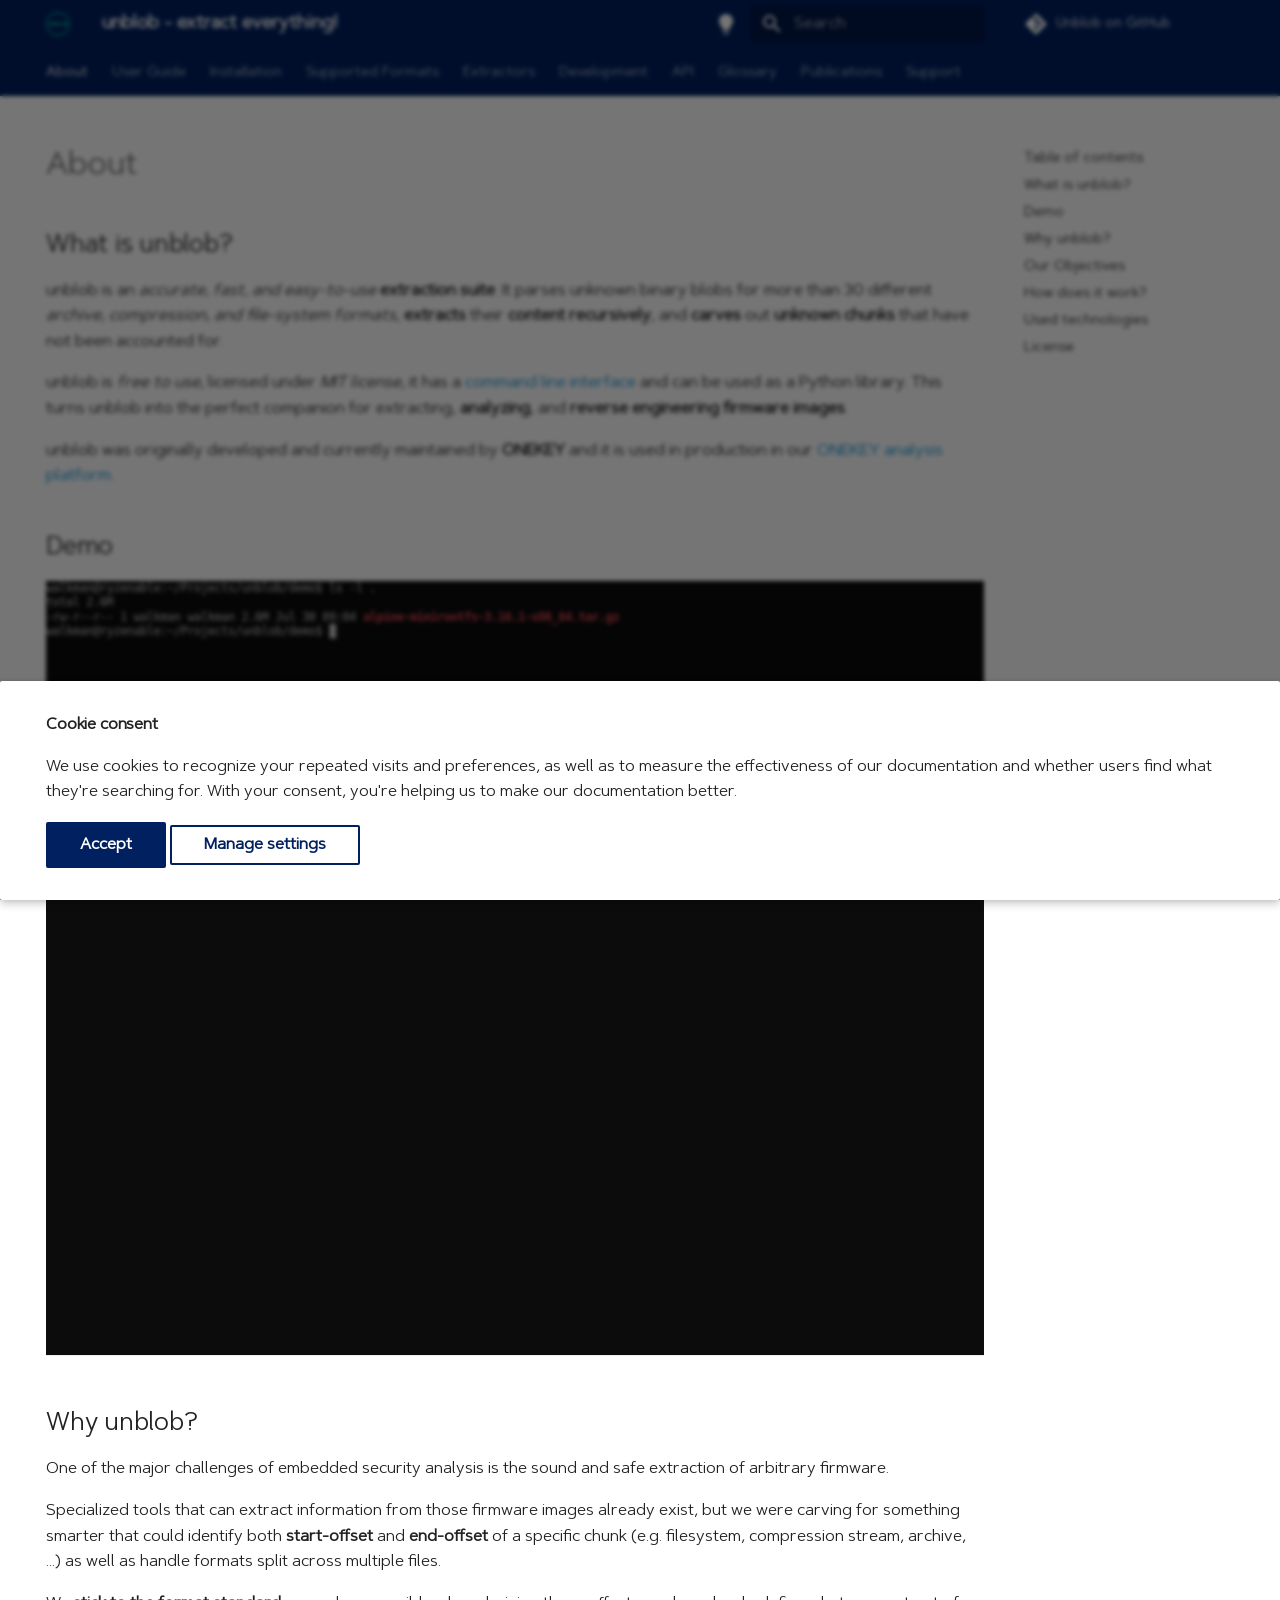
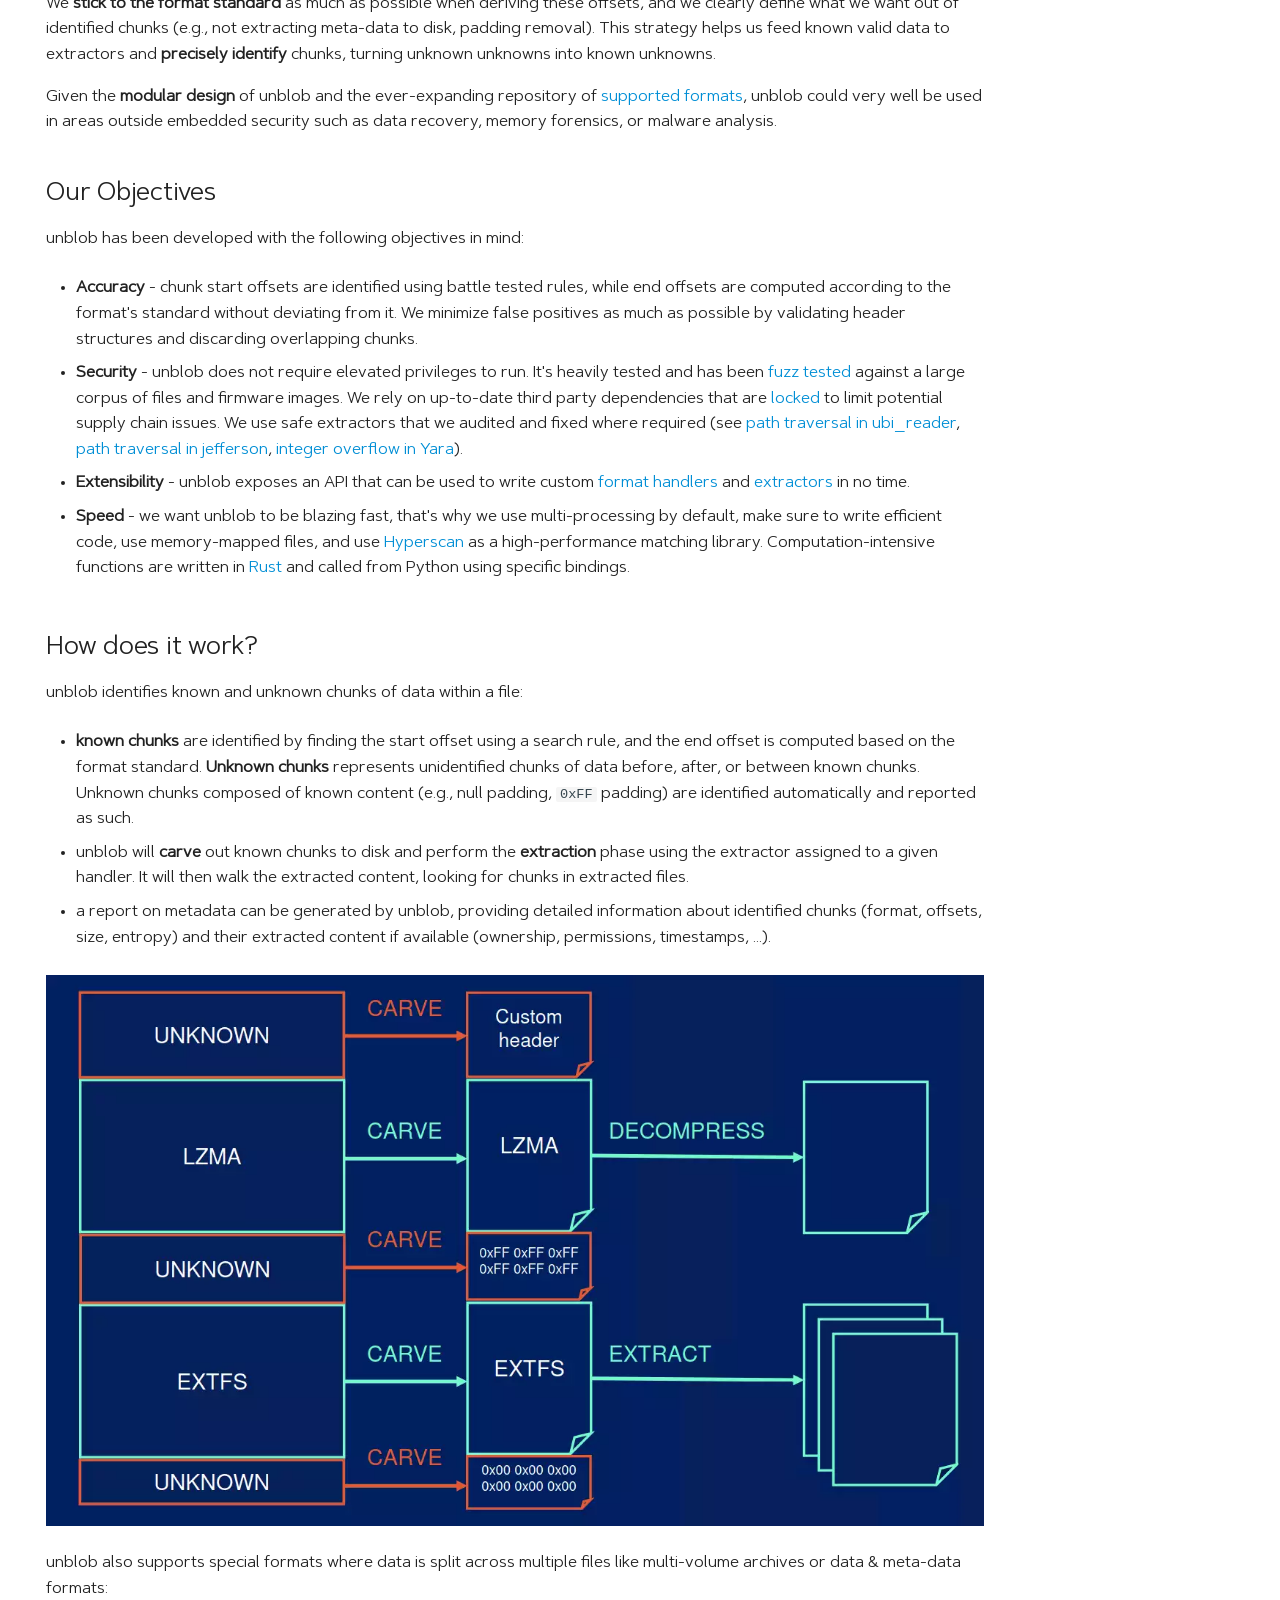
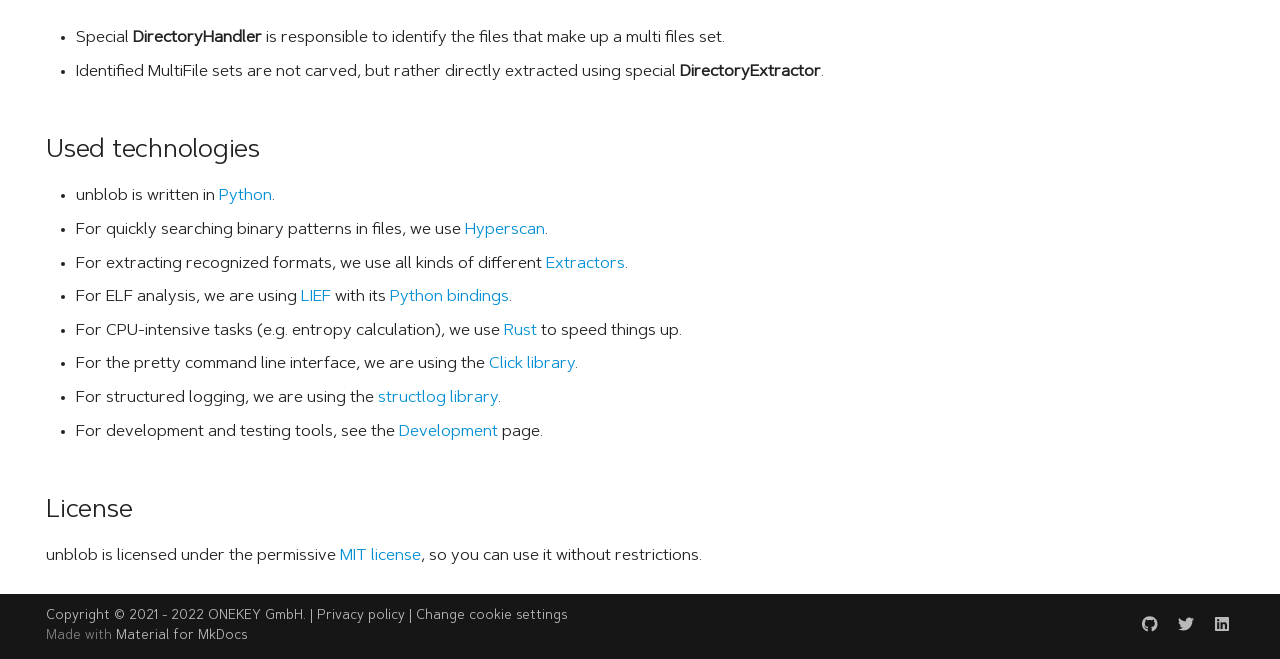
==== index.html @ 82273701 "Deployed ceff220 with MkDocs version: 1.6.1" ====
<!doctype html>
<html lang="en" class="no-js">
  <head>
    
      <meta charset="utf-8">
      <meta name="viewport" content="width=device-width,initial-scale=1">
      
        <meta name="description" content="unblob is an accurate, fast, and easy-to-use extraction suite. unblob parses unknown binary blobs for more than 30 different archive, compression, and file-system formats, extracts their content recursively, and carves out unknown chunks that have not been accounted for. This turns unblob into the perfect companion for extracting, analyzing, and reverse engineering firmware images.">
      
      
        <meta name="author" content="ONEKEY developers">
      
      
        <link rel="canonical" href="https://unblob.org/">
      
      
      
        <link rel="next" href="guide/">
      
      
      <link rel="icon" href="favicon.png">
      <meta name="generator" content="mkdocs-1.6.1, mkdocs-material-9.5.49">
    
    
      
        <title>unblob - extract everything!</title>
      
    
    
      <link rel="stylesheet" href="assets/stylesheets/main.6f8fc17f.min.css">
      
        
        <link rel="stylesheet" href="assets/stylesheets/palette.06af60db.min.css">
      
      


    
    
      
    
    
      
    
    
      <link rel="stylesheet" href="assets/_mkdocstrings.css">
    
      <link rel="stylesheet" href="extra.css">
    
    <script>__md_scope=new URL(".",location),__md_hash=e=>[...e].reduce(((e,_)=>(e<<5)-e+_.charCodeAt(0)),0),__md_get=(e,_=localStorage,t=__md_scope)=>JSON.parse(_.getItem(t.pathname+"."+e)),__md_set=(e,_,t=localStorage,a=__md_scope)=>{try{t.setItem(a.pathname+"."+e,JSON.stringify(_))}catch(e){}}</script>
    
      
  


  
  

<script id="__analytics">function __md_analytics(){function e(){dataLayer.push(arguments)}window.dataLayer=window.dataLayer||[],e("js",new Date),e("config","G-RQC2V8NDHT"),document.addEventListener("DOMContentLoaded",(function(){document.forms.search&&document.forms.search.query.addEventListener("blur",(function(){this.value&&e("event","search",{search_term:this.value})}));document$.subscribe((function(){var t=document.forms.feedback;if(void 0!==t)for(var a of t.querySelectorAll("[type=submit]"))a.addEventListener("click",(function(a){a.preventDefault();var n=document.location.pathname,d=this.getAttribute("data-md-value");e("event","feedback",{page:n,data:d}),t.firstElementChild.disabled=!0;var r=t.querySelector(".md-feedback__note [data-md-value='"+d+"']");r&&(r.hidden=!1)})),t.hidden=!1})),location$.subscribe((function(t){e("config","G-RQC2V8NDHT",{page_path:t.pathname})}))}));var t=document.createElement("script");t.async=!0,t.src="https://www.googletagmanager.com/gtag/js?id=G-RQC2V8NDHT",document.getElementById("__analytics").insertAdjacentElement("afterEnd",t)}</script>
  
    <script>if("undefined"!=typeof __md_analytics){var consent=__md_get("__consent");consent&&consent.analytics&&__md_analytics()}</script>
  

    
    
      
        <meta  property="og:type"  content="website" >
      
        <meta  property="og:title"  content="unblob - extract everything!" >
      
        <meta  property="og:description"  content="unblob is an accurate, fast, and easy-to-use extraction suite. unblob parses unknown binary blobs for more than 30 different archive, compression, and file-system formats, extracts their content recursively, and carves out unknown chunks that have not been accounted for. This turns unblob into the perfect companion for extracting, analyzing, and reverse engineering firmware images." >
      
        <meta  property="og:image"  content="https://unblob.org/assets/images/social/index.png" >
      
        <meta  property="og:image:type"  content="image/png" >
      
        <meta  property="og:image:width"  content="1200" >
      
        <meta  property="og:image:height"  content="630" >
      
        <meta  property="og:url"  content="https://unblob.org/" >
      
        <meta  name="twitter:card"  content="summary_large_image" >
      
        <meta  name="twitter:title"  content="unblob - extract everything!" >
      
        <meta  name="twitter:description"  content="unblob is an accurate, fast, and easy-to-use extraction suite. unblob parses unknown binary blobs for more than 30 different archive, compression, and file-system formats, extracts their content recursively, and carves out unknown chunks that have not been accounted for. This turns unblob into the perfect companion for extracting, analyzing, and reverse engineering firmware images." >
      
        <meta  name="twitter:image"  content="https://unblob.org/assets/images/social/index.png" >
      
    
    
  </head>
  
  
    
    
      
    
    
    
    
    <body dir="ltr" data-md-color-scheme="default" data-md-color-primary="indigo" data-md-color-accent="indigo">
  
    
    <input class="md-toggle" data-md-toggle="drawer" type="checkbox" id="__drawer" autocomplete="off">
    <input class="md-toggle" data-md-toggle="search" type="checkbox" id="__search" autocomplete="off">
    <label class="md-overlay" for="__drawer"></label>
    <div data-md-component="skip">
      
        
        <a href="#about" class="md-skip">
          Skip to content
        </a>
      
    </div>
    <div data-md-component="announce">
      
    </div>
    
    
      

<header class="md-header" data-md-component="header">
  <nav class="md-header__inner md-grid" aria-label="Header">
    <a href="." title="unblob - extract everything!" class="md-header__button md-logo" aria-label="unblob - extract everything!" data-md-component="logo">
      
  <img src="logo.svg" alt="logo">

    </a>
    <label class="md-header__button md-icon" for="__drawer">
      
      <svg xmlns="http://www.w3.org/2000/svg" viewBox="0 0 24 24"><path d="M3 6h18v2H3zm0 5h18v2H3zm0 5h18v2H3z"/></svg>
    </label>
    <div class="md-header__title" data-md-component="header-title">
      <div class="md-header__ellipsis">
        <div class="md-header__topic">
          <span class="md-ellipsis">
            unblob - extract everything!
          </span>
        </div>
        <div class="md-header__topic" data-md-component="header-topic">
          <span class="md-ellipsis">
            
              About
            
          </span>
        </div>
      </div>
    </div>
    
      
        <form class="md-header__option" data-md-component="palette">
  
    
    
    
    <input class="md-option" data-md-color-media="(prefers-color-scheme: light)" data-md-color-scheme="default" data-md-color-primary="indigo" data-md-color-accent="indigo"  aria-label="Switch to dark mode"  type="radio" name="__palette" id="__palette_0">
    
      <label class="md-header__button md-icon" title="Switch to dark mode" for="__palette_1" hidden>
        <svg xmlns="http://www.w3.org/2000/svg" viewBox="0 0 24 24"><path d="M12 2a7 7 0 0 0-7 7c0 2.38 1.19 4.47 3 5.74V17a1 1 0 0 0 1 1h6a1 1 0 0 0 1-1v-2.26c1.81-1.27 3-3.36 3-5.74a7 7 0 0 0-7-7M9 21a1 1 0 0 0 1 1h4a1 1 0 0 0 1-1v-1H9z"/></svg>
      </label>
    
  
    
    
    
    <input class="md-option" data-md-color-media="(prefers-color-scheme: dark)" data-md-color-scheme="slate" data-md-color-primary="indigo" data-md-color-accent="indigo"  aria-label="Switch to light mode"  type="radio" name="__palette" id="__palette_1">
    
      <label class="md-header__button md-icon" title="Switch to light mode" for="__palette_0" hidden>
        <svg xmlns="http://www.w3.org/2000/svg" viewBox="0 0 24 24"><path d="M12 2a7 7 0 0 1 7 7c0 2.38-1.19 4.47-3 5.74V17a1 1 0 0 1-1 1H9a1 1 0 0 1-1-1v-2.26C6.19 13.47 5 11.38 5 9a7 7 0 0 1 7-7M9 21v-1h6v1a1 1 0 0 1-1 1h-4a1 1 0 0 1-1-1m3-17a5 5 0 0 0-5 5c0 2.05 1.23 3.81 3 4.58V16h4v-2.42c1.77-.77 3-2.53 3-4.58a5 5 0 0 0-5-5"/></svg>
      </label>
    
  
</form>
      
    
    
      <script>var palette=__md_get("__palette");if(palette&&palette.color){if("(prefers-color-scheme)"===palette.color.media){var media=matchMedia("(prefers-color-scheme: light)"),input=document.querySelector(media.matches?"[data-md-color-media='(prefers-color-scheme: light)']":"[data-md-color-media='(prefers-color-scheme: dark)']");palette.color.media=input.getAttribute("data-md-color-media"),palette.color.scheme=input.getAttribute("data-md-color-scheme"),palette.color.primary=input.getAttribute("data-md-color-primary"),palette.color.accent=input.getAttribute("data-md-color-accent")}for(var[key,value]of Object.entries(palette.color))document.body.setAttribute("data-md-color-"+key,value)}</script>
    
    
    
      <label class="md-header__button md-icon" for="__search">
        
        <svg xmlns="http://www.w3.org/2000/svg" viewBox="0 0 24 24"><path d="M9.5 3A6.5 6.5 0 0 1 16 9.5c0 1.61-.59 3.09-1.56 4.23l.27.27h.79l5 5-1.5 1.5-5-5v-.79l-.27-.27A6.52 6.52 0 0 1 9.5 16 6.5 6.5 0 0 1 3 9.5 6.5 6.5 0 0 1 9.5 3m0 2C7 5 5 7 5 9.5S7 14 9.5 14 14 12 14 9.5 12 5 9.5 5"/></svg>
      </label>
      <div class="md-search" data-md-component="search" role="dialog">
  <label class="md-search__overlay" for="__search"></label>
  <div class="md-search__inner" role="search">
    <form class="md-search__form" name="search">
      <input type="text" class="md-search__input" name="query" aria-label="Search" placeholder="Search" autocapitalize="off" autocorrect="off" autocomplete="off" spellcheck="false" data-md-component="search-query" required>
      <label class="md-search__icon md-icon" for="__search">
        
        <svg xmlns="http://www.w3.org/2000/svg" viewBox="0 0 24 24"><path d="M9.5 3A6.5 6.5 0 0 1 16 9.5c0 1.61-.59 3.09-1.56 4.23l.27.27h.79l5 5-1.5 1.5-5-5v-.79l-.27-.27A6.52 6.52 0 0 1 9.5 16 6.5 6.5 0 0 1 3 9.5 6.5 6.5 0 0 1 9.5 3m0 2C7 5 5 7 5 9.5S7 14 9.5 14 14 12 14 9.5 12 5 9.5 5"/></svg>
        
        <svg xmlns="http://www.w3.org/2000/svg" viewBox="0 0 24 24"><path d="M20 11v2H8l5.5 5.5-1.42 1.42L4.16 12l7.92-7.92L13.5 5.5 8 11z"/></svg>
      </label>
      <nav class="md-search__options" aria-label="Search">
        
        <button type="reset" class="md-search__icon md-icon" title="Clear" aria-label="Clear" tabindex="-1">
          
          <svg xmlns="http://www.w3.org/2000/svg" viewBox="0 0 24 24"><path d="M19 6.41 17.59 5 12 10.59 6.41 5 5 6.41 10.59 12 5 17.59 6.41 19 12 13.41 17.59 19 19 17.59 13.41 12z"/></svg>
        </button>
      </nav>
      
    </form>
    <div class="md-search__output">
      <div class="md-search__scrollwrap" tabindex="0" data-md-scrollfix>
        <div class="md-search-result" data-md-component="search-result">
          <div class="md-search-result__meta">
            Initializing search
          </div>
          <ol class="md-search-result__list" role="presentation"></ol>
        </div>
      </div>
    </div>
  </div>
</div>
    
    
      <div class="md-header__source">
        <a href="https://github.com/onekey-sec/unblob" title="Go to repository" class="md-source" data-md-component="source">
  <div class="md-source__icon md-icon">
    
    <svg xmlns="http://www.w3.org/2000/svg" viewBox="0 0 448 512"><!--! Font Awesome Free 6.7.1 by @fontawesome - https://fontawesome.com License - https://fontawesome.com/license/free (Icons: CC BY 4.0, Fonts: SIL OFL 1.1, Code: MIT License) Copyright 2024 Fonticons, Inc.--><path d="M439.55 236.05 244 40.45a28.87 28.87 0 0 0-40.81 0l-40.66 40.63 51.52 51.52c27.06-9.14 52.68 16.77 43.39 43.68l49.66 49.66c34.23-11.8 61.18 31 35.47 56.69-26.49 26.49-70.21-2.87-56-37.34L240.22 199v121.85c25.3 12.54 22.26 41.85 9.08 55a34.34 34.34 0 0 1-48.55 0c-17.57-17.6-11.07-46.91 11.25-56v-123c-20.8-8.51-24.6-30.74-18.64-45L142.57 101 8.45 235.14a28.86 28.86 0 0 0 0 40.81l195.61 195.6a28.86 28.86 0 0 0 40.8 0l194.69-194.69a28.86 28.86 0 0 0 0-40.81"/></svg>
  </div>
  <div class="md-source__repository">
    Unblob on GitHub
  </div>
</a>
      </div>
    
  </nav>
  
</header>
    
    <div class="md-container" data-md-component="container">
      
      
        
          
            
<nav class="md-tabs" aria-label="Tabs" data-md-component="tabs">
  <div class="md-grid">
    <ul class="md-tabs__list">
      
        
  
  
    
  
  
    <li class="md-tabs__item md-tabs__item--active">
      <a href="." class="md-tabs__link">
        
  
    
  
  About

      </a>
    </li>
  

      
        
  
  
  
    <li class="md-tabs__item">
      <a href="guide/" class="md-tabs__link">
        
  
    
  
  User Guide

      </a>
    </li>
  

      
        
  
  
  
    <li class="md-tabs__item">
      <a href="installation/" class="md-tabs__link">
        
  
    
  
  Installation

      </a>
    </li>
  

      
        
  
  
  
    <li class="md-tabs__item">
      <a href="formats/" class="md-tabs__link">
        
  
    
  
  Supported Formats

      </a>
    </li>
  

      
        
  
  
  
    <li class="md-tabs__item">
      <a href="extractors/" class="md-tabs__link">
        
  
    
  
  Extractors

      </a>
    </li>
  

      
        
  
  
  
    <li class="md-tabs__item">
      <a href="development/" class="md-tabs__link">
        
  
    
  
  Development

      </a>
    </li>
  

      
        
  
  
  
    <li class="md-tabs__item">
      <a href="api/" class="md-tabs__link">
        
  
    
  
  API

      </a>
    </li>
  

      
        
  
  
  
    <li class="md-tabs__item">
      <a href="glossary/" class="md-tabs__link">
        
  
    
  
  Glossary

      </a>
    </li>
  

      
        
  
  
  
    <li class="md-tabs__item">
      <a href="publications/" class="md-tabs__link">
        
  
    
  
  Publications

      </a>
    </li>
  

      
        
  
  
  
    <li class="md-tabs__item">
      <a href="support/" class="md-tabs__link">
        
  
    
  
  Support

      </a>
    </li>
  

      
    </ul>
  </div>
</nav>
          
        
      
      <main class="md-main" data-md-component="main">
        <div class="md-main__inner md-grid">
          
            
              
                
              
              <div class="md-sidebar md-sidebar--primary" data-md-component="sidebar" data-md-type="navigation" hidden>
                <div class="md-sidebar__scrollwrap">
                  <div class="md-sidebar__inner">
                    


  


<nav class="md-nav md-nav--primary md-nav--lifted" aria-label="Navigation" data-md-level="0">
  <label class="md-nav__title" for="__drawer">
    <a href="." title="unblob - extract everything!" class="md-nav__button md-logo" aria-label="unblob - extract everything!" data-md-component="logo">
      
  <img src="logo.svg" alt="logo">

    </a>
    unblob - extract everything!
  </label>
  
    <div class="md-nav__source">
      <a href="https://github.com/onekey-sec/unblob" title="Go to repository" class="md-source" data-md-component="source">
  <div class="md-source__icon md-icon">
    
    <svg xmlns="http://www.w3.org/2000/svg" viewBox="0 0 448 512"><!--! Font Awesome Free 6.7.1 by @fontawesome - https://fontawesome.com License - https://fontawesome.com/license/free (Icons: CC BY 4.0, Fonts: SIL OFL 1.1, Code: MIT License) Copyright 2024 Fonticons, Inc.--><path d="M439.55 236.05 244 40.45a28.87 28.87 0 0 0-40.81 0l-40.66 40.63 51.52 51.52c27.06-9.14 52.68 16.77 43.39 43.68l49.66 49.66c34.23-11.8 61.18 31 35.47 56.69-26.49 26.49-70.21-2.87-56-37.34L240.22 199v121.85c25.3 12.54 22.26 41.85 9.08 55a34.34 34.34 0 0 1-48.55 0c-17.57-17.6-11.07-46.91 11.25-56v-123c-20.8-8.51-24.6-30.74-18.64-45L142.57 101 8.45 235.14a28.86 28.86 0 0 0 0 40.81l195.61 195.6a28.86 28.86 0 0 0 40.8 0l194.69-194.69a28.86 28.86 0 0 0 0-40.81"/></svg>
  </div>
  <div class="md-source__repository">
    Unblob on GitHub
  </div>
</a>
    </div>
  
  <ul class="md-nav__list" data-md-scrollfix>
    
      
      
  
  
    
  
  
  
    <li class="md-nav__item md-nav__item--active">
      
      <input class="md-nav__toggle md-toggle" type="checkbox" id="__toc">
      
      
        
      
      
        <label class="md-nav__link md-nav__link--active" for="__toc">
          
  
  <span class="md-ellipsis">
    About
  </span>
  

          <span class="md-nav__icon md-icon"></span>
        </label>
      
      <a href="." class="md-nav__link md-nav__link--active">
        
  
  <span class="md-ellipsis">
    About
  </span>
  

      </a>
      
        

<nav class="md-nav md-nav--secondary" aria-label="Table of contents">
  
  
  
    
  
  
    <label class="md-nav__title" for="__toc">
      <span class="md-nav__icon md-icon"></span>
      Table of contents
    </label>
    <ul class="md-nav__list" data-md-component="toc" data-md-scrollfix>
      
        <li class="md-nav__item">
  <a href="#what-is-unblob" class="md-nav__link">
    <span class="md-ellipsis">
      What is unblob?
    </span>
  </a>
  
</li>
      
        <li class="md-nav__item">
  <a href="#demo" class="md-nav__link">
    <span class="md-ellipsis">
      Demo
    </span>
  </a>
  
</li>
      
        <li class="md-nav__item">
  <a href="#why-unblob" class="md-nav__link">
    <span class="md-ellipsis">
      Why unblob?
    </span>
  </a>
  
</li>
      
        <li class="md-nav__item">
  <a href="#our-objectives" class="md-nav__link">
    <span class="md-ellipsis">
      Our Objectives
    </span>
  </a>
  
</li>
      
        <li class="md-nav__item">
  <a href="#how-does-it-work" class="md-nav__link">
    <span class="md-ellipsis">
      How does it work?
    </span>
  </a>
  
</li>
      
        <li class="md-nav__item">
  <a href="#used-technologies" class="md-nav__link">
    <span class="md-ellipsis">
      Used technologies
    </span>
  </a>
  
</li>
      
        <li class="md-nav__item">
  <a href="#license" class="md-nav__link">
    <span class="md-ellipsis">
      License
    </span>
  </a>
  
</li>
      
    </ul>
  
</nav>
      
    </li>
  

    
      
      
  
  
  
  
    <li class="md-nav__item">
      <a href="guide/" class="md-nav__link">
        
  
  <span class="md-ellipsis">
    User Guide
  </span>
  

      </a>
    </li>
  

    
      
      
  
  
  
  
    <li class="md-nav__item">
      <a href="installation/" class="md-nav__link">
        
  
  <span class="md-ellipsis">
    Installation
  </span>
  

      </a>
    </li>
  

    
      
      
  
  
  
  
    <li class="md-nav__item">
      <a href="formats/" class="md-nav__link">
        
  
  <span class="md-ellipsis">
    Supported Formats
  </span>
  

      </a>
    </li>
  

    
      
      
  
  
  
  
    <li class="md-nav__item">
      <a href="extractors/" class="md-nav__link">
        
  
  <span class="md-ellipsis">
    Extractors
  </span>
  

      </a>
    </li>
  

    
      
      
  
  
  
  
    <li class="md-nav__item">
      <a href="development/" class="md-nav__link">
        
  
  <span class="md-ellipsis">
    Development
  </span>
  

      </a>
    </li>
  

    
      
      
  
  
  
  
    <li class="md-nav__item">
      <a href="api/" class="md-nav__link">
        
  
  <span class="md-ellipsis">
    API
  </span>
  

      </a>
    </li>
  

    
      
      
  
  
  
  
    <li class="md-nav__item">
      <a href="glossary/" class="md-nav__link">
        
  
  <span class="md-ellipsis">
    Glossary
  </span>
  

      </a>
    </li>
  

    
      
      
  
  
  
  
    <li class="md-nav__item">
      <a href="publications/" class="md-nav__link">
        
  
  <span class="md-ellipsis">
    Publications
  </span>
  

      </a>
    </li>
  

    
      
      
  
  
  
  
    <li class="md-nav__item">
      <a href="support/" class="md-nav__link">
        
  
  <span class="md-ellipsis">
    Support
  </span>
  

      </a>
    </li>
  

    
  </ul>
</nav>
                  </div>
                </div>
              </div>
            
            
              
                
              
              <div class="md-sidebar md-sidebar--secondary" data-md-component="sidebar" data-md-type="toc" >
                <div class="md-sidebar__scrollwrap">
                  <div class="md-sidebar__inner">
                    

<nav class="md-nav md-nav--secondary" aria-label="Table of contents">
  
  
  
    
  
  
    <label class="md-nav__title" for="__toc">
      <span class="md-nav__icon md-icon"></span>
      Table of contents
    </label>
    <ul class="md-nav__list" data-md-component="toc" data-md-scrollfix>
      
        <li class="md-nav__item">
  <a href="#what-is-unblob" class="md-nav__link">
    <span class="md-ellipsis">
      What is unblob?
    </span>
  </a>
  
</li>
      
        <li class="md-nav__item">
  <a href="#demo" class="md-nav__link">
    <span class="md-ellipsis">
      Demo
    </span>
  </a>
  
</li>
      
        <li class="md-nav__item">
  <a href="#why-unblob" class="md-nav__link">
    <span class="md-ellipsis">
      Why unblob?
    </span>
  </a>
  
</li>
      
        <li class="md-nav__item">
  <a href="#our-objectives" class="md-nav__link">
    <span class="md-ellipsis">
      Our Objectives
    </span>
  </a>
  
</li>
      
        <li class="md-nav__item">
  <a href="#how-does-it-work" class="md-nav__link">
    <span class="md-ellipsis">
      How does it work?
    </span>
  </a>
  
</li>
      
        <li class="md-nav__item">
  <a href="#used-technologies" class="md-nav__link">
    <span class="md-ellipsis">
      Used technologies
    </span>
  </a>
  
</li>
      
        <li class="md-nav__item">
  <a href="#license" class="md-nav__link">
    <span class="md-ellipsis">
      License
    </span>
  </a>
  
</li>
      
    </ul>
  
</nav>
                  </div>
                </div>
              </div>
            
          
          
            <div class="md-content" data-md-component="content">
              <article class="md-content__inner md-typeset">
                
                  


<h1 id="about">About<a class="headerlink" href="#about" title="Permanent link">&para;</a></h1>
<h2 id="what-is-unblob">What is unblob?<a class="headerlink" href="#what-is-unblob" title="Permanent link">&para;</a></h2>
<p>unblob is an <em>accurate, fast, and easy-to-use</em> <strong>extraction suite</strong>. It parses
unknown binary blobs for more than 30 different <em>archive, compression, and
file-system formats</em>, <strong>extracts</strong> their <strong>content recursively</strong>, and <strong>carves</strong>
out <strong>unknown chunks</strong> that have not been accounted for.</p>
<p>unblob is <em>free to use</em>, licensed under <em>MIT license</em>, it has a
<a href="guide/#full-command-line-interface">command line interface</a> and
can be used as a Python library.
This turns unblob into the perfect companion for extracting, <strong>analyzing</strong>, and
<strong>reverse engineering firmware images</strong>.</p>
<p>unblob was originally developed and currently maintained by <strong>ONEKEY</strong> and it is used in production in our
<a href="https://onekey.com/">ONEKEY analysis platform</a>.</p>
<h2 id="demo">Demo<a class="headerlink" href="#demo" title="Permanent link">&para;</a></h2>
<p><img alt="" src="demo.svg" /></p>
<h2 id="why-unblob">Why unblob?<a class="headerlink" href="#why-unblob" title="Permanent link">&para;</a></h2>
<p>One of the major challenges of embedded security analysis is the sound and safe
extraction of arbitrary firmware.</p>
<p>Specialized tools that can extract information from those firmware images already
exist, but we were carving for something smarter that could identify both
<strong>start-offset</strong> and <strong>end-offset</strong> of a specific chunk
(e.g. filesystem, compression stream, archive, ...) as well as handle formats
split across multiple files.</p>
<p>We <strong>stick to the format standard</strong> as much as possible when deriving these
offsets, and we clearly define what we want out of identified chunks (e.g., not
extracting meta-data to disk, padding removal). This strategy helps us feed
known valid data to extractors and <strong>precisely identify</strong> chunks, turning
unknown unknowns into known unknowns.</p>
<p>Given the <strong>modular design</strong> of unblob and the ever-expanding repository of
<a href="formats/">supported formats</a>, unblob could very well be used in areas outside
embedded security such as data recovery, memory forensics, or malware analysis.</p>
<h2 id="our-objectives">Our Objectives<a class="headerlink" href="#our-objectives" title="Permanent link">&para;</a></h2>
<p>unblob has been developed with the following objectives in mind:</p>
<ul>
<li>
<p><strong>Accuracy</strong> - chunk start offsets are identified using battle tested rules,
  while end offsets are computed according to the format's standard without
  deviating from it. We minimize false positives as much as possible by
  validating header structures and discarding overlapping chunks.</p>
</li>
<li>
<p><strong>Security</strong> - unblob does not require elevated privileges to run. It's
  heavily tested and has been <a href="https://github.com/onekey-sec/unblob/issues?q=label%3Afuzzing+">fuzz
  tested</a>
  against a large corpus of files and firmware images. We rely on up-to-date
  third party dependencies that are
  <a href="https://github.com/onekey-sec/unblob/blob/main/poetry.lock">locked</a> to limit
  potential supply chain issues. We use safe extractors that we audited and
  fixed where required (see <a href="https://github.com/onekey-sec/ubi_reader/commit/4a81f3f0a714bb83d6ee71db09b7748619fa9fb7">path traversal in
  ubi_reader</a>,
  <a href="https://github.com/onekey-sec/jefferson/commit/53b3f2fc34af0bb32afbcee29d18213e61471d87">path traversal in
  jefferson</a>,
  <a href="https://github.com/VirusTotal/yara/pull/1615">integer overflow in Yara</a>).</p>
</li>
<li>
<p><strong>Extensibility</strong> - unblob exposes an API that can be used to write custom
  <a href="development/#writing-handlers">format handlers</a> and
  <a href="development/#writing-extractors">extractors</a> in no time.</p>
</li>
<li>
<p><strong>Speed</strong> - we want unblob to be blazing fast, that's why we use
  multi-processing by default, make sure to write efficient code, use
  memory-mapped files, and use <a href="https://github.com/intel/hyperscan">Hyperscan</a>
  as a high-performance matching library. Computation-intensive functions are
  written in <a href="https://github.com/onekey-sec/unblob-native">Rust</a> and
  called from Python using specific bindings.</p>
</li>
</ul>
<h2 id="how-does-it-work">How does it work?<a class="headerlink" href="#how-does-it-work" title="Permanent link">&para;</a></h2>
<p>unblob identifies known and unknown chunks of data within a file:</p>
<ul>
<li>
<p><strong>known chunks</strong> are identified by finding the start offset using a search
  rule, and the end offset is computed based on the format standard. <strong>Unknown
  chunks</strong> represents unidentified chunks of data before, after, or between
  known chunks. Unknown chunks composed of known content (e.g., null padding,
  <code>0xFF</code> padding) are identified automatically and reported as such.</p>
</li>
<li>
<p>unblob will <strong>carve</strong> out known chunks to disk and perform the <strong>extraction</strong>
  phase using the extractor assigned to a given handler. It will then walk the
  extracted content, looking for chunks in extracted files.</p>
</li>
<li>
<p>a report on metadata can be generated by unblob, providing detailed
  information about identified chunks (format, offsets, size, entropy) and their
  extracted content if available (ownership, permissions, timestamps, ...).</p>
</li>
</ul>
<p><img alt="unblob_architecture.webp" src="unblob_architecture.webp" /></p>
<p>unblob also supports special formats where data is split across multiple files
like multi-volume archives or data &amp; meta-data formats:</p>
<ul>
<li>
<p>Special <strong>DirectoryHandler</strong> is responsible to identify the files that make up
a multi files set.</p>
</li>
<li>
<p>Identified MultiFile sets are not carved, but rather directly extracted using
special <strong>DirectoryExtractor</strong>.</p>
</li>
</ul>
<h2 id="used-technologies">Used technologies<a class="headerlink" href="#used-technologies" title="Permanent link">&para;</a></h2>
<ul>
<li>unblob is written in <a href="https://www.python.org/">Python</a>.</li>
<li>For quickly searching binary patterns in files, we use <a href="https://www.hyperscan.io/">Hyperscan</a>.</li>
<li>For extracting recognized formats, we use all kinds of different <a href="extractors/">Extractors</a>.</li>
<li>For ELF analysis, we are using <a href="https://lief-project.github.io/">LIEF</a> with
  its <a href="https://pypi.org/project/lief/">Python bindings</a>.</li>
<li>For CPU-intensive tasks (e.g. entropy calculation), we use
  <a href="https://www.rust-lang.org/">Rust</a> to speed things up.</li>
<li>For the pretty command line interface, we are using the
  <a href="https://click.palletsprojects.com/">Click library</a>.</li>
<li>
<p>For structured logging, we are using the
  <a href="https://www.structlog.org/">structlog library</a>.</p>
</li>
<li>
<p>For development and testing tools, see the <a href="development/">Development</a> page.</p>
</li>
</ul>
<h2 id="license">License<a class="headerlink" href="#license" title="Permanent link">&para;</a></h2>
<p>unblob is licensed under the permissive <a href="https://github.com/onekey-sec/unblob/blob/main/LICENSE">MIT license</a>, so you can use it without
restrictions.</p>







  
  



  


  



                
              </article>
            </div>
          
          
<script>var target=document.getElementById(location.hash.slice(1));target&&target.name&&(target.checked=target.name.startsWith("__tabbed_"))</script>
        </div>
        
          <button type="button" class="md-top md-icon" data-md-component="top" hidden>
  
  <svg xmlns="http://www.w3.org/2000/svg" viewBox="0 0 24 24"><path d="M13 20h-2V8l-5.5 5.5-1.42-1.42L12 4.16l7.92 7.92-1.42 1.42L13 8z"/></svg>
  Back to top
</button>
        
      </main>
      
        <footer class="md-footer">
  
  <div class="md-footer-meta md-typeset">
    <div class="md-footer-meta__inner md-grid">
      <div class="md-copyright">
  
    <div class="md-copyright__highlight">
      Copyright &copy; 2021 - 2022 ONEKEY GmbH. | <a href="/privacy/">Privacy policy</a> | <a href="#__consent">Change cookie settings</a>

    </div>
  
  
    Made with
    <a href="https://squidfunk.github.io/mkdocs-material/" target="_blank" rel="noopener">
      Material for MkDocs
    </a>
  
</div>
      
        <div class="md-social">
  
    
    
    
    
    <a href="https://github.com/onekey-sec/unblob" target="_blank" rel="noopener" title="unblob on GitHub" class="md-social__link">
      <svg xmlns="http://www.w3.org/2000/svg" viewBox="0 0 496 512"><!--! Font Awesome Free 6.7.1 by @fontawesome - https://fontawesome.com License - https://fontawesome.com/license/free (Icons: CC BY 4.0, Fonts: SIL OFL 1.1, Code: MIT License) Copyright 2024 Fonticons, Inc.--><path d="M165.9 397.4c0 2-2.3 3.6-5.2 3.6-3.3.3-5.6-1.3-5.6-3.6 0-2 2.3-3.6 5.2-3.6 3-.3 5.6 1.3 5.6 3.6m-31.1-4.5c-.7 2 1.3 4.3 4.3 4.9 2.6 1 5.6 0 6.2-2s-1.3-4.3-4.3-5.2c-2.6-.7-5.5.3-6.2 2.3m44.2-1.7c-2.9.7-4.9 2.6-4.6 4.9.3 2 2.9 3.3 5.9 2.6 2.9-.7 4.9-2.6 4.6-4.6-.3-1.9-3-3.2-5.9-2.9M244.8 8C106.1 8 0 113.3 0 252c0 110.9 69.8 205.8 169.5 239.2 12.8 2.3 17.3-5.6 17.3-12.1 0-6.2-.3-40.4-.3-61.4 0 0-70 15-84.7-29.8 0 0-11.4-29.1-27.8-36.6 0 0-22.9-15.7 1.6-15.4 0 0 24.9 2 38.6 25.8 21.9 38.6 58.6 27.5 72.9 20.9 2.3-16 8.8-27.1 16-33.7-55.9-6.2-112.3-14.3-112.3-110.5 0-27.5 7.6-41.3 23.6-58.9-2.6-6.5-11.1-33.3 2.6-67.9 20.9-6.5 69 27 69 27 20-5.6 41.5-8.5 62.8-8.5s42.8 2.9 62.8 8.5c0 0 48.1-33.6 69-27 13.7 34.7 5.2 61.4 2.6 67.9 16 17.7 25.8 31.5 25.8 58.9 0 96.5-58.9 104.2-114.8 110.5 9.2 7.9 17 22.9 17 46.4 0 33.7-.3 75.4-.3 83.6 0 6.5 4.6 14.4 17.3 12.1C428.2 457.8 496 362.9 496 252 496 113.3 383.5 8 244.8 8M97.2 352.9c-1.3 1-1 3.3.7 5.2 1.6 1.6 3.9 2.3 5.2 1 1.3-1 1-3.3-.7-5.2-1.6-1.6-3.9-2.3-5.2-1m-10.8-8.1c-.7 1.3.3 2.9 2.3 3.9 1.6 1 3.6.7 4.3-.7.7-1.3-.3-2.9-2.3-3.9-2-.6-3.6-.3-4.3.7m32.4 35.6c-1.6 1.3-1 4.3 1.3 6.2 2.3 2.3 5.2 2.6 6.5 1 1.3-1.3.7-4.3-1.3-6.2-2.2-2.3-5.2-2.6-6.5-1m-11.4-14.7c-1.6 1-1.6 3.6 0 5.9s4.3 3.3 5.6 2.3c1.6-1.3 1.6-3.9 0-6.2-1.4-2.3-4-3.3-5.6-2"/></svg>
    </a>
  
    
    
    
    
    <a href="https://twitter.com/onekey_sec" target="_blank" rel="noopener" title="ONEKEY on Twitter" class="md-social__link">
      <svg xmlns="http://www.w3.org/2000/svg" viewBox="0 0 512 512"><!--! Font Awesome Free 6.7.1 by @fontawesome - https://fontawesome.com License - https://fontawesome.com/license/free (Icons: CC BY 4.0, Fonts: SIL OFL 1.1, Code: MIT License) Copyright 2024 Fonticons, Inc.--><path d="M459.37 151.716c.325 4.548.325 9.097.325 13.645 0 138.72-105.583 298.558-298.558 298.558-59.452 0-114.68-17.219-161.137-47.106 8.447.974 16.568 1.299 25.34 1.299 49.055 0 94.213-16.568 130.274-44.832-46.132-.975-84.792-31.188-98.112-72.772 6.498.974 12.995 1.624 19.818 1.624 9.421 0 18.843-1.3 27.614-3.573-48.081-9.747-84.143-51.98-84.143-102.985v-1.299c13.969 7.797 30.214 12.67 47.431 13.319-28.264-18.843-46.781-51.005-46.781-87.391 0-19.492 5.197-37.36 14.294-52.954 51.655 63.675 129.3 105.258 216.365 109.807-1.624-7.797-2.599-15.918-2.599-24.04 0-57.828 46.782-104.934 104.934-104.934 30.213 0 57.502 12.67 76.67 33.137 23.715-4.548 46.456-13.32 66.599-25.34-7.798 24.366-24.366 44.833-46.132 57.827 21.117-2.273 41.584-8.122 60.426-16.243-14.292 20.791-32.161 39.308-52.628 54.253"/></svg>
    </a>
  
    
    
    
    
    <a href="https://www.linkedin.com/company/onekey-sec/" target="_blank" rel="noopener" title="ONEKEY on LinkedIn" class="md-social__link">
      <svg xmlns="http://www.w3.org/2000/svg" viewBox="0 0 448 512"><!--! Font Awesome Free 6.7.1 by @fontawesome - https://fontawesome.com License - https://fontawesome.com/license/free (Icons: CC BY 4.0, Fonts: SIL OFL 1.1, Code: MIT License) Copyright 2024 Fonticons, Inc.--><path d="M416 32H31.9C14.3 32 0 46.5 0 64.3v383.4C0 465.5 14.3 480 31.9 480H416c17.6 0 32-14.5 32-32.3V64.3c0-17.8-14.4-32.3-32-32.3M135.4 416H69V202.2h66.5V416zm-33.2-243c-21.3 0-38.5-17.3-38.5-38.5S80.9 96 102.2 96c21.2 0 38.5 17.3 38.5 38.5 0 21.3-17.2 38.5-38.5 38.5m282.1 243h-66.4V312c0-24.8-.5-56.7-34.5-56.7-34.6 0-39.9 27-39.9 54.9V416h-66.4V202.2h63.7v29.2h.9c8.9-16.8 30.6-34.5 62.9-34.5 67.2 0 79.7 44.3 79.7 101.9z"/></svg>
    </a>
  
</div>
      
    </div>
  </div>
</footer>
      
    </div>
    <div class="md-dialog" data-md-component="dialog">
      <div class="md-dialog__inner md-typeset"></div>
    </div>
    
    
      <div class="md-consent" data-md-component="consent" id="__consent" hidden>
        <div class="md-consent__overlay"></div>
        <aside class="md-consent__inner">
          <form class="md-consent__form md-grid md-typeset" name="consent">
            

  
    
  


  
    
  



  


<h4>Cookie consent</h4>
<p>We use cookies to recognize your repeated visits and preferences, as well as to measure the effectiveness of our documentation and whether users find what they're searching for. With your consent, you're helping us to make our documentation better.</p>
<input class="md-toggle" type="checkbox" id="__settings" >
<div class="md-consent__settings">
  <ul class="task-list">
    
      
      
        
        
      
      <li class="task-list-item">
        <label class="task-list-control">
          <input type="checkbox" name="analytics" checked>
          <span class="task-list-indicator"></span>
          Google Analytics
        </label>
      </li>
    
      
      
        
        
      
      <li class="task-list-item">
        <label class="task-list-control">
          <input type="checkbox" name="github" checked>
          <span class="task-list-indicator"></span>
          GitHub
        </label>
      </li>
    
  </ul>
</div>
<div class="md-consent__controls">
  
    
      <button class="md-button md-button--primary">Accept</button>
    
    
    
  
    
    
    
      <label class="md-button" for="__settings">Manage settings</label>
    
  
</div>
          </form>
        </aside>
      </div>
      <script>var consent=__md_get("__consent");if(consent)for(var input of document.forms.consent.elements)input.name&&(input.checked=consent[input.name]||!1);else"file:"!==location.protocol&&setTimeout((function(){document.querySelector("[data-md-component=consent]").hidden=!1}),250);var form=document.forms.consent;for(var action of["submit","reset"])form.addEventListener(action,(function(e){if(e.preventDefault(),"reset"===e.type)for(var n of document.forms.consent.elements)n.name&&(n.checked=!1);__md_set("__consent",Object.fromEntries(Array.from(new FormData(form).keys()).map((function(e){return[e,!0]})))),location.hash="",location.reload()}))</script>
    
    <script id="__config" type="application/json">{"base": ".", "features": ["navigation.instant", "navigation.top", "navigation.tabs"], "search": "assets/javascripts/workers/search.6ce7567c.min.js", "translations": {"clipboard.copied": "Copied to clipboard", "clipboard.copy": "Copy to clipboard", "search.result.more.one": "1 more on this page", "search.result.more.other": "# more on this page", "search.result.none": "No matching documents", "search.result.one": "1 matching document", "search.result.other": "# matching documents", "search.result.placeholder": "Type to start searching", "search.result.term.missing": "Missing", "select.version": "Select version"}}</script>
    
    
      <script src="assets/javascripts/bundle.88dd0f4e.min.js"></script>
      
    
  </body>
</html>
---- assets/stylesheets/main.6f8fc17f.min.css ----
@charset "UTF-8";html{-webkit-text-size-adjust:none;-moz-text-size-adjust:none;text-size-adjust:none;box-sizing:border-box}*,:after,:before{box-sizing:inherit}@media (prefers-reduced-motion){*,:after,:before{transition:none!important}}body{margin:0}a,button,input,label{-webkit-tap-highlight-color:transparent}a{color:inherit;text-decoration:none}hr{border:0;box-sizing:initial;display:block;height:.05rem;overflow:visible;padding:0}small{font-size:80%}sub,sup{line-height:1em}img{border-style:none}table{border-collapse:initial;border-spacing:0}td,th{font-weight:400;vertical-align:top}button{background:#0000;border:0;font-family:inherit;font-size:inherit;margin:0;padding:0}input{border:0;outline:none}:root{--md-primary-fg-color:#4051b5;--md-primary-fg-color--light:#5d6cc0;--md-primary-fg-color--dark:#303fa1;--md-primary-bg-color:#fff;--md-primary-bg-color--light:#ffffffb3;--md-accent-fg-color:#526cfe;--md-accent-fg-color--transparent:#526cfe1a;--md-accent-bg-color:#fff;--md-accent-bg-color--light:#ffffffb3}[data-md-color-scheme=default]{color-scheme:light}[data-md-color-scheme=default] img[src$="#gh-dark-mode-only"],[data-md-color-scheme=default] img[src$="#only-dark"]{display:none}:root,[data-md-color-scheme=default]{--md-hue:225deg;--md-default-fg-color:#000000de;--md-default-fg-color--light:#0000008a;--md-default-fg-color--lighter:#00000052;--md-default-fg-color--lightest:#00000012;--md-default-bg-color:#fff;--md-default-bg-color--light:#ffffffb3;--md-default-bg-color--lighter:#ffffff4d;--md-default-bg-color--lightest:#ffffff1f;--md-code-fg-color:#36464e;--md-code-bg-color:#f5f5f5;--md-code-hl-color:#4287ff;--md-code-hl-color--light:#4287ff1a;--md-code-hl-number-color:#d52a2a;--md-code-hl-special-color:#db1457;--md-code-hl-function-color:#a846b9;--md-code-hl-constant-color:#6e59d9;--md-code-hl-keyword-color:#3f6ec6;--md-code-hl-string-color:#1c7d4d;--md-code-hl-name-color:var(--md-code-fg-color);--md-code-hl-operator-color:var(--md-default-fg-color--light);--md-code-hl-punctuation-color:var(--md-default-fg-color--light);--md-code-hl-comment-color:var(--md-default-fg-color--light);--md-code-hl-generic-color:var(--md-default-fg-color--light);--md-code-hl-variable-color:var(--md-default-fg-color--light);--md-typeset-color:var(--md-default-fg-color);--md-typeset-a-color:var(--md-primary-fg-color);--md-typeset-del-color:#f5503d26;--md-typeset-ins-color:#0bd57026;--md-typeset-kbd-color:#fafafa;--md-typeset-kbd-accent-color:#fff;--md-typeset-kbd-border-color:#b8b8b8;--md-typeset-mark-color:#ffff0080;--md-typeset-table-color:#0000001f;--md-typeset-table-color--light:rgba(0,0,0,.035);--md-admonition-fg-color:var(--md-default-fg-color);--md-admonition-bg-color:var(--md-default-bg-color);--md-warning-fg-color:#000000de;--md-warning-bg-color:#ff9;--md-footer-fg-color:#fff;--md-footer-fg-color--light:#ffffffb3;--md-footer-fg-color--lighter:#ffffff73;--md-footer-bg-color:#000000de;--md-footer-bg-color--dark:#00000052;--md-shadow-z1:0 0.2rem 0.5rem #0000000d,0 0 0.05rem #0000001a;--md-shadow-z2:0 0.2rem 0.5rem #0000001a,0 0 0.05rem #00000040;--md-shadow-z3:0 0.2rem 0.5rem #0003,0 0 0.05rem #00000059}.md-icon svg{fill:currentcolor;display:block;height:1.2rem;width:1.2rem}body{-webkit-font-smoothing:antialiased;-moz-osx-font-smoothing:grayscale;--md-text-font-family:var(--md-text-font,_),-apple-system,BlinkMacSystemFont,Helvetica,Arial,sans-serif;--md-code-font-family:var(--md-code-font,_),SFMono-Regular,Consolas,Menlo,monospace}aside,body,input{font-feature-settings:"kern","liga";color:var(--md-typeset-color);font-family:var(--md-text-font-family)}code,kbd,pre{font-feature-settings:"kern";font-family:var(--md-code-font-family)}:root{--md-typeset-table-sort-icon:url('data:image/svg+xml;charset=utf-8,<svg xmlns="http://www.w3.org/2000/svg" viewBox="0 0 24 24"><path d="m18 21-4-4h3V7h-3l4-4 4 4h-3v10h3M2 19v-2h10v2M2 13v-2h7v2M2 7V5h4v2z"/></svg>');--md-typeset-table-sort-icon--asc:url('data:image/svg+xml;charset=utf-8,<svg xmlns="http://www.w3.org/2000/svg" viewBox="0 0 24 24"><path d="M19 17h3l-4 4-4-4h3V3h2M2 17h10v2H2M6 5v2H2V5m0 6h7v2H2z"/></svg>');--md-typeset-table-sort-icon--desc:url('data:image/svg+xml;charset=utf-8,<svg xmlns="http://www.w3.org/2000/svg" viewBox="0 0 24 24"><path d="M19 7h3l-4-4-4 4h3v14h2M2 17h10v2H2M6 5v2H2V5m0 6h7v2H2z"/></svg>')}.md-typeset{-webkit-print-color-adjust:exact;color-adjust:exact;font-size:.8rem;line-height:1.6}@media print{.md-typeset{font-size:.68rem}}.md-typeset blockquote,.md-typeset dl,.md-typeset figure,.md-typeset ol,.md-typeset pre,.md-typeset ul{margin-bottom:1em;margin-top:1em}.md-typeset h1{color:var(--md-default-fg-color--light);font-size:2em;line-height:1.3;margin:0 0 1.25em}.md-typeset h1,.md-typeset h2{font-weight:300;letter-spacing:-.01em}.md-typeset h2{font-size:1.5625em;line-height:1.4;margin:1.6em 0 .64em}.md-typeset h3{font-size:1.25em;font-weight:400;letter-spacing:-.01em;line-height:1.5;margin:1.6em 0 .8em}.md-typeset h2+h3{margin-top:.8em}.md-typeset h4{font-weight:700;letter-spacing:-.01em;margin:1em 0}.md-typeset h5,.md-typeset h6{color:var(--md-default-fg-color--light);font-size:.8em;font-weight:700;letter-spacing:-.01em;margin:1.25em 0}.md-typeset h5{text-transform:uppercase}.md-typeset h5 code{text-transform:none}.md-typeset hr{border-bottom:.05rem solid var(--md-default-fg-color--lightest);display:flow-root;margin:1.5em 0}.md-typeset a{color:var(--md-typeset-a-color);word-break:break-word}.md-typeset a,.md-typeset a:before{transition:color 125ms}.md-typeset a:focus,.md-typeset a:hover{color:var(--md-accent-fg-color)}.md-typeset a:focus code,.md-typeset a:hover code{background-color:var(--md-accent-fg-color--transparent)}.md-typeset a code{color:currentcolor;transition:background-color 125ms}.md-typeset a.focus-visible{outline-color:var(--md-accent-fg-color);outline-offset:.2rem}.md-typeset code,.md-typeset kbd,.md-typeset pre{color:var(--md-code-fg-color);direction:ltr;font-variant-ligatures:none}@media print{.md-typeset code,.md-typeset kbd,.md-typeset pre{white-space:pre-wrap}}.md-typeset code{background-color:var(--md-code-bg-color);border-radius:.1rem;-webkit-box-decoration-break:clone;box-decoration-break:clone;font-size:.85em;padding:0 .2941176471em;word-break:break-word}.md-typeset code:not(.focus-visible){-webkit-tap-highlight-color:transparent;outline:none}.md-typeset pre{display:flow-root;line-height:1.4;position:relative}.md-typeset pre>code{-webkit-box-decoration-break:slice;box-decoration-break:slice;box-shadow:none;display:block;margin:0;outline-color:var(--md-accent-fg-color);overflow:auto;padding:.7720588235em 1.1764705882em;scrollbar-color:var(--md-default-fg-color--lighter) #0000;scrollbar-width:thin;touch-action:auto;word-break:normal}.md-typeset pre>code:hover{scrollbar-color:var(--md-accent-fg-color) #0000}.md-typeset pre>code::-webkit-scrollbar{height:.2rem;width:.2rem}.md-typeset pre>code::-webkit-scrollbar-thumb{background-color:var(--md-default-fg-color--lighter)}.md-typeset pre>code::-webkit-scrollbar-thumb:hover{background-color:var(--md-accent-fg-color)}.md-typeset kbd{background-color:var(--md-typeset-kbd-color);border-radius:.1rem;box-shadow:0 .1rem 0 .05rem var(--md-typeset-kbd-border-color),0 .1rem 0 var(--md-typeset-kbd-border-color),0 -.1rem .2rem var(--md-typeset-kbd-accent-color) inset;color:var(--md-default-fg-color);display:inline-block;font-size:.75em;padding:0 .6666666667em;vertical-align:text-top;word-break:break-word}.md-typeset mark{background-color:var(--md-typeset-mark-color);-webkit-box-decoration-break:clone;box-decoration-break:clone;color:inherit;word-break:break-word}.md-typeset abbr{border-bottom:.05rem dotted var(--md-default-fg-color--light);cursor:help;text-decoration:none}.md-typeset small{opacity:.75}[dir=ltr] .md-typeset sub,[dir=ltr] .md-typeset sup{margin-left:.078125em}[dir=rtl] .md-typeset sub,[dir=rtl] .md-typeset sup{margin-right:.078125em}[dir=ltr] .md-typeset blockquote{padding-left:.6rem}[dir=rtl] .md-typeset blockquote{padding-right:.6rem}[dir=ltr] .md-typeset blockquote{border-left:.2rem solid var(--md-default-fg-color--lighter)}[dir=rtl] .md-typeset blockquote{border-right:.2rem solid var(--md-default-fg-color--lighter)}.md-typeset blockquote{color:var(--md-default-fg-color--light);margin-left:0;margin-right:0}.md-typeset ul{list-style-type:disc}.md-typeset ul[type]{list-style-type:revert-layer}[dir=ltr] .md-typeset ol,[dir=ltr] .md-typeset ul{margin-left:.625em}[dir=rtl] .md-typeset ol,[dir=rtl] .md-typeset ul{margin-right:.625em}.md-typeset ol,.md-typeset ul{padding:0}.md-typeset ol:not([hidden]),.md-typeset ul:not([hidden]){display:flow-root}.md-typeset ol ol,.md-typeset ul ol{list-style-type:lower-alpha}.md-typeset ol ol ol,.md-typeset ul ol ol{list-style-type:lower-roman}.md-typeset ol ol ol ol,.md-typeset ul ol ol ol{list-style-type:upper-alpha}.md-typeset ol ol ol ol ol,.md-typeset ul ol ol ol ol{list-style-type:upper-roman}.md-typeset ol[type],.md-typeset ul[type]{list-style-type:revert-layer}[dir=ltr] .md-typeset ol li,[dir=ltr] .md-typeset ul li{margin-left:1.25em}[dir=rtl] .md-typeset ol li,[dir=rtl] .md-typeset ul li{margin-right:1.25em}.md-typeset ol li,.md-typeset ul li{margin-bottom:.5em}.md-typeset ol li blockquote,.md-typeset ol li p,.md-typeset ul li blockquote,.md-typeset ul li p{margin:.5em 0}.md-typeset ol li:last-child,.md-typeset ul li:last-child{margin-bottom:0}[dir=ltr] .md-typeset ol li ol,[dir=ltr] .md-typeset ol li ul,[dir=ltr] .md-typeset ul li ol,[dir=ltr] .md-typeset ul li ul{margin-left:.625em}[dir=rtl] .md-typeset ol li ol,[dir=rtl] .md-typeset ol li ul,[dir=rtl] .md-typeset ul li ol,[dir=rtl] .md-typeset ul li ul{margin-right:.625em}.md-typeset ol li ol,.md-typeset ol li ul,.md-typeset ul li ol,.md-typeset ul li ul{margin-bottom:.5em;margin-top:.5em}[dir=ltr] .md-typeset dd{margin-left:1.875em}[dir=rtl] .md-typeset dd{margin-right:1.875em}.md-typeset dd{margin-bottom:1.5em;margin-top:1em}.md-typeset img,.md-typeset svg,.md-typeset video{height:auto;max-width:100%}.md-typeset img[align=left]{margin:1em 1em 1em 0}.md-typeset img[align=right]{margin:1em 0 1em 1em}.md-typeset img[align]:only-child{margin-top:0}.md-typeset figure{display:flow-root;margin:1em auto;max-width:100%;text-align:center;width:-moz-fit-content;width:fit-content}.md-typeset figure img{display:block;margin:0 auto}.md-typeset figcaption{font-style:italic;margin:1em auto;max-width:24rem}.md-typeset iframe{max-width:100%}.md-typeset table:not([class]){background-color:var(--md-default-bg-color);border:.05rem solid var(--md-typeset-table-color);border-radius:.1rem;display:inline-block;font-size:.64rem;max-width:100%;overflow:auto;touch-action:auto}@media print{.md-typeset table:not([class]){display:table}}.md-typeset table:not([class])+*{margin-top:1.5em}.md-typeset table:not([class]) td>:first-child,.md-typeset table:not([class]) th>:first-child{margin-top:0}.md-typeset table:not([class]) td>:last-child,.md-typeset table:not([class]) th>:last-child{margin-bottom:0}.md-typeset table:not([class]) td:not([align]),.md-typeset table:not([class]) th:not([align]){text-align:left}[dir=rtl] .md-typeset table:not([class]) td:not([align]),[dir=rtl] .md-typeset table:not([class]) th:not([align]){text-align:right}.md-typeset table:not([class]) th{font-weight:700;min-width:5rem;padding:.9375em 1.25em;vertical-align:top}.md-typeset table:not([class]) td{border-top:.05rem solid var(--md-typeset-table-color);padding:.9375em 1.25em;vertical-align:top}.md-typeset table:not([class]) tbody tr{transition:background-color 125ms}.md-typeset table:not([class]) tbody tr:hover{background-color:var(--md-typeset-table-color--light);box-shadow:0 .05rem 0 var(--md-default-bg-color) inset}.md-typeset table:not([class]) a{word-break:normal}.md-typeset table th[role=columnheader]{cursor:pointer}[dir=ltr] .md-typeset table th[role=columnheader]:after{margin-left:.5em}[dir=rtl] .md-typeset table th[role=columnheader]:after{margin-right:.5em}.md-typeset table th[role=columnheader]:after{content:"";display:inline-block;height:1.2em;-webkit-mask-image:var(--md-typeset-table-sort-icon);mask-image:var(--md-typeset-table-sort-icon);-webkit-mask-repeat:no-repeat;mask-repeat:no-repeat;-webkit-mask-size:contain;mask-size:contain;transition:background-color 125ms;vertical-align:text-bottom;width:1.2em}.md-typeset table th[role=columnheader]:hover:after{background-color:var(--md-default-fg-color--lighter)}.md-typeset table th[role=columnheader][aria-sort=ascending]:after{background-color:var(--md-default-fg-color--light);-webkit-mask-image:var(--md-typeset-table-sort-icon--asc);mask-image:var(--md-typeset-table-sort-icon--asc)}.md-typeset table th[role=columnheader][aria-sort=descending]:after{background-color:var(--md-default-fg-color--light);-webkit-mask-image:var(--md-typeset-table-sort-icon--desc);mask-image:var(--md-typeset-table-sort-icon--desc)}.md-typeset__scrollwrap{margin:1em -.8rem;overflow-x:auto;touch-action:auto}.md-typeset__table{display:inline-block;margin-bottom:.5em;padding:0 .8rem}@media print{.md-typeset__table{display:block}}html .md-typeset__table table{display:table;margin:0;overflow:hidden;width:100%}@media screen and (max-width:44.984375em){.md-content__inner>pre{margin:1em -.8rem}.md-content__inner>pre code{border-radius:0}}.md-typeset .md-author{border-radius:100%;display:block;flex-shrink:0;height:1.6rem;overflow:hidden;position:relative;transition:color 125ms,transform 125ms;width:1.6rem}.md-typeset .md-author img{display:block}.md-typeset .md-author--more{background:var(--md-default-fg-color--lightest);color:var(--md-default-fg-color--lighter);font-size:.6rem;font-weight:700;line-height:1.6rem;text-align:center}.md-typeset .md-author--long{height:2.4rem;width:2.4rem}.md-typeset a.md-author{transform:scale(1)}.md-typeset a.md-author img{border-radius:100%;filter:grayscale(100%) opacity(75%);transition:filter 125ms}.md-typeset a.md-author:focus,.md-typeset a.md-author:hover{transform:scale(1.1);z-index:1}.md-typeset a.md-author:focus img,.md-typeset a.md-author:hover img{filter:grayscale(0)}.md-banner{background-color:var(--md-footer-bg-color);color:var(--md-footer-fg-color);overflow:auto}@media print{.md-banner{display:none}}.md-banner--warning{background-color:var(--md-warning-bg-color);color:var(--md-warning-fg-color)}.md-banner__inner{font-size:.7rem;margin:.6rem auto;padding:0 .8rem}[dir=ltr] .md-banner__button{float:right}[dir=rtl] .md-banner__button{float:left}.md-banner__button{color:inherit;cursor:pointer;transition:opacity .25s}.no-js .md-banner__button{display:none}.md-banner__button:hover{opacity:.7}html{font-size:125%;height:100%;overflow-x:hidden}@media screen and (min-width:100em){html{font-size:137.5%}}@media screen and (min-width:125em){html{font-size:150%}}body{background-color:var(--md-default-bg-color);display:flex;flex-direction:column;font-size:.5rem;min-height:100%;position:relative;width:100%}@media print{body{display:block}}@media screen and (max-width:59.984375em){body[data-md-scrolllock]{position:fixed}}.md-grid{margin-left:auto;margin-right:auto;max-width:61rem}.md-container{display:flex;flex-direction:column;flex-grow:1}@media print{.md-container{display:block}}.md-main{flex-grow:1}.md-main__inner{display:flex;height:100%;margin-top:1.5rem}.md-ellipsis{overflow:hidden;text-overflow:ellipsis}.md-toggle{display:none}.md-option{height:0;opacity:0;position:absolute;width:0}.md-option:checked+label:not([hidden]){display:block}.md-option.focus-visible+label{outline-color:var(--md-accent-fg-color);outline-style:auto}.md-skip{background-color:var(--md-default-fg-color);border-radius:.1rem;color:var(--md-default-bg-color);font-size:.64rem;margin:.5rem;opacity:0;outline-color:var(--md-accent-fg-color);padding:.3rem .5rem;position:fixed;transform:translateY(.4rem);z-index:-1}.md-skip:focus{opacity:1;transform:translateY(0);transition:transform .25s cubic-bezier(.4,0,.2,1),opacity 175ms 75ms;z-index:10}@page{margin:25mm}:root{--md-clipboard-icon:url('data:image/svg+xml;charset=utf-8,<svg xmlns="http://www.w3.org/2000/svg" viewBox="0 0 24 24"><path d="M19 21H8V7h11m0-2H8a2 2 0 0 0-2 2v14a2 2 0 0 0 2 2h11a2 2 0 0 0 2-2V7a2 2 0 0 0-2-2m-3-4H4a2 2 0 0 0-2 2v14h2V3h12z"/></svg>')}.md-clipboard{border-radius:.1rem;color:var(--md-default-fg-color--lightest);cursor:pointer;height:1.5em;outline-color:var(--md-accent-fg-color);outline-offset:.1rem;position:absolute;right:.5em;top:.5em;transition:color .25s;width:1.5em;z-index:1}@media print{.md-clipboard{display:none}}.md-clipboard:not(.focus-visible){-webkit-tap-highlight-color:transparent;outline:none}:hover>.md-clipboard{color:var(--md-default-fg-color--light)}.md-clipboard:focus,.md-clipboard:hover{color:var(--md-accent-fg-color)}.md-clipboard:after{background-color:currentcolor;content:"";display:block;height:1.125em;margin:0 auto;-webkit-mask-image:var(--md-clipboard-icon);mask-image:var(--md-clipboard-icon);-webkit-mask-position:center;mask-position:center;-webkit-mask-repeat:no-repeat;mask-repeat:no-repeat;-webkit-mask-size:contain;mask-size:contain;width:1.125em}.md-clipboard--inline{cursor:pointer}.md-clipboard--inline code{transition:color .25s,background-color .25s}.md-clipboard--inline:focus code,.md-clipboard--inline:hover code{background-color:var(--md-accent-fg-color--transparent);color:var(--md-accent-fg-color)}.md-typeset .md-code__content{display:grid}@keyframes consent{0%{opacity:0;transform:translateY(100%)}to{opacity:1;transform:translateY(0)}}@keyframes overlay{0%{opacity:0}to{opacity:1}}.md-consent__overlay{animation:overlay .25s both;-webkit-backdrop-filter:blur(.1rem);backdrop-filter:blur(.1rem);background-color:#0000008a;height:100%;opacity:1;position:fixed;top:0;width:100%;z-index:5}.md-consent__inner{animation:consent .5s cubic-bezier(.1,.7,.1,1) both;background-color:var(--md-default-bg-color);border:0;border-radius:.1rem;bottom:0;box-shadow:0 0 .2rem #0000001a,0 .2rem .4rem #0003;max-height:100%;overflow:auto;padding:0;position:fixed;width:100%;z-index:5}.md-consent__form{padding:.8rem}.md-consent__settings{display:none;margin:1em 0}input:checked+.md-consent__settings{display:block}.md-consent__controls{margin-bottom:.8rem}.md-typeset .md-consent__controls .md-button{display:inline}@media screen and (max-width:44.984375em){.md-typeset .md-consent__controls .md-button{display:block;margin-top:.4rem;text-align:center;width:100%}}.md-consent label{cursor:pointer}.md-content{flex-grow:1;min-width:0}.md-content__inner{margin:0 .8rem 1.2rem;padding-top:.6rem}@media screen and (min-width:76.25em){[dir=ltr] .md-sidebar--primary:not([hidden])~.md-content>.md-content__inner{margin-left:1.2rem}[dir=ltr] .md-sidebar--secondary:not([hidden])~.md-content>.md-content__inner,[dir=rtl] .md-sidebar--primary:not([hidden])~.md-content>.md-content__inner{margin-right:1.2rem}[dir=rtl] .md-sidebar--secondary:not([hidden])~.md-content>.md-content__inner{margin-left:1.2rem}}.md-content__inner:before{content:"";display:block;height:.4rem}.md-content__inner>:last-child{margin-bottom:0}[dir=ltr] .md-content__button{float:right}[dir=rtl] .md-content__button{float:left}[dir=ltr] .md-content__button{margin-left:.4rem}[dir=rtl] .md-content__button{margin-right:.4rem}.md-content__button{margin:.4rem 0;padding:0}@media print{.md-content__button{display:none}}.md-typeset .md-content__button{color:var(--md-default-fg-color--lighter)}.md-content__button svg{display:inline;vertical-align:top}[dir=rtl] .md-content__button svg{transform:scaleX(-1)}[dir=ltr] .md-dialog{right:.8rem}[dir=rtl] .md-dialog{left:.8rem}.md-dialog{background-color:var(--md-default-fg-color);border-radius:.1rem;bottom:.8rem;box-shadow:var(--md-shadow-z3);min-width:11.1rem;opacity:0;padding:.4rem .6rem;pointer-events:none;position:fixed;transform:translateY(100%);transition:transform 0ms .4s,opacity .4s;z-index:4}@media print{.md-dialog{display:none}}.md-dialog--active{opacity:1;pointer-events:auto;transform:translateY(0);transition:transform .4s cubic-bezier(.075,.85,.175,1),opacity .4s}.md-dialog__inner{color:var(--md-default-bg-color);font-size:.7rem}.md-feedback{margin:2em 0 1em;text-align:center}.md-feedback fieldset{border:none;margin:0;padding:0}.md-feedback__title{font-weight:700;margin:1em auto}.md-feedback__inner{position:relative}.md-feedback__list{display:flex;flex-wrap:wrap;place-content:baseline center;position:relative}.md-feedback__list:hover .md-icon:not(:disabled){color:var(--md-default-fg-color--lighter)}:disabled .md-feedback__list{min-height:1.8rem}.md-feedback__icon{color:var(--md-default-fg-color--light);cursor:pointer;flex-shrink:0;margin:0 .1rem;transition:color 125ms}.md-feedback__icon:not(:disabled).md-icon:hover{color:var(--md-accent-fg-color)}.md-feedback__icon:disabled{color:var(--md-default-fg-color--lightest);pointer-events:none}.md-feedback__note{opacity:0;position:relative;transform:translateY(.4rem);transition:transform .4s cubic-bezier(.1,.7,.1,1),opacity .15s}.md-feedback__note>*{margin:0 auto;max-width:16rem}:disabled .md-feedback__note{opacity:1;transform:translateY(0)}@media print{.md-feedback{display:none}}.md-footer{background-color:var(--md-footer-bg-color);color:var(--md-footer-fg-color)}@media print{.md-footer{display:none}}.md-footer__inner{justify-content:space-between;overflow:auto;padding:.2rem}.md-footer__inner:not([hidden]){display:flex}.md-footer__link{align-items:end;display:flex;flex-grow:0.01;margin-bottom:.4rem;margin-top:1rem;max-width:100%;outline-color:var(--md-accent-fg-color);overflow:hidden;transition:opacity .25s}.md-footer__link:focus,.md-footer__link:hover{opacity:.7}[dir=rtl] .md-footer__link svg{transform:scaleX(-1)}@media screen and (max-width:44.984375em){.md-footer__link--prev{flex-shrink:0}.md-footer__link--prev .md-footer__title{display:none}}[dir=ltr] .md-footer__link--next{margin-left:auto}[dir=rtl] .md-footer__link--next{margin-right:auto}.md-footer__link--next{text-align:right}[dir=rtl] .md-footer__link--next{text-align:left}.md-footer__title{flex-grow:1;font-size:.9rem;margin-bottom:.7rem;max-width:calc(100% - 2.4rem);padding:0 1rem;white-space:nowrap}.md-footer__button{margin:.2rem;padding:.4rem}.md-footer__direction{font-size:.64rem;opacity:.7}.md-footer-meta{background-color:var(--md-footer-bg-color--dark)}.md-footer-meta__inner{display:flex;flex-wrap:wrap;justify-content:space-between;padding:.2rem}html .md-footer-meta.md-typeset a{color:var(--md-footer-fg-color--light)}html .md-footer-meta.md-typeset a:focus,html .md-footer-meta.md-typeset a:hover{color:var(--md-footer-fg-color)}.md-copyright{color:var(--md-footer-fg-color--lighter);font-size:.64rem;margin:auto .6rem;padding:.4rem 0;width:100%}@media screen and (min-width:45em){.md-copyright{width:auto}}.md-copyright__highlight{color:var(--md-footer-fg-color--light)}.md-social{display:inline-flex;gap:.2rem;margin:0 .4rem;padding:.2rem 0 .6rem}@media screen and (min-width:45em){.md-social{padding:.6rem 0}}.md-social__link{display:inline-block;height:1.6rem;text-align:center;width:1.6rem}.md-social__link:before{line-height:1.9}.md-social__link svg{fill:currentcolor;max-height:.8rem;vertical-align:-25%}.md-typeset .md-button{border:.1rem solid;border-radius:.1rem;color:var(--md-primary-fg-color);cursor:pointer;display:inline-block;font-weight:700;padding:.625em 2em;transition:color 125ms,background-color 125ms,border-color 125ms}.md-typeset .md-button--primary{background-color:var(--md-primary-fg-color);border-color:var(--md-primary-fg-color);color:var(--md-primary-bg-color)}.md-typeset .md-button:focus,.md-typeset .md-button:hover{background-color:var(--md-accent-fg-color);border-color:var(--md-accent-fg-color);color:var(--md-accent-bg-color)}[dir=ltr] .md-typeset .md-input{border-top-left-radius:.1rem}[dir=ltr] .md-typeset .md-input,[dir=rtl] .md-typeset .md-input{border-top-right-radius:.1rem}[dir=rtl] .md-typeset .md-input{border-top-left-radius:.1rem}.md-typeset .md-input{border-bottom:.1rem solid var(--md-default-fg-color--lighter);box-shadow:var(--md-shadow-z1);font-size:.8rem;height:1.8rem;padding:0 .6rem;transition:border .25s,box-shadow .25s}.md-typeset .md-input:focus,.md-typeset .md-input:hover{border-bottom-color:var(--md-accent-fg-color);box-shadow:var(--md-shadow-z2)}.md-typeset .md-input--stretch{width:100%}.md-header{background-color:var(--md-primary-fg-color);box-shadow:0 0 .2rem #0000,0 .2rem .4rem #0000;color:var(--md-primary-bg-color);display:block;left:0;position:sticky;right:0;top:0;z-index:4}@media print{.md-header{display:none}}.md-header[hidden]{transform:translateY(-100%);transition:transform .25s cubic-bezier(.8,0,.6,1),box-shadow .25s}.md-header--shadow{box-shadow:0 0 .2rem #0000001a,0 .2rem .4rem #0003;transition:transform .25s cubic-bezier(.1,.7,.1,1),box-shadow .25s}.md-header__inner{align-items:center;display:flex;padding:0 .2rem}.md-header__button{color:currentcolor;cursor:pointer;margin:.2rem;outline-color:var(--md-accent-fg-color);padding:.4rem;position:relative;transition:opacity .25s;vertical-align:middle;z-index:1}.md-header__button:hover{opacity:.7}.md-header__button:not([hidden]){display:inline-block}.md-header__button:not(.focus-visible){-webkit-tap-highlight-color:transparent;outline:none}.md-header__button.md-logo{margin:.2rem;padding:.4rem}@media screen and (max-width:76.234375em){.md-header__button.md-logo{display:none}}.md-header__button.md-logo img,.md-header__button.md-logo svg{fill:currentcolor;display:block;height:1.2rem;width:auto}@media screen and (min-width:60em){.md-header__button[for=__search]{display:none}}.no-js .md-header__button[for=__search]{display:none}[dir=rtl] .md-header__button[for=__search] svg{transform:scaleX(-1)}@media screen and (min-width:76.25em){.md-header__button[for=__drawer]{display:none}}.md-header__topic{display:flex;max-width:100%;position:absolute;transition:transform .4s cubic-bezier(.1,.7,.1,1),opacity .15s;white-space:nowrap}.md-header__topic+.md-header__topic{opacity:0;pointer-events:none;transform:translateX(1.25rem);transition:transform .4s cubic-bezier(1,.7,.1,.1),opacity .15s;z-index:-1}[dir=rtl] .md-header__topic+.md-header__topic{transform:translateX(-1.25rem)}.md-header__topic:first-child{font-weight:700}[dir=ltr] .md-header__title{margin-left:1rem;margin-right:.4rem}[dir=rtl] .md-header__title{margin-left:.4rem;margin-right:1rem}.md-header__title{flex-grow:1;font-size:.9rem;height:2.4rem;line-height:2.4rem}.md-header__title--active .md-header__topic{opacity:0;pointer-events:none;transform:translateX(-1.25rem);transition:transform .4s cubic-bezier(1,.7,.1,.1),opacity .15s;z-index:-1}[dir=rtl] .md-header__title--active .md-header__topic{transform:translateX(1.25rem)}.md-header__title--active .md-header__topic+.md-header__topic{opacity:1;pointer-events:auto;transform:translateX(0);transition:transform .4s cubic-bezier(.1,.7,.1,1),opacity .15s;z-index:0}.md-header__title>.md-header__ellipsis{height:100%;position:relative;width:100%}.md-header__option{display:flex;flex-shrink:0;max-width:100%;transition:max-width 0ms .25s,opacity .25s .25s;white-space:nowrap}[data-md-toggle=search]:checked~.md-header .md-header__option{max-width:0;opacity:0;transition:max-width 0ms,opacity 0ms}.md-header__option>input{bottom:0}.md-header__source{display:none}@media screen and (min-width:60em){[dir=ltr] .md-header__source{margin-left:1rem}[dir=rtl] .md-header__source{margin-right:1rem}.md-header__source{display:block;max-width:11.7rem;width:11.7rem}}@media screen and (min-width:76.25em){[dir=ltr] .md-header__source{margin-left:1.4rem}[dir=rtl] .md-header__source{margin-right:1.4rem}}.md-meta{color:var(--md-default-fg-color--light);font-size:.7rem;line-height:1.3}.md-meta__list{display:inline-flex;flex-wrap:wrap;list-style:none;margin:0;padding:0}.md-meta__item:not(:last-child):after{content:"·";margin-left:.2rem;margin-right:.2rem}.md-meta__link{color:var(--md-typeset-a-color)}.md-meta__link:focus,.md-meta__link:hover{color:var(--md-accent-fg-color)}.md-draft{background-color:#ff1744;border-radius:.125em;color:#fff;display:inline-block;font-weight:700;padding-left:.5714285714em;padding-right:.5714285714em}:root{--md-nav-icon--prev:url('data:image/svg+xml;charset=utf-8,<svg xmlns="http://www.w3.org/2000/svg" viewBox="0 0 24 24"><path d="M20 11v2H8l5.5 5.5-1.42 1.42L4.16 12l7.92-7.92L13.5 5.5 8 11z"/></svg>');--md-nav-icon--next:url('data:image/svg+xml;charset=utf-8,<svg xmlns="http://www.w3.org/2000/svg" viewBox="0 0 24 24"><path d="M8.59 16.58 13.17 12 8.59 7.41 10 6l6 6-6 6z"/></svg>');--md-toc-icon:url('data:image/svg+xml;charset=utf-8,<svg xmlns="http://www.w3.org/2000/svg" viewBox="0 0 24 24"><path d="M3 9h14V7H3zm0 4h14v-2H3zm0 4h14v-2H3zm16 0h2v-2h-2zm0-10v2h2V7zm0 6h2v-2h-2z"/></svg>')}.md-nav{font-size:.7rem;line-height:1.3}.md-nav__title{color:var(--md-default-fg-color--light);display:block;font-weight:700;overflow:hidden;padding:0 .6rem;text-overflow:ellipsis}.md-nav__title .md-nav__button{display:none}.md-nav__title .md-nav__button img{height:100%;width:auto}.md-nav__title .md-nav__button.md-logo img,.md-nav__title .md-nav__button.md-logo svg{fill:currentcolor;display:block;height:2.4rem;max-width:100%;object-fit:contain;width:auto}.md-nav__list{list-style:none;margin:0;padding:0}.md-nav__link{align-items:flex-start;display:flex;gap:.4rem;margin-top:.625em;scroll-snap-align:start;transition:color 125ms}.md-nav__link--passed{color:var(--md-default-fg-color--light)}.md-nav__item .md-nav__link--active,.md-nav__item .md-nav__link--active code{color:var(--md-typeset-a-color)}.md-nav__link .md-ellipsis{position:relative}[dir=ltr] .md-nav__link .md-icon:last-child{margin-left:auto}[dir=rtl] .md-nav__link .md-icon:last-child{margin-right:auto}.md-nav__link svg{fill:currentcolor;flex-shrink:0;height:1.3em;position:relative}.md-nav__link[for]:focus,.md-nav__link[for]:hover,.md-nav__link[href]:focus,.md-nav__link[href]:hover{color:var(--md-accent-fg-color);cursor:pointer}.md-nav__link.focus-visible{outline-color:var(--md-accent-fg-color);outline-offset:.2rem}.md-nav--primary .md-nav__link[for=__toc]{display:none}.md-nav--primary .md-nav__link[for=__toc] .md-icon:after{background-color:currentcolor;display:block;height:100%;-webkit-mask-image:var(--md-toc-icon);mask-image:var(--md-toc-icon);width:100%}.md-nav--primary .md-nav__link[for=__toc]~.md-nav{display:none}.md-nav__container>.md-nav__link{margin-top:0}.md-nav__container>.md-nav__link:first-child{flex-grow:1;min-width:0}.md-nav__icon{flex-shrink:0}.md-nav__source{display:none}@media screen and (max-width:76.234375em){.md-nav--primary,.md-nav--primary .md-nav{background-color:var(--md-default-bg-color);display:flex;flex-direction:column;height:100%;left:0;position:absolute;right:0;top:0;z-index:1}.md-nav--primary .md-nav__item,.md-nav--primary .md-nav__title{font-size:.8rem;line-height:1.5}.md-nav--primary .md-nav__title{background-color:var(--md-default-fg-color--lightest);color:var(--md-default-fg-color--light);cursor:pointer;height:5.6rem;line-height:2.4rem;padding:3rem .8rem .2rem;position:relative;white-space:nowrap}[dir=ltr] .md-nav--primary .md-nav__title .md-nav__icon{left:.4rem}[dir=rtl] .md-nav--primary .md-nav__title .md-nav__icon{right:.4rem}.md-nav--primary .md-nav__title .md-nav__icon{display:block;height:1.2rem;margin:.2rem;position:absolute;top:.4rem;width:1.2rem}.md-nav--primary .md-nav__title .md-nav__icon:after{background-color:currentcolor;content:"";display:block;height:100%;-webkit-mask-image:var(--md-nav-icon--prev);mask-image:var(--md-nav-icon--prev);-webkit-mask-position:center;mask-position:center;-webkit-mask-repeat:no-repeat;mask-repeat:no-repeat;-webkit-mask-size:contain;mask-size:contain;width:100%}.md-nav--primary .md-nav__title~.md-nav__list{background-color:var(--md-default-bg-color);box-shadow:0 .05rem 0 var(--md-default-fg-color--lightest) inset;overflow-y:auto;scroll-snap-type:y mandatory;touch-action:pan-y}.md-nav--primary .md-nav__title~.md-nav__list>:first-child{border-top:0}.md-nav--primary .md-nav__title[for=__drawer]{background-color:var(--md-primary-fg-color);color:var(--md-primary-bg-color);font-weight:700}.md-nav--primary .md-nav__title .md-logo{display:block;left:.2rem;margin:.2rem;padding:.4rem;position:absolute;right:.2rem;top:.2rem}.md-nav--primary .md-nav__list{flex:1}.md-nav--primary .md-nav__item{border-top:.05rem solid var(--md-default-fg-color--lightest)}.md-nav--primary .md-nav__item--active>.md-nav__link{color:var(--md-typeset-a-color)}.md-nav--primary .md-nav__item--active>.md-nav__link:focus,.md-nav--primary .md-nav__item--active>.md-nav__link:hover{color:var(--md-accent-fg-color)}.md-nav--primary .md-nav__link{margin-top:0;padding:.6rem .8rem}.md-nav--primary .md-nav__link svg{margin-top:.1em}.md-nav--primary .md-nav__link>.md-nav__link{padding:0}[dir=ltr] .md-nav--primary .md-nav__link .md-nav__icon{margin-right:-.2rem}[dir=rtl] .md-nav--primary .md-nav__link .md-nav__icon{margin-left:-.2rem}.md-nav--primary .md-nav__link .md-nav__icon{font-size:1.2rem;height:1.2rem;width:1.2rem}.md-nav--primary .md-nav__link .md-nav__icon:after{background-color:currentcolor;content:"";display:block;height:100%;-webkit-mask-image:var(--md-nav-icon--next);mask-image:var(--md-nav-icon--next);-webkit-mask-position:center;mask-position:center;-webkit-mask-repeat:no-repeat;mask-repeat:no-repeat;-webkit-mask-size:contain;mask-size:contain;width:100%}[dir=rtl] .md-nav--primary .md-nav__icon:after{transform:scale(-1)}.md-nav--primary .md-nav--secondary .md-nav{background-color:initial;position:static}[dir=ltr] .md-nav--primary .md-nav--secondary .md-nav .md-nav__link{padding-left:1.4rem}[dir=rtl] .md-nav--primary .md-nav--secondary .md-nav .md-nav__link{padding-right:1.4rem}[dir=ltr] .md-nav--primary .md-nav--secondary .md-nav .md-nav .md-nav__link{padding-left:2rem}[dir=rtl] .md-nav--primary .md-nav--secondary .md-nav .md-nav .md-nav__link{padding-right:2rem}[dir=ltr] .md-nav--primary .md-nav--secondary .md-nav .md-nav .md-nav .md-nav__link{padding-left:2.6rem}[dir=rtl] .md-nav--primary .md-nav--secondary .md-nav .md-nav .md-nav .md-nav__link{padding-right:2.6rem}[dir=ltr] .md-nav--primary .md-nav--secondary .md-nav .md-nav .md-nav .md-nav .md-nav__link{padding-left:3.2rem}[dir=rtl] .md-nav--primary .md-nav--secondary .md-nav .md-nav .md-nav .md-nav .md-nav__link{padding-right:3.2rem}.md-nav--secondary{background-color:initial}.md-nav__toggle~.md-nav{display:flex;opacity:0;transform:translateX(100%);transition:transform .25s cubic-bezier(.8,0,.6,1),opacity 125ms 50ms}[dir=rtl] .md-nav__toggle~.md-nav{transform:translateX(-100%)}.md-nav__toggle:checked~.md-nav{opacity:1;transform:translateX(0);transition:transform .25s cubic-bezier(.4,0,.2,1),opacity 125ms 125ms}.md-nav__toggle:checked~.md-nav>.md-nav__list{-webkit-backface-visibility:hidden;backface-visibility:hidden}}@media screen and (max-width:59.984375em){.md-nav--primary .md-nav__link[for=__toc]{display:flex}.md-nav--primary .md-nav__link[for=__toc] .md-icon:after{content:""}.md-nav--primary .md-nav__link[for=__toc]+.md-nav__link{display:none}.md-nav--primary .md-nav__link[for=__toc]~.md-nav{display:flex}.md-nav__source{background-color:var(--md-primary-fg-color--dark);color:var(--md-primary-bg-color);display:block;padding:0 .2rem}}@media screen and (min-width:60em) and (max-width:76.234375em){.md-nav--integrated .md-nav__link[for=__toc]{display:flex}.md-nav--integrated .md-nav__link[for=__toc] .md-icon:after{content:""}.md-nav--integrated .md-nav__link[for=__toc]+.md-nav__link{display:none}.md-nav--integrated .md-nav__link[for=__toc]~.md-nav{display:flex}}@media screen and (min-width:60em){.md-nav{margin-bottom:-.4rem}.md-nav--secondary .md-nav__title{background:var(--md-default-bg-color);box-shadow:0 0 .4rem .4rem var(--md-default-bg-color);position:sticky;top:0;z-index:1}.md-nav--secondary .md-nav__title[for=__toc]{scroll-snap-align:start}.md-nav--secondary .md-nav__title .md-nav__icon{display:none}[dir=ltr] .md-nav--secondary .md-nav__list{padding-left:.6rem}[dir=rtl] .md-nav--secondary .md-nav__list{padding-right:.6rem}.md-nav--secondary .md-nav__list{padding-bottom:.4rem}[dir=ltr] .md-nav--secondary .md-nav__item>.md-nav__link{margin-right:.4rem}[dir=rtl] .md-nav--secondary .md-nav__item>.md-nav__link{margin-left:.4rem}}@media screen and (min-width:76.25em){.md-nav{margin-bottom:-.4rem;transition:max-height .25s cubic-bezier(.86,0,.07,1)}.md-nav--primary .md-nav__title{background:var(--md-default-bg-color);box-shadow:0 0 .4rem .4rem var(--md-default-bg-color);position:sticky;top:0;z-index:1}.md-nav--primary .md-nav__title[for=__drawer]{scroll-snap-align:start}.md-nav--primary .md-nav__title .md-nav__icon{display:none}[dir=ltr] .md-nav--primary .md-nav__list{padding-left:.6rem}[dir=rtl] .md-nav--primary .md-nav__list{padding-right:.6rem}.md-nav--primary .md-nav__list{padding-bottom:.4rem}[dir=ltr] .md-nav--primary .md-nav__item>.md-nav__link{margin-right:.4rem}[dir=rtl] .md-nav--primary .md-nav__item>.md-nav__link{margin-left:.4rem}.md-nav__toggle~.md-nav{display:grid;grid-template-rows:0fr;opacity:0;transition:grid-template-rows .25s cubic-bezier(.86,0,.07,1),opacity .25s,visibility 0ms .25s;visibility:collapse}.md-nav__toggle~.md-nav>.md-nav__list{overflow:hidden}.md-nav__toggle.md-toggle--indeterminate~.md-nav,.md-nav__toggle:checked~.md-nav{grid-template-rows:1fr;opacity:1;transition:grid-template-rows .25s cubic-bezier(.86,0,.07,1),opacity .15s .1s,visibility 0ms;visibility:visible}.md-nav__toggle.md-toggle--indeterminate~.md-nav{transition:none}.md-nav__item--nested>.md-nav>.md-nav__title{display:none}.md-nav__item--section{display:block;margin:1.25em 0}.md-nav__item--section:last-child{margin-bottom:0}.md-nav__item--section>.md-nav__link{font-weight:700}.md-nav__item--section>.md-nav__link[for]{color:var(--md-default-fg-color--light)}.md-nav__item--section>.md-nav__link:not(.md-nav__container){pointer-events:none}.md-nav__item--section>.md-nav__link .md-icon,.md-nav__item--section>.md-nav__link>[for]{display:none}[dir=ltr] .md-nav__item--section>.md-nav{margin-left:-.6rem}[dir=rtl] .md-nav__item--section>.md-nav{margin-right:-.6rem}.md-nav__item--section>.md-nav{display:block;opacity:1;visibility:visible}.md-nav__item--section>.md-nav>.md-nav__list>.md-nav__item{padding:0}.md-nav__icon{border-radius:100%;height:.9rem;transition:background-color .25s;width:.9rem}.md-nav__icon:hover{background-color:var(--md-accent-fg-color--transparent)}.md-nav__icon:after{background-color:currentcolor;border-radius:100%;content:"";display:inline-block;height:100%;-webkit-mask-image:var(--md-nav-icon--next);mask-image:var(--md-nav-icon--next);-webkit-mask-position:center;mask-position:center;-webkit-mask-repeat:no-repeat;mask-repeat:no-repeat;-webkit-mask-size:contain;mask-size:contain;transition:transform .25s;vertical-align:-.1rem;width:100%}[dir=rtl] .md-nav__icon:after{transform:rotate(180deg)}.md-nav__item--nested .md-nav__toggle:checked~.md-nav__link .md-nav__icon:after,.md-nav__item--nested .md-toggle--indeterminate~.md-nav__link .md-nav__icon:after{transform:rotate(90deg)}.md-nav--lifted>.md-nav__list>.md-nav__item,.md-nav--lifted>.md-nav__title{display:none}.md-nav--lifted>.md-nav__list>.md-nav__item--active{display:block}.md-nav--lifted>.md-nav__list>.md-nav__item--active>.md-nav__link{background:var(--md-default-bg-color);box-shadow:0 0 .4rem .4rem var(--md-default-bg-color);margin-top:0;position:sticky;top:0;z-index:1}.md-nav--lifted>.md-nav__list>.md-nav__item--active>.md-nav__link:not(.md-nav__container){pointer-events:none}.md-nav--lifted>.md-nav__list>.md-nav__item--active.md-nav__item--section{margin:0}[dir=ltr] .md-nav--lifted>.md-nav__list>.md-nav__item>.md-nav:not(.md-nav--secondary){margin-left:-.6rem}[dir=rtl] .md-nav--lifted>.md-nav__list>.md-nav__item>.md-nav:not(.md-nav--secondary){margin-right:-.6rem}.md-nav--lifted>.md-nav__list>.md-nav__item>[for]{color:var(--md-default-fg-color--light)}.md-nav--lifted .md-nav[data-md-level="1"]{grid-template-rows:1fr;opacity:1;visibility:visible}[dir=ltr] .md-nav--integrated>.md-nav__list>.md-nav__item--active .md-nav--secondary{border-left:.05rem solid var(--md-primary-fg-color)}[dir=rtl] .md-nav--integrated>.md-nav__list>.md-nav__item--active .md-nav--secondary{border-right:.05rem solid var(--md-primary-fg-color)}.md-nav--integrated>.md-nav__list>.md-nav__item--active .md-nav--secondary{display:block;margin-bottom:1.25em;opacity:1;visibility:visible}.md-nav--integrated>.md-nav__list>.md-nav__item--active .md-nav--secondary>.md-nav__list{overflow:visible;padding-bottom:0}.md-nav--integrated>.md-nav__list>.md-nav__item--active .md-nav--secondary>.md-nav__title{display:none}}.md-pagination{font-size:.8rem;font-weight:700;gap:.4rem}.md-pagination,.md-pagination>*{align-items:center;display:flex;justify-content:center}.md-pagination>*{border-radius:.2rem;height:1.8rem;min-width:1.8rem;text-align:center}.md-pagination__current{background-color:var(--md-default-fg-color--lightest);color:var(--md-default-fg-color--light)}.md-pagination__link{transition:color 125ms,background-color 125ms}.md-pagination__link:focus,.md-pagination__link:hover{background-color:var(--md-accent-fg-color--transparent);color:var(--md-accent-fg-color)}.md-pagination__link:focus svg,.md-pagination__link:hover svg{color:var(--md-accent-fg-color)}.md-pagination__link.focus-visible{outline-color:var(--md-accent-fg-color);outline-offset:.2rem}.md-pagination__link svg{fill:currentcolor;color:var(--md-default-fg-color--lighter);display:block;max-height:100%;width:1.2rem}.md-post__back{border-bottom:.05rem solid var(--md-default-fg-color--lightest);margin-bottom:1.2rem;padding-bottom:1.2rem}@media screen and (max-width:76.234375em){.md-post__back{display:none}}[dir=rtl] .md-post__back svg{transform:scaleX(-1)}.md-post__authors{display:flex;flex-direction:column;gap:.6rem;margin:0 .6rem 1.2rem}.md-post .md-post__meta a{transition:color 125ms}.md-post .md-post__meta a:focus,.md-post .md-post__meta a:hover{color:var(--md-accent-fg-color)}.md-post__title{color:var(--md-default-fg-color--light);font-weight:700}.md-post--excerpt{margin-bottom:3.2rem}.md-post--excerpt .md-post__header{align-items:center;display:flex;gap:.6rem;min-height:1.6rem}.md-post--excerpt .md-post__authors{align-items:center;display:inline-flex;flex-direction:row;gap:.2rem;margin:0;min-height:2.4rem}[dir=ltr] .md-post--excerpt .md-post__meta .md-meta__list{margin-right:.4rem}[dir=rtl] .md-post--excerpt .md-post__meta .md-meta__list{margin-left:.4rem}.md-post--excerpt .md-post__content>:first-child{--md-scroll-margin:6rem;margin-top:0}.md-post>.md-nav--secondary{margin:1em 0}.md-profile{align-items:center;display:flex;font-size:.7rem;gap:.6rem;line-height:1.4;width:100%}.md-profile__description{flex-grow:1}.md-content--post{display:flex}@media screen and (max-width:76.234375em){.md-content--post{flex-flow:column-reverse}}.md-content--post>.md-content__inner{min-width:0}@media screen and (min-width:76.25em){[dir=ltr] .md-content--post>.md-content__inner{margin-left:1.2rem}[dir=rtl] .md-content--post>.md-content__inner{margin-right:1.2rem}}@media screen and (max-width:76.234375em){.md-sidebar.md-sidebar--post{padding:0;position:static;width:100%}.md-sidebar.md-sidebar--post .md-sidebar__scrollwrap{overflow:visible}.md-sidebar.md-sidebar--post .md-sidebar__inner{padding:0}.md-sidebar.md-sidebar--post .md-post__meta{margin-left:.6rem;margin-right:.6rem}.md-sidebar.md-sidebar--post .md-nav__item{border:none;display:inline}.md-sidebar.md-sidebar--post .md-nav__list{display:inline-flex;flex-wrap:wrap;gap:.6rem;padding-bottom:.6rem;padding-top:.6rem}.md-sidebar.md-sidebar--post .md-nav__link{padding:0}.md-sidebar.md-sidebar--post .md-nav{height:auto;margin-bottom:0;position:static}}:root{--md-progress-value:0;--md-progress-delay:400ms}.md-progress{background:var(--md-primary-bg-color);height:.075rem;opacity:min(clamp(0,var(--md-progress-value),1),clamp(0,100 - var(--md-progress-value),1));position:fixed;top:0;transform:scaleX(calc(var(--md-progress-value)*1%));transform-origin:left;transition:transform .5s cubic-bezier(.19,1,.22,1),opacity .25s var(--md-progress-delay);width:100%;z-index:4}:root{--md-search-result-icon:url('data:image/svg+xml;charset=utf-8,<svg xmlns="http://www.w3.org/2000/svg" viewBox="0 0 24 24"><path d="M14 2H6a2 2 0 0 0-2 2v16a2 2 0 0 0 2 2h7c-.41-.25-.8-.56-1.14-.9-.33-.33-.61-.7-.86-1.1H6V4h7v5h5v1.18c.71.16 1.39.43 2 .82V8zm6.31 16.9c1.33-2.11.69-4.9-1.4-6.22-2.11-1.33-4.91-.68-6.22 1.4-1.34 2.11-.69 4.89 1.4 6.22 1.46.93 3.32.93 4.79.02L22 23.39 23.39 22zm-3.81.1a2.5 2.5 0 0 1-2.5-2.5 2.5 2.5 0 0 1 2.5-2.5 2.5 2.5 0 0 1 2.5 2.5 2.5 2.5 0 0 1-2.5 2.5"/></svg>')}.md-search{position:relative}@media screen and (min-width:60em){.md-search{padding:.2rem 0}}.no-js .md-search{display:none}.md-search__overlay{opacity:0;z-index:1}@media screen and (max-width:59.984375em){[dir=ltr] .md-search__overlay{left:-2.2rem}[dir=rtl] .md-search__overlay{right:-2.2rem}.md-search__overlay{background-color:var(--md-default-bg-color);border-radius:1rem;height:2rem;overflow:hidden;pointer-events:none;position:absolute;top:-1rem;transform-origin:center;transition:transform .3s .1s,opacity .2s .2s;width:2rem}[data-md-toggle=search]:checked~.md-header .md-search__overlay{opacity:1;transition:transform .4s,opacity .1s}}@media screen and (min-width:60em){[dir=ltr] .md-search__overlay{left:0}[dir=rtl] .md-search__overlay{right:0}.md-search__overlay{background-color:#0000008a;cursor:pointer;height:0;position:fixed;top:0;transition:width 0ms .25s,height 0ms .25s,opacity .25s;width:0}[data-md-toggle=search]:checked~.md-header .md-search__overlay{height:200vh;opacity:1;transition:width 0ms,height 0ms,opacity .25s;width:100%}}@media screen and (max-width:29.984375em){[data-md-toggle=search]:checked~.md-header .md-search__overlay{transform:scale(45)}}@media screen and (min-width:30em) and (max-width:44.984375em){[data-md-toggle=search]:checked~.md-header .md-search__overlay{transform:scale(60)}}@media screen and (min-width:45em) and (max-width:59.984375em){[data-md-toggle=search]:checked~.md-header .md-search__overlay{transform:scale(75)}}.md-search__inner{-webkit-backface-visibility:hidden;backface-visibility:hidden}@media screen and (max-width:59.984375em){[dir=ltr] .md-search__inner{left:0}[dir=rtl] .md-search__inner{right:0}.md-search__inner{height:0;opacity:0;overflow:hidden;position:fixed;top:0;transform:translateX(5%);transition:width 0ms .3s,height 0ms .3s,transform .15s cubic-bezier(.4,0,.2,1) .15s,opacity .15s .15s;width:0;z-index:2}[dir=rtl] .md-search__inner{transform:translateX(-5%)}[data-md-toggle=search]:checked~.md-header .md-search__inner{height:100%;opacity:1;transform:translateX(0);transition:width 0ms 0ms,height 0ms 0ms,transform .15s cubic-bezier(.1,.7,.1,1) .15s,opacity .15s .15s;width:100%}}@media screen and (min-width:60em){[dir=ltr] .md-search__inner{float:right}[dir=rtl] .md-search__inner{float:left}.md-search__inner{padding:.1rem 0;position:relative;transition:width .25s cubic-bezier(.1,.7,.1,1);width:11.7rem}}@media screen and (min-width:60em) and (max-width:76.234375em){[data-md-toggle=search]:checked~.md-header .md-search__inner{width:23.4rem}}@media screen and (min-width:76.25em){[data-md-toggle=search]:checked~.md-header .md-search__inner{width:34.4rem}}.md-search__form{background-color:var(--md-default-bg-color);box-shadow:0 0 .6rem #0000;height:2.4rem;position:relative;transition:color .25s,background-color .25s;z-index:2}@media screen and (min-width:60em){.md-search__form{background-color:#00000042;border-radius:.1rem;height:1.8rem}.md-search__form:hover{background-color:#ffffff1f}}[data-md-toggle=search]:checked~.md-header .md-search__form{background-color:var(--md-default-bg-color);border-radius:.1rem .1rem 0 0;box-shadow:0 0 .6rem #00000012;color:var(--md-default-fg-color)}[dir=ltr] .md-search__input{padding-left:3.6rem;padding-right:2.2rem}[dir=rtl] .md-search__input{padding-left:2.2rem;padding-right:3.6rem}.md-search__input{background:#0000;font-size:.9rem;height:100%;position:relative;text-overflow:ellipsis;width:100%;z-index:2}.md-search__input::placeholder{transition:color .25s}.md-search__input::placeholder,.md-search__input~.md-search__icon{color:var(--md-default-fg-color--light)}.md-search__input::-ms-clear{display:none}@media screen and (max-width:59.984375em){.md-search__input{font-size:.9rem;height:2.4rem;width:100%}}@media screen and (min-width:60em){[dir=ltr] .md-search__input{padding-left:2.2rem}[dir=rtl] .md-search__input{padding-right:2.2rem}.md-search__input{color:inherit;font-size:.8rem}.md-search__input::placeholder{color:var(--md-primary-bg-color--light)}.md-search__input+.md-search__icon{color:var(--md-primary-bg-color)}[data-md-toggle=search]:checked~.md-header .md-search__input{text-overflow:clip}[data-md-toggle=search]:checked~.md-header .md-search__input+.md-search__icon{color:var(--md-default-fg-color--light)}[data-md-toggle=search]:checked~.md-header .md-search__input::placeholder{color:#0000}}.md-search__icon{cursor:pointer;display:inline-block;height:1.2rem;transition:color .25s,opacity .25s;width:1.2rem}.md-search__icon:hover{opacity:.7}[dir=ltr] .md-search__icon[for=__search]{left:.5rem}[dir=rtl] .md-search__icon[for=__search]{right:.5rem}.md-search__icon[for=__search]{position:absolute;top:.3rem;z-index:2}[dir=rtl] .md-search__icon[for=__search] svg{transform:scaleX(-1)}@media screen and (max-width:59.984375em){[dir=ltr] .md-search__icon[for=__search]{left:.8rem}[dir=rtl] .md-search__icon[for=__search]{right:.8rem}.md-search__icon[for=__search]{top:.6rem}.md-search__icon[for=__search] svg:first-child{display:none}}@media screen and (min-width:60em){.md-search__icon[for=__search]{pointer-events:none}.md-search__icon[for=__search] svg:last-child{display:none}}[dir=ltr] .md-search__options{right:.5rem}[dir=rtl] .md-search__options{left:.5rem}.md-search__options{pointer-events:none;position:absolute;top:.3rem;z-index:2}@media screen and (max-width:59.984375em){[dir=ltr] .md-search__options{right:.8rem}[dir=rtl] .md-search__options{left:.8rem}.md-search__options{top:.6rem}}[dir=ltr] .md-search__options>.md-icon{margin-left:.2rem}[dir=rtl] .md-search__options>.md-icon{margin-right:.2rem}.md-search__options>.md-icon{color:var(--md-default-fg-color--light);opacity:0;transform:scale(.75);transition:transform .15s cubic-bezier(.1,.7,.1,1),opacity .15s}.md-search__options>.md-icon:not(.focus-visible){-webkit-tap-highlight-color:transparent;outline:none}[data-md-toggle=search]:checked~.md-header .md-search__input:valid~.md-search__options>.md-icon{opacity:1;pointer-events:auto;transform:scale(1)}[data-md-toggle=search]:checked~.md-header .md-search__input:valid~.md-search__options>.md-icon:hover{opacity:.7}[dir=ltr] .md-search__suggest{padding-left:3.6rem;padding-right:2.2rem}[dir=rtl] .md-search__suggest{padding-left:2.2rem;padding-right:3.6rem}.md-search__suggest{align-items:center;color:var(--md-default-fg-color--lighter);display:flex;font-size:.9rem;height:100%;opacity:0;position:absolute;top:0;transition:opacity 50ms;white-space:nowrap;width:100%}@media screen and (min-width:60em){[dir=ltr] .md-search__suggest{padding-left:2.2rem}[dir=rtl] .md-search__suggest{padding-right:2.2rem}.md-search__suggest{font-size:.8rem}}[data-md-toggle=search]:checked~.md-header .md-search__suggest{opacity:1;transition:opacity .3s .1s}[dir=ltr] .md-search__output{border-bottom-left-radius:.1rem}[dir=ltr] .md-search__output,[dir=rtl] .md-search__output{border-bottom-right-radius:.1rem}[dir=rtl] .md-search__output{border-bottom-left-radius:.1rem}.md-search__output{overflow:hidden;position:absolute;width:100%;z-index:1}@media screen and (max-width:59.984375em){.md-search__output{bottom:0;top:2.4rem}}@media screen and (min-width:60em){.md-search__output{opacity:0;top:1.9rem;transition:opacity .4s}[data-md-toggle=search]:checked~.md-header .md-search__output{box-shadow:var(--md-shadow-z3);opacity:1}}.md-search__scrollwrap{-webkit-backface-visibility:hidden;backface-visibility:hidden;background-color:var(--md-default-bg-color);height:100%;overflow-y:auto;touch-action:pan-y}@media (-webkit-max-device-pixel-ratio:1),(max-resolution:1dppx){.md-search__scrollwrap{transform:translateZ(0)}}@media screen and (min-width:60em) and (max-width:76.234375em){.md-search__scrollwrap{width:23.4rem}}@media screen and (min-width:76.25em){.md-search__scrollwrap{width:34.4rem}}@media screen and (min-width:60em){.md-search__scrollwrap{max-height:0;scrollbar-color:var(--md-default-fg-color--lighter) #0000;scrollbar-width:thin}[data-md-toggle=search]:checked~.md-header .md-search__scrollwrap{max-height:75vh}.md-search__scrollwrap:hover{scrollbar-color:var(--md-accent-fg-color) #0000}.md-search__scrollwrap::-webkit-scrollbar{height:.2rem;width:.2rem}.md-search__scrollwrap::-webkit-scrollbar-thumb{background-color:var(--md-default-fg-color--lighter)}.md-search__scrollwrap::-webkit-scrollbar-thumb:hover{background-color:var(--md-accent-fg-color)}}.md-search-result{color:var(--md-default-fg-color);word-break:break-word}.md-search-result__meta{background-color:var(--md-default-fg-color--lightest);color:var(--md-default-fg-color--light);font-size:.64rem;line-height:1.8rem;padding:0 .8rem;scroll-snap-align:start}@media screen and (min-width:60em){[dir=ltr] .md-search-result__meta{padding-left:2.2rem}[dir=rtl] .md-search-result__meta{padding-right:2.2rem}}.md-search-result__list{list-style:none;margin:0;padding:0;-webkit-user-select:none;user-select:none}.md-search-result__item{box-shadow:0 -.05rem var(--md-default-fg-color--lightest)}.md-search-result__item:first-child{box-shadow:none}.md-search-result__link{display:block;outline:none;scroll-snap-align:start;transition:background-color .25s}.md-search-result__link:focus,.md-search-result__link:hover{background-color:var(--md-accent-fg-color--transparent)}.md-search-result__link:last-child p:last-child{margin-bottom:.6rem}.md-search-result__more>summary{cursor:pointer;display:block;outline:none;position:sticky;scroll-snap-align:start;top:0;z-index:1}.md-search-result__more>summary::marker{display:none}.md-search-result__more>summary::-webkit-details-marker{display:none}.md-search-result__more>summary>div{color:var(--md-typeset-a-color);font-size:.64rem;padding:.75em .8rem;transition:color .25s,background-color .25s}@media screen and (min-width:60em){[dir=ltr] .md-search-result__more>summary>div{padding-left:2.2rem}[dir=rtl] .md-search-result__more>summary>div{padding-right:2.2rem}}.md-search-result__more>summary:focus>div,.md-search-result__more>summary:hover>div{background-color:var(--md-accent-fg-color--transparent);color:var(--md-accent-fg-color)}.md-search-result__more[open]>summary{background-color:var(--md-default-bg-color)}.md-search-result__article{overflow:hidden;padding:0 .8rem;position:relative}@media screen and (min-width:60em){[dir=ltr] .md-search-result__article{padding-left:2.2rem}[dir=rtl] .md-search-result__article{padding-right:2.2rem}}[dir=ltr] .md-search-result__icon{left:0}[dir=rtl] .md-search-result__icon{right:0}.md-search-result__icon{color:var(--md-default-fg-color--light);height:1.2rem;margin:.5rem;position:absolute;width:1.2rem}@media screen and (max-width:59.984375em){.md-search-result__icon{display:none}}.md-search-result__icon:after{background-color:currentcolor;content:"";display:inline-block;height:100%;-webkit-mask-image:var(--md-search-result-icon);mask-image:var(--md-search-result-icon);-webkit-mask-position:center;mask-position:center;-webkit-mask-repeat:no-repeat;mask-repeat:no-repeat;-webkit-mask-size:contain;mask-size:contain;width:100%}[dir=rtl] .md-search-result__icon:after{transform:scaleX(-1)}.md-search-result .md-typeset{color:var(--md-default-fg-color--light);font-size:.64rem;line-height:1.6}.md-search-result .md-typeset h1{color:var(--md-default-fg-color);font-size:.8rem;font-weight:400;line-height:1.4;margin:.55rem 0}.md-search-result .md-typeset h1 mark{text-decoration:none}.md-search-result .md-typeset h2{color:var(--md-default-fg-color);font-size:.64rem;font-weight:700;line-height:1.6;margin:.5em 0}.md-search-result .md-typeset h2 mark{text-decoration:none}.md-search-result__terms{color:var(--md-default-fg-color);display:block;font-size:.64rem;font-style:italic;margin:.5em 0}.md-search-result mark{background-color:initial;color:var(--md-accent-fg-color);text-decoration:underline}.md-select{position:relative;z-index:1}.md-select__inner{background-color:var(--md-default-bg-color);border-radius:.1rem;box-shadow:var(--md-shadow-z2);color:var(--md-default-fg-color);left:50%;margin-top:.2rem;max-height:0;opacity:0;position:absolute;top:calc(100% - .2rem);transform:translate3d(-50%,.3rem,0);transition:transform .25s 375ms,opacity .25s .25s,max-height 0ms .5s}.md-select:focus-within .md-select__inner,.md-select:hover .md-select__inner{max-height:10rem;opacity:1;transform:translate3d(-50%,0,0);transition:transform .25s cubic-bezier(.1,.7,.1,1),opacity .25s,max-height 0ms}.md-select__inner:after{border-bottom:.2rem solid #0000;border-bottom-color:var(--md-default-bg-color);border-left:.2rem solid #0000;border-right:.2rem solid #0000;border-top:0;content:"";height:0;left:50%;margin-left:-.2rem;margin-top:-.2rem;position:absolute;top:0;width:0}.md-select__list{border-radius:.1rem;font-size:.8rem;list-style-type:none;margin:0;max-height:inherit;overflow:auto;padding:0}.md-select__item{line-height:1.8rem}[dir=ltr] .md-select__link{padding-left:.6rem;padding-right:1.2rem}[dir=rtl] .md-select__link{padding-left:1.2rem;padding-right:.6rem}.md-select__link{cursor:pointer;display:block;outline:none;scroll-snap-align:start;transition:background-color .25s,color .25s;width:100%}.md-select__link:focus,.md-select__link:hover{color:var(--md-accent-fg-color)}.md-select__link:focus{background-color:var(--md-default-fg-color--lightest)}.md-sidebar{align-self:flex-start;flex-shrink:0;padding:1.2rem 0;position:sticky;top:2.4rem;width:12.1rem}@media print{.md-sidebar{display:none}}@media screen and (max-width:76.234375em){[dir=ltr] .md-sidebar--primary{left:-12.1rem}[dir=rtl] .md-sidebar--primary{right:-12.1rem}.md-sidebar--primary{background-color:var(--md-default-bg-color);display:block;height:100%;position:fixed;top:0;transform:translateX(0);transition:transform .25s cubic-bezier(.4,0,.2,1),box-shadow .25s;width:12.1rem;z-index:5}[data-md-toggle=drawer]:checked~.md-container .md-sidebar--primary{box-shadow:var(--md-shadow-z3);transform:translateX(12.1rem)}[dir=rtl] [data-md-toggle=drawer]:checked~.md-container .md-sidebar--primary{transform:translateX(-12.1rem)}.md-sidebar--primary .md-sidebar__scrollwrap{bottom:0;left:0;margin:0;overflow:hidden;position:absolute;right:0;scroll-snap-type:none;top:0}}@media screen and (min-width:76.25em){.md-sidebar{height:0}.no-js .md-sidebar{height:auto}.md-header--lifted~.md-container .md-sidebar{top:4.8rem}}.md-sidebar--secondary{display:none;order:2}@media screen and (min-width:60em){.md-sidebar--secondary{height:0}.no-js .md-sidebar--secondary{height:auto}.md-sidebar--secondary:not([hidden]){display:block}.md-sidebar--secondary .md-sidebar__scrollwrap{touch-action:pan-y}}.md-sidebar__scrollwrap{scrollbar-gutter:stable;-webkit-backface-visibility:hidden;backface-visibility:hidden;margin:0 .2rem;overflow-y:auto;scrollbar-color:var(--md-default-fg-color--lighter) #0000;scrollbar-width:thin}.md-sidebar__scrollwrap::-webkit-scrollbar{height:.2rem;width:.2rem}.md-sidebar__scrollwrap:focus-within,.md-sidebar__scrollwrap:hover{scrollbar-color:var(--md-accent-fg-color) #0000}.md-sidebar__scrollwrap:focus-within::-webkit-scrollbar-thumb,.md-sidebar__scrollwrap:hover::-webkit-scrollbar-thumb{background-color:var(--md-default-fg-color--lighter)}.md-sidebar__scrollwrap:focus-within::-webkit-scrollbar-thumb:hover,.md-sidebar__scrollwrap:hover::-webkit-scrollbar-thumb:hover{background-color:var(--md-accent-fg-color)}@supports selector(::-webkit-scrollbar){.md-sidebar__scrollwrap{scrollbar-gutter:auto}[dir=ltr] .md-sidebar__inner{padding-right:calc(100% - 11.5rem)}[dir=rtl] .md-sidebar__inner{padding-left:calc(100% - 11.5rem)}}@media screen and (max-width:76.234375em){.md-overlay{background-color:#0000008a;height:0;opacity:0;position:fixed;top:0;transition:width 0ms .25s,height 0ms .25s,opacity .25s;width:0;z-index:5}[data-md-toggle=drawer]:checked~.md-overlay{height:100%;opacity:1;transition:width 0ms,height 0ms,opacity .25s;width:100%}}@keyframes facts{0%{height:0}to{height:.65rem}}@keyframes fact{0%{opacity:0;transform:translateY(100%)}50%{opacity:0}to{opacity:1;transform:translateY(0)}}:root{--md-source-forks-icon:url('data:image/svg+xml;charset=utf-8,<svg xmlns="http://www.w3.org/2000/svg" viewBox="0 0 16 16"><path d="M5 5.372v.878c0 .414.336.75.75.75h4.5a.75.75 0 0 0 .75-.75v-.878a2.25 2.25 0 1 1 1.5 0v.878a2.25 2.25 0 0 1-2.25 2.25h-1.5v2.128a2.251 2.251 0 1 1-1.5 0V8.5h-1.5A2.25 2.25 0 0 1 3.5 6.25v-.878a2.25 2.25 0 1 1 1.5 0M5 3.25a.75.75 0 1 0-1.5 0 .75.75 0 0 0 1.5 0m6.75.75a.75.75 0 1 0 0-1.5.75.75 0 0 0 0 1.5m-3 8.75a.75.75 0 1 0-1.5 0 .75.75 0 0 0 1.5 0"/></svg>');--md-source-repositories-icon:url('data:image/svg+xml;charset=utf-8,<svg xmlns="http://www.w3.org/2000/svg" viewBox="0 0 16 16"><path d="M2 2.5A2.5 2.5 0 0 1 4.5 0h8.75a.75.75 0 0 1 .75.75v12.5a.75.75 0 0 1-.75.75h-2.5a.75.75 0 0 1 0-1.5h1.75v-2h-8a1 1 0 0 0-.714 1.7.75.75 0 1 1-1.072 1.05A2.5 2.5 0 0 1 2 11.5Zm10.5-1h-8a1 1 0 0 0-1 1v6.708A2.5 2.5 0 0 1 4.5 9h8ZM5 12.25a.25.25 0 0 1 .25-.25h3.5a.25.25 0 0 1 .25.25v3.25a.25.25 0 0 1-.4.2l-1.45-1.087a.25.25 0 0 0-.3 0L5.4 15.7a.25.25 0 0 1-.4-.2Z"/></svg>');--md-source-stars-icon:url('data:image/svg+xml;charset=utf-8,<svg xmlns="http://www.w3.org/2000/svg" viewBox="0 0 16 16"><path d="M8 .25a.75.75 0 0 1 .673.418l1.882 3.815 4.21.612a.75.75 0 0 1 .416 1.279l-3.046 2.97.719 4.192a.751.751 0 0 1-1.088.791L8 12.347l-3.766 1.98a.75.75 0 0 1-1.088-.79l.72-4.194L.818 6.374a.75.75 0 0 1 .416-1.28l4.21-.611L7.327.668A.75.75 0 0 1 8 .25m0 2.445L6.615 5.5a.75.75 0 0 1-.564.41l-3.097.45 2.24 2.184a.75.75 0 0 1 .216.664l-.528 3.084 2.769-1.456a.75.75 0 0 1 .698 0l2.77 1.456-.53-3.084a.75.75 0 0 1 .216-.664l2.24-2.183-3.096-.45a.75.75 0 0 1-.564-.41z"/></svg>');--md-source-version-icon:url('data:image/svg+xml;charset=utf-8,<svg xmlns="http://www.w3.org/2000/svg" viewBox="0 0 16 16"><path d="M1 7.775V2.75C1 1.784 1.784 1 2.75 1h5.025c.464 0 .91.184 1.238.513l6.25 6.25a1.75 1.75 0 0 1 0 2.474l-5.026 5.026a1.75 1.75 0 0 1-2.474 0l-6.25-6.25A1.75 1.75 0 0 1 1 7.775m1.5 0c0 .066.026.13.073.177l6.25 6.25a.25.25 0 0 0 .354 0l5.025-5.025a.25.25 0 0 0 0-.354l-6.25-6.25a.25.25 0 0 0-.177-.073H2.75a.25.25 0 0 0-.25.25ZM6 5a1 1 0 1 1 0 2 1 1 0 0 1 0-2"/></svg>')}.md-source{-webkit-backface-visibility:hidden;backface-visibility:hidden;display:block;font-size:.65rem;line-height:1.2;outline-color:var(--md-accent-fg-color);transition:opacity .25s;white-space:nowrap}.md-source:hover{opacity:.7}.md-source__icon{display:inline-block;height:2.4rem;vertical-align:middle;width:2rem}[dir=ltr] .md-source__icon svg{margin-left:.6rem}[dir=rtl] .md-source__icon svg{margin-right:.6rem}.md-source__icon svg{margin-top:.6rem}[dir=ltr] .md-source__icon+.md-source__repository{padding-left:2rem}[dir=rtl] .md-source__icon+.md-source__repository{padding-right:2rem}[dir=ltr] .md-source__icon+.md-source__repository{margin-left:-2rem}[dir=rtl] .md-source__icon+.md-source__repository{margin-right:-2rem}[dir=ltr] .md-source__repository{margin-left:.6rem}[dir=rtl] .md-source__repository{margin-right:.6rem}.md-source__repository{display:inline-block;max-width:calc(100% - 1.2rem);overflow:hidden;text-overflow:ellipsis;vertical-align:middle}.md-source__facts{display:flex;font-size:.55rem;gap:.4rem;list-style-type:none;margin:.1rem 0 0;opacity:.75;overflow:hidden;padding:0;width:100%}.md-source__repository--active .md-source__facts{animation:facts .25s ease-in}.md-source__fact{overflow:hidden;text-overflow:ellipsis}.md-source__repository--active .md-source__fact{animation:fact .4s ease-out}[dir=ltr] .md-source__fact:before{margin-right:.1rem}[dir=rtl] .md-source__fact:before{margin-left:.1rem}.md-source__fact:before{background-color:currentcolor;content:"";display:inline-block;height:.6rem;-webkit-mask-position:center;mask-position:center;-webkit-mask-repeat:no-repeat;mask-repeat:no-repeat;-webkit-mask-size:contain;mask-size:contain;vertical-align:text-top;width:.6rem}.md-source__fact:nth-child(1n+2){flex-shrink:0}.md-source__fact--version:before{-webkit-mask-image:var(--md-source-version-icon);mask-image:var(--md-source-version-icon)}.md-source__fact--stars:before{-webkit-mask-image:var(--md-source-stars-icon);mask-image:var(--md-source-stars-icon)}.md-source__fact--forks:before{-webkit-mask-image:var(--md-source-forks-icon);mask-image:var(--md-source-forks-icon)}.md-source__fact--repositories:before{-webkit-mask-image:var(--md-source-repositories-icon);mask-image:var(--md-source-repositories-icon)}.md-source-file{margin:1em 0}[dir=ltr] .md-source-file__fact{margin-right:.6rem}[dir=rtl] .md-source-file__fact{margin-left:.6rem}.md-source-file__fact{align-items:center;color:var(--md-default-fg-color--light);display:inline-flex;font-size:.68rem;gap:.3rem}.md-source-file__fact .md-icon{flex-shrink:0;margin-bottom:.05rem}[dir=ltr] .md-source-file__fact .md-author{float:left}[dir=rtl] .md-source-file__fact .md-author{float:right}.md-source-file__fact .md-author{margin-right:.2rem}.md-source-file__fact svg{width:.9rem}:root{--md-status:url('data:image/svg+xml;charset=utf-8,<svg xmlns="http://www.w3.org/2000/svg" viewBox="0 0 24 24"><path d="M11 9h2V7h-2m1 13c-4.41 0-8-3.59-8-8s3.59-8 8-8 8 3.59 8 8-3.59 8-8 8m0-18A10 10 0 0 0 2 12a10 10 0 0 0 10 10 10 10 0 0 0 10-10A10 10 0 0 0 12 2m-1 15h2v-6h-2z"/></svg>');--md-status--new:url('data:image/svg+xml;charset=utf-8,<svg xmlns="http://www.w3.org/2000/svg" viewBox="0 0 24 24"><path d="m23 12-2.44-2.78.34-3.68-3.61-.82-1.89-3.18L12 3 8.6 1.54 6.71 4.72l-3.61.81.34 3.68L1 12l2.44 2.78-.34 3.69 3.61.82 1.89 3.18L12 21l3.4 1.46 1.89-3.18 3.61-.82-.34-3.68zm-10 5h-2v-2h2zm0-4h-2V7h2z"/></svg>');--md-status--deprecated:url('data:image/svg+xml;charset=utf-8,<svg xmlns="http://www.w3.org/2000/svg" viewBox="0 0 24 24"><path d="M9 3v1H4v2h1v13a2 2 0 0 0 2 2h10a2 2 0 0 0 2-2V6h1V4h-5V3zm0 5h2v9H9zm4 0h2v9h-2z"/></svg>');--md-status--encrypted:url('data:image/svg+xml;charset=utf-8,<svg xmlns="http://www.w3.org/2000/svg" viewBox="0 0 24 24"><path d="M12 1 3 5v6c0 5.55 3.84 10.74 9 12 5.16-1.26 9-6.45 9-12V5zm0 6c1.4 0 2.8 1.1 2.8 2.5V11c.6 0 1.2.6 1.2 1.3v3.5c0 .6-.6 1.2-1.3 1.2H9.2c-.6 0-1.2-.6-1.2-1.3v-3.5c0-.6.6-1.2 1.2-1.2V9.5C9.2 8.1 10.6 7 12 7m0 1.2c-.8 0-1.5.5-1.5 1.3V11h3V9.5c0-.8-.7-1.3-1.5-1.3"/></svg>')}.md-status:after{background-color:var(--md-default-fg-color--light);content:"";display:inline-block;height:1.125em;-webkit-mask-image:var(--md-status);mask-image:var(--md-status);-webkit-mask-position:center;mask-position:center;-webkit-mask-repeat:no-repeat;mask-repeat:no-repeat;-webkit-mask-size:contain;mask-size:contain;vertical-align:text-bottom;width:1.125em}.md-status:hover:after{background-color:currentcolor}.md-status--new:after{-webkit-mask-image:var(--md-status--new);mask-image:var(--md-status--new)}.md-status--deprecated:after{-webkit-mask-image:var(--md-status--deprecated);mask-image:var(--md-status--deprecated)}.md-status--encrypted:after{-webkit-mask-image:var(--md-status--encrypted);mask-image:var(--md-status--encrypted)}.md-tabs{background-color:var(--md-primary-fg-color);color:var(--md-primary-bg-color);display:block;line-height:1.3;overflow:auto;width:100%;z-index:3}@media print{.md-tabs{display:none}}@media screen and (max-width:76.234375em){.md-tabs{display:none}}.md-tabs[hidden]{pointer-events:none}[dir=ltr] .md-tabs__list{margin-left:.2rem}[dir=rtl] .md-tabs__list{margin-right:.2rem}.md-tabs__list{contain:content;display:flex;list-style:none;margin:0;overflow:auto;padding:0;scrollbar-width:none;white-space:nowrap}.md-tabs__list::-webkit-scrollbar{display:none}.md-tabs__item{height:2.4rem;padding-left:.6rem;padding-right:.6rem}.md-tabs__item--active .md-tabs__link{color:inherit;opacity:1}.md-tabs__link{-webkit-backface-visibility:hidden;backface-visibility:hidden;display:flex;font-size:.7rem;margin-top:.8rem;opacity:.7;outline-color:var(--md-accent-fg-color);outline-offset:.2rem;transition:transform .4s cubic-bezier(.1,.7,.1,1),opacity .25s}.md-tabs__link:focus,.md-tabs__link:hover{color:inherit;opacity:1}[dir=ltr] .md-tabs__link svg{margin-right:.4rem}[dir=rtl] .md-tabs__link svg{margin-left:.4rem}.md-tabs__link svg{fill:currentcolor;height:1.3em}.md-tabs__item:nth-child(2) .md-tabs__link{transition-delay:20ms}.md-tabs__item:nth-child(3) .md-tabs__link{transition-delay:40ms}.md-tabs__item:nth-child(4) .md-tabs__link{transition-delay:60ms}.md-tabs__item:nth-child(5) .md-tabs__link{transition-delay:80ms}.md-tabs__item:nth-child(6) .md-tabs__link{transition-delay:.1s}.md-tabs__item:nth-child(7) .md-tabs__link{transition-delay:.12s}.md-tabs__item:nth-child(8) .md-tabs__link{transition-delay:.14s}.md-tabs__item:nth-child(9) .md-tabs__link{transition-delay:.16s}.md-tabs__item:nth-child(10) .md-tabs__link{transition-delay:.18s}.md-tabs__item:nth-child(11) .md-tabs__link{transition-delay:.2s}.md-tabs__item:nth-child(12) .md-tabs__link{transition-delay:.22s}.md-tabs__item:nth-child(13) .md-tabs__link{transition-delay:.24s}.md-tabs__item:nth-child(14) .md-tabs__link{transition-delay:.26s}.md-tabs__item:nth-child(15) .md-tabs__link{transition-delay:.28s}.md-tabs__item:nth-child(16) .md-tabs__link{transition-delay:.3s}.md-tabs[hidden] .md-tabs__link{opacity:0;transform:translateY(50%);transition:transform 0ms .1s,opacity .1s}:root{--md-tag-icon:url('data:image/svg+xml;charset=utf-8,<svg xmlns="http://www.w3.org/2000/svg" viewBox="0 0 24 24"><path d="m5.41 21 .71-4h-4l.35-2h4l1.06-6h-4l.35-2h4l.71-4h2l-.71 4h6l.71-4h2l-.71 4h4l-.35 2h-4l-1.06 6h4l-.35 2h-4l-.71 4h-2l.71-4h-6l-.71 4zM9.53 9l-1.06 6h6l1.06-6z"/></svg>')}.md-typeset .md-tags:not([hidden]){display:inline-flex;flex-wrap:wrap;gap:.5em;margin-bottom:.75em;margin-top:-.125em}.md-typeset .md-tag{align-items:center;background:var(--md-default-fg-color--lightest);border-radius:2.4rem;display:inline-flex;font-size:.64rem;font-size:min(.8em,.64rem);font-weight:700;gap:.5em;letter-spacing:normal;line-height:1.6;padding:.3125em .78125em}.md-typeset .md-tag[href]{-webkit-tap-highlight-color:transparent;color:inherit;outline:none;transition:color 125ms,background-color 125ms}.md-typeset .md-tag[href]:focus,.md-typeset .md-tag[href]:hover{background-color:var(--md-accent-fg-color);color:var(--md-accent-bg-color)}[id]>.md-typeset .md-tag{vertical-align:text-top}.md-typeset .md-tag-icon:before{background-color:var(--md-default-fg-color--lighter);content:"";display:inline-block;height:1.2em;-webkit-mask-image:var(--md-tag-icon);mask-image:var(--md-tag-icon);-webkit-mask-position:center;mask-position:center;-webkit-mask-repeat:no-repeat;mask-repeat:no-repeat;-webkit-mask-size:contain;mask-size:contain;transition:background-color 125ms;vertical-align:text-bottom;width:1.2em}.md-typeset .md-tag-icon[href]:focus:before,.md-typeset .md-tag-icon[href]:hover:before{background-color:var(--md-accent-bg-color)}@keyframes pulse{0%{transform:scale(.95)}75%{transform:scale(1)}to{transform:scale(.95)}}:root{--md-annotation-bg-icon:url('data:image/svg+xml;charset=utf-8,<svg xmlns="http://www.w3.org/2000/svg" viewBox="0 0 24 24"><path d="M12 2A10 10 0 0 0 2 12a10 10 0 0 0 10 10 10 10 0 0 0 10-10A10 10 0 0 0 12 2"/></svg>');--md-annotation-icon:url('data:image/svg+xml;charset=utf-8,<svg xmlns="http://www.w3.org/2000/svg" viewBox="0 0 24 24"><path d="M17 13h-4v4h-2v-4H7v-2h4V7h2v4h4m-5-9A10 10 0 0 0 2 12a10 10 0 0 0 10 10 10 10 0 0 0 10-10A10 10 0 0 0 12 2"/></svg>')}.md-tooltip{-webkit-backface-visibility:hidden;backface-visibility:hidden;background-color:var(--md-default-bg-color);border-radius:.1rem;box-shadow:var(--md-shadow-z2);color:var(--md-default-fg-color);font-family:var(--md-text-font-family);left:clamp(var(--md-tooltip-0,0rem) + .8rem,var(--md-tooltip-x),100vw + var(--md-tooltip-0,0rem) + .8rem - var(--md-tooltip-width) - 2 * .8rem);max-width:calc(100vw - 1.6rem);opacity:0;position:absolute;top:var(--md-tooltip-y);transform:translateY(-.4rem);transition:transform 0ms .25s,opacity .25s,z-index .25s;width:var(--md-tooltip-width);z-index:0}.md-tooltip--active{opacity:1;transform:translateY(0);transition:transform .25s cubic-bezier(.1,.7,.1,1),opacity .25s,z-index 0ms;z-index:2}.md-tooltip--inline{font-weight:700;-webkit-user-select:none;user-select:none;width:auto}.md-tooltip--inline:not(.md-tooltip--active){transform:translateY(.2rem) scale(.9)}.md-tooltip--inline .md-tooltip__inner{font-size:.5rem;padding:.2rem .4rem}[hidden]+.md-tooltip--inline{display:none}.focus-visible>.md-tooltip,.md-tooltip:target{outline:var(--md-accent-fg-color) auto}.md-tooltip__inner{font-size:.64rem;padding:.8rem}.md-tooltip__inner.md-typeset>:first-child{margin-top:0}.md-tooltip__inner.md-typeset>:last-child{margin-bottom:0}.md-annotation{font-style:normal;font-weight:400;outline:none;text-align:initial;vertical-align:text-bottom;white-space:normal}[dir=rtl] .md-annotation{direction:rtl}code .md-annotation{font-family:var(--md-code-font-family);font-size:inherit}.md-annotation:not([hidden]){display:inline-block;line-height:1.25}.md-annotation__index{border-radius:.01px;cursor:pointer;display:inline-block;margin-left:.4ch;margin-right:.4ch;outline:none;overflow:hidden;position:relative;-webkit-user-select:none;user-select:none;vertical-align:text-top;z-index:0}.md-annotation .md-annotation__index{transition:z-index .25s}@media screen{.md-annotation__index{width:2.2ch}[data-md-visible]>.md-annotation__index{animation:pulse 2s infinite}.md-annotation__index:before{background:var(--md-default-bg-color);-webkit-mask-image:var(--md-annotation-bg-icon);mask-image:var(--md-annotation-bg-icon)}.md-annotation__index:after,.md-annotation__index:before{content:"";height:2.2ch;-webkit-mask-position:center;mask-position:center;-webkit-mask-repeat:no-repeat;mask-repeat:no-repeat;-webkit-mask-size:contain;mask-size:contain;position:absolute;top:-.1ch;width:2.2ch;z-index:-1}.md-annotation__index:after{background-color:var(--md-default-fg-color--lighter);-webkit-mask-image:var(--md-annotation-icon);mask-image:var(--md-annotation-icon);transform:scale(1.0001);transition:background-color .25s,transform .25s}.md-tooltip--active+.md-annotation__index:after{transform:rotate(45deg)}.md-tooltip--active+.md-annotation__index:after,:hover>.md-annotation__index:after{background-color:var(--md-accent-fg-color)}}.md-tooltip--active+.md-annotation__index{animation-play-state:paused;transition-duration:0ms;z-index:2}.md-annotation__index [data-md-annotation-id]{display:inline-block}@media print{.md-annotation__index [data-md-annotation-id]{background:var(--md-default-fg-color--lighter);border-radius:2ch;color:var(--md-default-bg-color);font-weight:700;padding:0 .6ch;white-space:nowrap}.md-annotation__index [data-md-annotation-id]:after{content:attr(data-md-annotation-id)}}.md-typeset .md-annotation-list{counter-reset:xxx;list-style:none}.md-typeset .md-annotation-list li{position:relative}[dir=ltr] .md-typeset .md-annotation-list li:before{left:-2.125em}[dir=rtl] .md-typeset .md-annotation-list li:before{right:-2.125em}.md-typeset .md-annotation-list li:before{background:var(--md-default-fg-color--lighter);border-radius:2ch;color:var(--md-default-bg-color);content:counter(xxx);counter-increment:xxx;font-size:.8875em;font-weight:700;height:2ch;line-height:1.25;min-width:2ch;padding:0 .6ch;position:absolute;text-align:center;top:.25em}:root{--md-tooltip-width:20rem;--md-tooltip-tail:0.3rem}.md-tooltip2{-webkit-backface-visibility:hidden;backface-visibility:hidden;color:var(--md-default-fg-color);font-family:var(--md-text-font-family);opacity:0;pointer-events:none;position:absolute;top:calc(var(--md-tooltip-host-y) + var(--md-tooltip-y));transform:translateY(-.4rem);transform-origin:calc(var(--md-tooltip-host-x) + var(--md-tooltip-x)) 0;transition:transform 0ms .25s,opacity .25s,z-index .25s;width:100%;z-index:0}.md-tooltip2:before{border-left:var(--md-tooltip-tail) solid #0000;border-right:var(--md-tooltip-tail) solid #0000;content:"";display:block;left:clamp(1.5 * .8rem,var(--md-tooltip-host-x) + var(--md-tooltip-x) - var(--md-tooltip-tail),100vw - 2 * var(--md-tooltip-tail) - 1.5 * .8rem);position:absolute;z-index:1}.md-tooltip2--top:before{border-top:var(--md-tooltip-tail) solid var(--md-default-bg-color);bottom:calc(var(--md-tooltip-tail)*-1 + .025rem);filter:drop-shadow(0 1px 0 hsla(0,0%,0%,.05))}.md-tooltip2--bottom:before{border-bottom:var(--md-tooltip-tail) solid var(--md-default-bg-color);filter:drop-shadow(0 -1px 0 hsla(0,0%,0%,.05));top:calc(var(--md-tooltip-tail)*-1 + .025rem)}.md-tooltip2--active{opacity:1;transform:translateY(0);transition:transform .4s cubic-bezier(0,1,.5,1),opacity .25s,z-index 0ms;z-index:2}.md-tooltip2__inner{scrollbar-gutter:stable;background-color:var(--md-default-bg-color);border-radius:.1rem;box-shadow:var(--md-shadow-z2);left:clamp(.8rem,var(--md-tooltip-host-x) - .8rem,100vw - var(--md-tooltip-width) - .8rem);max-height:40vh;max-width:calc(100vw - 1.6rem);position:relative;scrollbar-width:thin}.md-tooltip2__inner::-webkit-scrollbar{height:.2rem;width:.2rem}.md-tooltip2__inner::-webkit-scrollbar-thumb{background-color:var(--md-default-fg-color--lighter)}.md-tooltip2__inner::-webkit-scrollbar-thumb:hover{background-color:var(--md-accent-fg-color)}[role=tooltip]>.md-tooltip2__inner{font-size:.5rem;font-weight:700;left:clamp(.8rem,var(--md-tooltip-host-x) + var(--md-tooltip-x) - var(--md-tooltip-width)/2,100vw - var(--md-tooltip-width) - .8rem);max-width:min(100vw - 2 * .8rem,400px);padding:.2rem .4rem;-webkit-user-select:none;user-select:none;width:-moz-fit-content;width:fit-content}.md-tooltip2__inner.md-typeset>:first-child{margin-top:0}.md-tooltip2__inner.md-typeset>:last-child{margin-bottom:0}[dir=ltr] .md-top{margin-left:50%}[dir=rtl] .md-top{margin-right:50%}.md-top{background-color:var(--md-default-bg-color);border-radius:1.6rem;box-shadow:var(--md-shadow-z2);color:var(--md-default-fg-color--light);cursor:pointer;display:block;font-size:.7rem;outline:none;padding:.4rem .8rem;position:fixed;top:3.2rem;transform:translate(-50%);transition:color 125ms,background-color 125ms,transform 125ms cubic-bezier(.4,0,.2,1),opacity 125ms;z-index:2}@media print{.md-top{display:none}}[dir=rtl] .md-top{transform:translate(50%)}.md-top[hidden]{opacity:0;pointer-events:none;transform:translate(-50%,.2rem);transition-duration:0ms}[dir=rtl] .md-top[hidden]{transform:translate(50%,.2rem)}.md-top:focus,.md-top:hover{background-color:var(--md-accent-fg-color);color:var(--md-accent-bg-color)}.md-top svg{display:inline-block;vertical-align:-.5em}@keyframes hoverfix{0%{pointer-events:none}}:root{--md-version-icon:url('data:image/svg+xml;charset=utf-8,<svg xmlns="http://www.w3.org/2000/svg" viewBox="0 0 320 512"><!--! Font Awesome Free 6.7.1 by @fontawesome - https://fontawesome.com License - https://fontawesome.com/license/free (Icons: CC BY 4.0, Fonts: SIL OFL 1.1, Code: MIT License) Copyright 2024 Fonticons, Inc.--><path d="M137.4 374.6c12.5 12.5 32.8 12.5 45.3 0l128-128c9.2-9.2 11.9-22.9 6.9-34.9S301 191.9 288 191.9L32 192c-12.9 0-24.6 7.8-29.6 19.8s-2.2 25.7 6.9 34.9l128 128z"/></svg>')}.md-version{flex-shrink:0;font-size:.8rem;height:2.4rem}[dir=ltr] .md-version__current{margin-left:1.4rem;margin-right:.4rem}[dir=rtl] .md-version__current{margin-left:.4rem;margin-right:1.4rem}.md-version__current{color:inherit;cursor:pointer;outline:none;position:relative;top:.05rem}[dir=ltr] .md-version__current:after{margin-left:.4rem}[dir=rtl] .md-version__current:after{margin-right:.4rem}.md-version__current:after{background-color:currentcolor;content:"";display:inline-block;height:.6rem;-webkit-mask-image:var(--md-version-icon);mask-image:var(--md-version-icon);-webkit-mask-position:center;mask-position:center;-webkit-mask-repeat:no-repeat;mask-repeat:no-repeat;-webkit-mask-size:contain;mask-size:contain;width:.4rem}.md-version__alias{margin-left:.3rem;opacity:.7}.md-version__list{background-color:var(--md-default-bg-color);border-radius:.1rem;box-shadow:var(--md-shadow-z2);color:var(--md-default-fg-color);list-style-type:none;margin:.2rem .8rem;max-height:0;opacity:0;overflow:auto;padding:0;position:absolute;scroll-snap-type:y mandatory;top:.15rem;transition:max-height 0ms .5s,opacity .25s .25s;z-index:3}.md-version:focus-within .md-version__list,.md-version:hover .md-version__list{max-height:10rem;opacity:1;transition:max-height 0ms,opacity .25s}@media (hover:none),(pointer:coarse){.md-version:hover .md-version__list{animation:hoverfix .25s forwards}.md-version:focus-within .md-version__list{animation:none}}.md-version__item{line-height:1.8rem}[dir=ltr] .md-version__link{padding-left:.6rem;padding-right:1.2rem}[dir=rtl] .md-version__link{padding-left:1.2rem;padding-right:.6rem}.md-version__link{cursor:pointer;display:block;outline:none;scroll-snap-align:start;transition:color .25s,background-color .25s;white-space:nowrap;width:100%}.md-version__link:focus,.md-version__link:hover{color:var(--md-accent-fg-color)}.md-version__link:focus{background-color:var(--md-default-fg-color--lightest)}:root{--md-admonition-icon--note:url('data:image/svg+xml;charset=utf-8,<svg xmlns="http://www.w3.org/2000/svg" viewBox="0 0 24 24"><path d="M12 2C6.47 2 2 6.47 2 12s4.47 10 10 10 10-4.47 10-10S17.53 2 12 2m3.1 5.07c.14 0 .28.05.4.16l1.27 1.27c.23.22.23.57 0 .78l-1 1-2.05-2.05 1-1c.1-.11.24-.16.38-.16m-1.97 1.74 2.06 2.06-6.06 6.06H7.07v-2.06z"/></svg>');--md-admonition-icon--abstract:url('data:image/svg+xml;charset=utf-8,<svg xmlns="http://www.w3.org/2000/svg" viewBox="0 0 24 24"><path d="M17 9H7V7h10m0 6H7v-2h10m-3 6H7v-2h7M12 3a1 1 0 0 1 1 1 1 1 0 0 1-1 1 1 1 0 0 1-1-1 1 1 0 0 1 1-1m7 0h-4.18C14.4 1.84 13.3 1 12 1s-2.4.84-2.82 2H5a2 2 0 0 0-2 2v14a2 2 0 0 0 2 2h14a2 2 0 0 0 2-2V5a2 2 0 0 0-2-2"/></svg>');--md-admonition-icon--info:url('data:image/svg+xml;charset=utf-8,<svg xmlns="http://www.w3.org/2000/svg" viewBox="0 0 24 24"><path d="M13 9h-2V7h2m0 10h-2v-6h2m-1-9A10 10 0 0 0 2 12a10 10 0 0 0 10 10 10 10 0 0 0 10-10A10 10 0 0 0 12 2"/></svg>');--md-admonition-icon--tip:url('data:image/svg+xml;charset=utf-8,<svg xmlns="http://www.w3.org/2000/svg" viewBox="0 0 24 24"><path d="M17.66 11.2c-.23-.3-.51-.56-.77-.82-.67-.6-1.43-1.03-2.07-1.66C13.33 7.26 13 4.85 13.95 3c-.95.23-1.78.75-2.49 1.32-2.59 2.08-3.61 5.75-2.39 8.9.04.1.08.2.08.33 0 .22-.15.42-.35.5-.23.1-.47.04-.66-.12a.6.6 0 0 1-.14-.17c-1.13-1.43-1.31-3.48-.55-5.12C5.78 10 4.87 12.3 5 14.47c.06.5.12 1 .29 1.5.14.6.41 1.2.71 1.73 1.08 1.73 2.95 2.97 4.96 3.22 2.14.27 4.43-.12 6.07-1.6 1.83-1.66 2.47-4.32 1.53-6.6l-.13-.26c-.21-.46-.77-1.26-.77-1.26m-3.16 6.3c-.28.24-.74.5-1.1.6-1.12.4-2.24-.16-2.9-.82 1.19-.28 1.9-1.16 2.11-2.05.17-.8-.15-1.46-.28-2.23-.12-.74-.1-1.37.17-2.06.19.38.39.76.63 1.06.77 1 1.98 1.44 2.24 2.8.04.14.06.28.06.43.03.82-.33 1.72-.93 2.27"/></svg>');--md-admonition-icon--success:url('data:image/svg+xml;charset=utf-8,<svg xmlns="http://www.w3.org/2000/svg" viewBox="0 0 24 24"><path d="M21 7 9 19l-5.5-5.5 1.41-1.41L9 16.17 19.59 5.59z"/></svg>');--md-admonition-icon--question:url('data:image/svg+xml;charset=utf-8,<svg xmlns="http://www.w3.org/2000/svg" viewBox="0 0 24 24"><path d="m15.07 11.25-.9.92C13.45 12.89 13 13.5 13 15h-2v-.5c0-1.11.45-2.11 1.17-2.83l1.24-1.26c.37-.36.59-.86.59-1.41a2 2 0 0 0-2-2 2 2 0 0 0-2 2H8a4 4 0 0 1 4-4 4 4 0 0 1 4 4 3.2 3.2 0 0 1-.93 2.25M13 19h-2v-2h2M12 2A10 10 0 0 0 2 12a10 10 0 0 0 10 10 10 10 0 0 0 10-10c0-5.53-4.5-10-10-10"/></svg>');--md-admonition-icon--warning:url('data:image/svg+xml;charset=utf-8,<svg xmlns="http://www.w3.org/2000/svg" viewBox="0 0 24 24"><path d="M13 14h-2V9h2m0 9h-2v-2h2M1 21h22L12 2z"/></svg>');--md-admonition-icon--failure:url('data:image/svg+xml;charset=utf-8,<svg xmlns="http://www.w3.org/2000/svg" viewBox="0 0 24 24"><path d="M19 6.41 17.59 5 12 10.59 6.41 5 5 6.41 10.59 12 5 17.59 6.41 19 12 13.41 17.59 19 19 17.59 13.41 12z"/></svg>');--md-admonition-icon--danger:url('data:image/svg+xml;charset=utf-8,<svg xmlns="http://www.w3.org/2000/svg" viewBox="0 0 24 24"><path d="m11.5 20 4.86-9.73H13V4l-5 9.73h3.5zM12 2c2.75 0 5.1 1 7.05 2.95S22 9.25 22 12s-1 5.1-2.95 7.05S14.75 22 12 22s-5.1-1-7.05-2.95S2 14.75 2 12s1-5.1 2.95-7.05S9.25 2 12 2"/></svg>');--md-admonition-icon--bug:url('data:image/svg+xml;charset=utf-8,<svg xmlns="http://www.w3.org/2000/svg" viewBox="0 0 24 24"><path d="M11 13h2v1h-2zm10-8v6c0 5.5-3.8 10.7-9 12-5.2-1.3-9-6.5-9-12V5l9-4zm-4 5h-2.2c-.2-.6-.6-1.1-1.1-1.5l1.2-1.2-.7-.7L12.8 8H12c-.2 0-.5 0-.7.1L9.9 6.6l-.8.8 1.2 1.2c-.5.3-.9.8-1.1 1.4H7v1h2v1H7v1h2v1H7v1h2.2c.4 1.2 1.5 2 2.8 2s2.4-.8 2.8-2H17v-1h-2v-1h2v-1h-2v-1h2zm-6 2h2v-1h-2z"/></svg>');--md-admonition-icon--example:url('data:image/svg+xml;charset=utf-8,<svg xmlns="http://www.w3.org/2000/svg" viewBox="0 0 24 24"><path d="M7 2v2h1v14a4 4 0 0 0 4 4 4 4 0 0 0 4-4V4h1V2zm4 14c-.6 0-1-.4-1-1s.4-1 1-1 1 .4 1 1-.4 1-1 1m2-4c-.6 0-1-.4-1-1s.4-1 1-1 1 .4 1 1-.4 1-1 1m1-5h-4V4h4z"/></svg>');--md-admonition-icon--quote:url('data:image/svg+xml;charset=utf-8,<svg xmlns="http://www.w3.org/2000/svg" viewBox="0 0 24 24"><path d="M14 17h3l2-4V7h-6v6h3M6 17h3l2-4V7H5v6h3z"/></svg>')}.md-typeset .admonition,.md-typeset details{background-color:var(--md-admonition-bg-color);border:.075rem solid #448aff;border-radius:.2rem;box-shadow:var(--md-shadow-z1);color:var(--md-admonition-fg-color);display:flow-root;font-size:.64rem;margin:1.5625em 0;padding:0 .6rem;page-break-inside:avoid;transition:box-shadow 125ms}@media print{.md-typeset .admonition,.md-typeset details{box-shadow:none}}.md-typeset .admonition:focus-within,.md-typeset details:focus-within{box-shadow:0 0 0 .2rem #448aff1a}.md-typeset .admonition>*,.md-typeset details>*{box-sizing:border-box}.md-typeset .admonition .admonition,.md-typeset .admonition details,.md-typeset details .admonition,.md-typeset details details{margin-bottom:1em;margin-top:1em}.md-typeset .admonition .md-typeset__scrollwrap,.md-typeset details .md-typeset__scrollwrap{margin:1em -.6rem}.md-typeset .admonition .md-typeset__table,.md-typeset details .md-typeset__table{padding:0 .6rem}.md-typeset .admonition>.tabbed-set:only-child,.md-typeset details>.tabbed-set:only-child{margin-top:0}html .md-typeset .admonition>:last-child,html .md-typeset details>:last-child{margin-bottom:.6rem}[dir=ltr] .md-typeset .admonition-title,[dir=ltr] .md-typeset summary{padding-left:2rem;padding-right:.6rem}[dir=rtl] .md-typeset .admonition-title,[dir=rtl] .md-typeset summary{padding-left:.6rem;padding-right:2rem}[dir=ltr] .md-typeset .admonition-title,[dir=ltr] .md-typeset summary{border-left-width:.2rem}[dir=rtl] .md-typeset .admonition-title,[dir=rtl] .md-typeset summary{border-right-width:.2rem}[dir=ltr] .md-typeset .admonition-title,[dir=ltr] .md-typeset summary{border-top-left-radius:.1rem}[dir=ltr] .md-typeset .admonition-title,[dir=ltr] .md-typeset summary,[dir=rtl] .md-typeset .admonition-title,[dir=rtl] .md-typeset summary{border-top-right-radius:.1rem}[dir=rtl] .md-typeset .admonition-title,[dir=rtl] .md-typeset summary{border-top-left-radius:.1rem}.md-typeset .admonition-title,.md-typeset summary{background-color:#448aff1a;border:none;font-weight:700;margin:0 -.6rem;padding-bottom:.4rem;padding-top:.4rem;position:relative}html .md-typeset .admonition-title:last-child,html .md-typeset summary:last-child{margin-bottom:0}[dir=ltr] .md-typeset .admonition-title:before,[dir=ltr] .md-typeset summary:before{left:.6rem}[dir=rtl] .md-typeset .admonition-title:before,[dir=rtl] .md-typeset summary:before{right:.6rem}.md-typeset .admonition-title:before,.md-typeset summary:before{background-color:#448aff;content:"";height:1rem;-webkit-mask-image:var(--md-admonition-icon--note);mask-image:var(--md-admonition-icon--note);-webkit-mask-position:center;mask-position:center;-webkit-mask-repeat:no-repeat;mask-repeat:no-repeat;-webkit-mask-size:contain;mask-size:contain;position:absolute;top:.625em;width:1rem}.md-typeset .admonition-title code,.md-typeset summary code{box-shadow:0 0 0 .05rem var(--md-default-fg-color--lightest)}.md-typeset .admonition.note,.md-typeset details.note{border-color:#448aff}.md-typeset .admonition.note:focus-within,.md-typeset details.note:focus-within{box-shadow:0 0 0 .2rem #448aff1a}.md-typeset .note>.admonition-title,.md-typeset .note>summary{background-color:#448aff1a}.md-typeset .note>.admonition-title:before,.md-typeset .note>summary:before{background-color:#448aff;-webkit-mask-image:var(--md-admonition-icon--note);mask-image:var(--md-admonition-icon--note)}.md-typeset .note>.admonition-title:after,.md-typeset .note>summary:after{color:#448aff}.md-typeset .admonition.abstract,.md-typeset details.abstract{border-color:#00b0ff}.md-typeset .admonition.abstract:focus-within,.md-typeset details.abstract:focus-within{box-shadow:0 0 0 .2rem #00b0ff1a}.md-typeset .abstract>.admonition-title,.md-typeset .abstract>summary{background-color:#00b0ff1a}.md-typeset .abstract>.admonition-title:before,.md-typeset .abstract>summary:before{background-color:#00b0ff;-webkit-mask-image:var(--md-admonition-icon--abstract);mask-image:var(--md-admonition-icon--abstract)}.md-typeset .abstract>.admonition-title:after,.md-typeset .abstract>summary:after{color:#00b0ff}.md-typeset .admonition.info,.md-typeset details.info{border-color:#00b8d4}.md-typeset .admonition.info:focus-within,.md-typeset details.info:focus-within{box-shadow:0 0 0 .2rem #00b8d41a}.md-typeset .info>.admonition-title,.md-typeset .info>summary{background-color:#00b8d41a}.md-typeset .info>.admonition-title:before,.md-typeset .info>summary:before{background-color:#00b8d4;-webkit-mask-image:var(--md-admonition-icon--info);mask-image:var(--md-admonition-icon--info)}.md-typeset .info>.admonition-title:after,.md-typeset .info>summary:after{color:#00b8d4}.md-typeset .admonition.tip,.md-typeset details.tip{border-color:#00bfa5}.md-typeset .admonition.tip:focus-within,.md-typeset details.tip:focus-within{box-shadow:0 0 0 .2rem #00bfa51a}.md-typeset .tip>.admonition-title,.md-typeset .tip>summary{background-color:#00bfa51a}.md-typeset .tip>.admonition-title:before,.md-typeset .tip>summary:before{background-color:#00bfa5;-webkit-mask-image:var(--md-admonition-icon--tip);mask-image:var(--md-admonition-icon--tip)}.md-typeset .tip>.admonition-title:after,.md-typeset .tip>summary:after{color:#00bfa5}.md-typeset .admonition.success,.md-typeset details.success{border-color:#00c853}.md-typeset .admonition.success:focus-within,.md-typeset details.success:focus-within{box-shadow:0 0 0 .2rem #00c8531a}.md-typeset .success>.admonition-title,.md-typeset .success>summary{background-color:#00c8531a}.md-typeset .success>.admonition-title:before,.md-typeset .success>summary:before{background-color:#00c853;-webkit-mask-image:var(--md-admonition-icon--success);mask-image:var(--md-admonition-icon--success)}.md-typeset .success>.admonition-title:after,.md-typeset .success>summary:after{color:#00c853}.md-typeset .admonition.question,.md-typeset details.question{border-color:#64dd17}.md-typeset .admonition.question:focus-within,.md-typeset details.question:focus-within{box-shadow:0 0 0 .2rem #64dd171a}.md-typeset .question>.admonition-title,.md-typeset .question>summary{background-color:#64dd171a}.md-typeset .question>.admonition-title:before,.md-typeset .question>summary:before{background-color:#64dd17;-webkit-mask-image:var(--md-admonition-icon--question);mask-image:var(--md-admonition-icon--question)}.md-typeset .question>.admonition-title:after,.md-typeset .question>summary:after{color:#64dd17}.md-typeset .admonition.warning,.md-typeset details.warning{border-color:#ff9100}.md-typeset .admonition.warning:focus-within,.md-typeset details.warning:focus-within{box-shadow:0 0 0 .2rem #ff91001a}.md-typeset .warning>.admonition-title,.md-typeset .warning>summary{background-color:#ff91001a}.md-typeset .warning>.admonition-title:before,.md-typeset .warning>summary:before{background-color:#ff9100;-webkit-mask-image:var(--md-admonition-icon--warning);mask-image:var(--md-admonition-icon--warning)}.md-typeset .warning>.admonition-title:after,.md-typeset .warning>summary:after{color:#ff9100}.md-typeset .admonition.failure,.md-typeset details.failure{border-color:#ff5252}.md-typeset .admonition.failure:focus-within,.md-typeset details.failure:focus-within{box-shadow:0 0 0 .2rem #ff52521a}.md-typeset .failure>.admonition-title,.md-typeset .failure>summary{background-color:#ff52521a}.md-typeset .failure>.admonition-title:before,.md-typeset .failure>summary:before{background-color:#ff5252;-webkit-mask-image:var(--md-admonition-icon--failure);mask-image:var(--md-admonition-icon--failure)}.md-typeset .failure>.admonition-title:after,.md-typeset .failure>summary:after{color:#ff5252}.md-typeset .admonition.danger,.md-typeset details.danger{border-color:#ff1744}.md-typeset .admonition.danger:focus-within,.md-typeset details.danger:focus-within{box-shadow:0 0 0 .2rem #ff17441a}.md-typeset .danger>.admonition-title,.md-typeset .danger>summary{background-color:#ff17441a}.md-typeset .danger>.admonition-title:before,.md-typeset .danger>summary:before{background-color:#ff1744;-webkit-mask-image:var(--md-admonition-icon--danger);mask-image:var(--md-admonition-icon--danger)}.md-typeset .danger>.admonition-title:after,.md-typeset .danger>summary:after{color:#ff1744}.md-typeset .admonition.bug,.md-typeset details.bug{border-color:#f50057}.md-typeset .admonition.bug:focus-within,.md-typeset details.bug:focus-within{box-shadow:0 0 0 .2rem #f500571a}.md-typeset .bug>.admonition-title,.md-typeset .bug>summary{background-color:#f500571a}.md-typeset .bug>.admonition-title:before,.md-typeset .bug>summary:before{background-color:#f50057;-webkit-mask-image:var(--md-admonition-icon--bug);mask-image:var(--md-admonition-icon--bug)}.md-typeset .bug>.admonition-title:after,.md-typeset .bug>summary:after{color:#f50057}.md-typeset .admonition.example,.md-typeset details.example{border-color:#7c4dff}.md-typeset .admonition.example:focus-within,.md-typeset details.example:focus-within{box-shadow:0 0 0 .2rem #7c4dff1a}.md-typeset .example>.admonition-title,.md-typeset .example>summary{background-color:#7c4dff1a}.md-typeset .example>.admonition-title:before,.md-typeset .example>summary:before{background-color:#7c4dff;-webkit-mask-image:var(--md-admonition-icon--example);mask-image:var(--md-admonition-icon--example)}.md-typeset .example>.admonition-title:after,.md-typeset .example>summary:after{color:#7c4dff}.md-typeset .admonition.quote,.md-typeset details.quote{border-color:#9e9e9e}.md-typeset .admonition.quote:focus-within,.md-typeset details.quote:focus-within{box-shadow:0 0 0 .2rem #9e9e9e1a}.md-typeset .quote>.admonition-title,.md-typeset .quote>summary{background-color:#9e9e9e1a}.md-typeset .quote>.admonition-title:before,.md-typeset .quote>summary:before{background-color:#9e9e9e;-webkit-mask-image:var(--md-admonition-icon--quote);mask-image:var(--md-admonition-icon--quote)}.md-typeset .quote>.admonition-title:after,.md-typeset .quote>summary:after{color:#9e9e9e}:root{--md-footnotes-icon:url('data:image/svg+xml;charset=utf-8,<svg xmlns="http://www.w3.org/2000/svg" viewBox="0 0 24 24"><path d="M19 7v4H5.83l3.58-3.59L8 6l-6 6 6 6 1.41-1.42L5.83 13H21V7z"/></svg>')}.md-typeset .footnote{color:var(--md-default-fg-color--light);font-size:.64rem}[dir=ltr] .md-typeset .footnote>ol{margin-left:0}[dir=rtl] .md-typeset .footnote>ol{margin-right:0}.md-typeset .footnote>ol>li{transition:color 125ms}.md-typeset .footnote>ol>li:target{color:var(--md-default-fg-color)}.md-typeset .footnote>ol>li:focus-within .footnote-backref{opacity:1;transform:translateX(0);transition:none}.md-typeset .footnote>ol>li:hover .footnote-backref,.md-typeset .footnote>ol>li:target .footnote-backref{opacity:1;transform:translateX(0)}.md-typeset .footnote>ol>li>:first-child{margin-top:0}.md-typeset .footnote-ref{font-size:.75em;font-weight:700}html .md-typeset .footnote-ref{outline-offset:.1rem}.md-typeset [id^="fnref:"]:target>.footnote-ref{outline:auto}.md-typeset .footnote-backref{color:var(--md-typeset-a-color);display:inline-block;font-size:0;opacity:0;transform:translateX(.25rem);transition:color .25s,transform .25s .25s,opacity 125ms .25s;vertical-align:text-bottom}@media print{.md-typeset .footnote-backref{color:var(--md-typeset-a-color);opacity:1;transform:translateX(0)}}[dir=rtl] .md-typeset .footnote-backref{transform:translateX(-.25rem)}.md-typeset .footnote-backref:hover{color:var(--md-accent-fg-color)}.md-typeset .footnote-backref:before{background-color:currentcolor;content:"";display:inline-block;height:.8rem;-webkit-mask-image:var(--md-footnotes-icon);mask-image:var(--md-footnotes-icon);-webkit-mask-position:center;mask-position:center;-webkit-mask-repeat:no-repeat;mask-repeat:no-repeat;-webkit-mask-size:contain;mask-size:contain;width:.8rem}[dir=rtl] .md-typeset .footnote-backref:before svg{transform:scaleX(-1)}[dir=ltr] .md-typeset .headerlink{margin-left:.5rem}[dir=rtl] .md-typeset .headerlink{margin-right:.5rem}.md-typeset .headerlink{color:var(--md-default-fg-color--lighter);display:inline-block;opacity:0;transition:color .25s,opacity 125ms}@media print{.md-typeset .headerlink{display:none}}.md-typeset .headerlink:focus,.md-typeset :hover>.headerlink,.md-typeset :target>.headerlink{opacity:1;transition:color .25s,opacity 125ms}.md-typeset .headerlink:focus,.md-typeset .headerlink:hover,.md-typeset :target>.headerlink{color:var(--md-accent-fg-color)}.md-typeset :target{--md-scroll-margin:3.6rem;--md-scroll-offset:0rem;scroll-margin-top:calc(var(--md-scroll-margin) - var(--md-scroll-offset))}@media screen and (min-width:76.25em){.md-header--lifted~.md-container .md-typeset :target{--md-scroll-margin:6rem}}.md-typeset h1:target,.md-typeset h2:target,.md-typeset h3:target{--md-scroll-offset:0.2rem}.md-typeset h4:target{--md-scroll-offset:0.15rem}.md-typeset div.arithmatex{overflow:auto}@media screen and (max-width:44.984375em){.md-typeset div.arithmatex{margin:0 -.8rem}.md-typeset div.arithmatex>*{width:min-content}}.md-typeset div.arithmatex>*{margin-left:auto!important;margin-right:auto!important;padding:0 .8rem;touch-action:auto}.md-typeset div.arithmatex>* mjx-container{margin:0!important}.md-typeset div.arithmatex mjx-assistive-mml{height:0}.md-typeset del.critic{background-color:var(--md-typeset-del-color)}.md-typeset del.critic,.md-typeset ins.critic{-webkit-box-decoration-break:clone;box-decoration-break:clone}.md-typeset ins.critic{background-color:var(--md-typeset-ins-color)}.md-typeset .critic.comment{-webkit-box-decoration-break:clone;box-decoration-break:clone;color:var(--md-code-hl-comment-color)}.md-typeset .critic.comment:before{content:"/* "}.md-typeset .critic.comment:after{content:" */"}.md-typeset .critic.block{box-shadow:none;display:block;margin:1em 0;overflow:auto;padding-left:.8rem;padding-right:.8rem}.md-typeset .critic.block>:first-child{margin-top:.5em}.md-typeset .critic.block>:last-child{margin-bottom:.5em}:root{--md-details-icon:url('data:image/svg+xml;charset=utf-8,<svg xmlns="http://www.w3.org/2000/svg" viewBox="0 0 24 24"><path d="M8.59 16.58 13.17 12 8.59 7.41 10 6l6 6-6 6z"/></svg>')}.md-typeset details{display:flow-root;overflow:visible;padding-top:0}.md-typeset details[open]>summary:after{transform:rotate(90deg)}.md-typeset details:not([open]){box-shadow:none;padding-bottom:0}.md-typeset details:not([open])>summary{border-radius:.1rem}[dir=ltr] .md-typeset summary{padding-right:1.8rem}[dir=rtl] .md-typeset summary{padding-left:1.8rem}[dir=ltr] .md-typeset summary{border-top-left-radius:.1rem}[dir=ltr] .md-typeset summary,[dir=rtl] .md-typeset summary{border-top-right-radius:.1rem}[dir=rtl] .md-typeset summary{border-top-left-radius:.1rem}.md-typeset summary{cursor:pointer;display:block;min-height:1rem;overflow:hidden}.md-typeset summary.focus-visible{outline-color:var(--md-accent-fg-color);outline-offset:.2rem}.md-typeset summary:not(.focus-visible){-webkit-tap-highlight-color:transparent;outline:none}[dir=ltr] .md-typeset summary:after{right:.4rem}[dir=rtl] .md-typeset summary:after{left:.4rem}.md-typeset summary:after{background-color:currentcolor;content:"";height:1rem;-webkit-mask-image:var(--md-details-icon);mask-image:var(--md-details-icon);-webkit-mask-position:center;mask-position:center;-webkit-mask-repeat:no-repeat;mask-repeat:no-repeat;-webkit-mask-size:contain;mask-size:contain;position:absolute;top:.625em;transform:rotate(0deg);transition:transform .25s;width:1rem}[dir=rtl] .md-typeset summary:after{transform:rotate(180deg)}.md-typeset summary::marker{display:none}.md-typeset summary::-webkit-details-marker{display:none}.md-typeset .emojione,.md-typeset .gemoji,.md-typeset .twemoji{--md-icon-size:1.125em;display:inline-flex;height:var(--md-icon-size);vertical-align:text-top}.md-typeset .emojione svg,.md-typeset .gemoji svg,.md-typeset .twemoji svg{fill:currentcolor;max-height:100%;width:var(--md-icon-size)}.md-typeset .lg,.md-typeset .xl,.md-typeset .xxl,.md-typeset .xxxl{vertical-align:text-bottom}.md-typeset .middle{vertical-align:middle}.md-typeset .lg{--md-icon-size:1.5em}.md-typeset .xl{--md-icon-size:2.25em}.md-typeset .xxl{--md-icon-size:3em}.md-typeset .xxxl{--md-icon-size:4em}.highlight .o,.highlight .ow{color:var(--md-code-hl-operator-color)}.highlight .p{color:var(--md-code-hl-punctuation-color)}.highlight .cpf,.highlight .l,.highlight .s,.highlight .s1,.highlight .s2,.highlight .sb,.highlight .sc,.highlight .si,.highlight .ss{color:var(--md-code-hl-string-color)}.highlight .cp,.highlight .se,.highlight .sh,.highlight .sr,.highlight .sx{color:var(--md-code-hl-special-color)}.highlight .il,.highlight .m,.highlight .mb,.highlight .mf,.highlight .mh,.highlight .mi,.highlight .mo{color:var(--md-code-hl-number-color)}.highlight .k,.highlight .kd,.highlight .kn,.highlight .kp,.highlight .kr,.highlight .kt{color:var(--md-code-hl-keyword-color)}.highlight .kc,.highlight .n{color:var(--md-code-hl-name-color)}.highlight .bp,.highlight .nb,.highlight .no{color:var(--md-code-hl-constant-color)}.highlight .nc,.highlight .ne,.highlight .nf,.highlight .nn{color:var(--md-code-hl-function-color)}.highlight .nd,.highlight .ni,.highlight .nl,.highlight .nt{color:var(--md-code-hl-keyword-color)}.highlight .c,.highlight .c1,.highlight .ch,.highlight .cm,.highlight .cs,.highlight .sd{color:var(--md-code-hl-comment-color)}.highlight .na,.highlight .nv,.highlight .vc,.highlight .vg,.highlight .vi{color:var(--md-code-hl-variable-color)}.highlight .ge,.highlight .gh,.highlight .go,.highlight .gp,.highlight .gr,.highlight .gs,.highlight .gt,.highlight .gu{color:var(--md-code-hl-generic-color)}.highlight .gd,.highlight .gi{border-radius:.1rem;margin:0 -.125em;padding:0 .125em}.highlight .gd{background-color:var(--md-typeset-del-color)}.highlight .gi{background-color:var(--md-typeset-ins-color)}.highlight .hll{background-color:var(--md-code-hl-color--light);box-shadow:2px 0 0 0 var(--md-code-hl-color) inset;display:block;margin:0 -1.1764705882em;padding:0 1.1764705882em}.highlight span.filename{background-color:var(--md-code-bg-color);border-bottom:.05rem solid var(--md-default-fg-color--lightest);border-top-left-radius:.1rem;border-top-right-radius:.1rem;display:flow-root;font-size:.85em;font-weight:700;margin-top:1em;padding:.6617647059em 1.1764705882em;position:relative}.highlight span.filename+pre{margin-top:0}.highlight span.filename+pre>code{border-top-left-radius:0;border-top-right-radius:0}.highlight [data-linenos]:before{background-color:var(--md-code-bg-color);box-shadow:-.05rem 0 var(--md-default-fg-color--lightest) inset;color:var(--md-default-fg-color--light);content:attr(data-linenos);float:left;left:-1.1764705882em;margin-left:-1.1764705882em;margin-right:1.1764705882em;padding-left:1.1764705882em;position:sticky;-webkit-user-select:none;user-select:none;z-index:3}.highlight code a[id]{position:absolute;visibility:hidden}.highlight code[data-md-copying]{display:initial}.highlight code[data-md-copying] .hll{display:contents}.highlight code[data-md-copying] .md-annotation{display:none}.highlighttable{display:flow-root}.highlighttable tbody,.highlighttable td{display:block;padding:0}.highlighttable tr{display:flex}.highlighttable pre{margin:0}.highlighttable th.filename{flex-grow:1;padding:0;text-align:left}.highlighttable th.filename span.filename{margin-top:0}.highlighttable .linenos{background-color:var(--md-code-bg-color);border-bottom-left-radius:.1rem;border-top-left-radius:.1rem;font-size:.85em;padding:.7720588235em 0 .7720588235em 1.1764705882em;-webkit-user-select:none;user-select:none}.highlighttable .linenodiv{box-shadow:-.05rem 0 var(--md-default-fg-color--lightest) inset;padding-right:.5882352941em}.highlighttable .linenodiv pre{color:var(--md-default-fg-color--light);text-align:right}.highlighttable .code{flex:1;min-width:0}.linenodiv a{color:inherit}.md-typeset .highlighttable{direction:ltr;margin:1em 0}.md-typeset .highlighttable>tbody>tr>.code>div>pre>code{border-bottom-left-radius:0;border-top-left-radius:0}.md-typeset .highlight+.result{border:.05rem solid var(--md-code-bg-color);border-bottom-left-radius:.1rem;border-bottom-right-radius:.1rem;border-top-width:.1rem;margin-top:-1.125em;overflow:visible;padding:0 1em}.md-typeset .highlight+.result:after{clear:both;content:"";display:block}@media screen and (max-width:44.984375em){.md-content__inner>.highlight{margin:1em -.8rem}.md-content__inner>.highlight>.filename,.md-content__inner>.highlight>.highlighttable>tbody>tr>.code>div>pre>code,.md-content__inner>.highlight>.highlighttable>tbody>tr>.filename span.filename,.md-content__inner>.highlight>.highlighttable>tbody>tr>.linenos,.md-content__inner>.highlight>pre>code{border-radius:0}.md-content__inner>.highlight+.result{border-left-width:0;border-radius:0;border-right-width:0;margin-left:-.8rem;margin-right:-.8rem}}.md-typeset .keys kbd:after,.md-typeset .keys kbd:before{-moz-osx-font-smoothing:initial;-webkit-font-smoothing:initial;color:inherit;margin:0;position:relative}.md-typeset .keys span{color:var(--md-default-fg-color--light);padding:0 .2em}.md-typeset .keys .key-alt:before,.md-typeset .keys .key-left-alt:before,.md-typeset .keys .key-right-alt:before{content:"⎇";padding-right:.4em}.md-typeset .keys .key-command:before,.md-typeset .keys .key-left-command:before,.md-typeset .keys .key-right-command:before{content:"⌘";padding-right:.4em}.md-typeset .keys .key-control:before,.md-typeset .keys .key-left-control:before,.md-typeset .keys .key-right-control:before{content:"⌃";padding-right:.4em}.md-typeset .keys .key-left-meta:before,.md-typeset .keys .key-meta:before,.md-typeset .keys .key-right-meta:before{content:"◆";padding-right:.4em}.md-typeset .keys .key-left-option:before,.md-typeset .keys .key-option:before,.md-typeset .keys .key-right-option:before{content:"⌥";padding-right:.4em}.md-typeset .keys .key-left-shift:before,.md-typeset .keys .key-right-shift:before,.md-typeset .keys .key-shift:before{content:"⇧";padding-right:.4em}.md-typeset .keys .key-left-super:before,.md-typeset .keys .key-right-super:before,.md-typeset .keys .key-super:before{content:"❖";padding-right:.4em}.md-typeset .keys .key-left-windows:before,.md-typeset .keys .key-right-windows:before,.md-typeset .keys .key-windows:before{content:"⊞";padding-right:.4em}.md-typeset .keys .key-arrow-down:before{content:"↓";padding-right:.4em}.md-typeset .keys .key-arrow-left:before{content:"←";padding-right:.4em}.md-typeset .keys .key-arrow-right:before{content:"→";padding-right:.4em}.md-typeset .keys .key-arrow-up:before{content:"↑";padding-right:.4em}.md-typeset .keys .key-backspace:before{content:"⌫";padding-right:.4em}.md-typeset .keys .key-backtab:before{content:"⇤";padding-right:.4em}.md-typeset .keys .key-caps-lock:before{content:"⇪";padding-right:.4em}.md-typeset .keys .key-clear:before{content:"⌧";padding-right:.4em}.md-typeset .keys .key-context-menu:before{content:"☰";padding-right:.4em}.md-typeset .keys .key-delete:before{content:"⌦";padding-right:.4em}.md-typeset .keys .key-eject:before{content:"⏏";padding-right:.4em}.md-typeset .keys .key-end:before{content:"⤓";padding-right:.4em}.md-typeset .keys .key-escape:before{content:"⎋";padding-right:.4em}.md-typeset .keys .key-home:before{content:"⤒";padding-right:.4em}.md-typeset .keys .key-insert:before{content:"⎀";padding-right:.4em}.md-typeset .keys .key-page-down:before{content:"⇟";padding-right:.4em}.md-typeset .keys .key-page-up:before{content:"⇞";padding-right:.4em}.md-typeset .keys .key-print-screen:before{content:"⎙";padding-right:.4em}.md-typeset .keys .key-tab:after{content:"⇥";padding-left:.4em}.md-typeset .keys .key-num-enter:after{content:"⌤";padding-left:.4em}.md-typeset .keys .key-enter:after{content:"⏎";padding-left:.4em}:root{--md-tabbed-icon--prev:url('data:image/svg+xml;charset=utf-8,<svg xmlns="http://www.w3.org/2000/svg" viewBox="0 0 24 24"><path d="M15.41 16.58 10.83 12l4.58-4.59L14 6l-6 6 6 6z"/></svg>');--md-tabbed-icon--next:url('data:image/svg+xml;charset=utf-8,<svg xmlns="http://www.w3.org/2000/svg" viewBox="0 0 24 24"><path d="M8.59 16.58 13.17 12 8.59 7.41 10 6l6 6-6 6z"/></svg>')}.md-typeset .tabbed-set{border-radius:.1rem;display:flex;flex-flow:column wrap;margin:1em 0;position:relative}.md-typeset .tabbed-set>input{height:0;opacity:0;position:absolute;width:0}.md-typeset .tabbed-set>input:target{--md-scroll-offset:0.625em}.md-typeset .tabbed-set>input.focus-visible~.tabbed-labels:before{background-color:var(--md-accent-fg-color)}.md-typeset .tabbed-labels{-ms-overflow-style:none;box-shadow:0 -.05rem var(--md-default-fg-color--lightest) inset;display:flex;max-width:100%;overflow:auto;scrollbar-width:none}@media print{.md-typeset .tabbed-labels{display:contents}}@media screen{.js .md-typeset .tabbed-labels{position:relative}.js .md-typeset .tabbed-labels:before{background:var(--md-default-fg-color);bottom:0;content:"";display:block;height:2px;left:0;position:absolute;transform:translateX(var(--md-indicator-x));transition:width 225ms,background-color .25s,transform .25s;transition-timing-function:cubic-bezier(.4,0,.2,1);width:var(--md-indicator-width)}}.md-typeset .tabbed-labels::-webkit-scrollbar{display:none}.md-typeset .tabbed-labels>label{border-bottom:.1rem solid #0000;border-radius:.1rem .1rem 0 0;color:var(--md-default-fg-color--light);cursor:pointer;flex-shrink:0;font-size:.64rem;font-weight:700;padding:.78125em 1.25em .625em;scroll-margin-inline-start:1rem;transition:background-color .25s,color .25s;white-space:nowrap;width:auto}@media print{.md-typeset .tabbed-labels>label:first-child{order:1}.md-typeset .tabbed-labels>label:nth-child(2){order:2}.md-typeset .tabbed-labels>label:nth-child(3){order:3}.md-typeset .tabbed-labels>label:nth-child(4){order:4}.md-typeset .tabbed-labels>label:nth-child(5){order:5}.md-typeset .tabbed-labels>label:nth-child(6){order:6}.md-typeset .tabbed-labels>label:nth-child(7){order:7}.md-typeset .tabbed-labels>label:nth-child(8){order:8}.md-typeset .tabbed-labels>label:nth-child(9){order:9}.md-typeset .tabbed-labels>label:nth-child(10){order:10}.md-typeset .tabbed-labels>label:nth-child(11){order:11}.md-typeset .tabbed-labels>label:nth-child(12){order:12}.md-typeset .tabbed-labels>label:nth-child(13){order:13}.md-typeset .tabbed-labels>label:nth-child(14){order:14}.md-typeset .tabbed-labels>label:nth-child(15){order:15}.md-typeset .tabbed-labels>label:nth-child(16){order:16}.md-typeset .tabbed-labels>label:nth-child(17){order:17}.md-typeset .tabbed-labels>label:nth-child(18){order:18}.md-typeset .tabbed-labels>label:nth-child(19){order:19}.md-typeset .tabbed-labels>label:nth-child(20){order:20}}.md-typeset .tabbed-labels>label:hover{color:var(--md-default-fg-color)}.md-typeset .tabbed-labels>label>[href]:first-child{color:inherit}.md-typeset .tabbed-labels--linked>label{padding:0}.md-typeset .tabbed-labels--linked>label>a{display:block;padding:.78125em 1.25em .625em}.md-typeset .tabbed-content{width:100%}@media print{.md-typeset .tabbed-content{display:contents}}.md-typeset .tabbed-block{display:none}@media print{.md-typeset .tabbed-block{display:block}.md-typeset .tabbed-block:first-child{order:1}.md-typeset .tabbed-block:nth-child(2){order:2}.md-typeset .tabbed-block:nth-child(3){order:3}.md-typeset .tabbed-block:nth-child(4){order:4}.md-typeset .tabbed-block:nth-child(5){order:5}.md-typeset .tabbed-block:nth-child(6){order:6}.md-typeset .tabbed-block:nth-child(7){order:7}.md-typeset .tabbed-block:nth-child(8){order:8}.md-typeset .tabbed-block:nth-child(9){order:9}.md-typeset .tabbed-block:nth-child(10){order:10}.md-typeset .tabbed-block:nth-child(11){order:11}.md-typeset .tabbed-block:nth-child(12){order:12}.md-typeset .tabbed-block:nth-child(13){order:13}.md-typeset .tabbed-block:nth-child(14){order:14}.md-typeset .tabbed-block:nth-child(15){order:15}.md-typeset .tabbed-block:nth-child(16){order:16}.md-typeset .tabbed-block:nth-child(17){order:17}.md-typeset .tabbed-block:nth-child(18){order:18}.md-typeset .tabbed-block:nth-child(19){order:19}.md-typeset .tabbed-block:nth-child(20){order:20}}.md-typeset .tabbed-block>.highlight:first-child>pre,.md-typeset .tabbed-block>pre:first-child{margin:0}.md-typeset .tabbed-block>.highlight:first-child>pre>code,.md-typeset .tabbed-block>pre:first-child>code{border-top-left-radius:0;border-top-right-radius:0}.md-typeset .tabbed-block>.highlight:first-child>.filename{border-top-left-radius:0;border-top-right-radius:0;margin:0}.md-typeset .tabbed-block>.highlight:first-child>.highlighttable{margin:0}.md-typeset .tabbed-block>.highlight:first-child>.highlighttable>tbody>tr>.filename span.filename,.md-typeset .tabbed-block>.highlight:first-child>.highlighttable>tbody>tr>.linenos{border-top-left-radius:0;border-top-right-radius:0;margin:0}.md-typeset .tabbed-block>.highlight:first-child>.highlighttable>tbody>tr>.code>div>pre>code{border-top-left-radius:0;border-top-right-radius:0}.md-typeset .tabbed-block>.highlight:first-child+.result{margin-top:-.125em}.md-typeset .tabbed-block>.tabbed-set{margin:0}.md-typeset .tabbed-button{align-self:center;border-radius:100%;color:var(--md-default-fg-color--light);cursor:pointer;display:block;height:.9rem;margin-top:.1rem;pointer-events:auto;transition:background-color .25s;width:.9rem}.md-typeset .tabbed-button:hover{background-color:var(--md-accent-fg-color--transparent);color:var(--md-accent-fg-color)}.md-typeset .tabbed-button:after{background-color:currentcolor;content:"";display:block;height:100%;-webkit-mask-image:var(--md-tabbed-icon--prev);mask-image:var(--md-tabbed-icon--prev);-webkit-mask-position:center;mask-position:center;-webkit-mask-repeat:no-repeat;mask-repeat:no-repeat;-webkit-mask-size:contain;mask-size:contain;transition:background-color .25s,transform .25s;width:100%}.md-typeset .tabbed-control{background:linear-gradient(to right,var(--md-default-bg-color) 60%,#0000);display:flex;height:1.9rem;justify-content:start;pointer-events:none;position:absolute;transition:opacity 125ms;width:1.2rem}[dir=rtl] .md-typeset .tabbed-control{transform:rotate(180deg)}.md-typeset .tabbed-control[hidden]{opacity:0}.md-typeset .tabbed-control--next{background:linear-gradient(to left,var(--md-default-bg-color) 60%,#0000);justify-content:end;right:0}.md-typeset .tabbed-control--next .tabbed-button:after{-webkit-mask-image:var(--md-tabbed-icon--next);mask-image:var(--md-tabbed-icon--next)}@media screen and (max-width:44.984375em){[dir=ltr] .md-content__inner>.tabbed-set .tabbed-labels{padding-left:.8rem}[dir=rtl] .md-content__inner>.tabbed-set .tabbed-labels{padding-right:.8rem}.md-content__inner>.tabbed-set .tabbed-labels{margin:0 -.8rem;max-width:100vw;scroll-padding-inline-start:.8rem}[dir=ltr] .md-content__inner>.tabbed-set .tabbed-labels:after{padding-right:.8rem}[dir=rtl] .md-content__inner>.tabbed-set .tabbed-labels:after{padding-left:.8rem}.md-content__inner>.tabbed-set .tabbed-labels:after{content:""}[dir=ltr] .md-content__inner>.tabbed-set .tabbed-labels~.tabbed-control--prev{padding-left:.8rem}[dir=rtl] .md-content__inner>.tabbed-set .tabbed-labels~.tabbed-control--prev{padding-right:.8rem}[dir=ltr] .md-content__inner>.tabbed-set .tabbed-labels~.tabbed-control--prev{margin-left:-.8rem}[dir=rtl] .md-content__inner>.tabbed-set .tabbed-labels~.tabbed-control--prev{margin-right:-.8rem}.md-content__inner>.tabbed-set .tabbed-labels~.tabbed-control--prev{width:2rem}[dir=ltr] .md-content__inner>.tabbed-set .tabbed-labels~.tabbed-control--next{padding-right:.8rem}[dir=rtl] .md-content__inner>.tabbed-set .tabbed-labels~.tabbed-control--next{padding-left:.8rem}[dir=ltr] .md-content__inner>.tabbed-set .tabbed-labels~.tabbed-control--next{margin-right:-.8rem}[dir=rtl] .md-content__inner>.tabbed-set .tabbed-labels~.tabbed-control--next{margin-left:-.8rem}.md-content__inner>.tabbed-set .tabbed-labels~.tabbed-control--next{width:2rem}}@media screen{.md-typeset .tabbed-set>input:first-child:checked~.tabbed-labels>:first-child,.md-typeset .tabbed-set>input:nth-child(10):checked~.tabbed-labels>:nth-child(10),.md-typeset .tabbed-set>input:nth-child(11):checked~.tabbed-labels>:nth-child(11),.md-typeset .tabbed-set>input:nth-child(12):checked~.tabbed-labels>:nth-child(12),.md-typeset .tabbed-set>input:nth-child(13):checked~.tabbed-labels>:nth-child(13),.md-typeset .tabbed-set>input:nth-child(14):checked~.tabbed-labels>:nth-child(14),.md-typeset .tabbed-set>input:nth-child(15):checked~.tabbed-labels>:nth-child(15),.md-typeset .tabbed-set>input:nth-child(16):checked~.tabbed-labels>:nth-child(16),.md-typeset .tabbed-set>input:nth-child(17):checked~.tabbed-labels>:nth-child(17),.md-typeset .tabbed-set>input:nth-child(18):checked~.tabbed-labels>:nth-child(18),.md-typeset .tabbed-set>input:nth-child(19):checked~.tabbed-labels>:nth-child(19),.md-typeset .tabbed-set>input:nth-child(2):checked~.tabbed-labels>:nth-child(2),.md-typeset .tabbed-set>input:nth-child(20):checked~.tabbed-labels>:nth-child(20),.md-typeset .tabbed-set>input:nth-child(3):checked~.tabbed-labels>:nth-child(3),.md-typeset .tabbed-set>input:nth-child(4):checked~.tabbed-labels>:nth-child(4),.md-typeset .tabbed-set>input:nth-child(5):checked~.tabbed-labels>:nth-child(5),.md-typeset .tabbed-set>input:nth-child(6):checked~.tabbed-labels>:nth-child(6),.md-typeset .tabbed-set>input:nth-child(7):checked~.tabbed-labels>:nth-child(7),.md-typeset .tabbed-set>input:nth-child(8):checked~.tabbed-labels>:nth-child(8),.md-typeset .tabbed-set>input:nth-child(9):checked~.tabbed-labels>:nth-child(9){color:var(--md-default-fg-color)}.md-typeset .no-js .tabbed-set>input:first-child:checked~.tabbed-labels>:first-child,.md-typeset .no-js .tabbed-set>input:nth-child(10):checked~.tabbed-labels>:nth-child(10),.md-typeset .no-js .tabbed-set>input:nth-child(11):checked~.tabbed-labels>:nth-child(11),.md-typeset .no-js .tabbed-set>input:nth-child(12):checked~.tabbed-labels>:nth-child(12),.md-typeset .no-js .tabbed-set>input:nth-child(13):checked~.tabbed-labels>:nth-child(13),.md-typeset .no-js .tabbed-set>input:nth-child(14):checked~.tabbed-labels>:nth-child(14),.md-typeset .no-js .tabbed-set>input:nth-child(15):checked~.tabbed-labels>:nth-child(15),.md-typeset .no-js .tabbed-set>input:nth-child(16):checked~.tabbed-labels>:nth-child(16),.md-typeset .no-js .tabbed-set>input:nth-child(17):checked~.tabbed-labels>:nth-child(17),.md-typeset .no-js .tabbed-set>input:nth-child(18):checked~.tabbed-labels>:nth-child(18),.md-typeset .no-js .tabbed-set>input:nth-child(19):checked~.tabbed-labels>:nth-child(19),.md-typeset .no-js .tabbed-set>input:nth-child(2):checked~.tabbed-labels>:nth-child(2),.md-typeset .no-js .tabbed-set>input:nth-child(20):checked~.tabbed-labels>:nth-child(20),.md-typeset .no-js .tabbed-set>input:nth-child(3):checked~.tabbed-labels>:nth-child(3),.md-typeset .no-js .tabbed-set>input:nth-child(4):checked~.tabbed-labels>:nth-child(4),.md-typeset .no-js .tabbed-set>input:nth-child(5):checked~.tabbed-labels>:nth-child(5),.md-typeset .no-js .tabbed-set>input:nth-child(6):checked~.tabbed-labels>:nth-child(6),.md-typeset .no-js .tabbed-set>input:nth-child(7):checked~.tabbed-labels>:nth-child(7),.md-typeset .no-js .tabbed-set>input:nth-child(8):checked~.tabbed-labels>:nth-child(8),.md-typeset .no-js .tabbed-set>input:nth-child(9):checked~.tabbed-labels>:nth-child(9),.no-js .md-typeset .tabbed-set>input:first-child:checked~.tabbed-labels>:first-child,.no-js .md-typeset .tabbed-set>input:nth-child(10):checked~.tabbed-labels>:nth-child(10),.no-js .md-typeset .tabbed-set>input:nth-child(11):checked~.tabbed-labels>:nth-child(11),.no-js .md-typeset .tabbed-set>input:nth-child(12):checked~.tabbed-labels>:nth-child(12),.no-js .md-typeset .tabbed-set>input:nth-child(13):checked~.tabbed-labels>:nth-child(13),.no-js .md-typeset .tabbed-set>input:nth-child(14):checked~.tabbed-labels>:nth-child(14),.no-js .md-typeset .tabbed-set>input:nth-child(15):checked~.tabbed-labels>:nth-child(15),.no-js .md-typeset .tabbed-set>input:nth-child(16):checked~.tabbed-labels>:nth-child(16),.no-js .md-typeset .tabbed-set>input:nth-child(17):checked~.tabbed-labels>:nth-child(17),.no-js .md-typeset .tabbed-set>input:nth-child(18):checked~.tabbed-labels>:nth-child(18),.no-js .md-typeset .tabbed-set>input:nth-child(19):checked~.tabbed-labels>:nth-child(19),.no-js .md-typeset .tabbed-set>input:nth-child(2):checked~.tabbed-labels>:nth-child(2),.no-js .md-typeset .tabbed-set>input:nth-child(20):checked~.tabbed-labels>:nth-child(20),.no-js .md-typeset .tabbed-set>input:nth-child(3):checked~.tabbed-labels>:nth-child(3),.no-js .md-typeset .tabbed-set>input:nth-child(4):checked~.tabbed-labels>:nth-child(4),.no-js .md-typeset .tabbed-set>input:nth-child(5):checked~.tabbed-labels>:nth-child(5),.no-js .md-typeset .tabbed-set>input:nth-child(6):checked~.tabbed-labels>:nth-child(6),.no-js .md-typeset .tabbed-set>input:nth-child(7):checked~.tabbed-labels>:nth-child(7),.no-js .md-typeset .tabbed-set>input:nth-child(8):checked~.tabbed-labels>:nth-child(8),.no-js .md-typeset .tabbed-set>input:nth-child(9):checked~.tabbed-labels>:nth-child(9){border-color:var(--md-default-fg-color)}}.md-typeset .tabbed-set>input:first-child.focus-visible~.tabbed-labels>:first-child,.md-typeset .tabbed-set>input:nth-child(10).focus-visible~.tabbed-labels>:nth-child(10),.md-typeset .tabbed-set>input:nth-child(11).focus-visible~.tabbed-labels>:nth-child(11),.md-typeset .tabbed-set>input:nth-child(12).focus-visible~.tabbed-labels>:nth-child(12),.md-typeset .tabbed-set>input:nth-child(13).focus-visible~.tabbed-labels>:nth-child(13),.md-typeset .tabbed-set>input:nth-child(14).focus-visible~.tabbed-labels>:nth-child(14),.md-typeset .tabbed-set>input:nth-child(15).focus-visible~.tabbed-labels>:nth-child(15),.md-typeset .tabbed-set>input:nth-child(16).focus-visible~.tabbed-labels>:nth-child(16),.md-typeset .tabbed-set>input:nth-child(17).focus-visible~.tabbed-labels>:nth-child(17),.md-typeset .tabbed-set>input:nth-child(18).focus-visible~.tabbed-labels>:nth-child(18),.md-typeset .tabbed-set>input:nth-child(19).focus-visible~.tabbed-labels>:nth-child(19),.md-typeset .tabbed-set>input:nth-child(2).focus-visible~.tabbed-labels>:nth-child(2),.md-typeset .tabbed-set>input:nth-child(20).focus-visible~.tabbed-labels>:nth-child(20),.md-typeset .tabbed-set>input:nth-child(3).focus-visible~.tabbed-labels>:nth-child(3),.md-typeset .tabbed-set>input:nth-child(4).focus-visible~.tabbed-labels>:nth-child(4),.md-typeset .tabbed-set>input:nth-child(5).focus-visible~.tabbed-labels>:nth-child(5),.md-typeset .tabbed-set>input:nth-child(6).focus-visible~.tabbed-labels>:nth-child(6),.md-typeset .tabbed-set>input:nth-child(7).focus-visible~.tabbed-labels>:nth-child(7),.md-typeset .tabbed-set>input:nth-child(8).focus-visible~.tabbed-labels>:nth-child(8),.md-typeset .tabbed-set>input:nth-child(9).focus-visible~.tabbed-labels>:nth-child(9){color:var(--md-accent-fg-color)}.md-typeset .tabbed-set>input:first-child:checked~.tabbed-content>:first-child,.md-typeset .tabbed-set>input:nth-child(10):checked~.tabbed-content>:nth-child(10),.md-typeset .tabbed-set>input:nth-child(11):checked~.tabbed-content>:nth-child(11),.md-typeset .tabbed-set>input:nth-child(12):checked~.tabbed-content>:nth-child(12),.md-typeset .tabbed-set>input:nth-child(13):checked~.tabbed-content>:nth-child(13),.md-typeset .tabbed-set>input:nth-child(14):checked~.tabbed-content>:nth-child(14),.md-typeset .tabbed-set>input:nth-child(15):checked~.tabbed-content>:nth-child(15),.md-typeset .tabbed-set>input:nth-child(16):checked~.tabbed-content>:nth-child(16),.md-typeset .tabbed-set>input:nth-child(17):checked~.tabbed-content>:nth-child(17),.md-typeset .tabbed-set>input:nth-child(18):checked~.tabbed-content>:nth-child(18),.md-typeset .tabbed-set>input:nth-child(19):checked~.tabbed-content>:nth-child(19),.md-typeset .tabbed-set>input:nth-child(2):checked~.tabbed-content>:nth-child(2),.md-typeset .tabbed-set>input:nth-child(20):checked~.tabbed-content>:nth-child(20),.md-typeset .tabbed-set>input:nth-child(3):checked~.tabbed-content>:nth-child(3),.md-typeset .tabbed-set>input:nth-child(4):checked~.tabbed-content>:nth-child(4),.md-typeset .tabbed-set>input:nth-child(5):checked~.tabbed-content>:nth-child(5),.md-typeset .tabbed-set>input:nth-child(6):checked~.tabbed-content>:nth-child(6),.md-typeset .tabbed-set>input:nth-child(7):checked~.tabbed-content>:nth-child(7),.md-typeset .tabbed-set>input:nth-child(8):checked~.tabbed-content>:nth-child(8),.md-typeset .tabbed-set>input:nth-child(9):checked~.tabbed-content>:nth-child(9){display:block}:root{--md-tasklist-icon:url('data:image/svg+xml;charset=utf-8,<svg xmlns="http://www.w3.org/2000/svg" viewBox="0 0 24 24"><path d="M1 12C1 5.925 5.925 1 12 1s11 4.925 11 11-4.925 11-11 11S1 18.075 1 12m16.28-2.72a.75.75 0 0 0-.018-1.042.75.75 0 0 0-1.042-.018l-5.97 5.97-2.47-2.47a.75.75 0 0 0-1.042.018.75.75 0 0 0-.018 1.042l3 3a.75.75 0 0 0 1.06 0Z"/></svg>');--md-tasklist-icon--checked:url('data:image/svg+xml;charset=utf-8,<svg xmlns="http://www.w3.org/2000/svg" viewBox="0 0 24 24"><path d="M1 12C1 5.925 5.925 1 12 1s11 4.925 11 11-4.925 11-11 11S1 18.075 1 12m16.28-2.72a.75.75 0 0 0-.018-1.042.75.75 0 0 0-1.042-.018l-5.97 5.97-2.47-2.47a.75.75 0 0 0-1.042.018.75.75 0 0 0-.018 1.042l3 3a.75.75 0 0 0 1.06 0Z"/></svg>')}.md-typeset .task-list-item{list-style-type:none;position:relative}[dir=ltr] .md-typeset .task-list-item [type=checkbox]{left:-2em}[dir=rtl] .md-typeset .task-list-item [type=checkbox]{right:-2em}.md-typeset .task-list-item [type=checkbox]{position:absolute;top:.45em}.md-typeset .task-list-control [type=checkbox]{opacity:0;z-index:-1}[dir=ltr] .md-typeset .task-list-indicator:before{left:-1.5em}[dir=rtl] .md-typeset .task-list-indicator:before{right:-1.5em}.md-typeset .task-list-indicator:before{background-color:var(--md-default-fg-color--lightest);content:"";height:1.25em;-webkit-mask-image:var(--md-tasklist-icon);mask-image:var(--md-tasklist-icon);-webkit-mask-position:center;mask-position:center;-webkit-mask-repeat:no-repeat;mask-repeat:no-repeat;-webkit-mask-size:contain;mask-size:contain;position:absolute;top:.15em;width:1.25em}.md-typeset [type=checkbox]:checked+.task-list-indicator:before{background-color:#00e676;-webkit-mask-image:var(--md-tasklist-icon--checked);mask-image:var(--md-tasklist-icon--checked)}@media print{.giscus,[id=__comments]{display:none}}:root>*{--md-mermaid-font-family:var(--md-text-font-family),sans-serif;--md-mermaid-edge-color:var(--md-code-fg-color);--md-mermaid-node-bg-color:var(--md-accent-fg-color--transparent);--md-mermaid-node-fg-color:var(--md-accent-fg-color);--md-mermaid-label-bg-color:var(--md-default-bg-color);--md-mermaid-label-fg-color:var(--md-code-fg-color);--md-mermaid-sequence-actor-bg-color:var(--md-mermaid-label-bg-color);--md-mermaid-sequence-actor-fg-color:var(--md-mermaid-label-fg-color);--md-mermaid-sequence-actor-border-color:var(--md-mermaid-node-fg-color);--md-mermaid-sequence-actor-line-color:var(--md-default-fg-color--lighter);--md-mermaid-sequence-actorman-bg-color:var(--md-mermaid-label-bg-color);--md-mermaid-sequence-actorman-line-color:var(--md-mermaid-node-fg-color);--md-mermaid-sequence-box-bg-color:var(--md-mermaid-node-bg-color);--md-mermaid-sequence-box-fg-color:var(--md-mermaid-edge-color);--md-mermaid-sequence-label-bg-color:var(--md-mermaid-node-bg-color);--md-mermaid-sequence-label-fg-color:var(--md-mermaid-node-fg-color);--md-mermaid-sequence-loop-bg-color:var(--md-mermaid-node-bg-color);--md-mermaid-sequence-loop-fg-color:var(--md-mermaid-edge-color);--md-mermaid-sequence-loop-border-color:var(--md-mermaid-node-fg-color);--md-mermaid-sequence-message-fg-color:var(--md-mermaid-edge-color);--md-mermaid-sequence-message-line-color:var(--md-mermaid-edge-color);--md-mermaid-sequence-note-bg-color:var(--md-mermaid-label-bg-color);--md-mermaid-sequence-note-fg-color:var(--md-mermaid-edge-color);--md-mermaid-sequence-note-border-color:var(--md-mermaid-label-fg-color);--md-mermaid-sequence-number-bg-color:var(--md-mermaid-node-fg-color);--md-mermaid-sequence-number-fg-color:var(--md-accent-bg-color)}.mermaid{line-height:normal;margin:1em 0}.md-typeset .grid{grid-gap:.4rem;display:grid;grid-template-columns:repeat(auto-fit,minmax(min(100%,16rem),1fr));margin:1em 0}.md-typeset .grid.cards>ol,.md-typeset .grid.cards>ul{display:contents}.md-typeset .grid.cards>ol>li,.md-typeset .grid.cards>ul>li,.md-typeset .grid>.card{border:.05rem solid var(--md-default-fg-color--lightest);border-radius:.1rem;display:block;margin:0;padding:.8rem;transition:border .25s,box-shadow .25s}.md-typeset .grid.cards>ol>li:focus-within,.md-typeset .grid.cards>ol>li:hover,.md-typeset .grid.cards>ul>li:focus-within,.md-typeset .grid.cards>ul>li:hover,.md-typeset .grid>.card:focus-within,.md-typeset .grid>.card:hover{border-color:#0000;box-shadow:var(--md-shadow-z2)}.md-typeset .grid.cards>ol>li>hr,.md-typeset .grid.cards>ul>li>hr,.md-typeset .grid>.card>hr{margin-bottom:1em;margin-top:1em}.md-typeset .grid.cards>ol>li>:first-child,.md-typeset .grid.cards>ul>li>:first-child,.md-typeset .grid>.card>:first-child{margin-top:0}.md-typeset .grid.cards>ol>li>:last-child,.md-typeset .grid.cards>ul>li>:last-child,.md-typeset .grid>.card>:last-child{margin-bottom:0}.md-typeset .grid>*,.md-typeset .grid>.admonition,.md-typeset .grid>.highlight>*,.md-typeset .grid>.highlighttable,.md-typeset .grid>.md-typeset details,.md-typeset .grid>details,.md-typeset .grid>pre{margin-bottom:0;margin-top:0}.md-typeset .grid>.highlight>pre:only-child,.md-typeset .grid>.highlight>pre>code,.md-typeset .grid>.highlighttable,.md-typeset .grid>.highlighttable>tbody,.md-typeset .grid>.highlighttable>tbody>tr,.md-typeset .grid>.highlighttable>tbody>tr>.code,.md-typeset .grid>.highlighttable>tbody>tr>.code>.highlight,.md-typeset .grid>.highlighttable>tbody>tr>.code>.highlight>pre,.md-typeset .grid>.highlighttable>tbody>tr>.code>.highlight>pre>code{height:100%}.md-typeset .grid>.tabbed-set{margin-bottom:0;margin-top:0}@media screen and (min-width:45em){[dir=ltr] .md-typeset .inline{float:left}[dir=rtl] .md-typeset .inline{float:right}[dir=ltr] .md-typeset .inline{margin-right:.8rem}[dir=rtl] .md-typeset .inline{margin-left:.8rem}.md-typeset .inline{margin-bottom:.8rem;margin-top:0;width:11.7rem}[dir=ltr] .md-typeset .inline.end{float:right}[dir=rtl] .md-typeset .inline.end{float:left}[dir=ltr] .md-typeset .inline.end{margin-left:.8rem;margin-right:0}[dir=rtl] .md-typeset .inline.end{margin-left:0;margin-right:.8rem}}
---- assets/stylesheets/palette.06af60db.min.css ----
@media screen{[data-md-color-scheme=slate]{--md-default-fg-color:hsla(var(--md-hue),15%,90%,0.82);--md-default-fg-color--light:hsla(var(--md-hue),15%,90%,0.56);--md-default-fg-color--lighter:hsla(var(--md-hue),15%,90%,0.32);--md-default-fg-color--lightest:hsla(var(--md-hue),15%,90%,0.12);--md-default-bg-color:hsla(var(--md-hue),15%,14%,1);--md-default-bg-color--light:hsla(var(--md-hue),15%,14%,0.54);--md-default-bg-color--lighter:hsla(var(--md-hue),15%,14%,0.26);--md-default-bg-color--lightest:hsla(var(--md-hue),15%,14%,0.07);--md-code-fg-color:hsla(var(--md-hue),18%,86%,0.82);--md-code-bg-color:hsla(var(--md-hue),15%,18%,1);--md-code-hl-color:#2977ff;--md-code-hl-color--light:#2977ff1a;--md-code-hl-number-color:#e6695b;--md-code-hl-special-color:#f06090;--md-code-hl-function-color:#c973d9;--md-code-hl-constant-color:#9383e2;--md-code-hl-keyword-color:#6791e0;--md-code-hl-string-color:#2fb170;--md-code-hl-name-color:var(--md-code-fg-color);--md-code-hl-operator-color:var(--md-default-fg-color--light);--md-code-hl-punctuation-color:var(--md-default-fg-color--light);--md-code-hl-comment-color:var(--md-default-fg-color--light);--md-code-hl-generic-color:var(--md-default-fg-color--light);--md-code-hl-variable-color:var(--md-default-fg-color--light);--md-typeset-color:var(--md-default-fg-color);--md-typeset-a-color:var(--md-primary-fg-color);--md-typeset-kbd-color:hsla(var(--md-hue),15%,90%,0.12);--md-typeset-kbd-accent-color:hsla(var(--md-hue),15%,90%,0.2);--md-typeset-kbd-border-color:hsla(var(--md-hue),15%,14%,1);--md-typeset-mark-color:#4287ff4d;--md-typeset-table-color:hsla(var(--md-hue),15%,95%,0.12);--md-typeset-table-color--light:hsla(var(--md-hue),15%,95%,0.035);--md-admonition-fg-color:var(--md-default-fg-color);--md-admonition-bg-color:var(--md-default-bg-color);--md-footer-bg-color:hsla(var(--md-hue),15%,10%,0.87);--md-footer-bg-color--dark:hsla(var(--md-hue),15%,8%,1);--md-shadow-z1:0 0.2rem 0.5rem #0000000d,0 0 0.05rem #0000001a;--md-shadow-z2:0 0.2rem 0.5rem #00000040,0 0 0.05rem #00000040;--md-shadow-z3:0 0.2rem 0.5rem #0006,0 0 0.05rem #00000059;color-scheme:dark}[data-md-color-scheme=slate] img[src$="#gh-light-mode-only"],[data-md-color-scheme=slate] img[src$="#only-light"]{display:none}[data-md-color-scheme=slate][data-md-color-primary=pink]{--md-typeset-a-color:#ed5487}[data-md-color-scheme=slate][data-md-color-primary=purple]{--md-typeset-a-color:#c46fd3}[data-md-color-scheme=slate][data-md-color-primary=deep-purple]{--md-typeset-a-color:#a47bea}[data-md-color-scheme=slate][data-md-color-primary=indigo]{--md-typeset-a-color:#5488e8}[data-md-color-scheme=slate][data-md-color-primary=teal]{--md-typeset-a-color:#00ccb8}[data-md-color-scheme=slate][data-md-color-primary=green]{--md-typeset-a-color:#71c174}[data-md-color-scheme=slate][data-md-color-primary=deep-orange]{--md-typeset-a-color:#ff764d}[data-md-color-scheme=slate][data-md-color-primary=brown]{--md-typeset-a-color:#c1775c}[data-md-color-scheme=slate][data-md-color-primary=black],[data-md-color-scheme=slate][data-md-color-primary=blue-grey],[data-md-color-scheme=slate][data-md-color-primary=grey],[data-md-color-scheme=slate][data-md-color-primary=white]{--md-typeset-a-color:#5e8bde}[data-md-color-switching] *,[data-md-color-switching] :after,[data-md-color-switching] :before{transition-duration:0ms!important}}[data-md-color-accent=red]{--md-accent-fg-color:#ff1947;--md-accent-fg-color--transparent:#ff19471a;--md-accent-bg-color:#fff;--md-accent-bg-color--light:#ffffffb3}[data-md-color-accent=pink]{--md-accent-fg-color:#f50056;--md-accent-fg-color--transparent:#f500561a;--md-accent-bg-color:#fff;--md-accent-bg-color--light:#ffffffb3}[data-md-color-accent=purple]{--md-accent-fg-color:#df41fb;--md-accent-fg-color--transparent:#df41fb1a;--md-accent-bg-color:#fff;--md-accent-bg-color--light:#ffffffb3}[data-md-color-accent=deep-purple]{--md-accent-fg-color:#7c4dff;--md-accent-fg-color--transparent:#7c4dff1a;--md-accent-bg-color:#fff;--md-accent-bg-color--light:#ffffffb3}[data-md-color-accent=indigo]{--md-accent-fg-color:#526cfe;--md-accent-fg-color--transparent:#526cfe1a;--md-accent-bg-color:#fff;--md-accent-bg-color--light:#ffffffb3}[data-md-color-accent=blue]{--md-accent-fg-color:#4287ff;--md-accent-fg-color--transparent:#4287ff1a;--md-accent-bg-color:#fff;--md-accent-bg-color--light:#ffffffb3}[data-md-color-accent=light-blue]{--md-accent-fg-color:#0091eb;--md-accent-fg-color--transparent:#0091eb1a;--md-accent-bg-color:#fff;--md-accent-bg-color--light:#ffffffb3}[data-md-color-accent=cyan]{--md-accent-fg-color:#00bad6;--md-accent-fg-color--transparent:#00bad61a;--md-accent-bg-color:#fff;--md-accent-bg-color--light:#ffffffb3}[data-md-color-accent=teal]{--md-accent-fg-color:#00bda4;--md-accent-fg-color--transparent:#00bda41a;--md-accent-bg-color:#fff;--md-accent-bg-color--light:#ffffffb3}[data-md-color-accent=green]{--md-accent-fg-color:#00c753;--md-accent-fg-color--transparent:#00c7531a;--md-accent-bg-color:#fff;--md-accent-bg-color--light:#ffffffb3}[data-md-color-accent=light-green]{--md-accent-fg-color:#63de17;--md-accent-fg-color--transparent:#63de171a;--md-accent-bg-color:#fff;--md-accent-bg-color--light:#ffffffb3}[data-md-color-accent=lime]{--md-accent-fg-color:#b0eb00;--md-accent-fg-color--transparent:#b0eb001a;--md-accent-bg-color:#000000de;--md-accent-bg-color--light:#0000008a}[data-md-color-accent=yellow]{--md-accent-fg-color:#ffd500;--md-accent-fg-color--transparent:#ffd5001a;--md-accent-bg-color:#000000de;--md-accent-bg-color--light:#0000008a}[data-md-color-accent=amber]{--md-accent-fg-color:#fa0;--md-accent-fg-color--transparent:#ffaa001a;--md-accent-bg-color:#000000de;--md-accent-bg-color--light:#0000008a}[data-md-color-accent=orange]{--md-accent-fg-color:#ff9100;--md-accent-fg-color--transparent:#ff91001a;--md-accent-bg-color:#000000de;--md-accent-bg-color--light:#0000008a}[data-md-color-accent=deep-orange]{--md-accent-fg-color:#ff6e42;--md-accent-fg-color--transparent:#ff6e421a;--md-accent-bg-color:#fff;--md-accent-bg-color--light:#ffffffb3}[data-md-color-primary=red]{--md-primary-fg-color:#ef5552;--md-primary-fg-color--light:#e57171;--md-primary-fg-color--dark:#e53734;--md-primary-bg-color:#fff;--md-primary-bg-color--light:#ffffffb3}[data-md-color-primary=pink]{--md-primary-fg-color:#e92063;--md-primary-fg-color--light:#ec417a;--md-primary-fg-color--dark:#c3185d;--md-primary-bg-color:#fff;--md-primary-bg-color--light:#ffffffb3}[data-md-color-primary=purple]{--md-primary-fg-color:#ab47bd;--md-primary-fg-color--light:#bb69c9;--md-primary-fg-color--dark:#8c24a8;--md-primary-bg-color:#fff;--md-primary-bg-color--light:#ffffffb3}[data-md-color-primary=deep-purple]{--md-primary-fg-color:#7e56c2;--md-primary-fg-color--light:#9574cd;--md-primary-fg-color--dark:#673ab6;--md-primary-bg-color:#fff;--md-primary-bg-color--light:#ffffffb3}[data-md-color-primary=indigo]{--md-primary-fg-color:#4051b5;--md-primary-fg-color--light:#5d6cc0;--md-primary-fg-color--dark:#303fa1;--md-primary-bg-color:#fff;--md-primary-bg-color--light:#ffffffb3}[data-md-color-primary=blue]{--md-primary-fg-color:#2094f3;--md-primary-fg-color--light:#42a5f5;--md-primary-fg-color--dark:#1975d2;--md-primary-bg-color:#fff;--md-primary-bg-color--light:#ffffffb3}[data-md-color-primary=light-blue]{--md-primary-fg-color:#02a6f2;--md-primary-fg-color--light:#28b5f6;--md-primary-fg-color--dark:#0287cf;--md-primary-bg-color:#fff;--md-primary-bg-color--light:#ffffffb3}[data-md-color-primary=cyan]{--md-primary-fg-color:#00bdd6;--md-primary-fg-color--light:#25c5da;--md-primary-fg-color--dark:#0097a8;--md-primary-bg-color:#fff;--md-primary-bg-color--light:#ffffffb3}[data-md-color-primary=teal]{--md-primary-fg-color:#009485;--md-primary-fg-color--light:#26a699;--md-primary-fg-color--dark:#007a6c;--md-primary-bg-color:#fff;--md-primary-bg-color--light:#ffffffb3}[data-md-color-primary=green]{--md-primary-fg-color:#4cae4f;--md-primary-fg-color--light:#68bb6c;--md-primary-fg-color--dark:#398e3d;--md-primary-bg-color:#fff;--md-primary-bg-color--light:#ffffffb3}[data-md-color-primary=light-green]{--md-primary-fg-color:#8bc34b;--md-primary-fg-color--light:#9ccc66;--md-primary-fg-color--dark:#689f38;--md-primary-bg-color:#fff;--md-primary-bg-color--light:#ffffffb3}[data-md-color-primary=lime]{--md-primary-fg-color:#cbdc38;--md-primary-fg-color--light:#d3e156;--md-primary-fg-color--dark:#b0b52c;--md-primary-bg-color:#000000de;--md-primary-bg-color--light:#0000008a}[data-md-color-primary=yellow]{--md-primary-fg-color:#ffec3d;--md-primary-fg-color--light:#ffee57;--md-primary-fg-color--dark:#fbc02d;--md-primary-bg-color:#000000de;--md-primary-bg-color--light:#0000008a}[data-md-color-primary=amber]{--md-primary-fg-color:#ffc105;--md-primary-fg-color--light:#ffc929;--md-primary-fg-color--dark:#ffa200;--md-primary-bg-color:#000000de;--md-primary-bg-color--light:#0000008a}[data-md-color-primary=orange]{--md-primary-fg-color:#ffa724;--md-primary-fg-color--light:#ffa724;--md-primary-fg-color--dark:#fa8900;--md-primary-bg-color:#000000de;--md-primary-bg-color--light:#0000008a}[data-md-color-primary=deep-orange]{--md-primary-fg-color:#ff6e42;--md-primary-fg-color--light:#ff8a66;--md-primary-fg-color--dark:#f4511f;--md-primary-bg-color:#fff;--md-primary-bg-color--light:#ffffffb3}[data-md-color-primary=brown]{--md-primary-fg-color:#795649;--md-primary-fg-color--light:#8d6e62;--md-primary-fg-color--dark:#5d4037;--md-primary-bg-color:#fff;--md-primary-bg-color--light:#ffffffb3}[data-md-color-primary=grey]{--md-primary-fg-color:#757575;--md-primary-fg-color--light:#9e9e9e;--md-primary-fg-color--dark:#616161;--md-primary-bg-color:#fff;--md-primary-bg-color--light:#ffffffb3;--md-typeset-a-color:#4051b5}[data-md-color-primary=blue-grey]{--md-primary-fg-color:#546d78;--md-primary-fg-color--light:#607c8a;--md-primary-fg-color--dark:#455a63;--md-primary-bg-color:#fff;--md-primary-bg-color--light:#ffffffb3;--md-typeset-a-color:#4051b5}[data-md-color-primary=light-green]:not([data-md-color-scheme=slate]){--md-typeset-a-color:#72ad2e}[data-md-color-primary=lime]:not([data-md-color-scheme=slate]){--md-typeset-a-color:#8b990a}[data-md-color-primary=yellow]:not([data-md-color-scheme=slate]){--md-typeset-a-color:#b8a500}[data-md-color-primary=amber]:not([data-md-color-scheme=slate]){--md-typeset-a-color:#d19d00}[data-md-color-primary=orange]:not([data-md-color-scheme=slate]){--md-typeset-a-color:#e68a00}[data-md-color-primary=white]{--md-primary-fg-color:hsla(var(--md-hue),0%,100%,1);--md-primary-fg-color--light:hsla(var(--md-hue),0%,100%,0.7);--md-primary-fg-color--dark:hsla(var(--md-hue),0%,0%,0.07);--md-primary-bg-color:hsla(var(--md-hue),0%,0%,0.87);--md-primary-bg-color--light:hsla(var(--md-hue),0%,0%,0.54);--md-typeset-a-color:#4051b5}[data-md-color-primary=white] .md-button{color:var(--md-typeset-a-color)}[data-md-color-primary=white] .md-button--primary{background-color:var(--md-typeset-a-color);border-color:var(--md-typeset-a-color);color:hsla(var(--md-hue),0%,100%,1)}@media screen and (min-width:60em){[data-md-color-primary=white] .md-search__form{background-color:hsla(var(--md-hue),0%,0%,.07)}[data-md-color-primary=white] .md-search__form:hover{background-color:hsla(var(--md-hue),0%,0%,.32)}[data-md-color-primary=white] .md-search__input+.md-search__icon{color:hsla(var(--md-hue),0%,0%,.87)}}@media screen and (min-width:76.25em){[data-md-color-primary=white] .md-tabs{border-bottom:.05rem solid #00000012}}[data-md-color-primary=black]{--md-primary-fg-color:hsla(var(--md-hue),15%,9%,1);--md-primary-fg-color--light:hsla(var(--md-hue),15%,9%,0.54);--md-primary-fg-color--dark:hsla(var(--md-hue),15%,9%,1);--md-primary-bg-color:hsla(var(--md-hue),15%,100%,1);--md-primary-bg-color--light:hsla(var(--md-hue),15%,100%,0.7);--md-typeset-a-color:#4051b5}[data-md-color-primary=black] .md-button{color:var(--md-typeset-a-color)}[data-md-color-primary=black] .md-button--primary{background-color:var(--md-typeset-a-color);border-color:var(--md-typeset-a-color);color:hsla(var(--md-hue),0%,100%,1)}[data-md-color-primary=black] .md-header{background-color:hsla(var(--md-hue),15%,9%,1)}@media screen and (max-width:59.984375em){[data-md-color-primary=black] .md-nav__source{background-color:hsla(var(--md-hue),15%,11%,.87)}}@media screen and (max-width:76.234375em){html [data-md-color-primary=black] .md-nav--primary .md-nav__title[for=__drawer]{background-color:hsla(var(--md-hue),15%,9%,1)}}@media screen and (min-width:76.25em){[data-md-color-primary=black] .md-tabs{background-color:hsla(var(--md-hue),15%,9%,1)}}
---- assets/_mkdocstrings.css ----
/* Avoid breaking parameter names, etc. in table cells. */
.doc-contents td code {
  word-break: normal !important;
}

/* No line break before first paragraph of descriptions. */
.doc-md-description,
.doc-md-description>p:first-child {
  display: inline;
}

/* Max width for docstring sections tables. */
.doc .md-typeset__table,
.doc .md-typeset__table table {
  display: table !important;
  width: 100%;
}

.doc .md-typeset__table tr {
  display: table-row;
}

/* Defaults in Spacy table style. */
.doc-param-default {
  float: right;
}

/* Parameter headings must be inline, not blocks. */
.doc-heading-parameter {
  display: inline;
}

/* Prefer space on the right, not the left of parameter permalinks. */
.doc-heading-parameter .headerlink {
  margin-left: 0 !important;
  margin-right: 0.2rem;
}

/* Backward-compatibility: docstring section titles in bold. */
.doc-section-title {
  font-weight: bold;
}

/* Symbols in Navigation and ToC. */
:root, :host,
[data-md-color-scheme="default"] {
  --doc-symbol-parameter-fg-color: #df50af;
  --doc-symbol-attribute-fg-color: #953800;
  --doc-symbol-function-fg-color: #8250df;
  --doc-symbol-method-fg-color: #8250df;
  --doc-symbol-class-fg-color: #0550ae;
  --doc-symbol-module-fg-color: #5cad0f;

  --doc-symbol-parameter-bg-color: #df50af1a;
  --doc-symbol-attribute-bg-color: #9538001a;
  --doc-symbol-function-bg-color: #8250df1a;
  --doc-symbol-method-bg-color: #8250df1a;
  --doc-symbol-class-bg-color: #0550ae1a;
  --doc-symbol-module-bg-color: #5cad0f1a;
}

[data-md-color-scheme="slate"] {
  --doc-symbol-parameter-fg-color: #ffa8cc;
  --doc-symbol-attribute-fg-color: #ffa657;
  --doc-symbol-function-fg-color: #d2a8ff;
  --doc-symbol-method-fg-color: #d2a8ff;
  --doc-symbol-class-fg-color: #79c0ff;
  --doc-symbol-module-fg-color: #baff79;

  --doc-symbol-parameter-bg-color: #ffa8cc1a;
  --doc-symbol-attribute-bg-color: #ffa6571a;
  --doc-symbol-function-bg-color: #d2a8ff1a;
  --doc-symbol-method-bg-color: #d2a8ff1a;
  --doc-symbol-class-bg-color: #79c0ff1a;
  --doc-symbol-module-bg-color: #baff791a;
}

code.doc-symbol {
  border-radius: .1rem;
  font-size: .85em;
  padding: 0 .3em;
  font-weight: bold;
}

code.doc-symbol-parameter {
  color: var(--doc-symbol-parameter-fg-color);
  background-color: var(--doc-symbol-parameter-bg-color);
}

code.doc-symbol-parameter::after {
  content: "param";
}

code.doc-symbol-attribute {
  color: var(--doc-symbol-attribute-fg-color);
  background-color: var(--doc-symbol-attribute-bg-color);
}

code.doc-symbol-attribute::after {
  content: "attr";
}

code.doc-symbol-function {
  color: var(--doc-symbol-function-fg-color);
  background-color: var(--doc-symbol-function-bg-color);
}

code.doc-symbol-function::after {
  content: "func";
}

code.doc-symbol-method {
  color: var(--doc-symbol-method-fg-color);
  background-color: var(--doc-symbol-method-bg-color);
}

code.doc-symbol-method::after {
  content: "meth";
}

code.doc-symbol-class {
  color: var(--doc-symbol-class-fg-color);
  background-color: var(--doc-symbol-class-bg-color);
}

code.doc-symbol-class::after {
  content: "class";
}

code.doc-symbol-module {
  color: var(--doc-symbol-module-fg-color);
  background-color: var(--doc-symbol-module-bg-color);
}

code.doc-symbol-module::after {
  content: "mod";
}

.doc-signature .autorefs {
  color: inherit;
  border-bottom: 1px dotted currentcolor;
}
---- extra.css ----
@font-face {
    font-family: "Artegra Sans";
    src: url("ArtegraSans-Regular.ttf");
}

:root {
    --md-text-font: "Artegra Sans";
}

[data-md-color-scheme="default"] {
  --md-primary-fg-color:        #002060;
  --md-typeset-a-color:         #008ed5;
}

[data-md-color-scheme="slate"] {
  --md-primary-fg-color:        #002060;
  --md-typeset-a-color:         #00FFC8;
  --md-hue: 210;
}
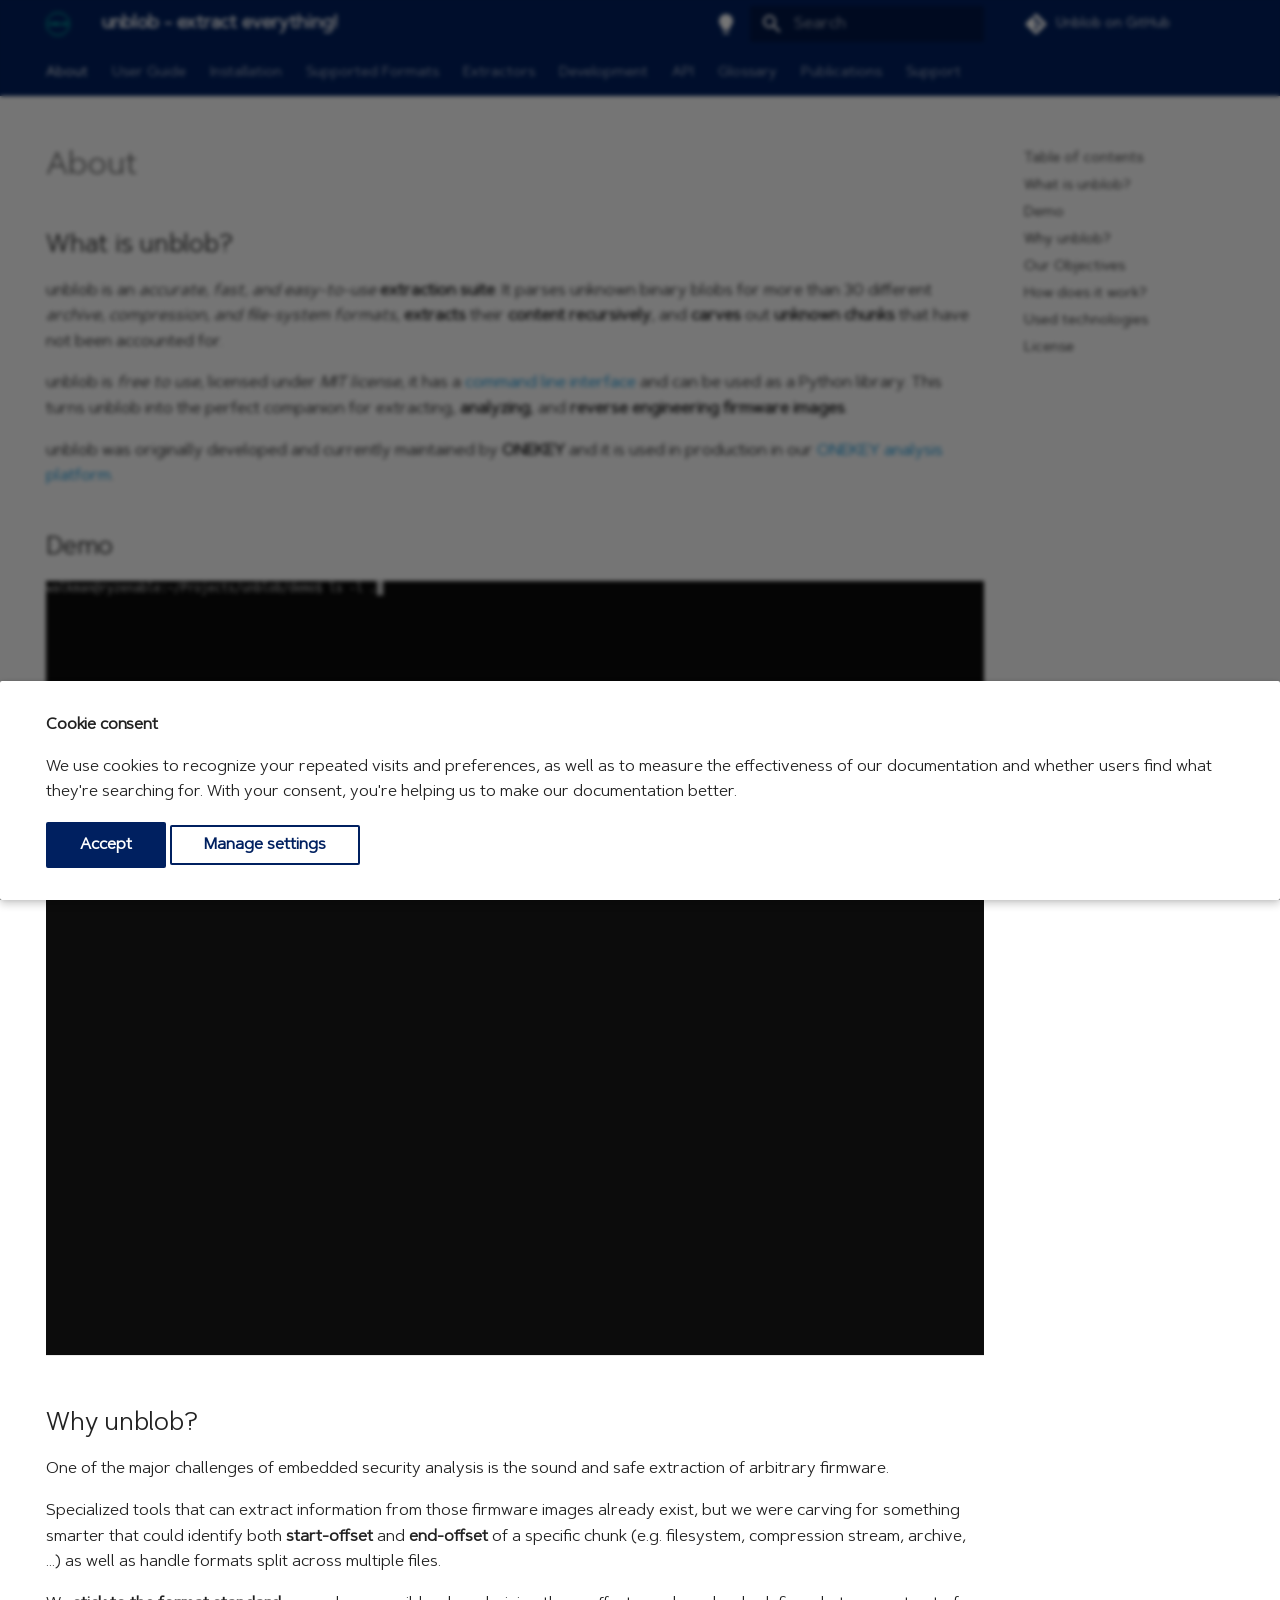
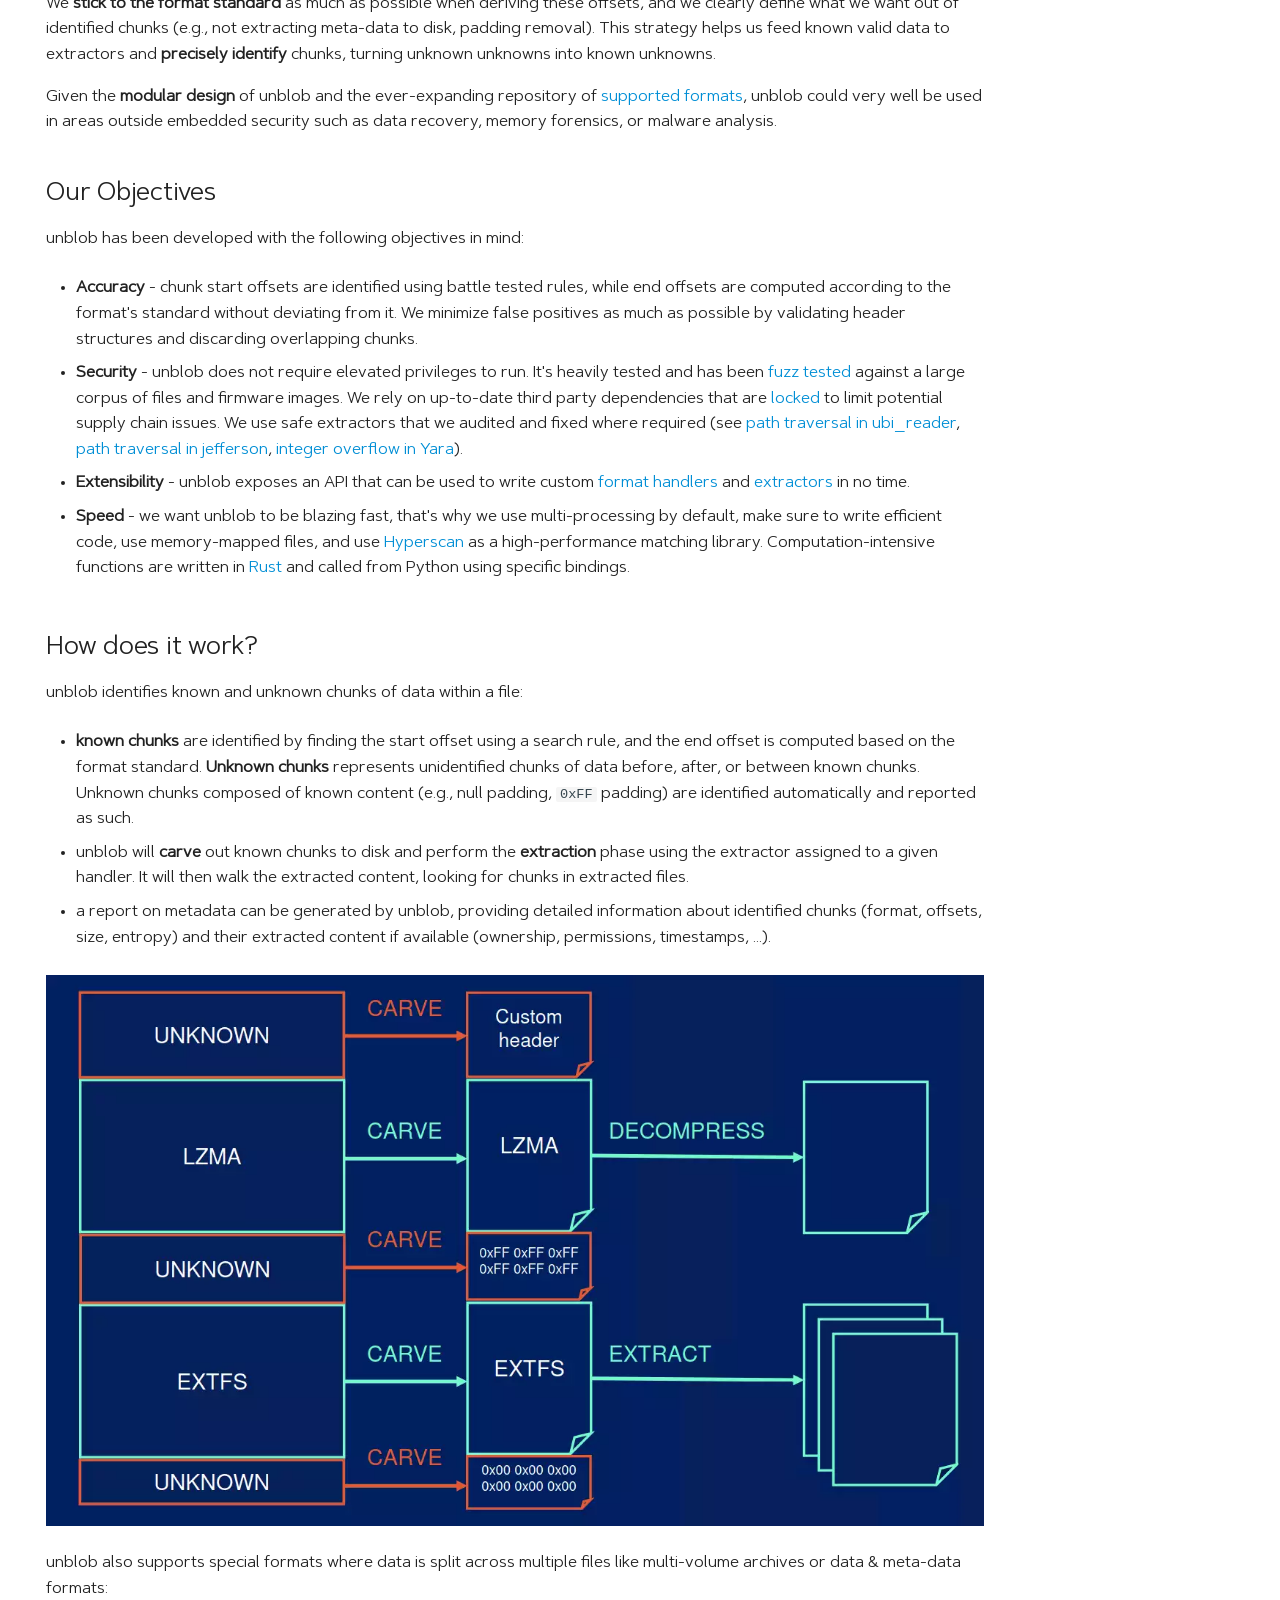
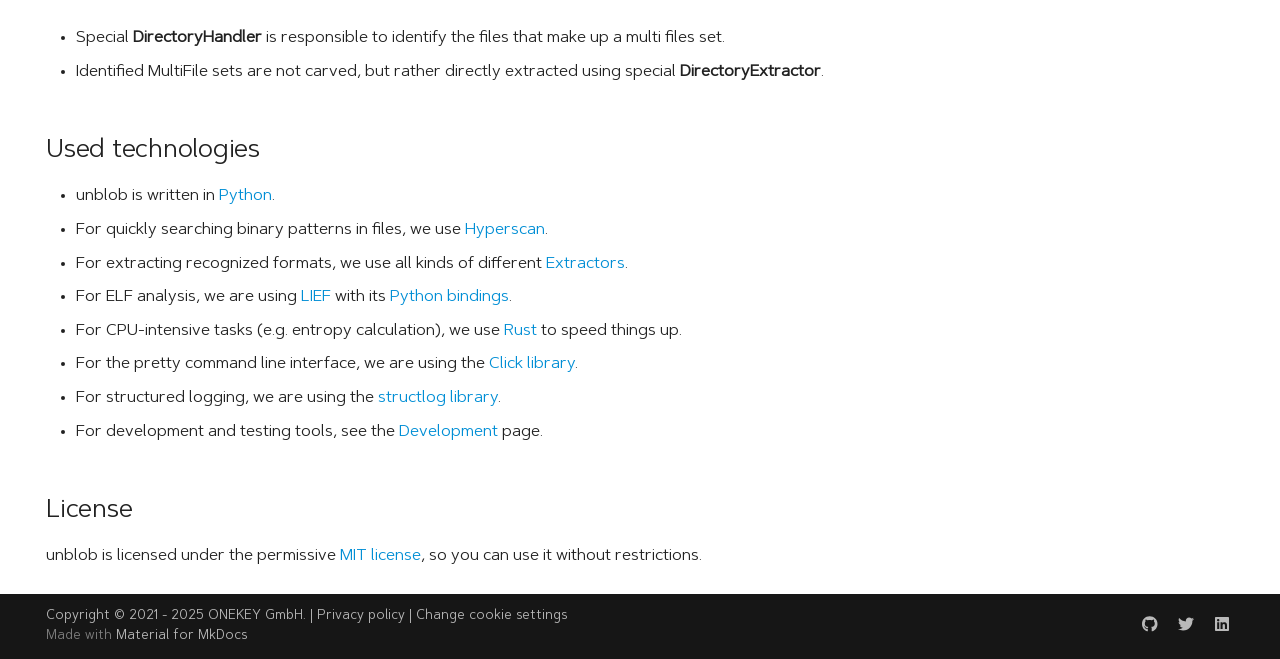
==== commit ae07ab7f: "Deployed 8726804 with MkDocs version: 1.6.1" ====
--- a/index.html
+++ b/index.html
@@ -20,7 +20,7 @@
       
       
       <link rel="icon" href="favicon.png">
-      <meta name="generator" content="mkdocs-1.6.1, mkdocs-material-9.5.49">
+      <meta name="generator" content="mkdocs-1.6.1, mkdocs-material-9.5.50">
     
     
       
@@ -28,7 +28,7 @@
       
     
     
-      <link rel="stylesheet" href="assets/stylesheets/main.6f8fc17f.min.css">
+      <link rel="stylesheet" href="assets/stylesheets/main.a40c8224.min.css">
       
         
         <link rel="stylesheet" href="assets/stylesheets/palette.06af60db.min.css">
@@ -223,7 +223,7 @@
         <a href="https://github.com/onekey-sec/unblob" title="Go to repository" class="md-source" data-md-component="source">
   <div class="md-source__icon md-icon">
     
-    <svg xmlns="http://www.w3.org/2000/svg" viewBox="0 0 448 512"><!--! Font Awesome Free 6.7.1 by @fontawesome - https://fontawesome.com License - https://fontawesome.com/license/free (Icons: CC BY 4.0, Fonts: SIL OFL 1.1, Code: MIT License) Copyright 2024 Fonticons, Inc.--><path d="M439.55 236.05 244 40.45a28.87 28.87 0 0 0-40.81 0l-40.66 40.63 51.52 51.52c27.06-9.14 52.68 16.77 43.39 43.68l49.66 49.66c34.23-11.8 61.18 31 35.47 56.69-26.49 26.49-70.21-2.87-56-37.34L240.22 199v121.85c25.3 12.54 22.26 41.85 9.08 55a34.34 34.34 0 0 1-48.55 0c-17.57-17.6-11.07-46.91 11.25-56v-123c-20.8-8.51-24.6-30.74-18.64-45L142.57 101 8.45 235.14a28.86 28.86 0 0 0 0 40.81l195.61 195.6a28.86 28.86 0 0 0 40.8 0l194.69-194.69a28.86 28.86 0 0 0 0-40.81"/></svg>
+    <svg xmlns="http://www.w3.org/2000/svg" viewBox="0 0 448 512"><!--! Font Awesome Free 6.7.2 by @fontawesome - https://fontawesome.com License - https://fontawesome.com/license/free (Icons: CC BY 4.0, Fonts: SIL OFL 1.1, Code: MIT License) Copyright 2024 Fonticons, Inc.--><path d="M439.55 236.05 244 40.45a28.87 28.87 0 0 0-40.81 0l-40.66 40.63 51.52 51.52c27.06-9.14 52.68 16.77 43.39 43.68l49.66 49.66c34.23-11.8 61.18 31 35.47 56.69-26.49 26.49-70.21-2.87-56-37.34L240.22 199v121.85c25.3 12.54 22.26 41.85 9.08 55a34.34 34.34 0 0 1-48.55 0c-17.57-17.6-11.07-46.91 11.25-56v-123c-20.8-8.51-24.6-30.74-18.64-45L142.57 101 8.45 235.14a28.86 28.86 0 0 0 0 40.81l195.61 195.6a28.86 28.86 0 0 0 40.8 0l194.69-194.69a28.86 28.86 0 0 0 0-40.81"/></svg>
   </div>
   <div class="md-source__repository">
     Unblob on GitHub
@@ -453,7 +453,7 @@
       <a href="https://github.com/onekey-sec/unblob" title="Go to repository" class="md-source" data-md-component="source">
   <div class="md-source__icon md-icon">
     
-    <svg xmlns="http://www.w3.org/2000/svg" viewBox="0 0 448 512"><!--! Font Awesome Free 6.7.1 by @fontawesome - https://fontawesome.com License - https://fontawesome.com/license/free (Icons: CC BY 4.0, Fonts: SIL OFL 1.1, Code: MIT License) Copyright 2024 Fonticons, Inc.--><path d="M439.55 236.05 244 40.45a28.87 28.87 0 0 0-40.81 0l-40.66 40.63 51.52 51.52c27.06-9.14 52.68 16.77 43.39 43.68l49.66 49.66c34.23-11.8 61.18 31 35.47 56.69-26.49 26.49-70.21-2.87-56-37.34L240.22 199v121.85c25.3 12.54 22.26 41.85 9.08 55a34.34 34.34 0 0 1-48.55 0c-17.57-17.6-11.07-46.91 11.25-56v-123c-20.8-8.51-24.6-30.74-18.64-45L142.57 101 8.45 235.14a28.86 28.86 0 0 0 0 40.81l195.61 195.6a28.86 28.86 0 0 0 40.8 0l194.69-194.69a28.86 28.86 0 0 0 0-40.81"/></svg>
+    <svg xmlns="http://www.w3.org/2000/svg" viewBox="0 0 448 512"><!--! Font Awesome Free 6.7.2 by @fontawesome - https://fontawesome.com License - https://fontawesome.com/license/free (Icons: CC BY 4.0, Fonts: SIL OFL 1.1, Code: MIT License) Copyright 2024 Fonticons, Inc.--><path d="M439.55 236.05 244 40.45a28.87 28.87 0 0 0-40.81 0l-40.66 40.63 51.52 51.52c27.06-9.14 52.68 16.77 43.39 43.68l49.66 49.66c34.23-11.8 61.18 31 35.47 56.69-26.49 26.49-70.21-2.87-56-37.34L240.22 199v121.85c25.3 12.54 22.26 41.85 9.08 55a34.34 34.34 0 0 1-48.55 0c-17.57-17.6-11.07-46.91 11.25-56v-123c-20.8-8.51-24.6-30.74-18.64-45L142.57 101 8.45 235.14a28.86 28.86 0 0 0 0 40.81l195.61 195.6a28.86 28.86 0 0 0 40.8 0l194.69-194.69a28.86 28.86 0 0 0 0-40.81"/></svg>
   </div>
   <div class="md-source__repository">
     Unblob on GitHub
@@ -918,7 +918,7 @@
   tested</a>
   against a large corpus of files and firmware images. We rely on up-to-date
   third party dependencies that are
-  <a href="https://github.com/onekey-sec/unblob/blob/main/poetry.lock">locked</a> to limit
+  <a href="https://github.com/onekey-sec/unblob/blob/main/uv.lock">locked</a> to limit
   potential supply chain issues. We use safe extractors that we audited and
   fixed where required (see <a href="https://github.com/onekey-sec/ubi_reader/commit/4a81f3f0a714bb83d6ee71db09b7748619fa9fb7">path traversal in
   ubi_reader</a>,
@@ -1038,7 +1038,7 @@
       <div class="md-copyright">
   
     <div class="md-copyright__highlight">
-      Copyright &copy; 2021 - 2022 ONEKEY GmbH. | <a href="/privacy/">Privacy policy</a> | <a href="#__consent">Change cookie settings</a>
+      Copyright &copy; 2021 - 2025 ONEKEY GmbH. | <a href="/privacy/">Privacy policy</a> | <a href="#__consent">Change cookie settings</a>
 
     </div>
   
@@ -1057,7 +1057,7 @@
     
     
     <a href="https://github.com/onekey-sec/unblob" target="_blank" rel="noopener" title="unblob on GitHub" class="md-social__link">
-      <svg xmlns="http://www.w3.org/2000/svg" viewBox="0 0 496 512"><!--! Font Awesome Free 6.7.1 by @fontawesome - https://fontawesome.com License - https://fontawesome.com/license/free (Icons: CC BY 4.0, Fonts: SIL OFL 1.1, Code: MIT License) Copyright 2024 Fonticons, Inc.--><path d="M165.9 397.4c0 2-2.3 3.6-5.2 3.6-3.3.3-5.6-1.3-5.6-3.6 0-2 2.3-3.6 5.2-3.6 3-.3 5.6 1.3 5.6 3.6m-31.1-4.5c-.7 2 1.3 4.3 4.3 4.9 2.6 1 5.6 0 6.2-2s-1.3-4.3-4.3-5.2c-2.6-.7-5.5.3-6.2 2.3m44.2-1.7c-2.9.7-4.9 2.6-4.6 4.9.3 2 2.9 3.3 5.9 2.6 2.9-.7 4.9-2.6 4.6-4.6-.3-1.9-3-3.2-5.9-2.9M244.8 8C106.1 8 0 113.3 0 252c0 110.9 69.8 205.8 169.5 239.2 12.8 2.3 17.3-5.6 17.3-12.1 0-6.2-.3-40.4-.3-61.4 0 0-70 15-84.7-29.8 0 0-11.4-29.1-27.8-36.6 0 0-22.9-15.7 1.6-15.4 0 0 24.9 2 38.6 25.8 21.9 38.6 58.6 27.5 72.9 20.9 2.3-16 8.8-27.1 16-33.7-55.9-6.2-112.3-14.3-112.3-110.5 0-27.5 7.6-41.3 23.6-58.9-2.6-6.5-11.1-33.3 2.6-67.9 20.9-6.5 69 27 69 27 20-5.6 41.5-8.5 62.8-8.5s42.8 2.9 62.8 8.5c0 0 48.1-33.6 69-27 13.7 34.7 5.2 61.4 2.6 67.9 16 17.7 25.8 31.5 25.8 58.9 0 96.5-58.9 104.2-114.8 110.5 9.2 7.9 17 22.9 17 46.4 0 33.7-.3 75.4-.3 83.6 0 6.5 4.6 14.4 17.3 12.1C428.2 457.8 496 362.9 496 252 496 113.3 383.5 8 244.8 8M97.2 352.9c-1.3 1-1 3.3.7 5.2 1.6 1.6 3.9 2.3 5.2 1 1.3-1 1-3.3-.7-5.2-1.6-1.6-3.9-2.3-5.2-1m-10.8-8.1c-.7 1.3.3 2.9 2.3 3.9 1.6 1 3.6.7 4.3-.7.7-1.3-.3-2.9-2.3-3.9-2-.6-3.6-.3-4.3.7m32.4 35.6c-1.6 1.3-1 4.3 1.3 6.2 2.3 2.3 5.2 2.6 6.5 1 1.3-1.3.7-4.3-1.3-6.2-2.2-2.3-5.2-2.6-6.5-1m-11.4-14.7c-1.6 1-1.6 3.6 0 5.9s4.3 3.3 5.6 2.3c1.6-1.3 1.6-3.9 0-6.2-1.4-2.3-4-3.3-5.6-2"/></svg>
+      <svg xmlns="http://www.w3.org/2000/svg" viewBox="0 0 496 512"><!--! Font Awesome Free 6.7.2 by @fontawesome - https://fontawesome.com License - https://fontawesome.com/license/free (Icons: CC BY 4.0, Fonts: SIL OFL 1.1, Code: MIT License) Copyright 2024 Fonticons, Inc.--><path d="M165.9 397.4c0 2-2.3 3.6-5.2 3.6-3.3.3-5.6-1.3-5.6-3.6 0-2 2.3-3.6 5.2-3.6 3-.3 5.6 1.3 5.6 3.6m-31.1-4.5c-.7 2 1.3 4.3 4.3 4.9 2.6 1 5.6 0 6.2-2s-1.3-4.3-4.3-5.2c-2.6-.7-5.5.3-6.2 2.3m44.2-1.7c-2.9.7-4.9 2.6-4.6 4.9.3 2 2.9 3.3 5.9 2.6 2.9-.7 4.9-2.6 4.6-4.6-.3-1.9-3-3.2-5.9-2.9M244.8 8C106.1 8 0 113.3 0 252c0 110.9 69.8 205.8 169.5 239.2 12.8 2.3 17.3-5.6 17.3-12.1 0-6.2-.3-40.4-.3-61.4 0 0-70 15-84.7-29.8 0 0-11.4-29.1-27.8-36.6 0 0-22.9-15.7 1.6-15.4 0 0 24.9 2 38.6 25.8 21.9 38.6 58.6 27.5 72.9 20.9 2.3-16 8.8-27.1 16-33.7-55.9-6.2-112.3-14.3-112.3-110.5 0-27.5 7.6-41.3 23.6-58.9-2.6-6.5-11.1-33.3 2.6-67.9 20.9-6.5 69 27 69 27 20-5.6 41.5-8.5 62.8-8.5s42.8 2.9 62.8 8.5c0 0 48.1-33.6 69-27 13.7 34.7 5.2 61.4 2.6 67.9 16 17.7 25.8 31.5 25.8 58.9 0 96.5-58.9 104.2-114.8 110.5 9.2 7.9 17 22.9 17 46.4 0 33.7-.3 75.4-.3 83.6 0 6.5 4.6 14.4 17.3 12.1C428.2 457.8 496 362.9 496 252 496 113.3 383.5 8 244.8 8M97.2 352.9c-1.3 1-1 3.3.7 5.2 1.6 1.6 3.9 2.3 5.2 1 1.3-1 1-3.3-.7-5.2-1.6-1.6-3.9-2.3-5.2-1m-10.8-8.1c-.7 1.3.3 2.9 2.3 3.9 1.6 1 3.6.7 4.3-.7.7-1.3-.3-2.9-2.3-3.9-2-.6-3.6-.3-4.3.7m32.4 35.6c-1.6 1.3-1 4.3 1.3 6.2 2.3 2.3 5.2 2.6 6.5 1 1.3-1.3.7-4.3-1.3-6.2-2.2-2.3-5.2-2.6-6.5-1m-11.4-14.7c-1.6 1-1.6 3.6 0 5.9s4.3 3.3 5.6 2.3c1.6-1.3 1.6-3.9 0-6.2-1.4-2.3-4-3.3-5.6-2"/></svg>
     </a>
   
     
@@ -1065,7 +1065,7 @@
     
     
     <a href="https://twitter.com/onekey_sec" target="_blank" rel="noopener" title="ONEKEY on Twitter" class="md-social__link">
-      <svg xmlns="http://www.w3.org/2000/svg" viewBox="0 0 512 512"><!--! Font Awesome Free 6.7.1 by @fontawesome - https://fontawesome.com License - https://fontawesome.com/license/free (Icons: CC BY 4.0, Fonts: SIL OFL 1.1, Code: MIT License) Copyright 2024 Fonticons, Inc.--><path d="M459.37 151.716c.325 4.548.325 9.097.325 13.645 0 138.72-105.583 298.558-298.558 298.558-59.452 0-114.68-17.219-161.137-47.106 8.447.974 16.568 1.299 25.34 1.299 49.055 0 94.213-16.568 130.274-44.832-46.132-.975-84.792-31.188-98.112-72.772 6.498.974 12.995 1.624 19.818 1.624 9.421 0 18.843-1.3 27.614-3.573-48.081-9.747-84.143-51.98-84.143-102.985v-1.299c13.969 7.797 30.214 12.67 47.431 13.319-28.264-18.843-46.781-51.005-46.781-87.391 0-19.492 5.197-37.36 14.294-52.954 51.655 63.675 129.3 105.258 216.365 109.807-1.624-7.797-2.599-15.918-2.599-24.04 0-57.828 46.782-104.934 104.934-104.934 30.213 0 57.502 12.67 76.67 33.137 23.715-4.548 46.456-13.32 66.599-25.34-7.798 24.366-24.366 44.833-46.132 57.827 21.117-2.273 41.584-8.122 60.426-16.243-14.292 20.791-32.161 39.308-52.628 54.253"/></svg>
+      <svg xmlns="http://www.w3.org/2000/svg" viewBox="0 0 512 512"><!--! Font Awesome Free 6.7.2 by @fontawesome - https://fontawesome.com License - https://fontawesome.com/license/free (Icons: CC BY 4.0, Fonts: SIL OFL 1.1, Code: MIT License) Copyright 2024 Fonticons, Inc.--><path d="M459.37 151.716c.325 4.548.325 9.097.325 13.645 0 138.72-105.583 298.558-298.558 298.558-59.452 0-114.68-17.219-161.137-47.106 8.447.974 16.568 1.299 25.34 1.299 49.055 0 94.213-16.568 130.274-44.832-46.132-.975-84.792-31.188-98.112-72.772 6.498.974 12.995 1.624 19.818 1.624 9.421 0 18.843-1.3 27.614-3.573-48.081-9.747-84.143-51.98-84.143-102.985v-1.299c13.969 7.797 30.214 12.67 47.431 13.319-28.264-18.843-46.781-51.005-46.781-87.391 0-19.492 5.197-37.36 14.294-52.954 51.655 63.675 129.3 105.258 216.365 109.807-1.624-7.797-2.599-15.918-2.599-24.04 0-57.828 46.782-104.934 104.934-104.934 30.213 0 57.502 12.67 76.67 33.137 23.715-4.548 46.456-13.32 66.599-25.34-7.798 24.366-24.366 44.833-46.132 57.827 21.117-2.273 41.584-8.122 60.426-16.243-14.292 20.791-32.161 39.308-52.628 54.253"/></svg>
     </a>
   
     
@@ -1073,7 +1073,7 @@
     
     
     <a href="https://www.linkedin.com/company/onekey-sec/" target="_blank" rel="noopener" title="ONEKEY on LinkedIn" class="md-social__link">
-      <svg xmlns="http://www.w3.org/2000/svg" viewBox="0 0 448 512"><!--! Font Awesome Free 6.7.1 by @fontawesome - https://fontawesome.com License - https://fontawesome.com/license/free (Icons: CC BY 4.0, Fonts: SIL OFL 1.1, Code: MIT License) Copyright 2024 Fonticons, Inc.--><path d="M416 32H31.9C14.3 32 0 46.5 0 64.3v383.4C0 465.5 14.3 480 31.9 480H416c17.6 0 32-14.5 32-32.3V64.3c0-17.8-14.4-32.3-32-32.3M135.4 416H69V202.2h66.5V416zm-33.2-243c-21.3 0-38.5-17.3-38.5-38.5S80.9 96 102.2 96c21.2 0 38.5 17.3 38.5 38.5 0 21.3-17.2 38.5-38.5 38.5m282.1 243h-66.4V312c0-24.8-.5-56.7-34.5-56.7-34.6 0-39.9 27-39.9 54.9V416h-66.4V202.2h63.7v29.2h.9c8.9-16.8 30.6-34.5 62.9-34.5 67.2 0 79.7 44.3 79.7 101.9z"/></svg>
+      <svg xmlns="http://www.w3.org/2000/svg" viewBox="0 0 448 512"><!--! Font Awesome Free 6.7.2 by @fontawesome - https://fontawesome.com License - https://fontawesome.com/license/free (Icons: CC BY 4.0, Fonts: SIL OFL 1.1, Code: MIT License) Copyright 2024 Fonticons, Inc.--><path d="M416 32H31.9C14.3 32 0 46.5 0 64.3v383.4C0 465.5 14.3 480 31.9 480H416c17.6 0 32-14.5 32-32.3V64.3c0-17.8-14.4-32.3-32-32.3M135.4 416H69V202.2h66.5V416zm-33.2-243c-21.3 0-38.5-17.3-38.5-38.5S80.9 96 102.2 96c21.2 0 38.5 17.3 38.5 38.5 0 21.3-17.2 38.5-38.5 38.5m282.1 243h-66.4V312c0-24.8-.5-56.7-34.5-56.7-34.6 0-39.9 27-39.9 54.9V416h-66.4V202.2h63.7v29.2h.9c8.9-16.8 30.6-34.5 62.9-34.5 67.2 0 79.7 44.3 79.7 101.9z"/></svg>
     </a>
   
 </div>
@@ -1162,10 +1162,10 @@
       </div>
       <script>var consent=__md_get("__consent");if(consent)for(var input of document.forms.consent.elements)input.name&&(input.checked=consent[input.name]||!1);else"file:"!==location.protocol&&setTimeout((function(){document.querySelector("[data-md-component=consent]").hidden=!1}),250);var form=document.forms.consent;for(var action of["submit","reset"])form.addEventListener(action,(function(e){if(e.preventDefault(),"reset"===e.type)for(var n of document.forms.consent.elements)n.name&&(n.checked=!1);__md_set("__consent",Object.fromEntries(Array.from(new FormData(form).keys()).map((function(e){return[e,!0]})))),location.hash="",location.reload()}))</script>
     
-    <script id="__config" type="application/json">{"base": ".", "features": ["navigation.instant", "navigation.top", "navigation.tabs"], "search": "assets/javascripts/workers/search.6ce7567c.min.js", "translations": {"clipboard.copied": "Copied to clipboard", "clipboard.copy": "Copy to clipboard", "search.result.more.one": "1 more on this page", "search.result.more.other": "# more on this page", "search.result.none": "No matching documents", "search.result.one": "1 matching document", "search.result.other": "# matching documents", "search.result.placeholder": "Type to start searching", "search.result.term.missing": "Missing", "select.version": "Select version"}}</script>
-    
-    
-      <script src="assets/javascripts/bundle.88dd0f4e.min.js"></script>
+    <script id="__config" type="application/json">{"base": ".", "features": ["navigation.instant", "navigation.top", "navigation.tabs"], "search": "assets/javascripts/workers/search.f8cc74c7.min.js", "translations": {"clipboard.copied": "Copied to clipboard", "clipboard.copy": "Copy to clipboard", "search.result.more.one": "1 more on this page", "search.result.more.other": "# more on this page", "search.result.none": "No matching documents", "search.result.one": "1 matching document", "search.result.other": "# matching documents", "search.result.placeholder": "Type to start searching", "search.result.term.missing": "Missing", "select.version": "Select version"}}</script>
+    
+    
+      <script src="assets/javascripts/bundle.60a45f97.min.js"></script>
       
     
   </body>
--- a/assets/stylesheets/main.a40c8224.min.css
+++ b/assets/stylesheets/main.a40c8224.min.css
@@ -0,0 +1 @@
+@charset "UTF-8";html{-webkit-text-size-adjust:none;-moz-text-size-adjust:none;text-size-adjust:none;box-sizing:border-box}*,:after,:before{box-sizing:inherit}@media (prefers-reduced-motion){*,:after,:before{transition:none!important}}body{margin:0}a,button,input,label{-webkit-tap-highlight-color:transparent}a{color:inherit;text-decoration:none}hr{border:0;box-sizing:initial;display:block;height:.05rem;overflow:visible;padding:0}small{font-size:80%}sub,sup{line-height:1em}img{border-style:none}table{border-collapse:initial;border-spacing:0}td,th{font-weight:400;vertical-align:top}button{background:#0000;border:0;font-family:inherit;font-size:inherit;margin:0;padding:0}input{border:0;outline:none}:root{--md-primary-fg-color:#4051b5;--md-primary-fg-color--light:#5d6cc0;--md-primary-fg-color--dark:#303fa1;--md-primary-bg-color:#fff;--md-primary-bg-color--light:#ffffffb3;--md-accent-fg-color:#526cfe;--md-accent-fg-color--transparent:#526cfe1a;--md-accent-bg-color:#fff;--md-accent-bg-color--light:#ffffffb3}[data-md-color-scheme=default]{color-scheme:light}[data-md-color-scheme=default] img[src$="#gh-dark-mode-only"],[data-md-color-scheme=default] img[src$="#only-dark"]{display:none}:root,[data-md-color-scheme=default]{--md-hue:225deg;--md-default-fg-color:#000000de;--md-default-fg-color--light:#0000008a;--md-default-fg-color--lighter:#00000052;--md-default-fg-color--lightest:#00000012;--md-default-bg-color:#fff;--md-default-bg-color--light:#ffffffb3;--md-default-bg-color--lighter:#ffffff4d;--md-default-bg-color--lightest:#ffffff1f;--md-code-fg-color:#36464e;--md-code-bg-color:#f5f5f5;--md-code-hl-color:#4287ff;--md-code-hl-color--light:#4287ff1a;--md-code-hl-number-color:#d52a2a;--md-code-hl-special-color:#db1457;--md-code-hl-function-color:#a846b9;--md-code-hl-constant-color:#6e59d9;--md-code-hl-keyword-color:#3f6ec6;--md-code-hl-string-color:#1c7d4d;--md-code-hl-name-color:var(--md-code-fg-color);--md-code-hl-operator-color:var(--md-default-fg-color--light);--md-code-hl-punctuation-color:var(--md-default-fg-color--light);--md-code-hl-comment-color:var(--md-default-fg-color--light);--md-code-hl-generic-color:var(--md-default-fg-color--light);--md-code-hl-variable-color:var(--md-default-fg-color--light);--md-typeset-color:var(--md-default-fg-color);--md-typeset-a-color:var(--md-primary-fg-color);--md-typeset-del-color:#f5503d26;--md-typeset-ins-color:#0bd57026;--md-typeset-kbd-color:#fafafa;--md-typeset-kbd-accent-color:#fff;--md-typeset-kbd-border-color:#b8b8b8;--md-typeset-mark-color:#ffff0080;--md-typeset-table-color:#0000001f;--md-typeset-table-color--light:rgba(0,0,0,.035);--md-admonition-fg-color:var(--md-default-fg-color);--md-admonition-bg-color:var(--md-default-bg-color);--md-warning-fg-color:#000000de;--md-warning-bg-color:#ff9;--md-footer-fg-color:#fff;--md-footer-fg-color--light:#ffffffb3;--md-footer-fg-color--lighter:#ffffff73;--md-footer-bg-color:#000000de;--md-footer-bg-color--dark:#00000052;--md-shadow-z1:0 0.2rem 0.5rem #0000000d,0 0 0.05rem #0000001a;--md-shadow-z2:0 0.2rem 0.5rem #0000001a,0 0 0.05rem #00000040;--md-shadow-z3:0 0.2rem 0.5rem #0003,0 0 0.05rem #00000059}.md-icon svg{fill:currentcolor;display:block;height:1.2rem;width:1.2rem}body{-webkit-font-smoothing:antialiased;-moz-osx-font-smoothing:grayscale;--md-text-font-family:var(--md-text-font,_),-apple-system,BlinkMacSystemFont,Helvetica,Arial,sans-serif;--md-code-font-family:var(--md-code-font,_),SFMono-Regular,Consolas,Menlo,monospace}aside,body,input{font-feature-settings:"kern","liga";color:var(--md-typeset-color);font-family:var(--md-text-font-family)}code,kbd,pre{font-feature-settings:"kern";font-family:var(--md-code-font-family)}:root{--md-typeset-table-sort-icon:url('data:image/svg+xml;charset=utf-8,<svg xmlns="http://www.w3.org/2000/svg" viewBox="0 0 24 24"><path d="m18 21-4-4h3V7h-3l4-4 4 4h-3v10h3M2 19v-2h10v2M2 13v-2h7v2M2 7V5h4v2z"/></svg>');--md-typeset-table-sort-icon--asc:url('data:image/svg+xml;charset=utf-8,<svg xmlns="http://www.w3.org/2000/svg" viewBox="0 0 24 24"><path d="M19 17h3l-4 4-4-4h3V3h2M2 17h10v2H2M6 5v2H2V5m0 6h7v2H2z"/></svg>');--md-typeset-table-sort-icon--desc:url('data:image/svg+xml;charset=utf-8,<svg xmlns="http://www.w3.org/2000/svg" viewBox="0 0 24 24"><path d="M19 7h3l-4-4-4 4h3v14h2M2 17h10v2H2M6 5v2H2V5m0 6h7v2H2z"/></svg>')}.md-typeset{-webkit-print-color-adjust:exact;color-adjust:exact;font-size:.8rem;line-height:1.6}@media print{.md-typeset{font-size:.68rem}}.md-typeset blockquote,.md-typeset dl,.md-typeset figure,.md-typeset ol,.md-typeset pre,.md-typeset ul{margin-bottom:1em;margin-top:1em}.md-typeset h1{color:var(--md-default-fg-color--light);font-size:2em;line-height:1.3;margin:0 0 1.25em}.md-typeset h1,.md-typeset h2{font-weight:300;letter-spacing:-.01em}.md-typeset h2{font-size:1.5625em;line-height:1.4;margin:1.6em 0 .64em}.md-typeset h3{font-size:1.25em;font-weight:400;letter-spacing:-.01em;line-height:1.5;margin:1.6em 0 .8em}.md-typeset h2+h3{margin-top:.8em}.md-typeset h4{font-weight:700;letter-spacing:-.01em;margin:1em 0}.md-typeset h5,.md-typeset h6{color:var(--md-default-fg-color--light);font-size:.8em;font-weight:700;letter-spacing:-.01em;margin:1.25em 0}.md-typeset h5{text-transform:uppercase}.md-typeset h5 code{text-transform:none}.md-typeset hr{border-bottom:.05rem solid var(--md-default-fg-color--lightest);display:flow-root;margin:1.5em 0}.md-typeset a{color:var(--md-typeset-a-color);word-break:break-word}.md-typeset a,.md-typeset a:before{transition:color 125ms}.md-typeset a:focus,.md-typeset a:hover{color:var(--md-accent-fg-color)}.md-typeset a:focus code,.md-typeset a:hover code{background-color:var(--md-accent-fg-color--transparent)}.md-typeset a code{color:currentcolor;transition:background-color 125ms}.md-typeset a.focus-visible{outline-color:var(--md-accent-fg-color);outline-offset:.2rem}.md-typeset code,.md-typeset kbd,.md-typeset pre{color:var(--md-code-fg-color);direction:ltr;font-variant-ligatures:none}@media print{.md-typeset code,.md-typeset kbd,.md-typeset pre{white-space:pre-wrap}}.md-typeset code{background-color:var(--md-code-bg-color);border-radius:.1rem;-webkit-box-decoration-break:clone;box-decoration-break:clone;font-size:.85em;padding:0 .2941176471em;word-break:break-word}.md-typeset code:not(.focus-visible){-webkit-tap-highlight-color:transparent;outline:none}.md-typeset pre{display:flow-root;line-height:1.4;position:relative}.md-typeset pre>code{-webkit-box-decoration-break:slice;box-decoration-break:slice;box-shadow:none;display:block;margin:0;outline-color:var(--md-accent-fg-color);overflow:auto;padding:.7720588235em 1.1764705882em;scrollbar-color:var(--md-default-fg-color--lighter) #0000;scrollbar-width:thin;touch-action:auto;word-break:normal}.md-typeset pre>code:hover{scrollbar-color:var(--md-accent-fg-color) #0000}.md-typeset pre>code::-webkit-scrollbar{height:.2rem;width:.2rem}.md-typeset pre>code::-webkit-scrollbar-thumb{background-color:var(--md-default-fg-color--lighter)}.md-typeset pre>code::-webkit-scrollbar-thumb:hover{background-color:var(--md-accent-fg-color)}.md-typeset kbd{background-color:var(--md-typeset-kbd-color);border-radius:.1rem;box-shadow:0 .1rem 0 .05rem var(--md-typeset-kbd-border-color),0 .1rem 0 var(--md-typeset-kbd-border-color),0 -.1rem .2rem var(--md-typeset-kbd-accent-color) inset;color:var(--md-default-fg-color);display:inline-block;font-size:.75em;padding:0 .6666666667em;vertical-align:text-top;word-break:break-word}.md-typeset mark{background-color:var(--md-typeset-mark-color);-webkit-box-decoration-break:clone;box-decoration-break:clone;color:inherit;word-break:break-word}.md-typeset abbr{border-bottom:.05rem dotted var(--md-default-fg-color--light);cursor:help;text-decoration:none}.md-typeset small{opacity:.75}[dir=ltr] .md-typeset sub,[dir=ltr] .md-typeset sup{margin-left:.078125em}[dir=rtl] .md-typeset sub,[dir=rtl] .md-typeset sup{margin-right:.078125em}[dir=ltr] .md-typeset blockquote{padding-left:.6rem}[dir=rtl] .md-typeset blockquote{padding-right:.6rem}[dir=ltr] .md-typeset blockquote{border-left:.2rem solid var(--md-default-fg-color--lighter)}[dir=rtl] .md-typeset blockquote{border-right:.2rem solid var(--md-default-fg-color--lighter)}.md-typeset blockquote{color:var(--md-default-fg-color--light);margin-left:0;margin-right:0}.md-typeset ul{list-style-type:disc}.md-typeset ul[type]{list-style-type:revert-layer}[dir=ltr] .md-typeset ol,[dir=ltr] .md-typeset ul{margin-left:.625em}[dir=rtl] .md-typeset ol,[dir=rtl] .md-typeset ul{margin-right:.625em}.md-typeset ol,.md-typeset ul{padding:0}.md-typeset ol:not([hidden]),.md-typeset ul:not([hidden]){display:flow-root}.md-typeset ol ol,.md-typeset ul ol{list-style-type:lower-alpha}.md-typeset ol ol ol,.md-typeset ul ol ol{list-style-type:lower-roman}.md-typeset ol ol ol ol,.md-typeset ul ol ol ol{list-style-type:upper-alpha}.md-typeset ol ol ol ol ol,.md-typeset ul ol ol ol ol{list-style-type:upper-roman}.md-typeset ol[type],.md-typeset ul[type]{list-style-type:revert-layer}[dir=ltr] .md-typeset ol li,[dir=ltr] .md-typeset ul li{margin-left:1.25em}[dir=rtl] .md-typeset ol li,[dir=rtl] .md-typeset ul li{margin-right:1.25em}.md-typeset ol li,.md-typeset ul li{margin-bottom:.5em}.md-typeset ol li blockquote,.md-typeset ol li p,.md-typeset ul li blockquote,.md-typeset ul li p{margin:.5em 0}.md-typeset ol li:last-child,.md-typeset ul li:last-child{margin-bottom:0}[dir=ltr] .md-typeset ol li ol,[dir=ltr] .md-typeset ol li ul,[dir=ltr] .md-typeset ul li ol,[dir=ltr] .md-typeset ul li ul{margin-left:.625em}[dir=rtl] .md-typeset ol li ol,[dir=rtl] .md-typeset ol li ul,[dir=rtl] .md-typeset ul li ol,[dir=rtl] .md-typeset ul li ul{margin-right:.625em}.md-typeset ol li ol,.md-typeset ol li ul,.md-typeset ul li ol,.md-typeset ul li ul{margin-bottom:.5em;margin-top:.5em}[dir=ltr] .md-typeset dd{margin-left:1.875em}[dir=rtl] .md-typeset dd{margin-right:1.875em}.md-typeset dd{margin-bottom:1.5em;margin-top:1em}.md-typeset img,.md-typeset svg,.md-typeset video{height:auto;max-width:100%}.md-typeset img[align=left]{margin:1em 1em 1em 0}.md-typeset img[align=right]{margin:1em 0 1em 1em}.md-typeset img[align]:only-child{margin-top:0}.md-typeset figure{display:flow-root;margin:1em auto;max-width:100%;text-align:center;width:-moz-fit-content;width:fit-content}.md-typeset figure img{display:block;margin:0 auto}.md-typeset figcaption{font-style:italic;margin:1em auto;max-width:24rem}.md-typeset iframe{max-width:100%}.md-typeset table:not([class]){background-color:var(--md-default-bg-color);border:.05rem solid var(--md-typeset-table-color);border-radius:.1rem;display:inline-block;font-size:.64rem;max-width:100%;overflow:auto;touch-action:auto}@media print{.md-typeset table:not([class]){display:table}}.md-typeset table:not([class])+*{margin-top:1.5em}.md-typeset table:not([class]) td>:first-child,.md-typeset table:not([class]) th>:first-child{margin-top:0}.md-typeset table:not([class]) td>:last-child,.md-typeset table:not([class]) th>:last-child{margin-bottom:0}.md-typeset table:not([class]) td:not([align]),.md-typeset table:not([class]) th:not([align]){text-align:left}[dir=rtl] .md-typeset table:not([class]) td:not([align]),[dir=rtl] .md-typeset table:not([class]) th:not([align]){text-align:right}.md-typeset table:not([class]) th{font-weight:700;min-width:5rem;padding:.9375em 1.25em;vertical-align:top}.md-typeset table:not([class]) td{border-top:.05rem solid var(--md-typeset-table-color);padding:.9375em 1.25em;vertical-align:top}.md-typeset table:not([class]) tbody tr{transition:background-color 125ms}.md-typeset table:not([class]) tbody tr:hover{background-color:var(--md-typeset-table-color--light);box-shadow:0 .05rem 0 var(--md-default-bg-color) inset}.md-typeset table:not([class]) a{word-break:normal}.md-typeset table th[role=columnheader]{cursor:pointer}[dir=ltr] .md-typeset table th[role=columnheader]:after{margin-left:.5em}[dir=rtl] .md-typeset table th[role=columnheader]:after{margin-right:.5em}.md-typeset table th[role=columnheader]:after{content:"";display:inline-block;height:1.2em;-webkit-mask-image:var(--md-typeset-table-sort-icon);mask-image:var(--md-typeset-table-sort-icon);-webkit-mask-repeat:no-repeat;mask-repeat:no-repeat;-webkit-mask-size:contain;mask-size:contain;transition:background-color 125ms;vertical-align:text-bottom;width:1.2em}.md-typeset table th[role=columnheader]:hover:after{background-color:var(--md-default-fg-color--lighter)}.md-typeset table th[role=columnheader][aria-sort=ascending]:after{background-color:var(--md-default-fg-color--light);-webkit-mask-image:var(--md-typeset-table-sort-icon--asc);mask-image:var(--md-typeset-table-sort-icon--asc)}.md-typeset table th[role=columnheader][aria-sort=descending]:after{background-color:var(--md-default-fg-color--light);-webkit-mask-image:var(--md-typeset-table-sort-icon--desc);mask-image:var(--md-typeset-table-sort-icon--desc)}.md-typeset__scrollwrap{margin:1em -.8rem;overflow-x:auto;touch-action:auto}.md-typeset__table{display:inline-block;margin-bottom:.5em;padding:0 .8rem}@media print{.md-typeset__table{display:block}}html .md-typeset__table table{display:table;margin:0;overflow:hidden;width:100%}@media screen and (max-width:44.984375em){.md-content__inner>pre{margin:1em -.8rem}.md-content__inner>pre code{border-radius:0}}.md-typeset .md-author{border-radius:100%;display:block;flex-shrink:0;height:1.6rem;overflow:hidden;position:relative;transition:color 125ms,transform 125ms;width:1.6rem}.md-typeset .md-author img{display:block}.md-typeset .md-author--more{background:var(--md-default-fg-color--lightest);color:var(--md-default-fg-color--lighter);font-size:.6rem;font-weight:700;line-height:1.6rem;text-align:center}.md-typeset .md-author--long{height:2.4rem;width:2.4rem}.md-typeset a.md-author{transform:scale(1)}.md-typeset a.md-author img{border-radius:100%;filter:grayscale(100%) opacity(75%);transition:filter 125ms}.md-typeset a.md-author:focus,.md-typeset a.md-author:hover{transform:scale(1.1);z-index:1}.md-typeset a.md-author:focus img,.md-typeset a.md-author:hover img{filter:grayscale(0)}.md-banner{background-color:var(--md-footer-bg-color);color:var(--md-footer-fg-color);overflow:auto}@media print{.md-banner{display:none}}.md-banner--warning{background-color:var(--md-warning-bg-color);color:var(--md-warning-fg-color)}.md-banner__inner{font-size:.7rem;margin:.6rem auto;padding:0 .8rem}[dir=ltr] .md-banner__button{float:right}[dir=rtl] .md-banner__button{float:left}.md-banner__button{color:inherit;cursor:pointer;transition:opacity .25s}.no-js .md-banner__button{display:none}.md-banner__button:hover{opacity:.7}html{font-size:125%;height:100%;overflow-x:hidden}@media screen and (min-width:100em){html{font-size:137.5%}}@media screen and (min-width:125em){html{font-size:150%}}body{background-color:var(--md-default-bg-color);display:flex;flex-direction:column;font-size:.5rem;min-height:100%;position:relative;width:100%}@media print{body{display:block}}@media screen and (max-width:59.984375em){body[data-md-scrolllock]{position:fixed}}.md-grid{margin-left:auto;margin-right:auto;max-width:61rem}.md-container{display:flex;flex-direction:column;flex-grow:1}@media print{.md-container{display:block}}.md-main{flex-grow:1}.md-main__inner{display:flex;height:100%;margin-top:1.5rem}.md-ellipsis{overflow:hidden;text-overflow:ellipsis}.md-toggle{display:none}.md-option{height:0;opacity:0;position:absolute;width:0}.md-option:checked+label:not([hidden]){display:block}.md-option.focus-visible+label{outline-color:var(--md-accent-fg-color);outline-style:auto}.md-skip{background-color:var(--md-default-fg-color);border-radius:.1rem;color:var(--md-default-bg-color);font-size:.64rem;margin:.5rem;opacity:0;outline-color:var(--md-accent-fg-color);padding:.3rem .5rem;position:fixed;transform:translateY(.4rem);z-index:-1}.md-skip:focus{opacity:1;transform:translateY(0);transition:transform .25s cubic-bezier(.4,0,.2,1),opacity 175ms 75ms;z-index:10}@page{margin:25mm}:root{--md-clipboard-icon:url('data:image/svg+xml;charset=utf-8,<svg xmlns="http://www.w3.org/2000/svg" viewBox="0 0 24 24"><path d="M19 21H8V7h11m0-2H8a2 2 0 0 0-2 2v14a2 2 0 0 0 2 2h11a2 2 0 0 0 2-2V7a2 2 0 0 0-2-2m-3-4H4a2 2 0 0 0-2 2v14h2V3h12z"/></svg>')}.md-clipboard{border-radius:.1rem;color:var(--md-default-fg-color--lightest);cursor:pointer;height:1.5em;outline-color:var(--md-accent-fg-color);outline-offset:.1rem;position:absolute;right:.5em;top:.5em;transition:color .25s;width:1.5em;z-index:1}@media print{.md-clipboard{display:none}}.md-clipboard:not(.focus-visible){-webkit-tap-highlight-color:transparent;outline:none}:hover>.md-clipboard{color:var(--md-default-fg-color--light)}.md-clipboard:focus,.md-clipboard:hover{color:var(--md-accent-fg-color)}.md-clipboard:after{background-color:currentcolor;content:"";display:block;height:1.125em;margin:0 auto;-webkit-mask-image:var(--md-clipboard-icon);mask-image:var(--md-clipboard-icon);-webkit-mask-position:center;mask-position:center;-webkit-mask-repeat:no-repeat;mask-repeat:no-repeat;-webkit-mask-size:contain;mask-size:contain;width:1.125em}.md-clipboard--inline{cursor:pointer}.md-clipboard--inline code{transition:color .25s,background-color .25s}.md-clipboard--inline:focus code,.md-clipboard--inline:hover code{background-color:var(--md-accent-fg-color--transparent);color:var(--md-accent-fg-color)}.md-typeset .md-code__content{display:grid}@keyframes consent{0%{opacity:0;transform:translateY(100%)}to{opacity:1;transform:translateY(0)}}@keyframes overlay{0%{opacity:0}to{opacity:1}}.md-consent__overlay{animation:overlay .25s both;-webkit-backdrop-filter:blur(.1rem);backdrop-filter:blur(.1rem);background-color:#0000008a;height:100%;opacity:1;position:fixed;top:0;width:100%;z-index:5}.md-consent__inner{animation:consent .5s cubic-bezier(.1,.7,.1,1) both;background-color:var(--md-default-bg-color);border:0;border-radius:.1rem;bottom:0;box-shadow:0 0 .2rem #0000001a,0 .2rem .4rem #0003;max-height:100%;overflow:auto;padding:0;position:fixed;width:100%;z-index:5}.md-consent__form{padding:.8rem}.md-consent__settings{display:none;margin:1em 0}input:checked+.md-consent__settings{display:block}.md-consent__controls{margin-bottom:.8rem}.md-typeset .md-consent__controls .md-button{display:inline}@media screen and (max-width:44.984375em){.md-typeset .md-consent__controls .md-button{display:block;margin-top:.4rem;text-align:center;width:100%}}.md-consent label{cursor:pointer}.md-content{flex-grow:1;min-width:0}.md-content__inner{margin:0 .8rem 1.2rem;padding-top:.6rem}@media screen and (min-width:76.25em){[dir=ltr] .md-sidebar--primary:not([hidden])~.md-content>.md-content__inner{margin-left:1.2rem}[dir=ltr] .md-sidebar--secondary:not([hidden])~.md-content>.md-content__inner,[dir=rtl] .md-sidebar--primary:not([hidden])~.md-content>.md-content__inner{margin-right:1.2rem}[dir=rtl] .md-sidebar--secondary:not([hidden])~.md-content>.md-content__inner{margin-left:1.2rem}}.md-content__inner:before{content:"";display:block;height:.4rem}.md-content__inner>:last-child{margin-bottom:0}[dir=ltr] .md-content__button{float:right}[dir=rtl] .md-content__button{float:left}[dir=ltr] .md-content__button{margin-left:.4rem}[dir=rtl] .md-content__button{margin-right:.4rem}.md-content__button{margin:.4rem 0;padding:0}@media print{.md-content__button{display:none}}.md-typeset .md-content__button{color:var(--md-default-fg-color--lighter)}.md-content__button svg{display:inline;vertical-align:top}[dir=rtl] .md-content__button svg{transform:scaleX(-1)}[dir=ltr] .md-dialog{right:.8rem}[dir=rtl] .md-dialog{left:.8rem}.md-dialog{background-color:var(--md-default-fg-color);border-radius:.1rem;bottom:.8rem;box-shadow:var(--md-shadow-z3);min-width:11.1rem;opacity:0;padding:.4rem .6rem;pointer-events:none;position:fixed;transform:translateY(100%);transition:transform 0ms .4s,opacity .4s;z-index:4}@media print{.md-dialog{display:none}}.md-dialog--active{opacity:1;pointer-events:auto;transform:translateY(0);transition:transform .4s cubic-bezier(.075,.85,.175,1),opacity .4s}.md-dialog__inner{color:var(--md-default-bg-color);font-size:.7rem}.md-feedback{margin:2em 0 1em;text-align:center}.md-feedback fieldset{border:none;margin:0;padding:0}.md-feedback__title{font-weight:700;margin:1em auto}.md-feedback__inner{position:relative}.md-feedback__list{display:flex;flex-wrap:wrap;place-content:baseline center;position:relative}.md-feedback__list:hover .md-icon:not(:disabled){color:var(--md-default-fg-color--lighter)}:disabled .md-feedback__list{min-height:1.8rem}.md-feedback__icon{color:var(--md-default-fg-color--light);cursor:pointer;flex-shrink:0;margin:0 .1rem;transition:color 125ms}.md-feedback__icon:not(:disabled).md-icon:hover{color:var(--md-accent-fg-color)}.md-feedback__icon:disabled{color:var(--md-default-fg-color--lightest);pointer-events:none}.md-feedback__note{opacity:0;position:relative;transform:translateY(.4rem);transition:transform .4s cubic-bezier(.1,.7,.1,1),opacity .15s}.md-feedback__note>*{margin:0 auto;max-width:16rem}:disabled .md-feedback__note{opacity:1;transform:translateY(0)}@media print{.md-feedback{display:none}}.md-footer{background-color:var(--md-footer-bg-color);color:var(--md-footer-fg-color)}@media print{.md-footer{display:none}}.md-footer__inner{justify-content:space-between;overflow:auto;padding:.2rem}.md-footer__inner:not([hidden]){display:flex}.md-footer__link{align-items:end;display:flex;flex-grow:0.01;margin-bottom:.4rem;margin-top:1rem;max-width:100%;outline-color:var(--md-accent-fg-color);overflow:hidden;transition:opacity .25s}.md-footer__link:focus,.md-footer__link:hover{opacity:.7}[dir=rtl] .md-footer__link svg{transform:scaleX(-1)}@media screen and (max-width:44.984375em){.md-footer__link--prev{flex-shrink:0}.md-footer__link--prev .md-footer__title{display:none}}[dir=ltr] .md-footer__link--next{margin-left:auto}[dir=rtl] .md-footer__link--next{margin-right:auto}.md-footer__link--next{text-align:right}[dir=rtl] .md-footer__link--next{text-align:left}.md-footer__title{flex-grow:1;font-size:.9rem;margin-bottom:.7rem;max-width:calc(100% - 2.4rem);padding:0 1rem;white-space:nowrap}.md-footer__button{margin:.2rem;padding:.4rem}.md-footer__direction{font-size:.64rem;opacity:.7}.md-footer-meta{background-color:var(--md-footer-bg-color--dark)}.md-footer-meta__inner{display:flex;flex-wrap:wrap;justify-content:space-between;padding:.2rem}html .md-footer-meta.md-typeset a{color:var(--md-footer-fg-color--light)}html .md-footer-meta.md-typeset a:focus,html .md-footer-meta.md-typeset a:hover{color:var(--md-footer-fg-color)}.md-copyright{color:var(--md-footer-fg-color--lighter);font-size:.64rem;margin:auto .6rem;padding:.4rem 0;width:100%}@media screen and (min-width:45em){.md-copyright{width:auto}}.md-copyright__highlight{color:var(--md-footer-fg-color--light)}.md-social{display:inline-flex;gap:.2rem;margin:0 .4rem;padding:.2rem 0 .6rem}@media screen and (min-width:45em){.md-social{padding:.6rem 0}}.md-social__link{display:inline-block;height:1.6rem;text-align:center;width:1.6rem}.md-social__link:before{line-height:1.9}.md-social__link svg{fill:currentcolor;max-height:.8rem;vertical-align:-25%}.md-typeset .md-button{border:.1rem solid;border-radius:.1rem;color:var(--md-primary-fg-color);cursor:pointer;display:inline-block;font-weight:700;padding:.625em 2em;transition:color 125ms,background-color 125ms,border-color 125ms}.md-typeset .md-button--primary{background-color:var(--md-primary-fg-color);border-color:var(--md-primary-fg-color);color:var(--md-primary-bg-color)}.md-typeset .md-button:focus,.md-typeset .md-button:hover{background-color:var(--md-accent-fg-color);border-color:var(--md-accent-fg-color);color:var(--md-accent-bg-color)}[dir=ltr] .md-typeset .md-input{border-top-left-radius:.1rem}[dir=ltr] .md-typeset .md-input,[dir=rtl] .md-typeset .md-input{border-top-right-radius:.1rem}[dir=rtl] .md-typeset .md-input{border-top-left-radius:.1rem}.md-typeset .md-input{border-bottom:.1rem solid var(--md-default-fg-color--lighter);box-shadow:var(--md-shadow-z1);font-size:.8rem;height:1.8rem;padding:0 .6rem;transition:border .25s,box-shadow .25s}.md-typeset .md-input:focus,.md-typeset .md-input:hover{border-bottom-color:var(--md-accent-fg-color);box-shadow:var(--md-shadow-z2)}.md-typeset .md-input--stretch{width:100%}.md-header{background-color:var(--md-primary-fg-color);box-shadow:0 0 .2rem #0000,0 .2rem .4rem #0000;color:var(--md-primary-bg-color);display:block;left:0;position:sticky;right:0;top:0;z-index:4}@media print{.md-header{display:none}}.md-header[hidden]{transform:translateY(-100%);transition:transform .25s cubic-bezier(.8,0,.6,1),box-shadow .25s}.md-header--shadow{box-shadow:0 0 .2rem #0000001a,0 .2rem .4rem #0003;transition:transform .25s cubic-bezier(.1,.7,.1,1),box-shadow .25s}.md-header__inner{align-items:center;display:flex;padding:0 .2rem}.md-header__button{color:currentcolor;cursor:pointer;margin:.2rem;outline-color:var(--md-accent-fg-color);padding:.4rem;position:relative;transition:opacity .25s;vertical-align:middle;z-index:1}.md-header__button:hover{opacity:.7}.md-header__button:not([hidden]){display:inline-block}.md-header__button:not(.focus-visible){-webkit-tap-highlight-color:transparent;outline:none}.md-header__button.md-logo{margin:.2rem;padding:.4rem}@media screen and (max-width:76.234375em){.md-header__button.md-logo{display:none}}.md-header__button.md-logo img,.md-header__button.md-logo svg{fill:currentcolor;display:block;height:1.2rem;width:auto}@media screen and (min-width:60em){.md-header__button[for=__search]{display:none}}.no-js .md-header__button[for=__search]{display:none}[dir=rtl] .md-header__button[for=__search] svg{transform:scaleX(-1)}@media screen and (min-width:76.25em){.md-header__button[for=__drawer]{display:none}}.md-header__topic{display:flex;max-width:100%;position:absolute;transition:transform .4s cubic-bezier(.1,.7,.1,1),opacity .15s;white-space:nowrap}.md-header__topic+.md-header__topic{opacity:0;pointer-events:none;transform:translateX(1.25rem);transition:transform .4s cubic-bezier(1,.7,.1,.1),opacity .15s;z-index:-1}[dir=rtl] .md-header__topic+.md-header__topic{transform:translateX(-1.25rem)}.md-header__topic:first-child{font-weight:700}[dir=ltr] .md-header__title{margin-left:1rem;margin-right:.4rem}[dir=rtl] .md-header__title{margin-left:.4rem;margin-right:1rem}.md-header__title{flex-grow:1;font-size:.9rem;height:2.4rem;line-height:2.4rem}.md-header__title--active .md-header__topic{opacity:0;pointer-events:none;transform:translateX(-1.25rem);transition:transform .4s cubic-bezier(1,.7,.1,.1),opacity .15s;z-index:-1}[dir=rtl] .md-header__title--active .md-header__topic{transform:translateX(1.25rem)}.md-header__title--active .md-header__topic+.md-header__topic{opacity:1;pointer-events:auto;transform:translateX(0);transition:transform .4s cubic-bezier(.1,.7,.1,1),opacity .15s;z-index:0}.md-header__title>.md-header__ellipsis{height:100%;position:relative;width:100%}.md-header__option{display:flex;flex-shrink:0;max-width:100%;transition:max-width 0ms .25s,opacity .25s .25s;white-space:nowrap}[data-md-toggle=search]:checked~.md-header .md-header__option{max-width:0;opacity:0;transition:max-width 0ms,opacity 0ms}.md-header__option>input{bottom:0}.md-header__source{display:none}@media screen and (min-width:60em){[dir=ltr] .md-header__source{margin-left:1rem}[dir=rtl] .md-header__source{margin-right:1rem}.md-header__source{display:block;max-width:11.7rem;width:11.7rem}}@media screen and (min-width:76.25em){[dir=ltr] .md-header__source{margin-left:1.4rem}[dir=rtl] .md-header__source{margin-right:1.4rem}}.md-meta{color:var(--md-default-fg-color--light);font-size:.7rem;line-height:1.3}.md-meta__list{display:inline-flex;flex-wrap:wrap;list-style:none;margin:0;padding:0}.md-meta__item:not(:last-child):after{content:"·";margin-left:.2rem;margin-right:.2rem}.md-meta__link{color:var(--md-typeset-a-color)}.md-meta__link:focus,.md-meta__link:hover{color:var(--md-accent-fg-color)}.md-draft{background-color:#ff1744;border-radius:.125em;color:#fff;display:inline-block;font-weight:700;padding-left:.5714285714em;padding-right:.5714285714em}:root{--md-nav-icon--prev:url('data:image/svg+xml;charset=utf-8,<svg xmlns="http://www.w3.org/2000/svg" viewBox="0 0 24 24"><path d="M20 11v2H8l5.5 5.5-1.42 1.42L4.16 12l7.92-7.92L13.5 5.5 8 11z"/></svg>');--md-nav-icon--next:url('data:image/svg+xml;charset=utf-8,<svg xmlns="http://www.w3.org/2000/svg" viewBox="0 0 24 24"><path d="M8.59 16.58 13.17 12 8.59 7.41 10 6l6 6-6 6z"/></svg>');--md-toc-icon:url('data:image/svg+xml;charset=utf-8,<svg xmlns="http://www.w3.org/2000/svg" viewBox="0 0 24 24"><path d="M3 9h14V7H3zm0 4h14v-2H3zm0 4h14v-2H3zm16 0h2v-2h-2zm0-10v2h2V7zm0 6h2v-2h-2z"/></svg>')}.md-nav{font-size:.7rem;line-height:1.3}.md-nav__title{color:var(--md-default-fg-color--light);display:block;font-weight:700;overflow:hidden;padding:0 .6rem;text-overflow:ellipsis}.md-nav__title .md-nav__button{display:none}.md-nav__title .md-nav__button img{height:100%;width:auto}.md-nav__title .md-nav__button.md-logo img,.md-nav__title .md-nav__button.md-logo svg{fill:currentcolor;display:block;height:2.4rem;max-width:100%;object-fit:contain;width:auto}.md-nav__list{list-style:none;margin:0;padding:0}.md-nav__link{align-items:flex-start;display:flex;gap:.4rem;margin-top:.625em;scroll-snap-align:start;transition:color 125ms}.md-nav__link--passed{color:var(--md-default-fg-color--light)}.md-nav__item .md-nav__link--active,.md-nav__item .md-nav__link--active code{color:var(--md-typeset-a-color)}.md-nav__link .md-ellipsis{position:relative}[dir=ltr] .md-nav__link .md-icon:last-child{margin-left:auto}[dir=rtl] .md-nav__link .md-icon:last-child{margin-right:auto}.md-nav__link svg{fill:currentcolor;flex-shrink:0;height:1.3em;position:relative}.md-nav__link[for]:focus,.md-nav__link[for]:hover,.md-nav__link[href]:focus,.md-nav__link[href]:hover{color:var(--md-accent-fg-color);cursor:pointer}.md-nav__link.focus-visible{outline-color:var(--md-accent-fg-color);outline-offset:.2rem}.md-nav--primary .md-nav__link[for=__toc]{display:none}.md-nav--primary .md-nav__link[for=__toc] .md-icon:after{background-color:currentcolor;display:block;height:100%;-webkit-mask-image:var(--md-toc-icon);mask-image:var(--md-toc-icon);width:100%}.md-nav--primary .md-nav__link[for=__toc]~.md-nav{display:none}.md-nav__container>.md-nav__link{margin-top:0}.md-nav__container>.md-nav__link:first-child{flex-grow:1;min-width:0}.md-nav__icon{flex-shrink:0}.md-nav__source{display:none}@media screen and (max-width:76.234375em){.md-nav--primary,.md-nav--primary .md-nav{background-color:var(--md-default-bg-color);display:flex;flex-direction:column;height:100%;left:0;position:absolute;right:0;top:0;z-index:1}.md-nav--primary .md-nav__item,.md-nav--primary .md-nav__title{font-size:.8rem;line-height:1.5}.md-nav--primary .md-nav__title{background-color:var(--md-default-fg-color--lightest);color:var(--md-default-fg-color--light);cursor:pointer;height:5.6rem;line-height:2.4rem;padding:3rem .8rem .2rem;position:relative;white-space:nowrap}[dir=ltr] .md-nav--primary .md-nav__title .md-nav__icon{left:.4rem}[dir=rtl] .md-nav--primary .md-nav__title .md-nav__icon{right:.4rem}.md-nav--primary .md-nav__title .md-nav__icon{display:block;height:1.2rem;margin:.2rem;position:absolute;top:.4rem;width:1.2rem}.md-nav--primary .md-nav__title .md-nav__icon:after{background-color:currentcolor;content:"";display:block;height:100%;-webkit-mask-image:var(--md-nav-icon--prev);mask-image:var(--md-nav-icon--prev);-webkit-mask-position:center;mask-position:center;-webkit-mask-repeat:no-repeat;mask-repeat:no-repeat;-webkit-mask-size:contain;mask-size:contain;width:100%}.md-nav--primary .md-nav__title~.md-nav__list{background-color:var(--md-default-bg-color);box-shadow:0 .05rem 0 var(--md-default-fg-color--lightest) inset;overflow-y:auto;scroll-snap-type:y mandatory;touch-action:pan-y}.md-nav--primary .md-nav__title~.md-nav__list>:first-child{border-top:0}.md-nav--primary .md-nav__title[for=__drawer]{background-color:var(--md-primary-fg-color);color:var(--md-primary-bg-color);font-weight:700}.md-nav--primary .md-nav__title .md-logo{display:block;left:.2rem;margin:.2rem;padding:.4rem;position:absolute;right:.2rem;top:.2rem}.md-nav--primary .md-nav__list{flex:1}.md-nav--primary .md-nav__item{border-top:.05rem solid var(--md-default-fg-color--lightest)}.md-nav--primary .md-nav__item--active>.md-nav__link{color:var(--md-typeset-a-color)}.md-nav--primary .md-nav__item--active>.md-nav__link:focus,.md-nav--primary .md-nav__item--active>.md-nav__link:hover{color:var(--md-accent-fg-color)}.md-nav--primary .md-nav__link{margin-top:0;padding:.6rem .8rem}.md-nav--primary .md-nav__link svg{margin-top:.1em}.md-nav--primary .md-nav__link>.md-nav__link{padding:0}[dir=ltr] .md-nav--primary .md-nav__link .md-nav__icon{margin-right:-.2rem}[dir=rtl] .md-nav--primary .md-nav__link .md-nav__icon{margin-left:-.2rem}.md-nav--primary .md-nav__link .md-nav__icon{font-size:1.2rem;height:1.2rem;width:1.2rem}.md-nav--primary .md-nav__link .md-nav__icon:after{background-color:currentcolor;content:"";display:block;height:100%;-webkit-mask-image:var(--md-nav-icon--next);mask-image:var(--md-nav-icon--next);-webkit-mask-position:center;mask-position:center;-webkit-mask-repeat:no-repeat;mask-repeat:no-repeat;-webkit-mask-size:contain;mask-size:contain;width:100%}[dir=rtl] .md-nav--primary .md-nav__icon:after{transform:scale(-1)}.md-nav--primary .md-nav--secondary .md-nav{background-color:initial;position:static}[dir=ltr] .md-nav--primary .md-nav--secondary .md-nav .md-nav__link{padding-left:1.4rem}[dir=rtl] .md-nav--primary .md-nav--secondary .md-nav .md-nav__link{padding-right:1.4rem}[dir=ltr] .md-nav--primary .md-nav--secondary .md-nav .md-nav .md-nav__link{padding-left:2rem}[dir=rtl] .md-nav--primary .md-nav--secondary .md-nav .md-nav .md-nav__link{padding-right:2rem}[dir=ltr] .md-nav--primary .md-nav--secondary .md-nav .md-nav .md-nav .md-nav__link{padding-left:2.6rem}[dir=rtl] .md-nav--primary .md-nav--secondary .md-nav .md-nav .md-nav .md-nav__link{padding-right:2.6rem}[dir=ltr] .md-nav--primary .md-nav--secondary .md-nav .md-nav .md-nav .md-nav .md-nav__link{padding-left:3.2rem}[dir=rtl] .md-nav--primary .md-nav--secondary .md-nav .md-nav .md-nav .md-nav .md-nav__link{padding-right:3.2rem}.md-nav--secondary{background-color:initial}.md-nav__toggle~.md-nav{display:flex;opacity:0;transform:translateX(100%);transition:transform .25s cubic-bezier(.8,0,.6,1),opacity 125ms 50ms}[dir=rtl] .md-nav__toggle~.md-nav{transform:translateX(-100%)}.md-nav__toggle:checked~.md-nav{opacity:1;transform:translateX(0);transition:transform .25s cubic-bezier(.4,0,.2,1),opacity 125ms 125ms}.md-nav__toggle:checked~.md-nav>.md-nav__list{-webkit-backface-visibility:hidden;backface-visibility:hidden}}@media screen and (max-width:59.984375em){.md-nav--primary .md-nav__link[for=__toc]{display:flex}.md-nav--primary .md-nav__link[for=__toc] .md-icon:after{content:""}.md-nav--primary .md-nav__link[for=__toc]+.md-nav__link{display:none}.md-nav--primary .md-nav__link[for=__toc]~.md-nav{display:flex}.md-nav__source{background-color:var(--md-primary-fg-color--dark);color:var(--md-primary-bg-color);display:block;padding:0 .2rem}}@media screen and (min-width:60em) and (max-width:76.234375em){.md-nav--integrated .md-nav__link[for=__toc]{display:flex}.md-nav--integrated .md-nav__link[for=__toc] .md-icon:after{content:""}.md-nav--integrated .md-nav__link[for=__toc]+.md-nav__link{display:none}.md-nav--integrated .md-nav__link[for=__toc]~.md-nav{display:flex}}@media screen and (min-width:60em){.md-nav{margin-bottom:-.4rem}.md-nav--secondary .md-nav__title{background:var(--md-default-bg-color);box-shadow:0 0 .4rem .4rem var(--md-default-bg-color);position:sticky;top:0;z-index:1}.md-nav--secondary .md-nav__title[for=__toc]{scroll-snap-align:start}.md-nav--secondary .md-nav__title .md-nav__icon{display:none}[dir=ltr] .md-nav--secondary .md-nav__list{padding-left:.6rem}[dir=rtl] .md-nav--secondary .md-nav__list{padding-right:.6rem}.md-nav--secondary .md-nav__list{padding-bottom:.4rem}[dir=ltr] .md-nav--secondary .md-nav__item>.md-nav__link{margin-right:.4rem}[dir=rtl] .md-nav--secondary .md-nav__item>.md-nav__link{margin-left:.4rem}}@media screen and (min-width:76.25em){.md-nav{margin-bottom:-.4rem;transition:max-height .25s cubic-bezier(.86,0,.07,1)}.md-nav--primary .md-nav__title{background:var(--md-default-bg-color);box-shadow:0 0 .4rem .4rem var(--md-default-bg-color);position:sticky;top:0;z-index:1}.md-nav--primary .md-nav__title[for=__drawer]{scroll-snap-align:start}.md-nav--primary .md-nav__title .md-nav__icon{display:none}[dir=ltr] .md-nav--primary .md-nav__list{padding-left:.6rem}[dir=rtl] .md-nav--primary .md-nav__list{padding-right:.6rem}.md-nav--primary .md-nav__list{padding-bottom:.4rem}[dir=ltr] .md-nav--primary .md-nav__item>.md-nav__link{margin-right:.4rem}[dir=rtl] .md-nav--primary .md-nav__item>.md-nav__link{margin-left:.4rem}.md-nav__toggle~.md-nav{display:grid;grid-template-rows:0fr;opacity:0;transition:grid-template-rows .25s cubic-bezier(.86,0,.07,1),opacity .25s,visibility 0ms .25s;visibility:collapse}.md-nav__toggle~.md-nav>.md-nav__list{overflow:hidden}.md-nav__toggle.md-toggle--indeterminate~.md-nav,.md-nav__toggle:checked~.md-nav{grid-template-rows:1fr;opacity:1;transition:grid-template-rows .25s cubic-bezier(.86,0,.07,1),opacity .15s .1s,visibility 0ms;visibility:visible}.md-nav__toggle.md-toggle--indeterminate~.md-nav{transition:none}.md-nav__item--nested>.md-nav>.md-nav__title{display:none}.md-nav__item--section{display:block;margin:1.25em 0}.md-nav__item--section:last-child{margin-bottom:0}.md-nav__item--section>.md-nav__link{font-weight:700}.md-nav__item--section>.md-nav__link[for]{color:var(--md-default-fg-color--light)}.md-nav__item--section>.md-nav__link:not(.md-nav__container){pointer-events:none}.md-nav__item--section>.md-nav__link .md-icon,.md-nav__item--section>.md-nav__link>[for]{display:none}[dir=ltr] .md-nav__item--section>.md-nav{margin-left:-.6rem}[dir=rtl] .md-nav__item--section>.md-nav{margin-right:-.6rem}.md-nav__item--section>.md-nav{display:block;opacity:1;visibility:visible}.md-nav__item--section>.md-nav>.md-nav__list>.md-nav__item{padding:0}.md-nav__icon{border-radius:100%;height:.9rem;transition:background-color .25s;width:.9rem}.md-nav__icon:hover{background-color:var(--md-accent-fg-color--transparent)}.md-nav__icon:after{background-color:currentcolor;border-radius:100%;content:"";display:inline-block;height:100%;-webkit-mask-image:var(--md-nav-icon--next);mask-image:var(--md-nav-icon--next);-webkit-mask-position:center;mask-position:center;-webkit-mask-repeat:no-repeat;mask-repeat:no-repeat;-webkit-mask-size:contain;mask-size:contain;transition:transform .25s;vertical-align:-.1rem;width:100%}[dir=rtl] .md-nav__icon:after{transform:rotate(180deg)}.md-nav__item--nested .md-nav__toggle:checked~.md-nav__link .md-nav__icon:after,.md-nav__item--nested .md-toggle--indeterminate~.md-nav__link .md-nav__icon:after{transform:rotate(90deg)}.md-nav--lifted>.md-nav__list>.md-nav__item,.md-nav--lifted>.md-nav__title{display:none}.md-nav--lifted>.md-nav__list>.md-nav__item--active{display:block}.md-nav--lifted>.md-nav__list>.md-nav__item--active>.md-nav__link{background:var(--md-default-bg-color);box-shadow:0 0 .4rem .4rem var(--md-default-bg-color);margin-top:0;position:sticky;top:0;z-index:1}.md-nav--lifted>.md-nav__list>.md-nav__item--active>.md-nav__link:not(.md-nav__container){pointer-events:none}.md-nav--lifted>.md-nav__list>.md-nav__item--active.md-nav__item--section{margin:0}[dir=ltr] .md-nav--lifted>.md-nav__list>.md-nav__item>.md-nav:not(.md-nav--secondary){margin-left:-.6rem}[dir=rtl] .md-nav--lifted>.md-nav__list>.md-nav__item>.md-nav:not(.md-nav--secondary){margin-right:-.6rem}.md-nav--lifted>.md-nav__list>.md-nav__item>[for]{color:var(--md-default-fg-color--light)}.md-nav--lifted .md-nav[data-md-level="1"]{grid-template-rows:1fr;opacity:1;visibility:visible}[dir=ltr] .md-nav--integrated>.md-nav__list>.md-nav__item--active .md-nav--secondary{border-left:.05rem solid var(--md-primary-fg-color)}[dir=rtl] .md-nav--integrated>.md-nav__list>.md-nav__item--active .md-nav--secondary{border-right:.05rem solid var(--md-primary-fg-color)}.md-nav--integrated>.md-nav__list>.md-nav__item--active .md-nav--secondary{display:block;margin-bottom:1.25em;opacity:1;visibility:visible}.md-nav--integrated>.md-nav__list>.md-nav__item--active .md-nav--secondary>.md-nav__list{overflow:visible;padding-bottom:0}.md-nav--integrated>.md-nav__list>.md-nav__item--active .md-nav--secondary>.md-nav__title{display:none}}.md-pagination{font-size:.8rem;font-weight:700;gap:.4rem}.md-pagination,.md-pagination>*{align-items:center;display:flex;justify-content:center}.md-pagination>*{border-radius:.2rem;height:1.8rem;min-width:1.8rem;text-align:center}.md-pagination__current{background-color:var(--md-default-fg-color--lightest);color:var(--md-default-fg-color--light)}.md-pagination__link{transition:color 125ms,background-color 125ms}.md-pagination__link:focus,.md-pagination__link:hover{background-color:var(--md-accent-fg-color--transparent);color:var(--md-accent-fg-color)}.md-pagination__link:focus svg,.md-pagination__link:hover svg{color:var(--md-accent-fg-color)}.md-pagination__link.focus-visible{outline-color:var(--md-accent-fg-color);outline-offset:.2rem}.md-pagination__link svg{fill:currentcolor;color:var(--md-default-fg-color--lighter);display:block;max-height:100%;width:1.2rem}.md-post__back{border-bottom:.05rem solid var(--md-default-fg-color--lightest);margin-bottom:1.2rem;padding-bottom:1.2rem}@media screen and (max-width:76.234375em){.md-post__back{display:none}}[dir=rtl] .md-post__back svg{transform:scaleX(-1)}.md-post__authors{display:flex;flex-direction:column;gap:.6rem;margin:0 .6rem 1.2rem}.md-post .md-post__meta a{transition:color 125ms}.md-post .md-post__meta a:focus,.md-post .md-post__meta a:hover{color:var(--md-accent-fg-color)}.md-post__title{color:var(--md-default-fg-color--light);font-weight:700}.md-post--excerpt{margin-bottom:3.2rem}.md-post--excerpt .md-post__header{align-items:center;display:flex;gap:.6rem;min-height:1.6rem}.md-post--excerpt .md-post__authors{align-items:center;display:inline-flex;flex-direction:row;gap:.2rem;margin:0;min-height:2.4rem}[dir=ltr] .md-post--excerpt .md-post__meta .md-meta__list{margin-right:.4rem}[dir=rtl] .md-post--excerpt .md-post__meta .md-meta__list{margin-left:.4rem}.md-post--excerpt .md-post__content>:first-child{--md-scroll-margin:6rem;margin-top:0}.md-post>.md-nav--secondary{margin:1em 0}.md-profile{align-items:center;display:flex;font-size:.7rem;gap:.6rem;line-height:1.4;width:100%}.md-profile__description{flex-grow:1}.md-content--post{display:flex}@media screen and (max-width:76.234375em){.md-content--post{flex-flow:column-reverse}}.md-content--post>.md-content__inner{min-width:0}@media screen and (min-width:76.25em){[dir=ltr] .md-content--post>.md-content__inner{margin-left:1.2rem}[dir=rtl] .md-content--post>.md-content__inner{margin-right:1.2rem}}@media screen and (max-width:76.234375em){.md-sidebar.md-sidebar--post{padding:0;position:static;width:100%}.md-sidebar.md-sidebar--post .md-sidebar__scrollwrap{overflow:visible}.md-sidebar.md-sidebar--post .md-sidebar__inner{padding:0}.md-sidebar.md-sidebar--post .md-post__meta{margin-left:.6rem;margin-right:.6rem}.md-sidebar.md-sidebar--post .md-nav__item{border:none;display:inline}.md-sidebar.md-sidebar--post .md-nav__list{display:inline-flex;flex-wrap:wrap;gap:.6rem;padding-bottom:.6rem;padding-top:.6rem}.md-sidebar.md-sidebar--post .md-nav__link{padding:0}.md-sidebar.md-sidebar--post .md-nav{height:auto;margin-bottom:0;position:static}}:root{--md-progress-value:0;--md-progress-delay:400ms}.md-progress{background:var(--md-primary-bg-color);height:.075rem;opacity:min(clamp(0,var(--md-progress-value),1),clamp(0,100 - var(--md-progress-value),1));position:fixed;top:0;transform:scaleX(calc(var(--md-progress-value)*1%));transform-origin:left;transition:transform .5s cubic-bezier(.19,1,.22,1),opacity .25s var(--md-progress-delay);width:100%;z-index:4}:root{--md-search-result-icon:url('data:image/svg+xml;charset=utf-8,<svg xmlns="http://www.w3.org/2000/svg" viewBox="0 0 24 24"><path d="M14 2H6a2 2 0 0 0-2 2v16a2 2 0 0 0 2 2h7c-.41-.25-.8-.56-1.14-.9-.33-.33-.61-.7-.86-1.1H6V4h7v5h5v1.18c.71.16 1.39.43 2 .82V8zm6.31 16.9c1.33-2.11.69-4.9-1.4-6.22-2.11-1.33-4.91-.68-6.22 1.4-1.34 2.11-.69 4.89 1.4 6.22 1.46.93 3.32.93 4.79.02L22 23.39 23.39 22zm-3.81.1a2.5 2.5 0 0 1-2.5-2.5 2.5 2.5 0 0 1 2.5-2.5 2.5 2.5 0 0 1 2.5 2.5 2.5 2.5 0 0 1-2.5 2.5"/></svg>')}.md-search{position:relative}@media screen and (min-width:60em){.md-search{padding:.2rem 0}}.no-js .md-search{display:none}.md-search__overlay{opacity:0;z-index:1}@media screen and (max-width:59.984375em){[dir=ltr] .md-search__overlay{left:-2.2rem}[dir=rtl] .md-search__overlay{right:-2.2rem}.md-search__overlay{background-color:var(--md-default-bg-color);border-radius:1rem;height:2rem;overflow:hidden;pointer-events:none;position:absolute;top:-1rem;transform-origin:center;transition:transform .3s .1s,opacity .2s .2s;width:2rem}[data-md-toggle=search]:checked~.md-header .md-search__overlay{opacity:1;transition:transform .4s,opacity .1s}}@media screen and (min-width:60em){[dir=ltr] .md-search__overlay{left:0}[dir=rtl] .md-search__overlay{right:0}.md-search__overlay{background-color:#0000008a;cursor:pointer;height:0;position:fixed;top:0;transition:width 0ms .25s,height 0ms .25s,opacity .25s;width:0}[data-md-toggle=search]:checked~.md-header .md-search__overlay{height:200vh;opacity:1;transition:width 0ms,height 0ms,opacity .25s;width:100%}}@media screen and (max-width:29.984375em){[data-md-toggle=search]:checked~.md-header .md-search__overlay{transform:scale(45)}}@media screen and (min-width:30em) and (max-width:44.984375em){[data-md-toggle=search]:checked~.md-header .md-search__overlay{transform:scale(60)}}@media screen and (min-width:45em) and (max-width:59.984375em){[data-md-toggle=search]:checked~.md-header .md-search__overlay{transform:scale(75)}}.md-search__inner{-webkit-backface-visibility:hidden;backface-visibility:hidden}@media screen and (max-width:59.984375em){[dir=ltr] .md-search__inner{left:0}[dir=rtl] .md-search__inner{right:0}.md-search__inner{height:0;opacity:0;overflow:hidden;position:fixed;top:0;transform:translateX(5%);transition:width 0ms .3s,height 0ms .3s,transform .15s cubic-bezier(.4,0,.2,1) .15s,opacity .15s .15s;width:0;z-index:2}[dir=rtl] .md-search__inner{transform:translateX(-5%)}[data-md-toggle=search]:checked~.md-header .md-search__inner{height:100%;opacity:1;transform:translateX(0);transition:width 0ms 0ms,height 0ms 0ms,transform .15s cubic-bezier(.1,.7,.1,1) .15s,opacity .15s .15s;width:100%}}@media screen and (min-width:60em){[dir=ltr] .md-search__inner{float:right}[dir=rtl] .md-search__inner{float:left}.md-search__inner{padding:.1rem 0;position:relative;transition:width .25s cubic-bezier(.1,.7,.1,1);width:11.7rem}}@media screen and (min-width:60em) and (max-width:76.234375em){[data-md-toggle=search]:checked~.md-header .md-search__inner{width:23.4rem}}@media screen and (min-width:76.25em){[data-md-toggle=search]:checked~.md-header .md-search__inner{width:34.4rem}}.md-search__form{background-color:var(--md-default-bg-color);box-shadow:0 0 .6rem #0000;height:2.4rem;position:relative;transition:color .25s,background-color .25s;z-index:2}@media screen and (min-width:60em){.md-search__form{background-color:#00000042;border-radius:.1rem;height:1.8rem}.md-search__form:hover{background-color:#ffffff1f}}[data-md-toggle=search]:checked~.md-header .md-search__form{background-color:var(--md-default-bg-color);border-radius:.1rem .1rem 0 0;box-shadow:0 0 .6rem #00000012;color:var(--md-default-fg-color)}[dir=ltr] .md-search__input{padding-left:3.6rem;padding-right:2.2rem}[dir=rtl] .md-search__input{padding-left:2.2rem;padding-right:3.6rem}.md-search__input{background:#0000;font-size:.9rem;height:100%;position:relative;text-overflow:ellipsis;width:100%;z-index:2}.md-search__input::placeholder{transition:color .25s}.md-search__input::placeholder,.md-search__input~.md-search__icon{color:var(--md-default-fg-color--light)}.md-search__input::-ms-clear{display:none}@media screen and (max-width:59.984375em){.md-search__input{font-size:.9rem;height:2.4rem;width:100%}}@media screen and (min-width:60em){[dir=ltr] .md-search__input{padding-left:2.2rem}[dir=rtl] .md-search__input{padding-right:2.2rem}.md-search__input{color:inherit;font-size:.8rem}.md-search__input::placeholder{color:var(--md-primary-bg-color--light)}.md-search__input+.md-search__icon{color:var(--md-primary-bg-color)}[data-md-toggle=search]:checked~.md-header .md-search__input{text-overflow:clip}[data-md-toggle=search]:checked~.md-header .md-search__input+.md-search__icon{color:var(--md-default-fg-color--light)}[data-md-toggle=search]:checked~.md-header .md-search__input::placeholder{color:#0000}}.md-search__icon{cursor:pointer;display:inline-block;height:1.2rem;transition:color .25s,opacity .25s;width:1.2rem}.md-search__icon:hover{opacity:.7}[dir=ltr] .md-search__icon[for=__search]{left:.5rem}[dir=rtl] .md-search__icon[for=__search]{right:.5rem}.md-search__icon[for=__search]{position:absolute;top:.3rem;z-index:2}[dir=rtl] .md-search__icon[for=__search] svg{transform:scaleX(-1)}@media screen and (max-width:59.984375em){[dir=ltr] .md-search__icon[for=__search]{left:.8rem}[dir=rtl] .md-search__icon[for=__search]{right:.8rem}.md-search__icon[for=__search]{top:.6rem}.md-search__icon[for=__search] svg:first-child{display:none}}@media screen and (min-width:60em){.md-search__icon[for=__search]{pointer-events:none}.md-search__icon[for=__search] svg:last-child{display:none}}[dir=ltr] .md-search__options{right:.5rem}[dir=rtl] .md-search__options{left:.5rem}.md-search__options{pointer-events:none;position:absolute;top:.3rem;z-index:2}@media screen and (max-width:59.984375em){[dir=ltr] .md-search__options{right:.8rem}[dir=rtl] .md-search__options{left:.8rem}.md-search__options{top:.6rem}}[dir=ltr] .md-search__options>.md-icon{margin-left:.2rem}[dir=rtl] .md-search__options>.md-icon{margin-right:.2rem}.md-search__options>.md-icon{color:var(--md-default-fg-color--light);opacity:0;transform:scale(.75);transition:transform .15s cubic-bezier(.1,.7,.1,1),opacity .15s}.md-search__options>.md-icon:not(.focus-visible){-webkit-tap-highlight-color:transparent;outline:none}[data-md-toggle=search]:checked~.md-header .md-search__input:valid~.md-search__options>.md-icon{opacity:1;pointer-events:auto;transform:scale(1)}[data-md-toggle=search]:checked~.md-header .md-search__input:valid~.md-search__options>.md-icon:hover{opacity:.7}[dir=ltr] .md-search__suggest{padding-left:3.6rem;padding-right:2.2rem}[dir=rtl] .md-search__suggest{padding-left:2.2rem;padding-right:3.6rem}.md-search__suggest{align-items:center;color:var(--md-default-fg-color--lighter);display:flex;font-size:.9rem;height:100%;opacity:0;position:absolute;top:0;transition:opacity 50ms;white-space:nowrap;width:100%}@media screen and (min-width:60em){[dir=ltr] .md-search__suggest{padding-left:2.2rem}[dir=rtl] .md-search__suggest{padding-right:2.2rem}.md-search__suggest{font-size:.8rem}}[data-md-toggle=search]:checked~.md-header .md-search__suggest{opacity:1;transition:opacity .3s .1s}[dir=ltr] .md-search__output{border-bottom-left-radius:.1rem}[dir=ltr] .md-search__output,[dir=rtl] .md-search__output{border-bottom-right-radius:.1rem}[dir=rtl] .md-search__output{border-bottom-left-radius:.1rem}.md-search__output{overflow:hidden;position:absolute;width:100%;z-index:1}@media screen and (max-width:59.984375em){.md-search__output{bottom:0;top:2.4rem}}@media screen and (min-width:60em){.md-search__output{opacity:0;top:1.9rem;transition:opacity .4s}[data-md-toggle=search]:checked~.md-header .md-search__output{box-shadow:var(--md-shadow-z3);opacity:1}}.md-search__scrollwrap{-webkit-backface-visibility:hidden;backface-visibility:hidden;background-color:var(--md-default-bg-color);height:100%;overflow-y:auto;touch-action:pan-y}@media (-webkit-max-device-pixel-ratio:1),(max-resolution:1dppx){.md-search__scrollwrap{transform:translateZ(0)}}@media screen and (min-width:60em) and (max-width:76.234375em){.md-search__scrollwrap{width:23.4rem}}@media screen and (min-width:76.25em){.md-search__scrollwrap{width:34.4rem}}@media screen and (min-width:60em){.md-search__scrollwrap{max-height:0;scrollbar-color:var(--md-default-fg-color--lighter) #0000;scrollbar-width:thin}[data-md-toggle=search]:checked~.md-header .md-search__scrollwrap{max-height:75vh}.md-search__scrollwrap:hover{scrollbar-color:var(--md-accent-fg-color) #0000}.md-search__scrollwrap::-webkit-scrollbar{height:.2rem;width:.2rem}.md-search__scrollwrap::-webkit-scrollbar-thumb{background-color:var(--md-default-fg-color--lighter)}.md-search__scrollwrap::-webkit-scrollbar-thumb:hover{background-color:var(--md-accent-fg-color)}}.md-search-result{color:var(--md-default-fg-color);word-break:break-word}.md-search-result__meta{background-color:var(--md-default-fg-color--lightest);color:var(--md-default-fg-color--light);font-size:.64rem;line-height:1.8rem;padding:0 .8rem;scroll-snap-align:start}@media screen and (min-width:60em){[dir=ltr] .md-search-result__meta{padding-left:2.2rem}[dir=rtl] .md-search-result__meta{padding-right:2.2rem}}.md-search-result__list{list-style:none;margin:0;padding:0;-webkit-user-select:none;user-select:none}.md-search-result__item{box-shadow:0 -.05rem var(--md-default-fg-color--lightest)}.md-search-result__item:first-child{box-shadow:none}.md-search-result__link{display:block;outline:none;scroll-snap-align:start;transition:background-color .25s}.md-search-result__link:focus,.md-search-result__link:hover{background-color:var(--md-accent-fg-color--transparent)}.md-search-result__link:last-child p:last-child{margin-bottom:.6rem}.md-search-result__more>summary{cursor:pointer;display:block;outline:none;position:sticky;scroll-snap-align:start;top:0;z-index:1}.md-search-result__more>summary::marker{display:none}.md-search-result__more>summary::-webkit-details-marker{display:none}.md-search-result__more>summary>div{color:var(--md-typeset-a-color);font-size:.64rem;padding:.75em .8rem;transition:color .25s,background-color .25s}@media screen and (min-width:60em){[dir=ltr] .md-search-result__more>summary>div{padding-left:2.2rem}[dir=rtl] .md-search-result__more>summary>div{padding-right:2.2rem}}.md-search-result__more>summary:focus>div,.md-search-result__more>summary:hover>div{background-color:var(--md-accent-fg-color--transparent);color:var(--md-accent-fg-color)}.md-search-result__more[open]>summary{background-color:var(--md-default-bg-color)}.md-search-result__article{overflow:hidden;padding:0 .8rem;position:relative}@media screen and (min-width:60em){[dir=ltr] .md-search-result__article{padding-left:2.2rem}[dir=rtl] .md-search-result__article{padding-right:2.2rem}}[dir=ltr] .md-search-result__icon{left:0}[dir=rtl] .md-search-result__icon{right:0}.md-search-result__icon{color:var(--md-default-fg-color--light);height:1.2rem;margin:.5rem;position:absolute;width:1.2rem}@media screen and (max-width:59.984375em){.md-search-result__icon{display:none}}.md-search-result__icon:after{background-color:currentcolor;content:"";display:inline-block;height:100%;-webkit-mask-image:var(--md-search-result-icon);mask-image:var(--md-search-result-icon);-webkit-mask-position:center;mask-position:center;-webkit-mask-repeat:no-repeat;mask-repeat:no-repeat;-webkit-mask-size:contain;mask-size:contain;width:100%}[dir=rtl] .md-search-result__icon:after{transform:scaleX(-1)}.md-search-result .md-typeset{color:var(--md-default-fg-color--light);font-size:.64rem;line-height:1.6}.md-search-result .md-typeset h1{color:var(--md-default-fg-color);font-size:.8rem;font-weight:400;line-height:1.4;margin:.55rem 0}.md-search-result .md-typeset h1 mark{text-decoration:none}.md-search-result .md-typeset h2{color:var(--md-default-fg-color);font-size:.64rem;font-weight:700;line-height:1.6;margin:.5em 0}.md-search-result .md-typeset h2 mark{text-decoration:none}.md-search-result__terms{color:var(--md-default-fg-color);display:block;font-size:.64rem;font-style:italic;margin:.5em 0}.md-search-result mark{background-color:initial;color:var(--md-accent-fg-color);text-decoration:underline}.md-select{position:relative;z-index:1}.md-select__inner{background-color:var(--md-default-bg-color);border-radius:.1rem;box-shadow:var(--md-shadow-z2);color:var(--md-default-fg-color);left:50%;margin-top:.2rem;max-height:0;opacity:0;position:absolute;top:calc(100% - .2rem);transform:translate3d(-50%,.3rem,0);transition:transform .25s 375ms,opacity .25s .25s,max-height 0ms .5s}.md-select:focus-within .md-select__inner,.md-select:hover .md-select__inner{max-height:10rem;opacity:1;transform:translate3d(-50%,0,0);transition:transform .25s cubic-bezier(.1,.7,.1,1),opacity .25s,max-height 0ms}.md-select__inner:after{border-bottom:.2rem solid #0000;border-bottom-color:var(--md-default-bg-color);border-left:.2rem solid #0000;border-right:.2rem solid #0000;border-top:0;content:"";height:0;left:50%;margin-left:-.2rem;margin-top:-.2rem;position:absolute;top:0;width:0}.md-select__list{border-radius:.1rem;font-size:.8rem;list-style-type:none;margin:0;max-height:inherit;overflow:auto;padding:0}.md-select__item{line-height:1.8rem}[dir=ltr] .md-select__link{padding-left:.6rem;padding-right:1.2rem}[dir=rtl] .md-select__link{padding-left:1.2rem;padding-right:.6rem}.md-select__link{cursor:pointer;display:block;outline:none;scroll-snap-align:start;transition:background-color .25s,color .25s;width:100%}.md-select__link:focus,.md-select__link:hover{color:var(--md-accent-fg-color)}.md-select__link:focus{background-color:var(--md-default-fg-color--lightest)}.md-sidebar{align-self:flex-start;flex-shrink:0;padding:1.2rem 0;position:sticky;top:2.4rem;width:12.1rem}@media print{.md-sidebar{display:none}}@media screen and (max-width:76.234375em){[dir=ltr] .md-sidebar--primary{left:-12.1rem}[dir=rtl] .md-sidebar--primary{right:-12.1rem}.md-sidebar--primary{background-color:var(--md-default-bg-color);display:block;height:100%;position:fixed;top:0;transform:translateX(0);transition:transform .25s cubic-bezier(.4,0,.2,1),box-shadow .25s;width:12.1rem;z-index:5}[data-md-toggle=drawer]:checked~.md-container .md-sidebar--primary{box-shadow:var(--md-shadow-z3);transform:translateX(12.1rem)}[dir=rtl] [data-md-toggle=drawer]:checked~.md-container .md-sidebar--primary{transform:translateX(-12.1rem)}.md-sidebar--primary .md-sidebar__scrollwrap{bottom:0;left:0;margin:0;overflow:hidden;position:absolute;right:0;scroll-snap-type:none;top:0}}@media screen and (min-width:76.25em){.md-sidebar{height:0}.no-js .md-sidebar{height:auto}.md-header--lifted~.md-container .md-sidebar{top:4.8rem}}.md-sidebar--secondary{display:none;order:2}@media screen and (min-width:60em){.md-sidebar--secondary{height:0}.no-js .md-sidebar--secondary{height:auto}.md-sidebar--secondary:not([hidden]){display:block}.md-sidebar--secondary .md-sidebar__scrollwrap{touch-action:pan-y}}.md-sidebar__scrollwrap{scrollbar-gutter:stable;-webkit-backface-visibility:hidden;backface-visibility:hidden;margin:0 .2rem;overflow-y:auto;scrollbar-color:var(--md-default-fg-color--lighter) #0000;scrollbar-width:thin}.md-sidebar__scrollwrap::-webkit-scrollbar{height:.2rem;width:.2rem}.md-sidebar__scrollwrap:focus-within,.md-sidebar__scrollwrap:hover{scrollbar-color:var(--md-accent-fg-color) #0000}.md-sidebar__scrollwrap:focus-within::-webkit-scrollbar-thumb,.md-sidebar__scrollwrap:hover::-webkit-scrollbar-thumb{background-color:var(--md-default-fg-color--lighter)}.md-sidebar__scrollwrap:focus-within::-webkit-scrollbar-thumb:hover,.md-sidebar__scrollwrap:hover::-webkit-scrollbar-thumb:hover{background-color:var(--md-accent-fg-color)}@supports selector(::-webkit-scrollbar){.md-sidebar__scrollwrap{scrollbar-gutter:auto}[dir=ltr] .md-sidebar__inner{padding-right:calc(100% - 11.5rem)}[dir=rtl] .md-sidebar__inner{padding-left:calc(100% - 11.5rem)}}@media screen and (max-width:76.234375em){.md-overlay{background-color:#0000008a;height:0;opacity:0;position:fixed;top:0;transition:width 0ms .25s,height 0ms .25s,opacity .25s;width:0;z-index:5}[data-md-toggle=drawer]:checked~.md-overlay{height:100%;opacity:1;transition:width 0ms,height 0ms,opacity .25s;width:100%}}@keyframes facts{0%{height:0}to{height:.65rem}}@keyframes fact{0%{opacity:0;transform:translateY(100%)}50%{opacity:0}to{opacity:1;transform:translateY(0)}}:root{--md-source-forks-icon:url('data:image/svg+xml;charset=utf-8,<svg xmlns="http://www.w3.org/2000/svg" viewBox="0 0 16 16"><path d="M5 5.372v.878c0 .414.336.75.75.75h4.5a.75.75 0 0 0 .75-.75v-.878a2.25 2.25 0 1 1 1.5 0v.878a2.25 2.25 0 0 1-2.25 2.25h-1.5v2.128a2.251 2.251 0 1 1-1.5 0V8.5h-1.5A2.25 2.25 0 0 1 3.5 6.25v-.878a2.25 2.25 0 1 1 1.5 0M5 3.25a.75.75 0 1 0-1.5 0 .75.75 0 0 0 1.5 0m6.75.75a.75.75 0 1 0 0-1.5.75.75 0 0 0 0 1.5m-3 8.75a.75.75 0 1 0-1.5 0 .75.75 0 0 0 1.5 0"/></svg>');--md-source-repositories-icon:url('data:image/svg+xml;charset=utf-8,<svg xmlns="http://www.w3.org/2000/svg" viewBox="0 0 16 16"><path d="M2 2.5A2.5 2.5 0 0 1 4.5 0h8.75a.75.75 0 0 1 .75.75v12.5a.75.75 0 0 1-.75.75h-2.5a.75.75 0 0 1 0-1.5h1.75v-2h-8a1 1 0 0 0-.714 1.7.75.75 0 1 1-1.072 1.05A2.5 2.5 0 0 1 2 11.5Zm10.5-1h-8a1 1 0 0 0-1 1v6.708A2.5 2.5 0 0 1 4.5 9h8ZM5 12.25a.25.25 0 0 1 .25-.25h3.5a.25.25 0 0 1 .25.25v3.25a.25.25 0 0 1-.4.2l-1.45-1.087a.25.25 0 0 0-.3 0L5.4 15.7a.25.25 0 0 1-.4-.2Z"/></svg>');--md-source-stars-icon:url('data:image/svg+xml;charset=utf-8,<svg xmlns="http://www.w3.org/2000/svg" viewBox="0 0 16 16"><path d="M8 .25a.75.75 0 0 1 .673.418l1.882 3.815 4.21.612a.75.75 0 0 1 .416 1.279l-3.046 2.97.719 4.192a.751.751 0 0 1-1.088.791L8 12.347l-3.766 1.98a.75.75 0 0 1-1.088-.79l.72-4.194L.818 6.374a.75.75 0 0 1 .416-1.28l4.21-.611L7.327.668A.75.75 0 0 1 8 .25m0 2.445L6.615 5.5a.75.75 0 0 1-.564.41l-3.097.45 2.24 2.184a.75.75 0 0 1 .216.664l-.528 3.084 2.769-1.456a.75.75 0 0 1 .698 0l2.77 1.456-.53-3.084a.75.75 0 0 1 .216-.664l2.24-2.183-3.096-.45a.75.75 0 0 1-.564-.41z"/></svg>');--md-source-version-icon:url('data:image/svg+xml;charset=utf-8,<svg xmlns="http://www.w3.org/2000/svg" viewBox="0 0 16 16"><path d="M1 7.775V2.75C1 1.784 1.784 1 2.75 1h5.025c.464 0 .91.184 1.238.513l6.25 6.25a1.75 1.75 0 0 1 0 2.474l-5.026 5.026a1.75 1.75 0 0 1-2.474 0l-6.25-6.25A1.75 1.75 0 0 1 1 7.775m1.5 0c0 .066.026.13.073.177l6.25 6.25a.25.25 0 0 0 .354 0l5.025-5.025a.25.25 0 0 0 0-.354l-6.25-6.25a.25.25 0 0 0-.177-.073H2.75a.25.25 0 0 0-.25.25ZM6 5a1 1 0 1 1 0 2 1 1 0 0 1 0-2"/></svg>')}.md-source{-webkit-backface-visibility:hidden;backface-visibility:hidden;display:block;font-size:.65rem;line-height:1.2;outline-color:var(--md-accent-fg-color);transition:opacity .25s;white-space:nowrap}.md-source:hover{opacity:.7}.md-source__icon{display:inline-block;height:2.4rem;vertical-align:middle;width:2rem}[dir=ltr] .md-source__icon svg{margin-left:.6rem}[dir=rtl] .md-source__icon svg{margin-right:.6rem}.md-source__icon svg{margin-top:.6rem}[dir=ltr] .md-source__icon+.md-source__repository{padding-left:2rem}[dir=rtl] .md-source__icon+.md-source__repository{padding-right:2rem}[dir=ltr] .md-source__icon+.md-source__repository{margin-left:-2rem}[dir=rtl] .md-source__icon+.md-source__repository{margin-right:-2rem}[dir=ltr] .md-source__repository{margin-left:.6rem}[dir=rtl] .md-source__repository{margin-right:.6rem}.md-source__repository{display:inline-block;max-width:calc(100% - 1.2rem);overflow:hidden;text-overflow:ellipsis;vertical-align:middle}.md-source__facts{display:flex;font-size:.55rem;gap:.4rem;list-style-type:none;margin:.1rem 0 0;opacity:.75;overflow:hidden;padding:0;width:100%}.md-source__repository--active .md-source__facts{animation:facts .25s ease-in}.md-source__fact{overflow:hidden;text-overflow:ellipsis}.md-source__repository--active .md-source__fact{animation:fact .4s ease-out}[dir=ltr] .md-source__fact:before{margin-right:.1rem}[dir=rtl] .md-source__fact:before{margin-left:.1rem}.md-source__fact:before{background-color:currentcolor;content:"";display:inline-block;height:.6rem;-webkit-mask-position:center;mask-position:center;-webkit-mask-repeat:no-repeat;mask-repeat:no-repeat;-webkit-mask-size:contain;mask-size:contain;vertical-align:text-top;width:.6rem}.md-source__fact:nth-child(1n+2){flex-shrink:0}.md-source__fact--version:before{-webkit-mask-image:var(--md-source-version-icon);mask-image:var(--md-source-version-icon)}.md-source__fact--stars:before{-webkit-mask-image:var(--md-source-stars-icon);mask-image:var(--md-source-stars-icon)}.md-source__fact--forks:before{-webkit-mask-image:var(--md-source-forks-icon);mask-image:var(--md-source-forks-icon)}.md-source__fact--repositories:before{-webkit-mask-image:var(--md-source-repositories-icon);mask-image:var(--md-source-repositories-icon)}.md-source-file{margin:1em 0}[dir=ltr] .md-source-file__fact{margin-right:.6rem}[dir=rtl] .md-source-file__fact{margin-left:.6rem}.md-source-file__fact{align-items:center;color:var(--md-default-fg-color--light);display:inline-flex;font-size:.68rem;gap:.3rem}.md-source-file__fact .md-icon{flex-shrink:0;margin-bottom:.05rem}[dir=ltr] .md-source-file__fact .md-author{float:left}[dir=rtl] .md-source-file__fact .md-author{float:right}.md-source-file__fact .md-author{margin-right:.2rem}.md-source-file__fact svg{width:.9rem}:root{--md-status:url('data:image/svg+xml;charset=utf-8,<svg xmlns="http://www.w3.org/2000/svg" viewBox="0 0 24 24"><path d="M11 9h2V7h-2m1 13c-4.41 0-8-3.59-8-8s3.59-8 8-8 8 3.59 8 8-3.59 8-8 8m0-18A10 10 0 0 0 2 12a10 10 0 0 0 10 10 10 10 0 0 0 10-10A10 10 0 0 0 12 2m-1 15h2v-6h-2z"/></svg>');--md-status--new:url('data:image/svg+xml;charset=utf-8,<svg xmlns="http://www.w3.org/2000/svg" viewBox="0 0 24 24"><path d="m23 12-2.44-2.78.34-3.68-3.61-.82-1.89-3.18L12 3 8.6 1.54 6.71 4.72l-3.61.81.34 3.68L1 12l2.44 2.78-.34 3.69 3.61.82 1.89 3.18L12 21l3.4 1.46 1.89-3.18 3.61-.82-.34-3.68zm-10 5h-2v-2h2zm0-4h-2V7h2z"/></svg>');--md-status--deprecated:url('data:image/svg+xml;charset=utf-8,<svg xmlns="http://www.w3.org/2000/svg" viewBox="0 0 24 24"><path d="M9 3v1H4v2h1v13a2 2 0 0 0 2 2h10a2 2 0 0 0 2-2V6h1V4h-5V3zm0 5h2v9H9zm4 0h2v9h-2z"/></svg>');--md-status--encrypted:url('data:image/svg+xml;charset=utf-8,<svg xmlns="http://www.w3.org/2000/svg" viewBox="0 0 24 24"><path d="M12 1 3 5v6c0 5.55 3.84 10.74 9 12 5.16-1.26 9-6.45 9-12V5zm0 6c1.4 0 2.8 1.1 2.8 2.5V11c.6 0 1.2.6 1.2 1.3v3.5c0 .6-.6 1.2-1.3 1.2H9.2c-.6 0-1.2-.6-1.2-1.3v-3.5c0-.6.6-1.2 1.2-1.2V9.5C9.2 8.1 10.6 7 12 7m0 1.2c-.8 0-1.5.5-1.5 1.3V11h3V9.5c0-.8-.7-1.3-1.5-1.3"/></svg>')}.md-status:after{background-color:var(--md-default-fg-color--light);content:"";display:inline-block;height:1.125em;-webkit-mask-image:var(--md-status);mask-image:var(--md-status);-webkit-mask-position:center;mask-position:center;-webkit-mask-repeat:no-repeat;mask-repeat:no-repeat;-webkit-mask-size:contain;mask-size:contain;vertical-align:text-bottom;width:1.125em}.md-status:hover:after{background-color:currentcolor}.md-status--new:after{-webkit-mask-image:var(--md-status--new);mask-image:var(--md-status--new)}.md-status--deprecated:after{-webkit-mask-image:var(--md-status--deprecated);mask-image:var(--md-status--deprecated)}.md-status--encrypted:after{-webkit-mask-image:var(--md-status--encrypted);mask-image:var(--md-status--encrypted)}.md-tabs{background-color:var(--md-primary-fg-color);color:var(--md-primary-bg-color);display:block;line-height:1.3;overflow:auto;width:100%;z-index:3}@media print{.md-tabs{display:none}}@media screen and (max-width:76.234375em){.md-tabs{display:none}}.md-tabs[hidden]{pointer-events:none}[dir=ltr] .md-tabs__list{margin-left:.2rem}[dir=rtl] .md-tabs__list{margin-right:.2rem}.md-tabs__list{contain:content;display:flex;list-style:none;margin:0;overflow:auto;padding:0;scrollbar-width:none;white-space:nowrap}.md-tabs__list::-webkit-scrollbar{display:none}.md-tabs__item{height:2.4rem;padding-left:.6rem;padding-right:.6rem}.md-tabs__item--active .md-tabs__link{color:inherit;opacity:1}.md-tabs__link{-webkit-backface-visibility:hidden;backface-visibility:hidden;display:flex;font-size:.7rem;margin-top:.8rem;opacity:.7;outline-color:var(--md-accent-fg-color);outline-offset:.2rem;transition:transform .4s cubic-bezier(.1,.7,.1,1),opacity .25s}.md-tabs__link:focus,.md-tabs__link:hover{color:inherit;opacity:1}[dir=ltr] .md-tabs__link svg{margin-right:.4rem}[dir=rtl] .md-tabs__link svg{margin-left:.4rem}.md-tabs__link svg{fill:currentcolor;height:1.3em}.md-tabs__item:nth-child(2) .md-tabs__link{transition-delay:20ms}.md-tabs__item:nth-child(3) .md-tabs__link{transition-delay:40ms}.md-tabs__item:nth-child(4) .md-tabs__link{transition-delay:60ms}.md-tabs__item:nth-child(5) .md-tabs__link{transition-delay:80ms}.md-tabs__item:nth-child(6) .md-tabs__link{transition-delay:.1s}.md-tabs__item:nth-child(7) .md-tabs__link{transition-delay:.12s}.md-tabs__item:nth-child(8) .md-tabs__link{transition-delay:.14s}.md-tabs__item:nth-child(9) .md-tabs__link{transition-delay:.16s}.md-tabs__item:nth-child(10) .md-tabs__link{transition-delay:.18s}.md-tabs__item:nth-child(11) .md-tabs__link{transition-delay:.2s}.md-tabs__item:nth-child(12) .md-tabs__link{transition-delay:.22s}.md-tabs__item:nth-child(13) .md-tabs__link{transition-delay:.24s}.md-tabs__item:nth-child(14) .md-tabs__link{transition-delay:.26s}.md-tabs__item:nth-child(15) .md-tabs__link{transition-delay:.28s}.md-tabs__item:nth-child(16) .md-tabs__link{transition-delay:.3s}.md-tabs[hidden] .md-tabs__link{opacity:0;transform:translateY(50%);transition:transform 0ms .1s,opacity .1s}:root{--md-tag-icon:url('data:image/svg+xml;charset=utf-8,<svg xmlns="http://www.w3.org/2000/svg" viewBox="0 0 24 24"><path d="m5.41 21 .71-4h-4l.35-2h4l1.06-6h-4l.35-2h4l.71-4h2l-.71 4h6l.71-4h2l-.71 4h4l-.35 2h-4l-1.06 6h4l-.35 2h-4l-.71 4h-2l.71-4h-6l-.71 4zM9.53 9l-1.06 6h6l1.06-6z"/></svg>')}.md-typeset .md-tags:not([hidden]){display:inline-flex;flex-wrap:wrap;gap:.5em;margin-bottom:.75em;margin-top:-.125em}.md-typeset .md-tag{align-items:center;background:var(--md-default-fg-color--lightest);border-radius:2.4rem;display:inline-flex;font-size:.64rem;font-size:min(.8em,.64rem);font-weight:700;gap:.5em;letter-spacing:normal;line-height:1.6;padding:.3125em .78125em}.md-typeset .md-tag[href]{-webkit-tap-highlight-color:transparent;color:inherit;outline:none;transition:color 125ms,background-color 125ms}.md-typeset .md-tag[href]:focus,.md-typeset .md-tag[href]:hover{background-color:var(--md-accent-fg-color);color:var(--md-accent-bg-color)}[id]>.md-typeset .md-tag{vertical-align:text-top}.md-typeset .md-tag-icon:before{background-color:var(--md-default-fg-color--lighter);content:"";display:inline-block;height:1.2em;-webkit-mask-image:var(--md-tag-icon);mask-image:var(--md-tag-icon);-webkit-mask-position:center;mask-position:center;-webkit-mask-repeat:no-repeat;mask-repeat:no-repeat;-webkit-mask-size:contain;mask-size:contain;transition:background-color 125ms;vertical-align:text-bottom;width:1.2em}.md-typeset .md-tag-icon[href]:focus:before,.md-typeset .md-tag-icon[href]:hover:before{background-color:var(--md-accent-bg-color)}@keyframes pulse{0%{transform:scale(.95)}75%{transform:scale(1)}to{transform:scale(.95)}}:root{--md-annotation-bg-icon:url('data:image/svg+xml;charset=utf-8,<svg xmlns="http://www.w3.org/2000/svg" viewBox="0 0 24 24"><path d="M12 2A10 10 0 0 0 2 12a10 10 0 0 0 10 10 10 10 0 0 0 10-10A10 10 0 0 0 12 2"/></svg>');--md-annotation-icon:url('data:image/svg+xml;charset=utf-8,<svg xmlns="http://www.w3.org/2000/svg" viewBox="0 0 24 24"><path d="M17 13h-4v4h-2v-4H7v-2h4V7h2v4h4m-5-9A10 10 0 0 0 2 12a10 10 0 0 0 10 10 10 10 0 0 0 10-10A10 10 0 0 0 12 2"/></svg>')}.md-tooltip{-webkit-backface-visibility:hidden;backface-visibility:hidden;background-color:var(--md-default-bg-color);border-radius:.1rem;box-shadow:var(--md-shadow-z2);color:var(--md-default-fg-color);font-family:var(--md-text-font-family);left:clamp(var(--md-tooltip-0,0rem) + .8rem,var(--md-tooltip-x),100vw + var(--md-tooltip-0,0rem) + .8rem - var(--md-tooltip-width) - 2 * .8rem);max-width:calc(100vw - 1.6rem);opacity:0;position:absolute;top:var(--md-tooltip-y);transform:translateY(-.4rem);transition:transform 0ms .25s,opacity .25s,z-index .25s;width:var(--md-tooltip-width);z-index:0}.md-tooltip--active{opacity:1;transform:translateY(0);transition:transform .25s cubic-bezier(.1,.7,.1,1),opacity .25s,z-index 0ms;z-index:2}.md-tooltip--inline{font-weight:700;-webkit-user-select:none;user-select:none;width:auto}.md-tooltip--inline:not(.md-tooltip--active){transform:translateY(.2rem) scale(.9)}.md-tooltip--inline .md-tooltip__inner{font-size:.5rem;padding:.2rem .4rem}[hidden]+.md-tooltip--inline{display:none}.focus-visible>.md-tooltip,.md-tooltip:target{outline:var(--md-accent-fg-color) auto}.md-tooltip__inner{font-size:.64rem;padding:.8rem}.md-tooltip__inner.md-typeset>:first-child{margin-top:0}.md-tooltip__inner.md-typeset>:last-child{margin-bottom:0}.md-annotation{font-style:normal;font-weight:400;outline:none;text-align:initial;vertical-align:text-bottom;white-space:normal}[dir=rtl] .md-annotation{direction:rtl}code .md-annotation{font-family:var(--md-code-font-family);font-size:inherit}.md-annotation:not([hidden]){display:inline-block;line-height:1.25}.md-annotation__index{border-radius:.01px;cursor:pointer;display:inline-block;margin-left:.4ch;margin-right:.4ch;outline:none;overflow:hidden;position:relative;-webkit-user-select:none;user-select:none;vertical-align:text-top;z-index:0}.md-annotation .md-annotation__index{transition:z-index .25s}@media screen{.md-annotation__index{width:2.2ch}[data-md-visible]>.md-annotation__index{animation:pulse 2s infinite}.md-annotation__index:before{background:var(--md-default-bg-color);-webkit-mask-image:var(--md-annotation-bg-icon);mask-image:var(--md-annotation-bg-icon)}.md-annotation__index:after,.md-annotation__index:before{content:"";height:2.2ch;-webkit-mask-position:center;mask-position:center;-webkit-mask-repeat:no-repeat;mask-repeat:no-repeat;-webkit-mask-size:contain;mask-size:contain;position:absolute;top:-.1ch;width:2.2ch;z-index:-1}.md-annotation__index:after{background-color:var(--md-default-fg-color--lighter);-webkit-mask-image:var(--md-annotation-icon);mask-image:var(--md-annotation-icon);transform:scale(1.0001);transition:background-color .25s,transform .25s}.md-tooltip--active+.md-annotation__index:after{transform:rotate(45deg)}.md-tooltip--active+.md-annotation__index:after,:hover>.md-annotation__index:after{background-color:var(--md-accent-fg-color)}}.md-tooltip--active+.md-annotation__index{animation-play-state:paused;transition-duration:0ms;z-index:2}.md-annotation__index [data-md-annotation-id]{display:inline-block}@media print{.md-annotation__index [data-md-annotation-id]{background:var(--md-default-fg-color--lighter);border-radius:2ch;color:var(--md-default-bg-color);font-weight:700;padding:0 .6ch;white-space:nowrap}.md-annotation__index [data-md-annotation-id]:after{content:attr(data-md-annotation-id)}}.md-typeset .md-annotation-list{counter-reset:xxx;list-style:none}.md-typeset .md-annotation-list li{position:relative}[dir=ltr] .md-typeset .md-annotation-list li:before{left:-2.125em}[dir=rtl] .md-typeset .md-annotation-list li:before{right:-2.125em}.md-typeset .md-annotation-list li:before{background:var(--md-default-fg-color--lighter);border-radius:2ch;color:var(--md-default-bg-color);content:counter(xxx);counter-increment:xxx;font-size:.8875em;font-weight:700;height:2ch;line-height:1.25;min-width:2ch;padding:0 .6ch;position:absolute;text-align:center;top:.25em}:root{--md-tooltip-width:20rem;--md-tooltip-tail:0.3rem}.md-tooltip2{-webkit-backface-visibility:hidden;backface-visibility:hidden;color:var(--md-default-fg-color);font-family:var(--md-text-font-family);opacity:0;pointer-events:none;position:absolute;top:calc(var(--md-tooltip-host-y) + var(--md-tooltip-y));transform:translateY(-.4rem);transform-origin:calc(var(--md-tooltip-host-x) + var(--md-tooltip-x)) 0;transition:transform 0ms .25s,opacity .25s,z-index .25s;width:100%;z-index:0}.md-tooltip2:before{border-left:var(--md-tooltip-tail) solid #0000;border-right:var(--md-tooltip-tail) solid #0000;content:"";display:block;left:clamp(1.5 * .8rem,var(--md-tooltip-host-x) + var(--md-tooltip-x) - var(--md-tooltip-tail),100vw - 2 * var(--md-tooltip-tail) - 1.5 * .8rem);position:absolute;z-index:1}.md-tooltip2--top:before{border-top:var(--md-tooltip-tail) solid var(--md-default-bg-color);bottom:calc(var(--md-tooltip-tail)*-1 + .025rem);filter:drop-shadow(0 1px 0 hsla(0,0%,0%,.05))}.md-tooltip2--bottom:before{border-bottom:var(--md-tooltip-tail) solid var(--md-default-bg-color);filter:drop-shadow(0 -1px 0 hsla(0,0%,0%,.05));top:calc(var(--md-tooltip-tail)*-1 + .025rem)}.md-tooltip2--active{opacity:1;transform:translateY(0);transition:transform .4s cubic-bezier(0,1,.5,1),opacity .25s,z-index 0ms;z-index:2}.md-tooltip2__inner{scrollbar-gutter:stable;background-color:var(--md-default-bg-color);border-radius:.1rem;box-shadow:var(--md-shadow-z2);left:clamp(.8rem,var(--md-tooltip-host-x) - .8rem,100vw - var(--md-tooltip-width) - .8rem);max-height:40vh;max-width:calc(100vw - 1.6rem);position:relative;scrollbar-width:thin}.md-tooltip2__inner::-webkit-scrollbar{height:.2rem;width:.2rem}.md-tooltip2__inner::-webkit-scrollbar-thumb{background-color:var(--md-default-fg-color--lighter)}.md-tooltip2__inner::-webkit-scrollbar-thumb:hover{background-color:var(--md-accent-fg-color)}[role=tooltip]>.md-tooltip2__inner{font-size:.5rem;font-weight:700;left:clamp(.8rem,var(--md-tooltip-host-x) + var(--md-tooltip-x) - var(--md-tooltip-width)/2,100vw - var(--md-tooltip-width) - .8rem);max-width:min(100vw - 2 * .8rem,400px);padding:.2rem .4rem;-webkit-user-select:none;user-select:none;width:-moz-fit-content;width:fit-content}.md-tooltip2__inner.md-typeset>:first-child{margin-top:0}.md-tooltip2__inner.md-typeset>:last-child{margin-bottom:0}[dir=ltr] .md-top{margin-left:50%}[dir=rtl] .md-top{margin-right:50%}.md-top{background-color:var(--md-default-bg-color);border-radius:1.6rem;box-shadow:var(--md-shadow-z2);color:var(--md-default-fg-color--light);cursor:pointer;display:block;font-size:.7rem;outline:none;padding:.4rem .8rem;position:fixed;top:3.2rem;transform:translate(-50%);transition:color 125ms,background-color 125ms,transform 125ms cubic-bezier(.4,0,.2,1),opacity 125ms;z-index:2}@media print{.md-top{display:none}}[dir=rtl] .md-top{transform:translate(50%)}.md-top[hidden]{opacity:0;pointer-events:none;transform:translate(-50%,.2rem);transition-duration:0ms}[dir=rtl] .md-top[hidden]{transform:translate(50%,.2rem)}.md-top:focus,.md-top:hover{background-color:var(--md-accent-fg-color);color:var(--md-accent-bg-color)}.md-top svg{display:inline-block;vertical-align:-.5em}@keyframes hoverfix{0%{pointer-events:none}}:root{--md-version-icon:url('data:image/svg+xml;charset=utf-8,<svg xmlns="http://www.w3.org/2000/svg" viewBox="0 0 320 512"><!--! Font Awesome Free 6.7.2 by @fontawesome - https://fontawesome.com License - https://fontawesome.com/license/free (Icons: CC BY 4.0, Fonts: SIL OFL 1.1, Code: MIT License) Copyright 2024 Fonticons, Inc.--><path d="M137.4 374.6c12.5 12.5 32.8 12.5 45.3 0l128-128c9.2-9.2 11.9-22.9 6.9-34.9S301 191.9 288 191.9L32 192c-12.9 0-24.6 7.8-29.6 19.8s-2.2 25.7 6.9 34.9l128 128z"/></svg>')}.md-version{flex-shrink:0;font-size:.8rem;height:2.4rem}[dir=ltr] .md-version__current{margin-left:1.4rem;margin-right:.4rem}[dir=rtl] .md-version__current{margin-left:.4rem;margin-right:1.4rem}.md-version__current{color:inherit;cursor:pointer;outline:none;position:relative;top:.05rem}[dir=ltr] .md-version__current:after{margin-left:.4rem}[dir=rtl] .md-version__current:after{margin-right:.4rem}.md-version__current:after{background-color:currentcolor;content:"";display:inline-block;height:.6rem;-webkit-mask-image:var(--md-version-icon);mask-image:var(--md-version-icon);-webkit-mask-position:center;mask-position:center;-webkit-mask-repeat:no-repeat;mask-repeat:no-repeat;-webkit-mask-size:contain;mask-size:contain;width:.4rem}.md-version__alias{margin-left:.3rem;opacity:.7}.md-version__list{background-color:var(--md-default-bg-color);border-radius:.1rem;box-shadow:var(--md-shadow-z2);color:var(--md-default-fg-color);list-style-type:none;margin:.2rem .8rem;max-height:0;opacity:0;overflow:auto;padding:0;position:absolute;scroll-snap-type:y mandatory;top:.15rem;transition:max-height 0ms .5s,opacity .25s .25s;z-index:3}.md-version:focus-within .md-version__list,.md-version:hover .md-version__list{max-height:10rem;opacity:1;transition:max-height 0ms,opacity .25s}@media (hover:none),(pointer:coarse){.md-version:hover .md-version__list{animation:hoverfix .25s forwards}.md-version:focus-within .md-version__list{animation:none}}.md-version__item{line-height:1.8rem}[dir=ltr] .md-version__link{padding-left:.6rem;padding-right:1.2rem}[dir=rtl] .md-version__link{padding-left:1.2rem;padding-right:.6rem}.md-version__link{cursor:pointer;display:block;outline:none;scroll-snap-align:start;transition:color .25s,background-color .25s;white-space:nowrap;width:100%}.md-version__link:focus,.md-version__link:hover{color:var(--md-accent-fg-color)}.md-version__link:focus{background-color:var(--md-default-fg-color--lightest)}:root{--md-admonition-icon--note:url('data:image/svg+xml;charset=utf-8,<svg xmlns="http://www.w3.org/2000/svg" viewBox="0 0 24 24"><path d="M12 2C6.47 2 2 6.47 2 12s4.47 10 10 10 10-4.47 10-10S17.53 2 12 2m3.1 5.07c.14 0 .28.05.4.16l1.27 1.27c.23.22.23.57 0 .78l-1 1-2.05-2.05 1-1c.1-.11.24-.16.38-.16m-1.97 1.74 2.06 2.06-6.06 6.06H7.07v-2.06z"/></svg>');--md-admonition-icon--abstract:url('data:image/svg+xml;charset=utf-8,<svg xmlns="http://www.w3.org/2000/svg" viewBox="0 0 24 24"><path d="M17 9H7V7h10m0 6H7v-2h10m-3 6H7v-2h7M12 3a1 1 0 0 1 1 1 1 1 0 0 1-1 1 1 1 0 0 1-1-1 1 1 0 0 1 1-1m7 0h-4.18C14.4 1.84 13.3 1 12 1s-2.4.84-2.82 2H5a2 2 0 0 0-2 2v14a2 2 0 0 0 2 2h14a2 2 0 0 0 2-2V5a2 2 0 0 0-2-2"/></svg>');--md-admonition-icon--info:url('data:image/svg+xml;charset=utf-8,<svg xmlns="http://www.w3.org/2000/svg" viewBox="0 0 24 24"><path d="M13 9h-2V7h2m0 10h-2v-6h2m-1-9A10 10 0 0 0 2 12a10 10 0 0 0 10 10 10 10 0 0 0 10-10A10 10 0 0 0 12 2"/></svg>');--md-admonition-icon--tip:url('data:image/svg+xml;charset=utf-8,<svg xmlns="http://www.w3.org/2000/svg" viewBox="0 0 24 24"><path d="M17.66 11.2c-.23-.3-.51-.56-.77-.82-.67-.6-1.43-1.03-2.07-1.66C13.33 7.26 13 4.85 13.95 3c-.95.23-1.78.75-2.49 1.32-2.59 2.08-3.61 5.75-2.39 8.9.04.1.08.2.08.33 0 .22-.15.42-.35.5-.23.1-.47.04-.66-.12a.6.6 0 0 1-.14-.17c-1.13-1.43-1.31-3.48-.55-5.12C5.78 10 4.87 12.3 5 14.47c.06.5.12 1 .29 1.5.14.6.41 1.2.71 1.73 1.08 1.73 2.95 2.97 4.96 3.22 2.14.27 4.43-.12 6.07-1.6 1.83-1.66 2.47-4.32 1.53-6.6l-.13-.26c-.21-.46-.77-1.26-.77-1.26m-3.16 6.3c-.28.24-.74.5-1.1.6-1.12.4-2.24-.16-2.9-.82 1.19-.28 1.9-1.16 2.11-2.05.17-.8-.15-1.46-.28-2.23-.12-.74-.1-1.37.17-2.06.19.38.39.76.63 1.06.77 1 1.98 1.44 2.24 2.8.04.14.06.28.06.43.03.82-.33 1.72-.93 2.27"/></svg>');--md-admonition-icon--success:url('data:image/svg+xml;charset=utf-8,<svg xmlns="http://www.w3.org/2000/svg" viewBox="0 0 24 24"><path d="M21 7 9 19l-5.5-5.5 1.41-1.41L9 16.17 19.59 5.59z"/></svg>');--md-admonition-icon--question:url('data:image/svg+xml;charset=utf-8,<svg xmlns="http://www.w3.org/2000/svg" viewBox="0 0 24 24"><path d="m15.07 11.25-.9.92C13.45 12.89 13 13.5 13 15h-2v-.5c0-1.11.45-2.11 1.17-2.83l1.24-1.26c.37-.36.59-.86.59-1.41a2 2 0 0 0-2-2 2 2 0 0 0-2 2H8a4 4 0 0 1 4-4 4 4 0 0 1 4 4 3.2 3.2 0 0 1-.93 2.25M13 19h-2v-2h2M12 2A10 10 0 0 0 2 12a10 10 0 0 0 10 10 10 10 0 0 0 10-10c0-5.53-4.5-10-10-10"/></svg>');--md-admonition-icon--warning:url('data:image/svg+xml;charset=utf-8,<svg xmlns="http://www.w3.org/2000/svg" viewBox="0 0 24 24"><path d="M13 14h-2V9h2m0 9h-2v-2h2M1 21h22L12 2z"/></svg>');--md-admonition-icon--failure:url('data:image/svg+xml;charset=utf-8,<svg xmlns="http://www.w3.org/2000/svg" viewBox="0 0 24 24"><path d="M19 6.41 17.59 5 12 10.59 6.41 5 5 6.41 10.59 12 5 17.59 6.41 19 12 13.41 17.59 19 19 17.59 13.41 12z"/></svg>');--md-admonition-icon--danger:url('data:image/svg+xml;charset=utf-8,<svg xmlns="http://www.w3.org/2000/svg" viewBox="0 0 24 24"><path d="m11.5 20 4.86-9.73H13V4l-5 9.73h3.5zM12 2c2.75 0 5.1 1 7.05 2.95S22 9.25 22 12s-1 5.1-2.95 7.05S14.75 22 12 22s-5.1-1-7.05-2.95S2 14.75 2 12s1-5.1 2.95-7.05S9.25 2 12 2"/></svg>');--md-admonition-icon--bug:url('data:image/svg+xml;charset=utf-8,<svg xmlns="http://www.w3.org/2000/svg" viewBox="0 0 24 24"><path d="M11 13h2v1h-2zm10-8v6c0 5.5-3.8 10.7-9 12-5.2-1.3-9-6.5-9-12V5l9-4zm-4 5h-2.2c-.2-.6-.6-1.1-1.1-1.5l1.2-1.2-.7-.7L12.8 8H12c-.2 0-.5 0-.7.1L9.9 6.6l-.8.8 1.2 1.2c-.5.3-.9.8-1.1 1.4H7v1h2v1H7v1h2v1H7v1h2.2c.4 1.2 1.5 2 2.8 2s2.4-.8 2.8-2H17v-1h-2v-1h2v-1h-2v-1h2zm-6 2h2v-1h-2z"/></svg>');--md-admonition-icon--example:url('data:image/svg+xml;charset=utf-8,<svg xmlns="http://www.w3.org/2000/svg" viewBox="0 0 24 24"><path d="M7 2v2h1v14a4 4 0 0 0 4 4 4 4 0 0 0 4-4V4h1V2zm4 14c-.6 0-1-.4-1-1s.4-1 1-1 1 .4 1 1-.4 1-1 1m2-4c-.6 0-1-.4-1-1s.4-1 1-1 1 .4 1 1-.4 1-1 1m1-5h-4V4h4z"/></svg>');--md-admonition-icon--quote:url('data:image/svg+xml;charset=utf-8,<svg xmlns="http://www.w3.org/2000/svg" viewBox="0 0 24 24"><path d="M14 17h3l2-4V7h-6v6h3M6 17h3l2-4V7H5v6h3z"/></svg>')}.md-typeset .admonition,.md-typeset details{background-color:var(--md-admonition-bg-color);border:.075rem solid #448aff;border-radius:.2rem;box-shadow:var(--md-shadow-z1);color:var(--md-admonition-fg-color);display:flow-root;font-size:.64rem;margin:1.5625em 0;padding:0 .6rem;page-break-inside:avoid;transition:box-shadow 125ms}@media print{.md-typeset .admonition,.md-typeset details{box-shadow:none}}.md-typeset .admonition:focus-within,.md-typeset details:focus-within{box-shadow:0 0 0 .2rem #448aff1a}.md-typeset .admonition>*,.md-typeset details>*{box-sizing:border-box}.md-typeset .admonition .admonition,.md-typeset .admonition details,.md-typeset details .admonition,.md-typeset details details{margin-bottom:1em;margin-top:1em}.md-typeset .admonition .md-typeset__scrollwrap,.md-typeset details .md-typeset__scrollwrap{margin:1em -.6rem}.md-typeset .admonition .md-typeset__table,.md-typeset details .md-typeset__table{padding:0 .6rem}.md-typeset .admonition>.tabbed-set:only-child,.md-typeset details>.tabbed-set:only-child{margin-top:0}html .md-typeset .admonition>:last-child,html .md-typeset details>:last-child{margin-bottom:.6rem}[dir=ltr] .md-typeset .admonition-title,[dir=ltr] .md-typeset summary{padding-left:2rem;padding-right:.6rem}[dir=rtl] .md-typeset .admonition-title,[dir=rtl] .md-typeset summary{padding-left:.6rem;padding-right:2rem}[dir=ltr] .md-typeset .admonition-title,[dir=ltr] .md-typeset summary{border-left-width:.2rem}[dir=rtl] .md-typeset .admonition-title,[dir=rtl] .md-typeset summary{border-right-width:.2rem}[dir=ltr] .md-typeset .admonition-title,[dir=ltr] .md-typeset summary{border-top-left-radius:.1rem}[dir=ltr] .md-typeset .admonition-title,[dir=ltr] .md-typeset summary,[dir=rtl] .md-typeset .admonition-title,[dir=rtl] .md-typeset summary{border-top-right-radius:.1rem}[dir=rtl] .md-typeset .admonition-title,[dir=rtl] .md-typeset summary{border-top-left-radius:.1rem}.md-typeset .admonition-title,.md-typeset summary{background-color:#448aff1a;border:none;font-weight:700;margin:0 -.6rem;padding-bottom:.4rem;padding-top:.4rem;position:relative}html .md-typeset .admonition-title:last-child,html .md-typeset summary:last-child{margin-bottom:0}[dir=ltr] .md-typeset .admonition-title:before,[dir=ltr] .md-typeset summary:before{left:.6rem}[dir=rtl] .md-typeset .admonition-title:before,[dir=rtl] .md-typeset summary:before{right:.6rem}.md-typeset .admonition-title:before,.md-typeset summary:before{background-color:#448aff;content:"";height:1rem;-webkit-mask-image:var(--md-admonition-icon--note);mask-image:var(--md-admonition-icon--note);-webkit-mask-position:center;mask-position:center;-webkit-mask-repeat:no-repeat;mask-repeat:no-repeat;-webkit-mask-size:contain;mask-size:contain;position:absolute;top:.625em;width:1rem}.md-typeset .admonition-title code,.md-typeset summary code{box-shadow:0 0 0 .05rem var(--md-default-fg-color--lightest)}.md-typeset .admonition.note,.md-typeset details.note{border-color:#448aff}.md-typeset .admonition.note:focus-within,.md-typeset details.note:focus-within{box-shadow:0 0 0 .2rem #448aff1a}.md-typeset .note>.admonition-title,.md-typeset .note>summary{background-color:#448aff1a}.md-typeset .note>.admonition-title:before,.md-typeset .note>summary:before{background-color:#448aff;-webkit-mask-image:var(--md-admonition-icon--note);mask-image:var(--md-admonition-icon--note)}.md-typeset .note>.admonition-title:after,.md-typeset .note>summary:after{color:#448aff}.md-typeset .admonition.abstract,.md-typeset details.abstract{border-color:#00b0ff}.md-typeset .admonition.abstract:focus-within,.md-typeset details.abstract:focus-within{box-shadow:0 0 0 .2rem #00b0ff1a}.md-typeset .abstract>.admonition-title,.md-typeset .abstract>summary{background-color:#00b0ff1a}.md-typeset .abstract>.admonition-title:before,.md-typeset .abstract>summary:before{background-color:#00b0ff;-webkit-mask-image:var(--md-admonition-icon--abstract);mask-image:var(--md-admonition-icon--abstract)}.md-typeset .abstract>.admonition-title:after,.md-typeset .abstract>summary:after{color:#00b0ff}.md-typeset .admonition.info,.md-typeset details.info{border-color:#00b8d4}.md-typeset .admonition.info:focus-within,.md-typeset details.info:focus-within{box-shadow:0 0 0 .2rem #00b8d41a}.md-typeset .info>.admonition-title,.md-typeset .info>summary{background-color:#00b8d41a}.md-typeset .info>.admonition-title:before,.md-typeset .info>summary:before{background-color:#00b8d4;-webkit-mask-image:var(--md-admonition-icon--info);mask-image:var(--md-admonition-icon--info)}.md-typeset .info>.admonition-title:after,.md-typeset .info>summary:after{color:#00b8d4}.md-typeset .admonition.tip,.md-typeset details.tip{border-color:#00bfa5}.md-typeset .admonition.tip:focus-within,.md-typeset details.tip:focus-within{box-shadow:0 0 0 .2rem #00bfa51a}.md-typeset .tip>.admonition-title,.md-typeset .tip>summary{background-color:#00bfa51a}.md-typeset .tip>.admonition-title:before,.md-typeset .tip>summary:before{background-color:#00bfa5;-webkit-mask-image:var(--md-admonition-icon--tip);mask-image:var(--md-admonition-icon--tip)}.md-typeset .tip>.admonition-title:after,.md-typeset .tip>summary:after{color:#00bfa5}.md-typeset .admonition.success,.md-typeset details.success{border-color:#00c853}.md-typeset .admonition.success:focus-within,.md-typeset details.success:focus-within{box-shadow:0 0 0 .2rem #00c8531a}.md-typeset .success>.admonition-title,.md-typeset .success>summary{background-color:#00c8531a}.md-typeset .success>.admonition-title:before,.md-typeset .success>summary:before{background-color:#00c853;-webkit-mask-image:var(--md-admonition-icon--success);mask-image:var(--md-admonition-icon--success)}.md-typeset .success>.admonition-title:after,.md-typeset .success>summary:after{color:#00c853}.md-typeset .admonition.question,.md-typeset details.question{border-color:#64dd17}.md-typeset .admonition.question:focus-within,.md-typeset details.question:focus-within{box-shadow:0 0 0 .2rem #64dd171a}.md-typeset .question>.admonition-title,.md-typeset .question>summary{background-color:#64dd171a}.md-typeset .question>.admonition-title:before,.md-typeset .question>summary:before{background-color:#64dd17;-webkit-mask-image:var(--md-admonition-icon--question);mask-image:var(--md-admonition-icon--question)}.md-typeset .question>.admonition-title:after,.md-typeset .question>summary:after{color:#64dd17}.md-typeset .admonition.warning,.md-typeset details.warning{border-color:#ff9100}.md-typeset .admonition.warning:focus-within,.md-typeset details.warning:focus-within{box-shadow:0 0 0 .2rem #ff91001a}.md-typeset .warning>.admonition-title,.md-typeset .warning>summary{background-color:#ff91001a}.md-typeset .warning>.admonition-title:before,.md-typeset .warning>summary:before{background-color:#ff9100;-webkit-mask-image:var(--md-admonition-icon--warning);mask-image:var(--md-admonition-icon--warning)}.md-typeset .warning>.admonition-title:after,.md-typeset .warning>summary:after{color:#ff9100}.md-typeset .admonition.failure,.md-typeset details.failure{border-color:#ff5252}.md-typeset .admonition.failure:focus-within,.md-typeset details.failure:focus-within{box-shadow:0 0 0 .2rem #ff52521a}.md-typeset .failure>.admonition-title,.md-typeset .failure>summary{background-color:#ff52521a}.md-typeset .failure>.admonition-title:before,.md-typeset .failure>summary:before{background-color:#ff5252;-webkit-mask-image:var(--md-admonition-icon--failure);mask-image:var(--md-admonition-icon--failure)}.md-typeset .failure>.admonition-title:after,.md-typeset .failure>summary:after{color:#ff5252}.md-typeset .admonition.danger,.md-typeset details.danger{border-color:#ff1744}.md-typeset .admonition.danger:focus-within,.md-typeset details.danger:focus-within{box-shadow:0 0 0 .2rem #ff17441a}.md-typeset .danger>.admonition-title,.md-typeset .danger>summary{background-color:#ff17441a}.md-typeset .danger>.admonition-title:before,.md-typeset .danger>summary:before{background-color:#ff1744;-webkit-mask-image:var(--md-admonition-icon--danger);mask-image:var(--md-admonition-icon--danger)}.md-typeset .danger>.admonition-title:after,.md-typeset .danger>summary:after{color:#ff1744}.md-typeset .admonition.bug,.md-typeset details.bug{border-color:#f50057}.md-typeset .admonition.bug:focus-within,.md-typeset details.bug:focus-within{box-shadow:0 0 0 .2rem #f500571a}.md-typeset .bug>.admonition-title,.md-typeset .bug>summary{background-color:#f500571a}.md-typeset .bug>.admonition-title:before,.md-typeset .bug>summary:before{background-color:#f50057;-webkit-mask-image:var(--md-admonition-icon--bug);mask-image:var(--md-admonition-icon--bug)}.md-typeset .bug>.admonition-title:after,.md-typeset .bug>summary:after{color:#f50057}.md-typeset .admonition.example,.md-typeset details.example{border-color:#7c4dff}.md-typeset .admonition.example:focus-within,.md-typeset details.example:focus-within{box-shadow:0 0 0 .2rem #7c4dff1a}.md-typeset .example>.admonition-title,.md-typeset .example>summary{background-color:#7c4dff1a}.md-typeset .example>.admonition-title:before,.md-typeset .example>summary:before{background-color:#7c4dff;-webkit-mask-image:var(--md-admonition-icon--example);mask-image:var(--md-admonition-icon--example)}.md-typeset .example>.admonition-title:after,.md-typeset .example>summary:after{color:#7c4dff}.md-typeset .admonition.quote,.md-typeset details.quote{border-color:#9e9e9e}.md-typeset .admonition.quote:focus-within,.md-typeset details.quote:focus-within{box-shadow:0 0 0 .2rem #9e9e9e1a}.md-typeset .quote>.admonition-title,.md-typeset .quote>summary{background-color:#9e9e9e1a}.md-typeset .quote>.admonition-title:before,.md-typeset .quote>summary:before{background-color:#9e9e9e;-webkit-mask-image:var(--md-admonition-icon--quote);mask-image:var(--md-admonition-icon--quote)}.md-typeset .quote>.admonition-title:after,.md-typeset .quote>summary:after{color:#9e9e9e}:root{--md-footnotes-icon:url('data:image/svg+xml;charset=utf-8,<svg xmlns="http://www.w3.org/2000/svg" viewBox="0 0 24 24"><path d="M19 7v4H5.83l3.58-3.59L8 6l-6 6 6 6 1.41-1.42L5.83 13H21V7z"/></svg>')}.md-typeset .footnote{color:var(--md-default-fg-color--light);font-size:.64rem}[dir=ltr] .md-typeset .footnote>ol{margin-left:0}[dir=rtl] .md-typeset .footnote>ol{margin-right:0}.md-typeset .footnote>ol>li{transition:color 125ms}.md-typeset .footnote>ol>li:target{color:var(--md-default-fg-color)}.md-typeset .footnote>ol>li:focus-within .footnote-backref{opacity:1;transform:translateX(0);transition:none}.md-typeset .footnote>ol>li:hover .footnote-backref,.md-typeset .footnote>ol>li:target .footnote-backref{opacity:1;transform:translateX(0)}.md-typeset .footnote>ol>li>:first-child{margin-top:0}.md-typeset .footnote-ref{font-size:.75em;font-weight:700}html .md-typeset .footnote-ref{outline-offset:.1rem}.md-typeset [id^="fnref:"]:target>.footnote-ref{outline:auto}.md-typeset .footnote-backref{color:var(--md-typeset-a-color);display:inline-block;font-size:0;opacity:0;transform:translateX(.25rem);transition:color .25s,transform .25s .25s,opacity 125ms .25s;vertical-align:text-bottom}@media print{.md-typeset .footnote-backref{color:var(--md-typeset-a-color);opacity:1;transform:translateX(0)}}[dir=rtl] .md-typeset .footnote-backref{transform:translateX(-.25rem)}.md-typeset .footnote-backref:hover{color:var(--md-accent-fg-color)}.md-typeset .footnote-backref:before{background-color:currentcolor;content:"";display:inline-block;height:.8rem;-webkit-mask-image:var(--md-footnotes-icon);mask-image:var(--md-footnotes-icon);-webkit-mask-position:center;mask-position:center;-webkit-mask-repeat:no-repeat;mask-repeat:no-repeat;-webkit-mask-size:contain;mask-size:contain;width:.8rem}[dir=rtl] .md-typeset .footnote-backref:before svg{transform:scaleX(-1)}[dir=ltr] .md-typeset .headerlink{margin-left:.5rem}[dir=rtl] .md-typeset .headerlink{margin-right:.5rem}.md-typeset .headerlink{color:var(--md-default-fg-color--lighter);display:inline-block;opacity:0;transition:color .25s,opacity 125ms}@media print{.md-typeset .headerlink{display:none}}.md-typeset .headerlink:focus,.md-typeset :hover>.headerlink,.md-typeset :target>.headerlink{opacity:1;transition:color .25s,opacity 125ms}.md-typeset .headerlink:focus,.md-typeset .headerlink:hover,.md-typeset :target>.headerlink{color:var(--md-accent-fg-color)}.md-typeset :target{--md-scroll-margin:3.6rem;--md-scroll-offset:0rem;scroll-margin-top:calc(var(--md-scroll-margin) - var(--md-scroll-offset))}@media screen and (min-width:76.25em){.md-header--lifted~.md-container .md-typeset :target{--md-scroll-margin:6rem}}.md-typeset h1:target,.md-typeset h2:target,.md-typeset h3:target{--md-scroll-offset:0.2rem}.md-typeset h4:target{--md-scroll-offset:0.15rem}.md-typeset div.arithmatex{overflow:auto}@media screen and (max-width:44.984375em){.md-typeset div.arithmatex{margin:0 -.8rem}.md-typeset div.arithmatex>*{width:min-content}}.md-typeset div.arithmatex>*{margin-left:auto!important;margin-right:auto!important;padding:0 .8rem;touch-action:auto}.md-typeset div.arithmatex>* mjx-container{margin:0!important}.md-typeset div.arithmatex mjx-assistive-mml{height:0}.md-typeset del.critic{background-color:var(--md-typeset-del-color)}.md-typeset del.critic,.md-typeset ins.critic{-webkit-box-decoration-break:clone;box-decoration-break:clone}.md-typeset ins.critic{background-color:var(--md-typeset-ins-color)}.md-typeset .critic.comment{-webkit-box-decoration-break:clone;box-decoration-break:clone;color:var(--md-code-hl-comment-color)}.md-typeset .critic.comment:before{content:"/* "}.md-typeset .critic.comment:after{content:" */"}.md-typeset .critic.block{box-shadow:none;display:block;margin:1em 0;overflow:auto;padding-left:.8rem;padding-right:.8rem}.md-typeset .critic.block>:first-child{margin-top:.5em}.md-typeset .critic.block>:last-child{margin-bottom:.5em}:root{--md-details-icon:url('data:image/svg+xml;charset=utf-8,<svg xmlns="http://www.w3.org/2000/svg" viewBox="0 0 24 24"><path d="M8.59 16.58 13.17 12 8.59 7.41 10 6l6 6-6 6z"/></svg>')}.md-typeset details{display:flow-root;overflow:visible;padding-top:0}.md-typeset details[open]>summary:after{transform:rotate(90deg)}.md-typeset details:not([open]){box-shadow:none;padding-bottom:0}.md-typeset details:not([open])>summary{border-radius:.1rem}[dir=ltr] .md-typeset summary{padding-right:1.8rem}[dir=rtl] .md-typeset summary{padding-left:1.8rem}[dir=ltr] .md-typeset summary{border-top-left-radius:.1rem}[dir=ltr] .md-typeset summary,[dir=rtl] .md-typeset summary{border-top-right-radius:.1rem}[dir=rtl] .md-typeset summary{border-top-left-radius:.1rem}.md-typeset summary{cursor:pointer;display:block;min-height:1rem;overflow:hidden}.md-typeset summary.focus-visible{outline-color:var(--md-accent-fg-color);outline-offset:.2rem}.md-typeset summary:not(.focus-visible){-webkit-tap-highlight-color:transparent;outline:none}[dir=ltr] .md-typeset summary:after{right:.4rem}[dir=rtl] .md-typeset summary:after{left:.4rem}.md-typeset summary:after{background-color:currentcolor;content:"";height:1rem;-webkit-mask-image:var(--md-details-icon);mask-image:var(--md-details-icon);-webkit-mask-position:center;mask-position:center;-webkit-mask-repeat:no-repeat;mask-repeat:no-repeat;-webkit-mask-size:contain;mask-size:contain;position:absolute;top:.625em;transform:rotate(0deg);transition:transform .25s;width:1rem}[dir=rtl] .md-typeset summary:after{transform:rotate(180deg)}.md-typeset summary::marker{display:none}.md-typeset summary::-webkit-details-marker{display:none}.md-typeset .emojione,.md-typeset .gemoji,.md-typeset .twemoji{--md-icon-size:1.125em;display:inline-flex;height:var(--md-icon-size);vertical-align:text-top}.md-typeset .emojione svg,.md-typeset .gemoji svg,.md-typeset .twemoji svg{fill:currentcolor;max-height:100%;width:var(--md-icon-size)}.md-typeset .lg,.md-typeset .xl,.md-typeset .xxl,.md-typeset .xxxl{vertical-align:text-bottom}.md-typeset .middle{vertical-align:middle}.md-typeset .lg{--md-icon-size:1.5em}.md-typeset .xl{--md-icon-size:2.25em}.md-typeset .xxl{--md-icon-size:3em}.md-typeset .xxxl{--md-icon-size:4em}.highlight .o,.highlight .ow{color:var(--md-code-hl-operator-color)}.highlight .p{color:var(--md-code-hl-punctuation-color)}.highlight .cpf,.highlight .l,.highlight .s,.highlight .s1,.highlight .s2,.highlight .sb,.highlight .sc,.highlight .si,.highlight .ss{color:var(--md-code-hl-string-color)}.highlight .cp,.highlight .se,.highlight .sh,.highlight .sr,.highlight .sx{color:var(--md-code-hl-special-color)}.highlight .il,.highlight .m,.highlight .mb,.highlight .mf,.highlight .mh,.highlight .mi,.highlight .mo{color:var(--md-code-hl-number-color)}.highlight .k,.highlight .kd,.highlight .kn,.highlight .kp,.highlight .kr,.highlight .kt{color:var(--md-code-hl-keyword-color)}.highlight .kc,.highlight .n{color:var(--md-code-hl-name-color)}.highlight .bp,.highlight .nb,.highlight .no{color:var(--md-code-hl-constant-color)}.highlight .nc,.highlight .ne,.highlight .nf,.highlight .nn{color:var(--md-code-hl-function-color)}.highlight .nd,.highlight .ni,.highlight .nl,.highlight .nt{color:var(--md-code-hl-keyword-color)}.highlight .c,.highlight .c1,.highlight .ch,.highlight .cm,.highlight .cs,.highlight .sd{color:var(--md-code-hl-comment-color)}.highlight .na,.highlight .nv,.highlight .vc,.highlight .vg,.highlight .vi{color:var(--md-code-hl-variable-color)}.highlight .ge,.highlight .gh,.highlight .go,.highlight .gp,.highlight .gr,.highlight .gs,.highlight .gt,.highlight .gu{color:var(--md-code-hl-generic-color)}.highlight .gd,.highlight .gi{border-radius:.1rem;margin:0 -.125em;padding:0 .125em}.highlight .gd{background-color:var(--md-typeset-del-color)}.highlight .gi{background-color:var(--md-typeset-ins-color)}.highlight .hll{background-color:var(--md-code-hl-color--light);box-shadow:2px 0 0 0 var(--md-code-hl-color) inset;display:block;margin:0 -1.1764705882em;padding:0 1.1764705882em}.highlight span.filename{background-color:var(--md-code-bg-color);border-bottom:.05rem solid var(--md-default-fg-color--lightest);border-top-left-radius:.1rem;border-top-right-radius:.1rem;display:flow-root;font-size:.85em;font-weight:700;margin-top:1em;padding:.6617647059em 1.1764705882em;position:relative}.highlight span.filename+pre{margin-top:0}.highlight span.filename+pre>code{border-top-left-radius:0;border-top-right-radius:0}.highlight [data-linenos]:before{background-color:var(--md-code-bg-color);box-shadow:-.05rem 0 var(--md-default-fg-color--lightest) inset;color:var(--md-default-fg-color--light);content:attr(data-linenos);float:left;left:-1.1764705882em;margin-left:-1.1764705882em;margin-right:1.1764705882em;padding-left:1.1764705882em;position:sticky;-webkit-user-select:none;user-select:none;z-index:3}.highlight code a[id]{position:absolute;visibility:hidden}.highlight code[data-md-copying]{display:initial}.highlight code[data-md-copying] .hll{display:contents}.highlight code[data-md-copying] .md-annotation{display:none}.highlighttable{display:flow-root}.highlighttable tbody,.highlighttable td{display:block;padding:0}.highlighttable tr{display:flex}.highlighttable pre{margin:0}.highlighttable th.filename{flex-grow:1;padding:0;text-align:left}.highlighttable th.filename span.filename{margin-top:0}.highlighttable .linenos{background-color:var(--md-code-bg-color);border-bottom-left-radius:.1rem;border-top-left-radius:.1rem;font-size:.85em;padding:.7720588235em 0 .7720588235em 1.1764705882em;-webkit-user-select:none;user-select:none}.highlighttable .linenodiv{box-shadow:-.05rem 0 var(--md-default-fg-color--lightest) inset;padding-right:.5882352941em}.highlighttable .linenodiv pre{color:var(--md-default-fg-color--light);text-align:right}.highlighttable .code{flex:1;min-width:0}.linenodiv a{color:inherit}.md-typeset .highlighttable{direction:ltr;margin:1em 0}.md-typeset .highlighttable>tbody>tr>.code>div>pre>code{border-bottom-left-radius:0;border-top-left-radius:0}.md-typeset .highlight+.result{border:.05rem solid var(--md-code-bg-color);border-bottom-left-radius:.1rem;border-bottom-right-radius:.1rem;border-top-width:.1rem;margin-top:-1.125em;overflow:visible;padding:0 1em}.md-typeset .highlight+.result:after{clear:both;content:"";display:block}@media screen and (max-width:44.984375em){.md-content__inner>.highlight{margin:1em -.8rem}.md-content__inner>.highlight>.filename,.md-content__inner>.highlight>.highlighttable>tbody>tr>.code>div>pre>code,.md-content__inner>.highlight>.highlighttable>tbody>tr>.filename span.filename,.md-content__inner>.highlight>.highlighttable>tbody>tr>.linenos,.md-content__inner>.highlight>pre>code{border-radius:0}.md-content__inner>.highlight+.result{border-left-width:0;border-radius:0;border-right-width:0;margin-left:-.8rem;margin-right:-.8rem}}.md-typeset .keys kbd:after,.md-typeset .keys kbd:before{-moz-osx-font-smoothing:initial;-webkit-font-smoothing:initial;color:inherit;margin:0;position:relative}.md-typeset .keys span{color:var(--md-default-fg-color--light);padding:0 .2em}.md-typeset .keys .key-alt:before,.md-typeset .keys .key-left-alt:before,.md-typeset .keys .key-right-alt:before{content:"⎇";padding-right:.4em}.md-typeset .keys .key-command:before,.md-typeset .keys .key-left-command:before,.md-typeset .keys .key-right-command:before{content:"⌘";padding-right:.4em}.md-typeset .keys .key-control:before,.md-typeset .keys .key-left-control:before,.md-typeset .keys .key-right-control:before{content:"⌃";padding-right:.4em}.md-typeset .keys .key-left-meta:before,.md-typeset .keys .key-meta:before,.md-typeset .keys .key-right-meta:before{content:"◆";padding-right:.4em}.md-typeset .keys .key-left-option:before,.md-typeset .keys .key-option:before,.md-typeset .keys .key-right-option:before{content:"⌥";padding-right:.4em}.md-typeset .keys .key-left-shift:before,.md-typeset .keys .key-right-shift:before,.md-typeset .keys .key-shift:before{content:"⇧";padding-right:.4em}.md-typeset .keys .key-left-super:before,.md-typeset .keys .key-right-super:before,.md-typeset .keys .key-super:before{content:"❖";padding-right:.4em}.md-typeset .keys .key-left-windows:before,.md-typeset .keys .key-right-windows:before,.md-typeset .keys .key-windows:before{content:"⊞";padding-right:.4em}.md-typeset .keys .key-arrow-down:before{content:"↓";padding-right:.4em}.md-typeset .keys .key-arrow-left:before{content:"←";padding-right:.4em}.md-typeset .keys .key-arrow-right:before{content:"→";padding-right:.4em}.md-typeset .keys .key-arrow-up:before{content:"↑";padding-right:.4em}.md-typeset .keys .key-backspace:before{content:"⌫";padding-right:.4em}.md-typeset .keys .key-backtab:before{content:"⇤";padding-right:.4em}.md-typeset .keys .key-caps-lock:before{content:"⇪";padding-right:.4em}.md-typeset .keys .key-clear:before{content:"⌧";padding-right:.4em}.md-typeset .keys .key-context-menu:before{content:"☰";padding-right:.4em}.md-typeset .keys .key-delete:before{content:"⌦";padding-right:.4em}.md-typeset .keys .key-eject:before{content:"⏏";padding-right:.4em}.md-typeset .keys .key-end:before{content:"⤓";padding-right:.4em}.md-typeset .keys .key-escape:before{content:"⎋";padding-right:.4em}.md-typeset .keys .key-home:before{content:"⤒";padding-right:.4em}.md-typeset .keys .key-insert:before{content:"⎀";padding-right:.4em}.md-typeset .keys .key-page-down:before{content:"⇟";padding-right:.4em}.md-typeset .keys .key-page-up:before{content:"⇞";padding-right:.4em}.md-typeset .keys .key-print-screen:before{content:"⎙";padding-right:.4em}.md-typeset .keys .key-tab:after{content:"⇥";padding-left:.4em}.md-typeset .keys .key-num-enter:after{content:"⌤";padding-left:.4em}.md-typeset .keys .key-enter:after{content:"⏎";padding-left:.4em}:root{--md-tabbed-icon--prev:url('data:image/svg+xml;charset=utf-8,<svg xmlns="http://www.w3.org/2000/svg" viewBox="0 0 24 24"><path d="M15.41 16.58 10.83 12l4.58-4.59L14 6l-6 6 6 6z"/></svg>');--md-tabbed-icon--next:url('data:image/svg+xml;charset=utf-8,<svg xmlns="http://www.w3.org/2000/svg" viewBox="0 0 24 24"><path d="M8.59 16.58 13.17 12 8.59 7.41 10 6l6 6-6 6z"/></svg>')}.md-typeset .tabbed-set{border-radius:.1rem;display:flex;flex-flow:column wrap;margin:1em 0;position:relative}.md-typeset .tabbed-set>input{height:0;opacity:0;position:absolute;width:0}.md-typeset .tabbed-set>input:target{--md-scroll-offset:0.625em}.md-typeset .tabbed-set>input.focus-visible~.tabbed-labels:before{background-color:var(--md-accent-fg-color)}.md-typeset .tabbed-labels{-ms-overflow-style:none;box-shadow:0 -.05rem var(--md-default-fg-color--lightest) inset;display:flex;max-width:100%;overflow:auto;scrollbar-width:none}@media print{.md-typeset .tabbed-labels{display:contents}}@media screen{.js .md-typeset .tabbed-labels{position:relative}.js .md-typeset .tabbed-labels:before{background:var(--md-default-fg-color);bottom:0;content:"";display:block;height:2px;left:0;position:absolute;transform:translateX(var(--md-indicator-x));transition:width 225ms,background-color .25s,transform .25s;transition-timing-function:cubic-bezier(.4,0,.2,1);width:var(--md-indicator-width)}}.md-typeset .tabbed-labels::-webkit-scrollbar{display:none}.md-typeset .tabbed-labels>label{border-bottom:.1rem solid #0000;border-radius:.1rem .1rem 0 0;color:var(--md-default-fg-color--light);cursor:pointer;flex-shrink:0;font-size:.64rem;font-weight:700;padding:.78125em 1.25em .625em;scroll-margin-inline-start:1rem;transition:background-color .25s,color .25s;white-space:nowrap;width:auto}@media print{.md-typeset .tabbed-labels>label:first-child{order:1}.md-typeset .tabbed-labels>label:nth-child(2){order:2}.md-typeset .tabbed-labels>label:nth-child(3){order:3}.md-typeset .tabbed-labels>label:nth-child(4){order:4}.md-typeset .tabbed-labels>label:nth-child(5){order:5}.md-typeset .tabbed-labels>label:nth-child(6){order:6}.md-typeset .tabbed-labels>label:nth-child(7){order:7}.md-typeset .tabbed-labels>label:nth-child(8){order:8}.md-typeset .tabbed-labels>label:nth-child(9){order:9}.md-typeset .tabbed-labels>label:nth-child(10){order:10}.md-typeset .tabbed-labels>label:nth-child(11){order:11}.md-typeset .tabbed-labels>label:nth-child(12){order:12}.md-typeset .tabbed-labels>label:nth-child(13){order:13}.md-typeset .tabbed-labels>label:nth-child(14){order:14}.md-typeset .tabbed-labels>label:nth-child(15){order:15}.md-typeset .tabbed-labels>label:nth-child(16){order:16}.md-typeset .tabbed-labels>label:nth-child(17){order:17}.md-typeset .tabbed-labels>label:nth-child(18){order:18}.md-typeset .tabbed-labels>label:nth-child(19){order:19}.md-typeset .tabbed-labels>label:nth-child(20){order:20}}.md-typeset .tabbed-labels>label:hover{color:var(--md-default-fg-color)}.md-typeset .tabbed-labels>label>[href]:first-child{color:inherit}.md-typeset .tabbed-labels--linked>label{padding:0}.md-typeset .tabbed-labels--linked>label>a{display:block;padding:.78125em 1.25em .625em}.md-typeset .tabbed-content{width:100%}@media print{.md-typeset .tabbed-content{display:contents}}.md-typeset .tabbed-block{display:none}@media print{.md-typeset .tabbed-block{display:block}.md-typeset .tabbed-block:first-child{order:1}.md-typeset .tabbed-block:nth-child(2){order:2}.md-typeset .tabbed-block:nth-child(3){order:3}.md-typeset .tabbed-block:nth-child(4){order:4}.md-typeset .tabbed-block:nth-child(5){order:5}.md-typeset .tabbed-block:nth-child(6){order:6}.md-typeset .tabbed-block:nth-child(7){order:7}.md-typeset .tabbed-block:nth-child(8){order:8}.md-typeset .tabbed-block:nth-child(9){order:9}.md-typeset .tabbed-block:nth-child(10){order:10}.md-typeset .tabbed-block:nth-child(11){order:11}.md-typeset .tabbed-block:nth-child(12){order:12}.md-typeset .tabbed-block:nth-child(13){order:13}.md-typeset .tabbed-block:nth-child(14){order:14}.md-typeset .tabbed-block:nth-child(15){order:15}.md-typeset .tabbed-block:nth-child(16){order:16}.md-typeset .tabbed-block:nth-child(17){order:17}.md-typeset .tabbed-block:nth-child(18){order:18}.md-typeset .tabbed-block:nth-child(19){order:19}.md-typeset .tabbed-block:nth-child(20){order:20}}.md-typeset .tabbed-block>.highlight:first-child>pre,.md-typeset .tabbed-block>pre:first-child{margin:0}.md-typeset .tabbed-block>.highlight:first-child>pre>code,.md-typeset .tabbed-block>pre:first-child>code{border-top-left-radius:0;border-top-right-radius:0}.md-typeset .tabbed-block>.highlight:first-child>.filename{border-top-left-radius:0;border-top-right-radius:0;margin:0}.md-typeset .tabbed-block>.highlight:first-child>.highlighttable{margin:0}.md-typeset .tabbed-block>.highlight:first-child>.highlighttable>tbody>tr>.filename span.filename,.md-typeset .tabbed-block>.highlight:first-child>.highlighttable>tbody>tr>.linenos{border-top-left-radius:0;border-top-right-radius:0;margin:0}.md-typeset .tabbed-block>.highlight:first-child>.highlighttable>tbody>tr>.code>div>pre>code{border-top-left-radius:0;border-top-right-radius:0}.md-typeset .tabbed-block>.highlight:first-child+.result{margin-top:-.125em}.md-typeset .tabbed-block>.tabbed-set{margin:0}.md-typeset .tabbed-button{align-self:center;border-radius:100%;color:var(--md-default-fg-color--light);cursor:pointer;display:block;height:.9rem;margin-top:.1rem;pointer-events:auto;transition:background-color .25s;width:.9rem}.md-typeset .tabbed-button:hover{background-color:var(--md-accent-fg-color--transparent);color:var(--md-accent-fg-color)}.md-typeset .tabbed-button:after{background-color:currentcolor;content:"";display:block;height:100%;-webkit-mask-image:var(--md-tabbed-icon--prev);mask-image:var(--md-tabbed-icon--prev);-webkit-mask-position:center;mask-position:center;-webkit-mask-repeat:no-repeat;mask-repeat:no-repeat;-webkit-mask-size:contain;mask-size:contain;transition:background-color .25s,transform .25s;width:100%}.md-typeset .tabbed-control{background:linear-gradient(to right,var(--md-default-bg-color) 60%,#0000);display:flex;height:1.9rem;justify-content:start;pointer-events:none;position:absolute;transition:opacity 125ms;width:1.2rem}[dir=rtl] .md-typeset .tabbed-control{transform:rotate(180deg)}.md-typeset .tabbed-control[hidden]{opacity:0}.md-typeset .tabbed-control--next{background:linear-gradient(to left,var(--md-default-bg-color) 60%,#0000);justify-content:end;right:0}.md-typeset .tabbed-control--next .tabbed-button:after{-webkit-mask-image:var(--md-tabbed-icon--next);mask-image:var(--md-tabbed-icon--next)}@media screen and (max-width:44.984375em){[dir=ltr] .md-content__inner>.tabbed-set .tabbed-labels{padding-left:.8rem}[dir=rtl] .md-content__inner>.tabbed-set .tabbed-labels{padding-right:.8rem}.md-content__inner>.tabbed-set .tabbed-labels{margin:0 -.8rem;max-width:100vw;scroll-padding-inline-start:.8rem}[dir=ltr] .md-content__inner>.tabbed-set .tabbed-labels:after{padding-right:.8rem}[dir=rtl] .md-content__inner>.tabbed-set .tabbed-labels:after{padding-left:.8rem}.md-content__inner>.tabbed-set .tabbed-labels:after{content:""}[dir=ltr] .md-content__inner>.tabbed-set .tabbed-labels~.tabbed-control--prev{padding-left:.8rem}[dir=rtl] .md-content__inner>.tabbed-set .tabbed-labels~.tabbed-control--prev{padding-right:.8rem}[dir=ltr] .md-content__inner>.tabbed-set .tabbed-labels~.tabbed-control--prev{margin-left:-.8rem}[dir=rtl] .md-content__inner>.tabbed-set .tabbed-labels~.tabbed-control--prev{margin-right:-.8rem}.md-content__inner>.tabbed-set .tabbed-labels~.tabbed-control--prev{width:2rem}[dir=ltr] .md-content__inner>.tabbed-set .tabbed-labels~.tabbed-control--next{padding-right:.8rem}[dir=rtl] .md-content__inner>.tabbed-set .tabbed-labels~.tabbed-control--next{padding-left:.8rem}[dir=ltr] .md-content__inner>.tabbed-set .tabbed-labels~.tabbed-control--next{margin-right:-.8rem}[dir=rtl] .md-content__inner>.tabbed-set .tabbed-labels~.tabbed-control--next{margin-left:-.8rem}.md-content__inner>.tabbed-set .tabbed-labels~.tabbed-control--next{width:2rem}}@media screen{.md-typeset .tabbed-set>input:first-child:checked~.tabbed-labels>:first-child,.md-typeset .tabbed-set>input:nth-child(10):checked~.tabbed-labels>:nth-child(10),.md-typeset .tabbed-set>input:nth-child(11):checked~.tabbed-labels>:nth-child(11),.md-typeset .tabbed-set>input:nth-child(12):checked~.tabbed-labels>:nth-child(12),.md-typeset .tabbed-set>input:nth-child(13):checked~.tabbed-labels>:nth-child(13),.md-typeset .tabbed-set>input:nth-child(14):checked~.tabbed-labels>:nth-child(14),.md-typeset .tabbed-set>input:nth-child(15):checked~.tabbed-labels>:nth-child(15),.md-typeset .tabbed-set>input:nth-child(16):checked~.tabbed-labels>:nth-child(16),.md-typeset .tabbed-set>input:nth-child(17):checked~.tabbed-labels>:nth-child(17),.md-typeset .tabbed-set>input:nth-child(18):checked~.tabbed-labels>:nth-child(18),.md-typeset .tabbed-set>input:nth-child(19):checked~.tabbed-labels>:nth-child(19),.md-typeset .tabbed-set>input:nth-child(2):checked~.tabbed-labels>:nth-child(2),.md-typeset .tabbed-set>input:nth-child(20):checked~.tabbed-labels>:nth-child(20),.md-typeset .tabbed-set>input:nth-child(3):checked~.tabbed-labels>:nth-child(3),.md-typeset .tabbed-set>input:nth-child(4):checked~.tabbed-labels>:nth-child(4),.md-typeset .tabbed-set>input:nth-child(5):checked~.tabbed-labels>:nth-child(5),.md-typeset .tabbed-set>input:nth-child(6):checked~.tabbed-labels>:nth-child(6),.md-typeset .tabbed-set>input:nth-child(7):checked~.tabbed-labels>:nth-child(7),.md-typeset .tabbed-set>input:nth-child(8):checked~.tabbed-labels>:nth-child(8),.md-typeset .tabbed-set>input:nth-child(9):checked~.tabbed-labels>:nth-child(9){color:var(--md-default-fg-color)}.md-typeset .no-js .tabbed-set>input:first-child:checked~.tabbed-labels>:first-child,.md-typeset .no-js .tabbed-set>input:nth-child(10):checked~.tabbed-labels>:nth-child(10),.md-typeset .no-js .tabbed-set>input:nth-child(11):checked~.tabbed-labels>:nth-child(11),.md-typeset .no-js .tabbed-set>input:nth-child(12):checked~.tabbed-labels>:nth-child(12),.md-typeset .no-js .tabbed-set>input:nth-child(13):checked~.tabbed-labels>:nth-child(13),.md-typeset .no-js .tabbed-set>input:nth-child(14):checked~.tabbed-labels>:nth-child(14),.md-typeset .no-js .tabbed-set>input:nth-child(15):checked~.tabbed-labels>:nth-child(15),.md-typeset .no-js .tabbed-set>input:nth-child(16):checked~.tabbed-labels>:nth-child(16),.md-typeset .no-js .tabbed-set>input:nth-child(17):checked~.tabbed-labels>:nth-child(17),.md-typeset .no-js .tabbed-set>input:nth-child(18):checked~.tabbed-labels>:nth-child(18),.md-typeset .no-js .tabbed-set>input:nth-child(19):checked~.tabbed-labels>:nth-child(19),.md-typeset .no-js .tabbed-set>input:nth-child(2):checked~.tabbed-labels>:nth-child(2),.md-typeset .no-js .tabbed-set>input:nth-child(20):checked~.tabbed-labels>:nth-child(20),.md-typeset .no-js .tabbed-set>input:nth-child(3):checked~.tabbed-labels>:nth-child(3),.md-typeset .no-js .tabbed-set>input:nth-child(4):checked~.tabbed-labels>:nth-child(4),.md-typeset .no-js .tabbed-set>input:nth-child(5):checked~.tabbed-labels>:nth-child(5),.md-typeset .no-js .tabbed-set>input:nth-child(6):checked~.tabbed-labels>:nth-child(6),.md-typeset .no-js .tabbed-set>input:nth-child(7):checked~.tabbed-labels>:nth-child(7),.md-typeset .no-js .tabbed-set>input:nth-child(8):checked~.tabbed-labels>:nth-child(8),.md-typeset .no-js .tabbed-set>input:nth-child(9):checked~.tabbed-labels>:nth-child(9),.no-js .md-typeset .tabbed-set>input:first-child:checked~.tabbed-labels>:first-child,.no-js .md-typeset .tabbed-set>input:nth-child(10):checked~.tabbed-labels>:nth-child(10),.no-js .md-typeset .tabbed-set>input:nth-child(11):checked~.tabbed-labels>:nth-child(11),.no-js .md-typeset .tabbed-set>input:nth-child(12):checked~.tabbed-labels>:nth-child(12),.no-js .md-typeset .tabbed-set>input:nth-child(13):checked~.tabbed-labels>:nth-child(13),.no-js .md-typeset .tabbed-set>input:nth-child(14):checked~.tabbed-labels>:nth-child(14),.no-js .md-typeset .tabbed-set>input:nth-child(15):checked~.tabbed-labels>:nth-child(15),.no-js .md-typeset .tabbed-set>input:nth-child(16):checked~.tabbed-labels>:nth-child(16),.no-js .md-typeset .tabbed-set>input:nth-child(17):checked~.tabbed-labels>:nth-child(17),.no-js .md-typeset .tabbed-set>input:nth-child(18):checked~.tabbed-labels>:nth-child(18),.no-js .md-typeset .tabbed-set>input:nth-child(19):checked~.tabbed-labels>:nth-child(19),.no-js .md-typeset .tabbed-set>input:nth-child(2):checked~.tabbed-labels>:nth-child(2),.no-js .md-typeset .tabbed-set>input:nth-child(20):checked~.tabbed-labels>:nth-child(20),.no-js .md-typeset .tabbed-set>input:nth-child(3):checked~.tabbed-labels>:nth-child(3),.no-js .md-typeset .tabbed-set>input:nth-child(4):checked~.tabbed-labels>:nth-child(4),.no-js .md-typeset .tabbed-set>input:nth-child(5):checked~.tabbed-labels>:nth-child(5),.no-js .md-typeset .tabbed-set>input:nth-child(6):checked~.tabbed-labels>:nth-child(6),.no-js .md-typeset .tabbed-set>input:nth-child(7):checked~.tabbed-labels>:nth-child(7),.no-js .md-typeset .tabbed-set>input:nth-child(8):checked~.tabbed-labels>:nth-child(8),.no-js .md-typeset .tabbed-set>input:nth-child(9):checked~.tabbed-labels>:nth-child(9){border-color:var(--md-default-fg-color)}}.md-typeset .tabbed-set>input:first-child.focus-visible~.tabbed-labels>:first-child,.md-typeset .tabbed-set>input:nth-child(10).focus-visible~.tabbed-labels>:nth-child(10),.md-typeset .tabbed-set>input:nth-child(11).focus-visible~.tabbed-labels>:nth-child(11),.md-typeset .tabbed-set>input:nth-child(12).focus-visible~.tabbed-labels>:nth-child(12),.md-typeset .tabbed-set>input:nth-child(13).focus-visible~.tabbed-labels>:nth-child(13),.md-typeset .tabbed-set>input:nth-child(14).focus-visible~.tabbed-labels>:nth-child(14),.md-typeset .tabbed-set>input:nth-child(15).focus-visible~.tabbed-labels>:nth-child(15),.md-typeset .tabbed-set>input:nth-child(16).focus-visible~.tabbed-labels>:nth-child(16),.md-typeset .tabbed-set>input:nth-child(17).focus-visible~.tabbed-labels>:nth-child(17),.md-typeset .tabbed-set>input:nth-child(18).focus-visible~.tabbed-labels>:nth-child(18),.md-typeset .tabbed-set>input:nth-child(19).focus-visible~.tabbed-labels>:nth-child(19),.md-typeset .tabbed-set>input:nth-child(2).focus-visible~.tabbed-labels>:nth-child(2),.md-typeset .tabbed-set>input:nth-child(20).focus-visible~.tabbed-labels>:nth-child(20),.md-typeset .tabbed-set>input:nth-child(3).focus-visible~.tabbed-labels>:nth-child(3),.md-typeset .tabbed-set>input:nth-child(4).focus-visible~.tabbed-labels>:nth-child(4),.md-typeset .tabbed-set>input:nth-child(5).focus-visible~.tabbed-labels>:nth-child(5),.md-typeset .tabbed-set>input:nth-child(6).focus-visible~.tabbed-labels>:nth-child(6),.md-typeset .tabbed-set>input:nth-child(7).focus-visible~.tabbed-labels>:nth-child(7),.md-typeset .tabbed-set>input:nth-child(8).focus-visible~.tabbed-labels>:nth-child(8),.md-typeset .tabbed-set>input:nth-child(9).focus-visible~.tabbed-labels>:nth-child(9){color:var(--md-accent-fg-color)}.md-typeset .tabbed-set>input:first-child:checked~.tabbed-content>:first-child,.md-typeset .tabbed-set>input:nth-child(10):checked~.tabbed-content>:nth-child(10),.md-typeset .tabbed-set>input:nth-child(11):checked~.tabbed-content>:nth-child(11),.md-typeset .tabbed-set>input:nth-child(12):checked~.tabbed-content>:nth-child(12),.md-typeset .tabbed-set>input:nth-child(13):checked~.tabbed-content>:nth-child(13),.md-typeset .tabbed-set>input:nth-child(14):checked~.tabbed-content>:nth-child(14),.md-typeset .tabbed-set>input:nth-child(15):checked~.tabbed-content>:nth-child(15),.md-typeset .tabbed-set>input:nth-child(16):checked~.tabbed-content>:nth-child(16),.md-typeset .tabbed-set>input:nth-child(17):checked~.tabbed-content>:nth-child(17),.md-typeset .tabbed-set>input:nth-child(18):checked~.tabbed-content>:nth-child(18),.md-typeset .tabbed-set>input:nth-child(19):checked~.tabbed-content>:nth-child(19),.md-typeset .tabbed-set>input:nth-child(2):checked~.tabbed-content>:nth-child(2),.md-typeset .tabbed-set>input:nth-child(20):checked~.tabbed-content>:nth-child(20),.md-typeset .tabbed-set>input:nth-child(3):checked~.tabbed-content>:nth-child(3),.md-typeset .tabbed-set>input:nth-child(4):checked~.tabbed-content>:nth-child(4),.md-typeset .tabbed-set>input:nth-child(5):checked~.tabbed-content>:nth-child(5),.md-typeset .tabbed-set>input:nth-child(6):checked~.tabbed-content>:nth-child(6),.md-typeset .tabbed-set>input:nth-child(7):checked~.tabbed-content>:nth-child(7),.md-typeset .tabbed-set>input:nth-child(8):checked~.tabbed-content>:nth-child(8),.md-typeset .tabbed-set>input:nth-child(9):checked~.tabbed-content>:nth-child(9){display:block}:root{--md-tasklist-icon:url('data:image/svg+xml;charset=utf-8,<svg xmlns="http://www.w3.org/2000/svg" viewBox="0 0 24 24"><path d="M1 12C1 5.925 5.925 1 12 1s11 4.925 11 11-4.925 11-11 11S1 18.075 1 12m16.28-2.72a.75.75 0 0 0-.018-1.042.75.75 0 0 0-1.042-.018l-5.97 5.97-2.47-2.47a.75.75 0 0 0-1.042.018.75.75 0 0 0-.018 1.042l3 3a.75.75 0 0 0 1.06 0Z"/></svg>');--md-tasklist-icon--checked:url('data:image/svg+xml;charset=utf-8,<svg xmlns="http://www.w3.org/2000/svg" viewBox="0 0 24 24"><path d="M1 12C1 5.925 5.925 1 12 1s11 4.925 11 11-4.925 11-11 11S1 18.075 1 12m16.28-2.72a.75.75 0 0 0-.018-1.042.75.75 0 0 0-1.042-.018l-5.97 5.97-2.47-2.47a.75.75 0 0 0-1.042.018.75.75 0 0 0-.018 1.042l3 3a.75.75 0 0 0 1.06 0Z"/></svg>')}.md-typeset .task-list-item{list-style-type:none;position:relative}[dir=ltr] .md-typeset .task-list-item [type=checkbox]{left:-2em}[dir=rtl] .md-typeset .task-list-item [type=checkbox]{right:-2em}.md-typeset .task-list-item [type=checkbox]{position:absolute;top:.45em}.md-typeset .task-list-control [type=checkbox]{opacity:0;z-index:-1}[dir=ltr] .md-typeset .task-list-indicator:before{left:-1.5em}[dir=rtl] .md-typeset .task-list-indicator:before{right:-1.5em}.md-typeset .task-list-indicator:before{background-color:var(--md-default-fg-color--lightest);content:"";height:1.25em;-webkit-mask-image:var(--md-tasklist-icon);mask-image:var(--md-tasklist-icon);-webkit-mask-position:center;mask-position:center;-webkit-mask-repeat:no-repeat;mask-repeat:no-repeat;-webkit-mask-size:contain;mask-size:contain;position:absolute;top:.15em;width:1.25em}.md-typeset [type=checkbox]:checked+.task-list-indicator:before{background-color:#00e676;-webkit-mask-image:var(--md-tasklist-icon--checked);mask-image:var(--md-tasklist-icon--checked)}@media print{.giscus,[id=__comments]{display:none}}:root>*{--md-mermaid-font-family:var(--md-text-font-family),sans-serif;--md-mermaid-edge-color:var(--md-code-fg-color);--md-mermaid-node-bg-color:var(--md-accent-fg-color--transparent);--md-mermaid-node-fg-color:var(--md-accent-fg-color);--md-mermaid-label-bg-color:var(--md-default-bg-color);--md-mermaid-label-fg-color:var(--md-code-fg-color);--md-mermaid-sequence-actor-bg-color:var(--md-mermaid-label-bg-color);--md-mermaid-sequence-actor-fg-color:var(--md-mermaid-label-fg-color);--md-mermaid-sequence-actor-border-color:var(--md-mermaid-node-fg-color);--md-mermaid-sequence-actor-line-color:var(--md-default-fg-color--lighter);--md-mermaid-sequence-actorman-bg-color:var(--md-mermaid-label-bg-color);--md-mermaid-sequence-actorman-line-color:var(--md-mermaid-node-fg-color);--md-mermaid-sequence-box-bg-color:var(--md-mermaid-node-bg-color);--md-mermaid-sequence-box-fg-color:var(--md-mermaid-edge-color);--md-mermaid-sequence-label-bg-color:var(--md-mermaid-node-bg-color);--md-mermaid-sequence-label-fg-color:var(--md-mermaid-node-fg-color);--md-mermaid-sequence-loop-bg-color:var(--md-mermaid-node-bg-color);--md-mermaid-sequence-loop-fg-color:var(--md-mermaid-edge-color);--md-mermaid-sequence-loop-border-color:var(--md-mermaid-node-fg-color);--md-mermaid-sequence-message-fg-color:var(--md-mermaid-edge-color);--md-mermaid-sequence-message-line-color:var(--md-mermaid-edge-color);--md-mermaid-sequence-note-bg-color:var(--md-mermaid-label-bg-color);--md-mermaid-sequence-note-fg-color:var(--md-mermaid-edge-color);--md-mermaid-sequence-note-border-color:var(--md-mermaid-label-fg-color);--md-mermaid-sequence-number-bg-color:var(--md-mermaid-node-fg-color);--md-mermaid-sequence-number-fg-color:var(--md-accent-bg-color)}.mermaid{line-height:normal;margin:1em 0}.md-typeset .grid{grid-gap:.4rem;display:grid;grid-template-columns:repeat(auto-fit,minmax(min(100%,16rem),1fr));margin:1em 0}.md-typeset .grid.cards>ol,.md-typeset .grid.cards>ul{display:contents}.md-typeset .grid.cards>ol>li,.md-typeset .grid.cards>ul>li,.md-typeset .grid>.card{border:.05rem solid var(--md-default-fg-color--lightest);border-radius:.1rem;display:block;margin:0;padding:.8rem;transition:border .25s,box-shadow .25s}.md-typeset .grid.cards>ol>li:focus-within,.md-typeset .grid.cards>ol>li:hover,.md-typeset .grid.cards>ul>li:focus-within,.md-typeset .grid.cards>ul>li:hover,.md-typeset .grid>.card:focus-within,.md-typeset .grid>.card:hover{border-color:#0000;box-shadow:var(--md-shadow-z2)}.md-typeset .grid.cards>ol>li>hr,.md-typeset .grid.cards>ul>li>hr,.md-typeset .grid>.card>hr{margin-bottom:1em;margin-top:1em}.md-typeset .grid.cards>ol>li>:first-child,.md-typeset .grid.cards>ul>li>:first-child,.md-typeset .grid>.card>:first-child{margin-top:0}.md-typeset .grid.cards>ol>li>:last-child,.md-typeset .grid.cards>ul>li>:last-child,.md-typeset .grid>.card>:last-child{margin-bottom:0}.md-typeset .grid>*,.md-typeset .grid>.admonition,.md-typeset .grid>.highlight>*,.md-typeset .grid>.highlighttable,.md-typeset .grid>.md-typeset details,.md-typeset .grid>details,.md-typeset .grid>pre{margin-bottom:0;margin-top:0}.md-typeset .grid>.highlight>pre:only-child,.md-typeset .grid>.highlight>pre>code,.md-typeset .grid>.highlighttable,.md-typeset .grid>.highlighttable>tbody,.md-typeset .grid>.highlighttable>tbody>tr,.md-typeset .grid>.highlighttable>tbody>tr>.code,.md-typeset .grid>.highlighttable>tbody>tr>.code>.highlight,.md-typeset .grid>.highlighttable>tbody>tr>.code>.highlight>pre,.md-typeset .grid>.highlighttable>tbody>tr>.code>.highlight>pre>code{height:100%}.md-typeset .grid>.tabbed-set{margin-bottom:0;margin-top:0}@media screen and (min-width:45em){[dir=ltr] .md-typeset .inline{float:left}[dir=rtl] .md-typeset .inline{float:right}[dir=ltr] .md-typeset .inline{margin-right:.8rem}[dir=rtl] .md-typeset .inline{margin-left:.8rem}.md-typeset .inline{margin-bottom:.8rem;margin-top:0;width:11.7rem}[dir=ltr] .md-typeset .inline.end{float:right}[dir=rtl] .md-typeset .inline.end{float:left}[dir=ltr] .md-typeset .inline.end{margin-left:.8rem;margin-right:0}[dir=rtl] .md-typeset .inline.end{margin-left:0;margin-right:.8rem}}
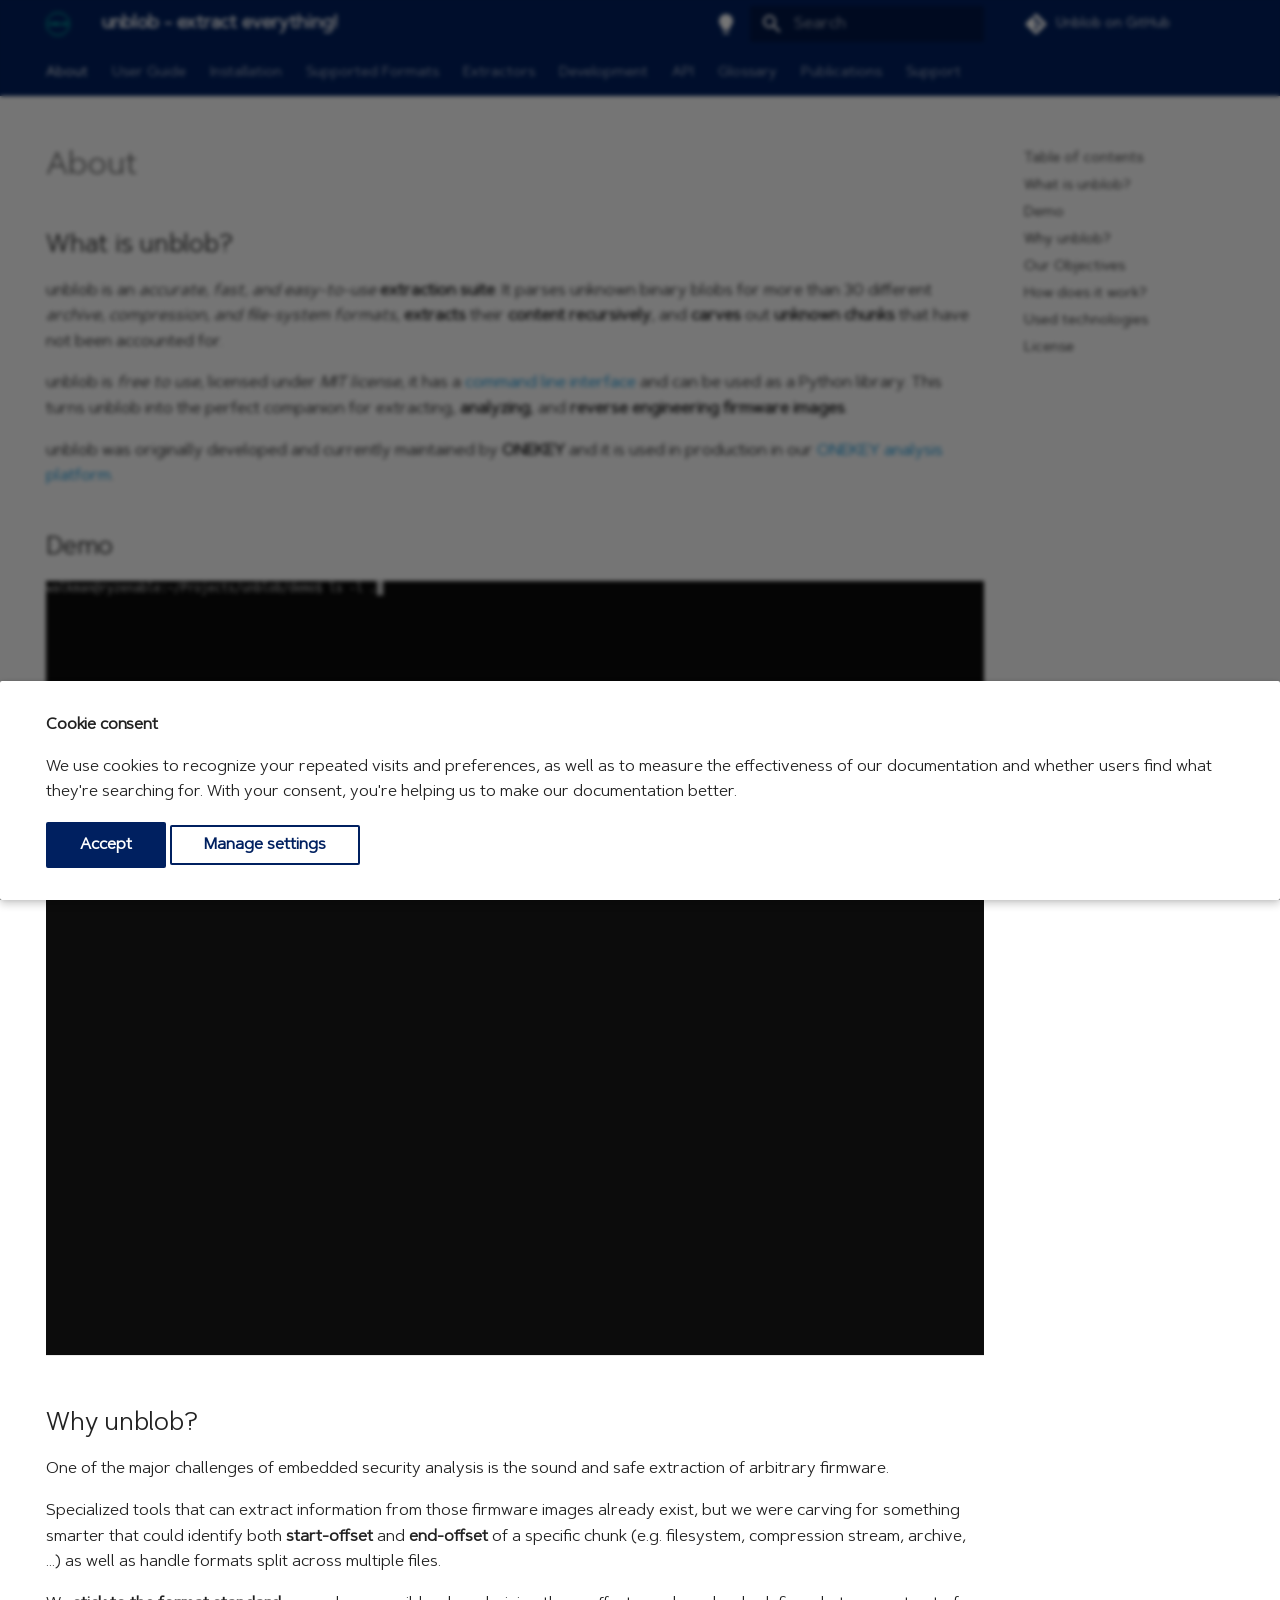
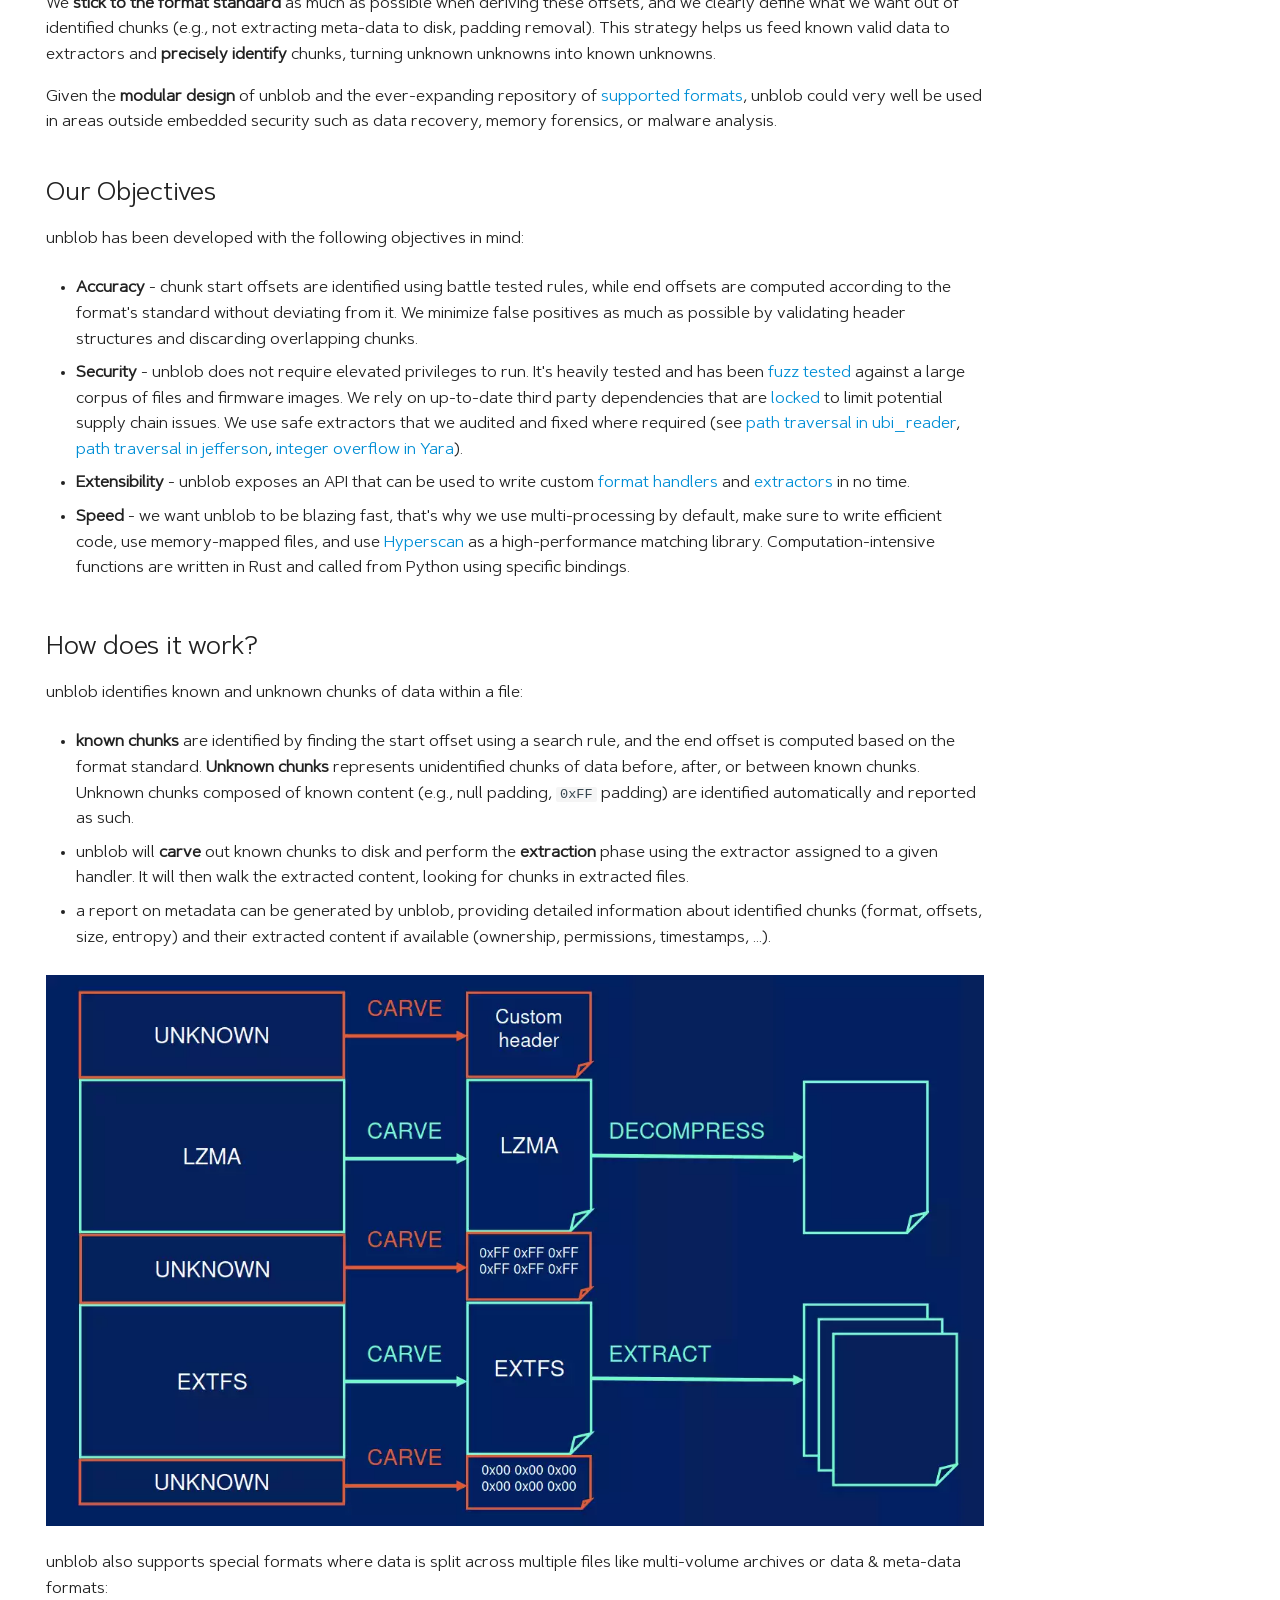
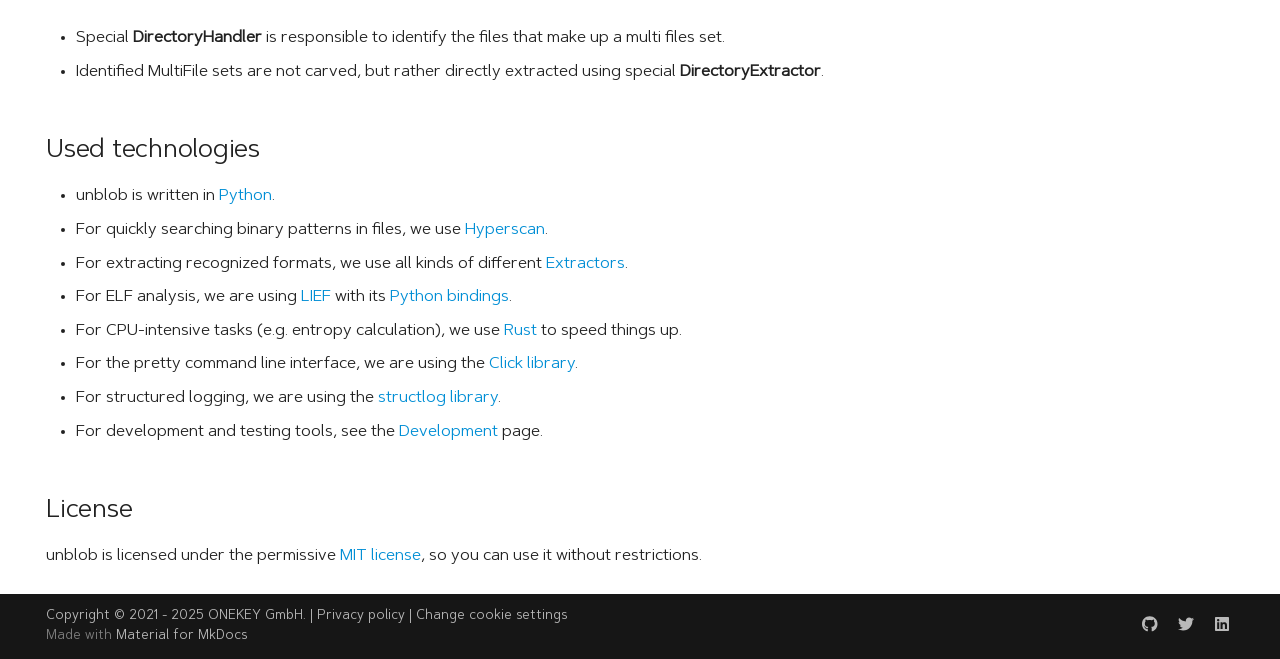
==== commit 9d9e5fa3: "Deployed bdb87c8 with MkDocs version: 1.6.1" ====
--- a/index.html
+++ b/index.html
@@ -934,10 +934,10 @@
 <li>
 <p><strong>Speed</strong> - we want unblob to be blazing fast, that's why we use
   multi-processing by default, make sure to write efficient code, use
-  memory-mapped files, and use <a href="https://github.com/intel/hyperscan">Hyperscan</a>
-  as a high-performance matching library. Computation-intensive functions are
-  written in <a href="https://github.com/onekey-sec/unblob-native">Rust</a> and
-  called from Python using specific bindings.</p>
+  memory-mapped files, and use
+  <a href="https://github.com/intel/hyperscan">Hyperscan</a> as a
+  high-performance matching library. Computation-intensive functions
+  are written in Rust and called from Python using specific bindings.</p>
 </li>
 </ul>
 <h2 id="how-does-it-work">How does it work?<a class="headerlink" href="#how-does-it-work" title="Permanent link">&para;</a></h2>
